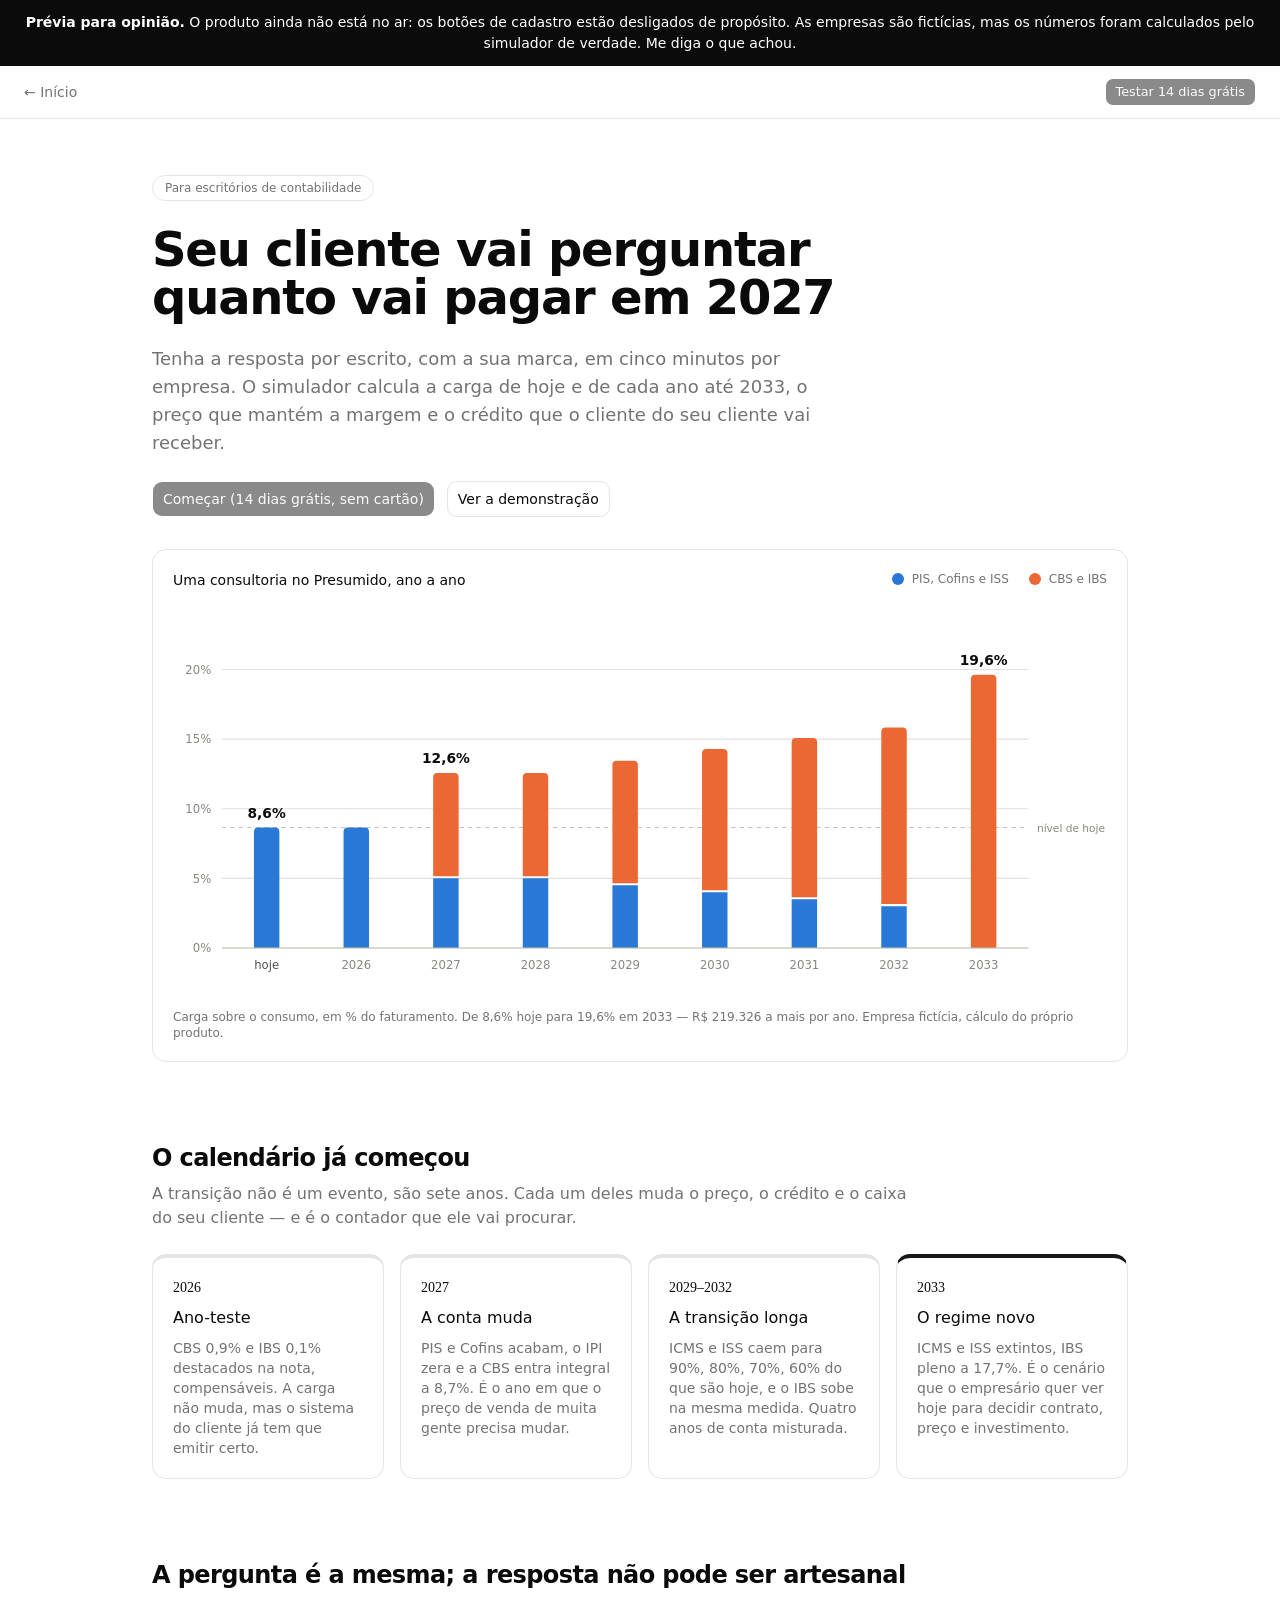
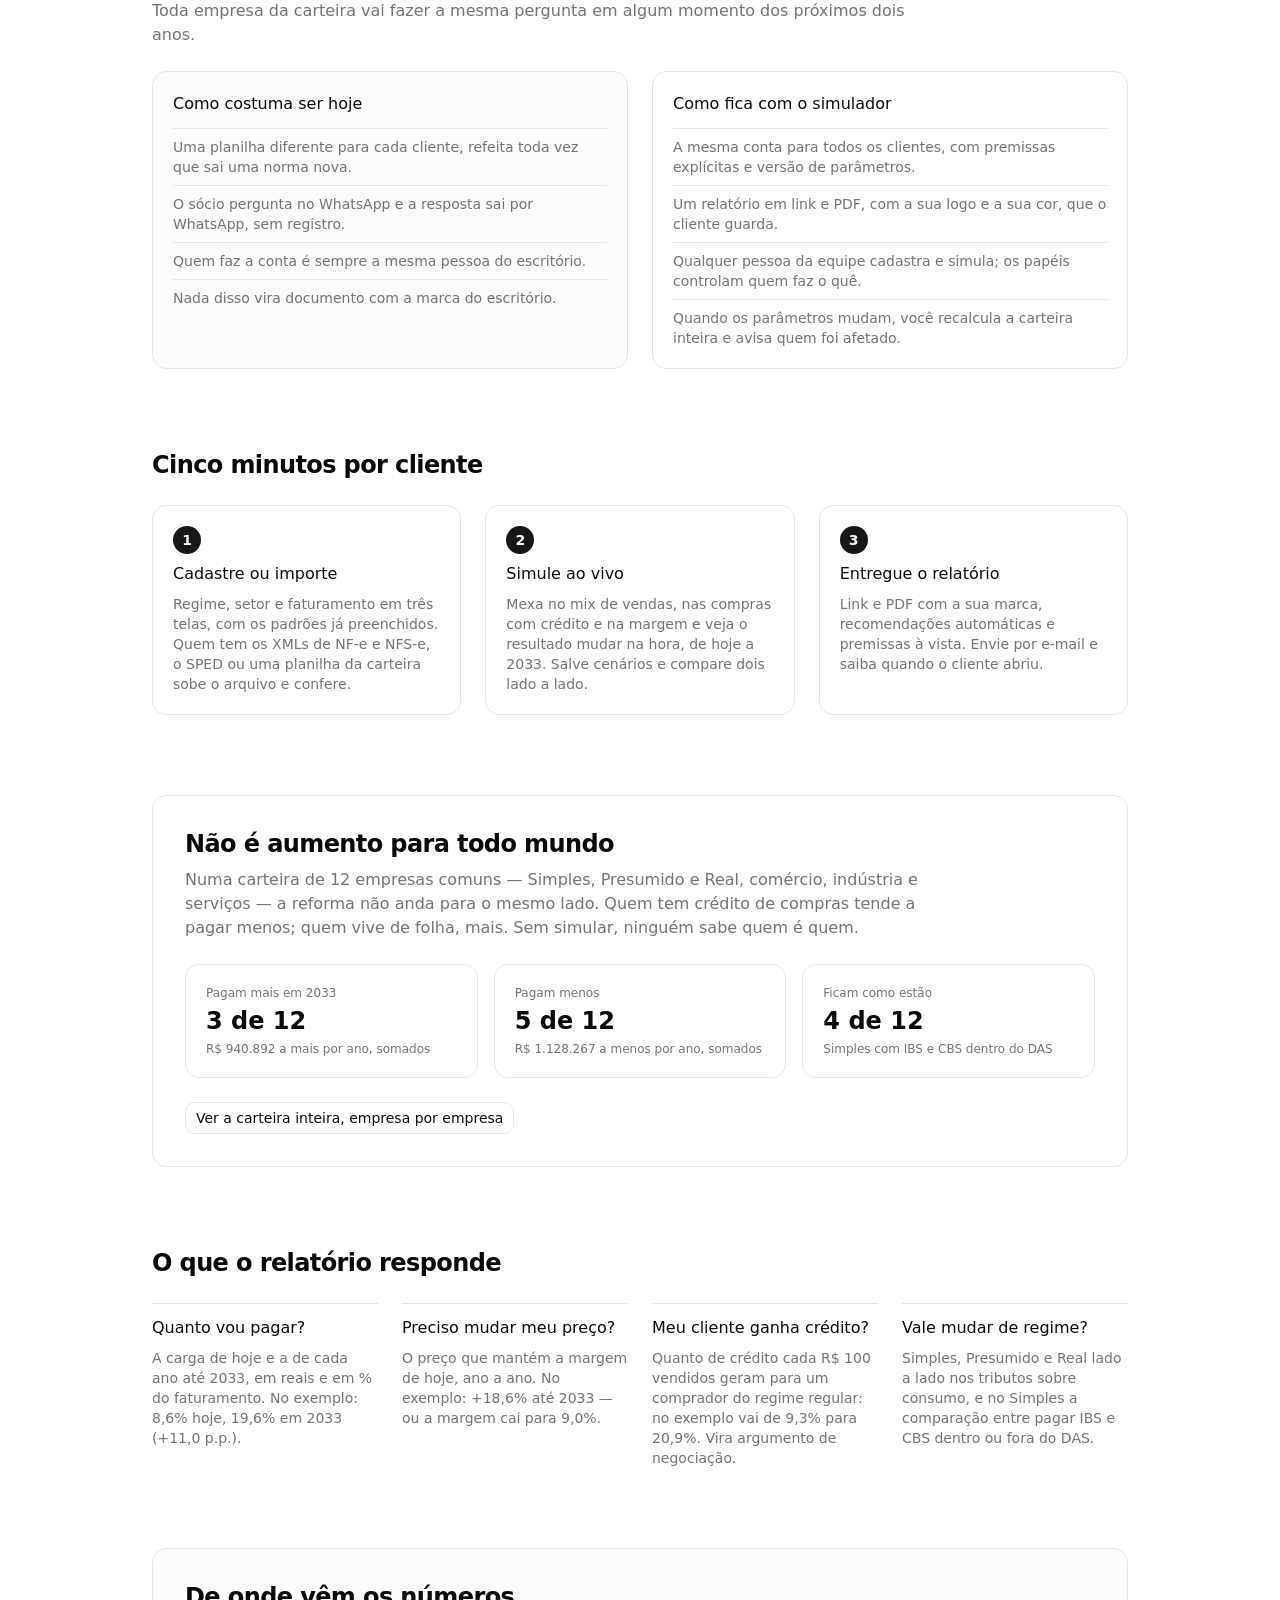
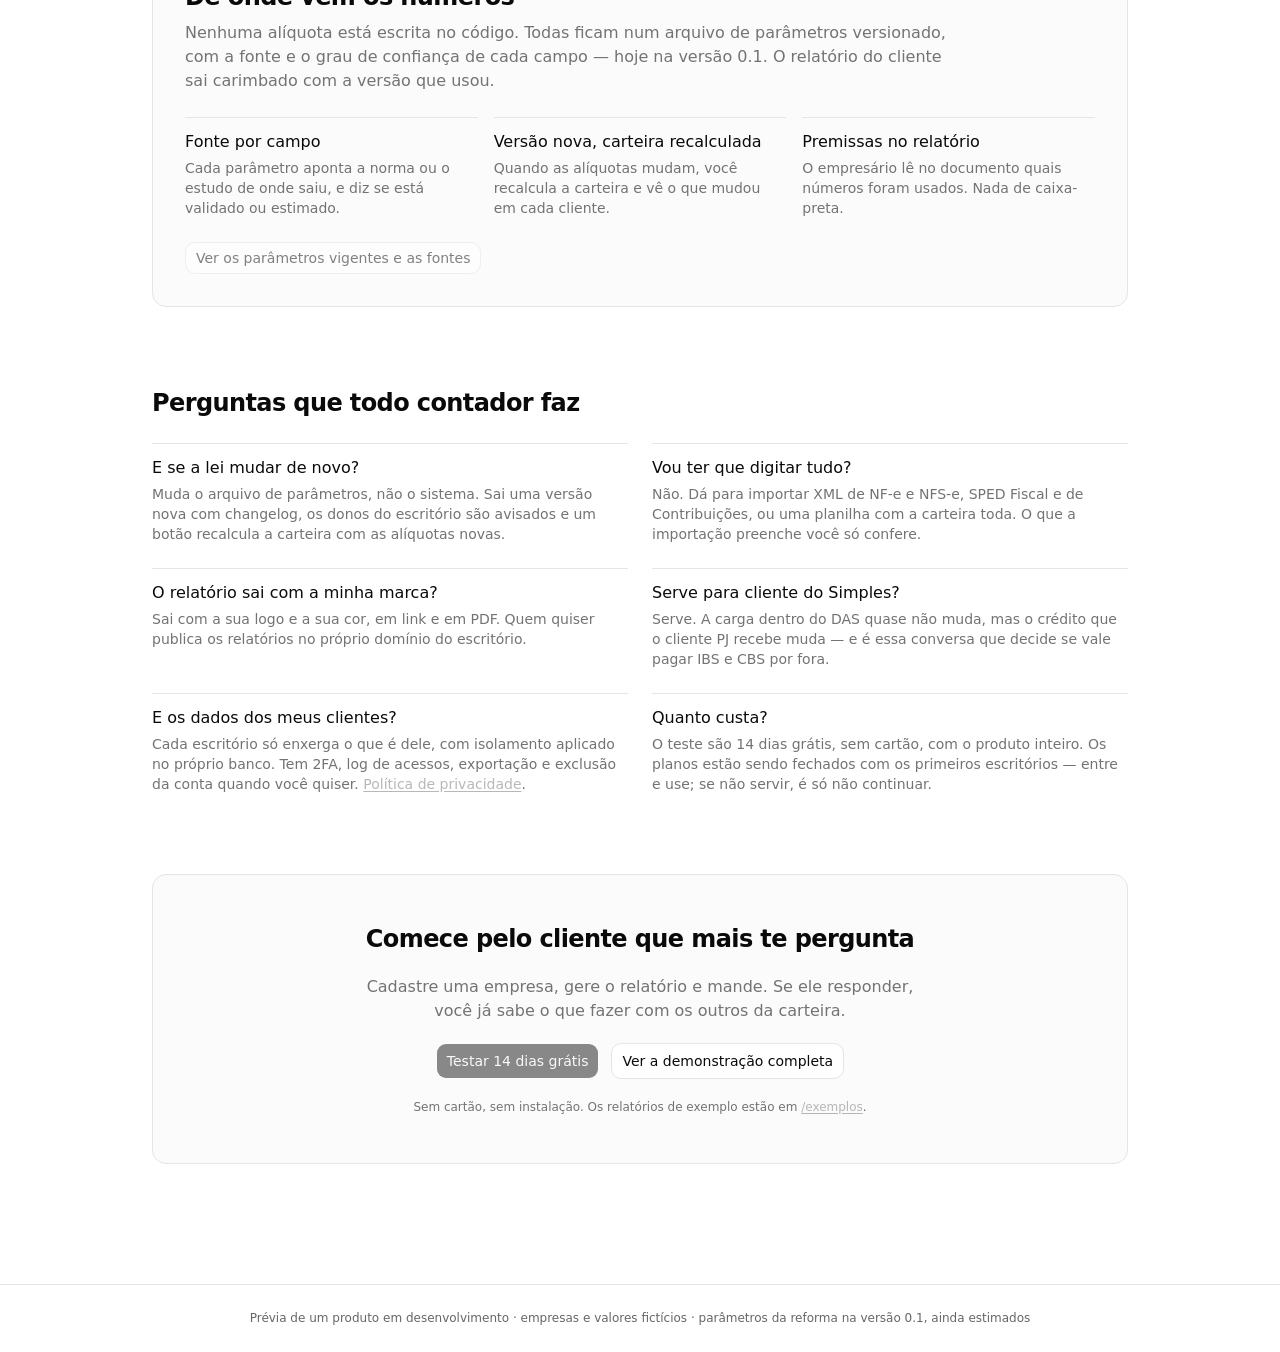
==== index.html @ f6b1e656 "prévia da oferta para opinião de contadores Gerado do build do produto por scripts/gerar-oferta.mjs:" ====
<!DOCTYPE html><html lang="pt-BR" class="geist_a71539c9-module__T19VSG__variable geist_mono_8d43a2aa-module__8Li5zG__variable h-full antialiased"><head><meta charSet="utf-8"/><meta name="viewport" content="width=device-width, initial-scale=1"/><link rel="preload" href="assets/media/797e433ab948586e-s.p.0r6juujl39pe6.woff2" as="font" crossorigin="" type="font/woff2"/><link rel="preload" href="assets/media/caa3a2e1cccd8315-s.p.0wgildi0cnwt9.woff2" as="font" crossorigin="" type="font/woff2"/><link rel="stylesheet" href="assets/2sr7q03uqmrf0.css" data-precedence="next"/><meta name="next-size-adjust" content=""/><title>O simulador da reforma tributária para o seu escritório · Simulador da Reforma Tributária</title><meta name="description" content="Mostre a cada cliente, por escrito e com a sua marca, quanto o imposto dele muda de 2026 a 2033 e qual preço mantém a margem. Cadastro em 3 passos, importação de XML e relatório em PDF."/><meta property="og:title" content="O simulador da reforma tributária para o seu escritório"/><meta property="og:description" content="Mostre a cada cliente, por escrito e com a sua marca, quanto o imposto dele muda de 2026 a 2033 e qual preço mantém a margem. Cadastro em 3 passos, importação de XML e relatório em PDF."/><meta property="og:locale" content="pt_BR"/><meta property="og:type" content="article"/><meta name="twitter:card" content="summary"/><meta name="twitter:title" content="O simulador da reforma tributária para o seu escritório"/><meta name="twitter:description" content="Mostre a cada cliente, por escrito e com a sua marca, quanto o imposto dele muda de 2026 a 2033 e qual preço mantém a margem. Cadastro em 3 passos, importação de XML e relatório em PDF."/><link rel="icon" href="favicon.ico" sizes="256x256" type="image/x-icon"/><meta name="robots" content="noindex"/></head><body class="min-h-full flex flex-col bg-background text-foreground"><style>a[href="#aviso"]{opacity:.5}</style><div id="aviso" style="background:#0b0b0b;color:#fff;padding:12px 24px;font:14px/1.5 system-ui,sans-serif;text-align:center">
<strong>Prévia para opinião.</strong> O produto ainda não está no ar: os botões de cadastro estão desligados de propósito.
As empresas são fictícias, mas os números foram calculados pelo simulador de verdade. Me diga o que achou.
</div><div hidden=""><!--$--><!--/$--></div><div class="flex items-center justify-between gap-4 border-b px-6 py-3 text-sm"><a class="text-muted-foreground hover:underline" href="index.html">← Início</a><a role="button" tabindex="0" data-slot="button" class="group/button inline-flex shrink-0 items-center justify-center border border-transparent bg-clip-padding font-medium whitespace-nowrap transition-all outline-none select-none focus-visible:border-ring focus-visible:ring-3 focus-visible:ring-ring/50 active:not-aria-[haspopup]:translate-y-px disabled:pointer-events-none disabled:opacity-50 aria-invalid:border-destructive aria-invalid:ring-3 aria-invalid:ring-destructive/20 dark:aria-invalid:border-destructive/50 dark:aria-invalid:ring-destructive/40 [&amp;_svg]:pointer-events-none [&amp;_svg]:shrink-0 bg-primary text-primary-foreground hover:bg-primary/80 h-7 gap-1 rounded-[min(var(--radius-md),12px)] px-2.5 text-[0.8rem] in-data-[slot=button-group]:rounded-lg has-data-[icon=inline-end]:pr-1.5 has-data-[icon=inline-start]:pl-1.5 [&amp;_svg:not([class*=&#x27;size-&#x27;])]:size-3.5" href="#aviso" title="Desligado nesta prévia">Testar <!-- -->14<!-- --> dias grátis</a></div><main class="mx-auto flex w-full max-w-5xl flex-1 flex-col gap-20 px-6 py-14"><section class="flex flex-col gap-8"><div class="flex flex-col gap-6"><span class="w-fit rounded-full border px-3 py-1 text-xs text-muted-foreground">Para escritórios de contabilidade</span><h1 class="max-w-3xl text-4xl font-semibold tracking-tight sm:text-5xl">Seu cliente vai perguntar quanto vai pagar em 2027</h1><p class="max-w-2xl text-lg text-muted-foreground">Tenha a resposta por escrito, com a sua marca, em cinco minutos por empresa. O simulador calcula a carga de hoje e de cada ano até 2033, o preço que mantém a margem e o crédito que o cliente do seu cliente vai receber.</p><div class="flex flex-wrap gap-3"><a role="button" tabindex="0" data-slot="button" class="group/button inline-flex shrink-0 items-center justify-center rounded-lg border border-transparent bg-clip-padding text-sm font-medium whitespace-nowrap transition-all outline-none select-none focus-visible:border-ring focus-visible:ring-3 focus-visible:ring-ring/50 active:not-aria-[haspopup]:translate-y-px disabled:pointer-events-none disabled:opacity-50 aria-invalid:border-destructive aria-invalid:ring-3 aria-invalid:ring-destructive/20 dark:aria-invalid:border-destructive/50 dark:aria-invalid:ring-destructive/40 [&amp;_svg]:pointer-events-none [&amp;_svg]:shrink-0 [&amp;_svg:not([class*=&#x27;size-&#x27;])]:size-4 bg-primary text-primary-foreground hover:bg-primary/80 h-9 gap-1.5 px-2.5 has-data-[icon=inline-end]:pr-2 has-data-[icon=inline-start]:pl-2" href="#aviso" title="Desligado nesta prévia">Começar (<!-- -->14<!-- --> dias grátis, sem cartão)</a><a role="button" tabindex="0" data-slot="button" class="group/button inline-flex shrink-0 items-center justify-center rounded-lg border bg-clip-padding text-sm font-medium whitespace-nowrap transition-all outline-none select-none focus-visible:border-ring focus-visible:ring-3 focus-visible:ring-ring/50 active:not-aria-[haspopup]:translate-y-px disabled:pointer-events-none disabled:opacity-50 aria-invalid:border-destructive aria-invalid:ring-3 aria-invalid:ring-destructive/20 dark:aria-invalid:border-destructive/50 dark:aria-invalid:ring-destructive/40 [&amp;_svg]:pointer-events-none [&amp;_svg]:shrink-0 [&amp;_svg:not([class*=&#x27;size-&#x27;])]:size-4 border-border bg-background hover:bg-muted hover:text-foreground aria-expanded:bg-muted aria-expanded:text-foreground dark:border-input dark:bg-input/30 dark:hover:bg-input/50 h-9 gap-1.5 px-2.5 has-data-[icon=inline-end]:pr-2 has-data-[icon=inline-start]:pl-2" href="demonstracao.html">Ver a demonstração</a></div></div><figure class="flex flex-col gap-3 rounded-xl border p-5"><figcaption class="flex flex-wrap items-baseline justify-between gap-2"><span class="text-sm font-medium">Uma consultoria no Presumido, ano a ano</span><ul class="flex flex-wrap items-center gap-x-5 gap-y-2 text-xs text-muted-foreground"><li class="flex items-center gap-2"><span aria-hidden="true" class="size-3 rounded-sm" style="background:#2a78d6"></span>PIS, Cofins e ISS</li><li class="flex items-center gap-2"><span aria-hidden="true" class="size-3 rounded-sm" style="background:#eb6834"></span>CBS e IBS</li></ul></figcaption><div class="overflow-x-auto"><svg viewBox="0 0 880 372" class="h-auto w-full min-w-[660px]" role="img" aria-label="Carga tributária sobre o consumo em porcentagem do faturamento, de hoje a 2033: sai de 8,6% e chega a 19,6%."><g><line x1="46" x2="806" y1="326" y2="326" stroke="#e1e0d9" stroke-width="1"></line><text x="36" y="330" text-anchor="end" font-size="11" fill="#898781" style="font-variant-numeric:tabular-nums">0<!-- -->%</text></g><g><line x1="46" x2="806" y1="260.3934619135508" y2="260.3934619135508" stroke="#e1e0d9" stroke-width="1"></line><text x="36" y="264.3934619135508" text-anchor="end" font-size="11" fill="#898781" style="font-variant-numeric:tabular-nums">5<!-- -->%</text></g><g><line x1="46" x2="806" y1="194.78692382710176" y2="194.78692382710176" stroke="#e1e0d9" stroke-width="1"></line><text x="36" y="198.78692382710176" text-anchor="end" font-size="11" fill="#898781" style="font-variant-numeric:tabular-nums">10<!-- -->%</text></g><g><line x1="46" x2="806" y1="129.18038574065264" y2="129.18038574065264" stroke="#e1e0d9" stroke-width="1"></line><text x="36" y="133.18038574065264" text-anchor="end" font-size="11" fill="#898781" style="font-variant-numeric:tabular-nums">15<!-- -->%</text></g><g><line x1="46" x2="806" y1="63.5738476542035" y2="63.5738476542035" stroke="#e1e0d9" stroke-width="1"></line><text x="36" y="67.57384765420349" text-anchor="end" font-size="11" fill="#898781" style="font-variant-numeric:tabular-nums">20<!-- -->%</text></g><line x1="46" x2="806" y1="212.50068911044303" y2="212.50068911044303" stroke="#c3c2b7" stroke-width="1" stroke-dasharray="4 4"></line><text x="814" y="216.50068911044303" font-size="10" fill="#898781">nível de hoje</text><g><title>hoje: 8,6% do faturamento (atuais 8,6%, CBS+IBS 0,0%)</title><path d="M76.22222222222223 326 L76.22222222222223 216.50068911044303 Q76.22222222222223 212.50068911044303 80.22222222222223 212.50068911044303 L96.22222222222223 212.50068911044303 Q100.22222222222223 212.50068911044303 100.22222222222223 216.50068911044303 L100.22222222222223 326 Z" fill="#2a78d6"></path><text x="88.22222222222223" y="203.50068911044303" text-anchor="middle" font-size="13" font-weight="600" fill="#0b0b0b">8,6%</text><text x="88.22222222222223" y="346" text-anchor="middle" font-size="11" fill="#52514e" style="font-variant-numeric:tabular-nums">hoje</text></g><g><title>2026: 8,6% do faturamento (atuais 8,6%, CBS+IBS 0,0%)</title><path d="M160.66666666666669 326 L160.66666666666669 216.50068911044303 Q160.66666666666669 212.50068911044303 164.66666666666669 212.50068911044303 L180.66666666666669 212.50068911044303 Q184.66666666666669 212.50068911044303 184.66666666666669 216.50068911044303 L184.66666666666669 326 Z" fill="#2a78d6"></path><text x="172.66666666666669" y="346" text-anchor="middle" font-size="11" fill="#898781" style="font-variant-numeric:tabular-nums">2026</text></g><g><title>2027: 12,6% do faturamento (atuais 5,0%, CBS+IBS 7,6%)</title><path d="M245.11111111111111 326 H269.1111111111111 V260.3934619135508 H245.11111111111111 Z" fill="#2a78d6"></path><path d="M245.11111111111111 258.3934619135508 L245.11111111111111 165.01499354507135 Q245.11111111111111 161.01499354507135 249.11111111111111 161.01499354507135 L265.1111111111111 161.01499354507135 Q269.1111111111111 161.01499354507135 269.1111111111111 165.01499354507135 L269.1111111111111 258.3934619135508 Z" fill="#eb6834"></path><text x="257.1111111111111" y="152.01499354507135" text-anchor="middle" font-size="13" font-weight="600" fill="#0b0b0b">12,6%</text><text x="257.1111111111111" y="346" text-anchor="middle" font-size="11" fill="#898781" style="font-variant-numeric:tabular-nums">2027</text></g><g><title>2028: 12,6% do faturamento (atuais 5,0%, CBS+IBS 7,6%)</title><path d="M329.55555555555554 326 H353.55555555555554 V260.3934619135508 H329.55555555555554 Z" fill="#2a78d6"></path><path d="M329.55555555555554 258.3934619135508 L329.55555555555554 165.01499354507135 Q329.55555555555554 161.01499354507135 333.55555555555554 161.01499354507135 L349.55555555555554 161.01499354507135 Q353.55555555555554 161.01499354507135 353.55555555555554 165.01499354507135 L353.55555555555554 258.3934619135508 Z" fill="#eb6834"></path><text x="341.55555555555554" y="346" text-anchor="middle" font-size="11" fill="#898781" style="font-variant-numeric:tabular-nums">2028</text></g><g><title>2029: 13,5% do faturamento (atuais 4,5%, CBS+IBS 9,0%)</title><path d="M414 326 H438 V266.95411572219575 H414 Z" fill="#2a78d6"></path><path d="M414 264.95411572219575 L414 153.49784709018428 Q414 149.49784709018428 418 149.49784709018428 L434 149.49784709018428 Q438 149.49784709018428 438 153.49784709018428 L438 264.95411572219575 Z" fill="#eb6834"></path><text x="426" y="346" text-anchor="middle" font-size="11" fill="#898781" style="font-variant-numeric:tabular-nums">2029</text></g><g><title>2030: 14,3% do faturamento (atuais 4,0%, CBS+IBS 10,3%)</title><path d="M498.44444444444446 326 H522.4444444444445 V273.5147695308407 H498.44444444444446 Z" fill="#2a78d6"></path><path d="M498.44444444444446 271.5147695308407 L498.44444444444446 142.5503589309435 Q498.44444444444446 138.5503589309435 502.44444444444446 138.5503589309435 L518.4444444444445 138.5503589309435 Q522.4444444444445 138.5503589309435 522.4444444444445 142.5503589309435 L522.4444444444445 271.5147695308407 Z" fill="#eb6834"></path><text x="510.44444444444446" y="346" text-anchor="middle" font-size="11" fill="#898781" style="font-variant-numeric:tabular-nums">2030</text></g><g><title>2031: 15,1% do faturamento (atuais 3,5%, CBS+IBS 11,6%)</title><path d="M582.8888888888888 326 H606.8888888888888 V280.0754233394856 H582.8888888888888 Z" fill="#2a78d6"></path><path d="M582.8888888888888 278.0754233394856 L582.8888888888888 132.1460205619604 Q582.8888888888888 128.1460205619604 586.8888888888888 128.1460205619604 L602.8888888888888 128.1460205619604 Q606.8888888888888 128.1460205619604 606.8888888888888 132.1460205619604 L606.8888888888888 278.0754233394856 Z" fill="#eb6834"></path><text x="594.8888888888888" y="346" text-anchor="middle" font-size="11" fill="#898781" style="font-variant-numeric:tabular-nums">2031</text></g><g><title>2032: 15,8% do faturamento (atuais 3,0%, CBS+IBS 12,8%)</title><path d="M667.3333333333333 326 H691.3333333333333 V286.63607714813054 H667.3333333333333 Z" fill="#2a78d6"></path><path d="M667.3333333333333 284.63607714813054 L667.3333333333333 122.2599430862187 Q667.3333333333333 118.2599430862187 671.3333333333333 118.2599430862187 L687.3333333333333 118.2599430862187 Q691.3333333333333 118.2599430862187 691.3333333333333 122.2599430862187 L691.3333333333333 284.63607714813054 Z" fill="#eb6834"></path><text x="679.3333333333333" y="346" text-anchor="middle" font-size="11" fill="#898781" style="font-variant-numeric:tabular-nums">2032</text></g><g><title>2033: 19,6% do faturamento (atuais 0,0%, CBS+IBS 19,6%)</title><path d="M751.7777777777777 326 L751.7777777777777 72.60869565217388 Q751.7777777777777 68.60869565217388 755.7777777777777 68.60869565217388 L771.7777777777777 68.60869565217388 Q775.7777777777777 68.60869565217388 775.7777777777777 72.60869565217388 L775.7777777777777 326 Z" fill="#eb6834"></path><text x="763.7777777777777" y="59.60869565217388" text-anchor="middle" font-size="13" font-weight="600" fill="#0b0b0b">19,6%</text><text x="763.7777777777777" y="346" text-anchor="middle" font-size="11" fill="#898781" style="font-variant-numeric:tabular-nums">2033</text></g><line x1="46" x2="806" y1="326" y2="326" stroke="#c3c2b7" stroke-width="1"></line></svg></div><span class="text-xs text-muted-foreground">Carga sobre o consumo, em % do faturamento. De <!-- -->8,6%<!-- --> hoje para<!-- --> <!-- -->19,6%<!-- --> em 2033 — <!-- -->R$ 219.326<!-- --> a mais por ano. Empresa fictícia, cálculo do próprio produto.</span></figure></section><section class="flex flex-col gap-6"><div class="flex flex-col gap-2"><h2 class="text-2xl font-semibold tracking-tight">O calendário já começou</h2><p class="max-w-3xl text-muted-foreground">A transição não é um evento, são sete anos. Cada um deles muda o preço, o crédito e o caixa do seu cliente — e é o contador que ele vai procurar.</p></div><ol class="grid gap-4 sm:grid-cols-2 lg:grid-cols-4"><li class="flex flex-col gap-2 rounded-xl border-t-4 border-x border-b p-5 border-t-border"><span class="font-mono text-sm font-medium tabular-nums">2026</span><span class="font-medium">Ano-teste</span><span class="text-sm text-muted-foreground">CBS 0,9% e IBS 0,1% destacados na nota, compensáveis. A carga não muda, mas o sistema do cliente já tem que emitir certo.</span></li><li class="flex flex-col gap-2 rounded-xl border-t-4 border-x border-b p-5 border-t-border"><span class="font-mono text-sm font-medium tabular-nums">2027</span><span class="font-medium">A conta muda</span><span class="text-sm text-muted-foreground">PIS e Cofins acabam, o IPI zera e a CBS entra integral a 8,7%. É o ano em que o preço de venda de muita gente precisa mudar.</span></li><li class="flex flex-col gap-2 rounded-xl border-t-4 border-x border-b p-5 border-t-border"><span class="font-mono text-sm font-medium tabular-nums">2029–2032</span><span class="font-medium">A transição longa</span><span class="text-sm text-muted-foreground">ICMS e ISS caem para 90%, 80%, 70%, 60% do que são hoje, e o IBS sobe na mesma medida. Quatro anos de conta misturada.</span></li><li class="flex flex-col gap-2 rounded-xl border-t-4 border-x border-b p-5 border-t-primary"><span class="font-mono text-sm font-medium tabular-nums">2033</span><span class="font-medium">O regime novo</span><span class="text-sm text-muted-foreground">ICMS e ISS extintos, IBS pleno a 17,7%. É o cenário que o empresário quer ver hoje para decidir contrato, preço e investimento.</span></li></ol></section><section class="flex flex-col gap-6"><div class="flex flex-col gap-2"><h2 class="text-2xl font-semibold tracking-tight">A pergunta é a mesma; a resposta não pode ser artesanal</h2><p class="max-w-3xl text-muted-foreground">Toda empresa da carteira vai fazer a mesma pergunta em algum momento dos próximos dois anos.</p></div><div class="grid gap-6 sm:grid-cols-2"><div class="flex flex-col gap-3 rounded-xl border bg-muted/40 p-5"><h3 class="font-medium">Como costuma ser hoje</h3><ul class="flex flex-col gap-2 text-sm text-muted-foreground"><li class="border-t pt-2">Uma planilha diferente para cada cliente, refeita toda vez que sai uma norma nova.</li><li class="border-t pt-2">O sócio pergunta no WhatsApp e a resposta sai por WhatsApp, sem registro.</li><li class="border-t pt-2">Quem faz a conta é sempre a mesma pessoa do escritório.</li><li class="border-t pt-2">Nada disso vira documento com a marca do escritório.</li></ul></div><div class="flex flex-col gap-3 rounded-xl border p-5"><h3 class="font-medium">Como fica com o simulador</h3><ul class="flex flex-col gap-2 text-sm text-muted-foreground"><li class="border-t pt-2">A mesma conta para todos os clientes, com premissas explícitas e versão de parâmetros.</li><li class="border-t pt-2">Um relatório em link e PDF, com a sua logo e a sua cor, que o cliente guarda.</li><li class="border-t pt-2">Qualquer pessoa da equipe cadastra e simula; os papéis controlam quem faz o quê.</li><li class="border-t pt-2">Quando os parâmetros mudam, você recalcula a carteira inteira e avisa quem foi afetado.</li></ul></div></div></section><section class="flex flex-col gap-6"><h2 class="text-2xl font-semibold tracking-tight">Cinco minutos por cliente</h2><div class="grid gap-6 sm:grid-cols-3"><div class="flex flex-col gap-2 rounded-xl border p-5"><span class="flex size-7 items-center justify-center rounded-full bg-primary text-sm font-semibold text-primary-foreground">1</span><h3 class="font-medium">Cadastre ou importe</h3><p class="text-sm text-muted-foreground">Regime, setor e faturamento em três telas, com os padrões já preenchidos. Quem tem os XMLs de NF-e e NFS-e, o SPED ou uma planilha da carteira sobe o arquivo e confere.</p></div><div class="flex flex-col gap-2 rounded-xl border p-5"><span class="flex size-7 items-center justify-center rounded-full bg-primary text-sm font-semibold text-primary-foreground">2</span><h3 class="font-medium">Simule ao vivo</h3><p class="text-sm text-muted-foreground">Mexa no mix de vendas, nas compras com crédito e na margem e veja o resultado mudar na hora, de hoje a 2033. Salve cenários e compare dois lado a lado.</p></div><div class="flex flex-col gap-2 rounded-xl border p-5"><span class="flex size-7 items-center justify-center rounded-full bg-primary text-sm font-semibold text-primary-foreground">3</span><h3 class="font-medium">Entregue o relatório</h3><p class="text-sm text-muted-foreground">Link e PDF com a sua marca, recomendações automáticas e premissas à vista. Envie por e-mail e saiba quando o cliente abriu.</p></div></div></section><section class="flex flex-col gap-6 rounded-xl border p-6 sm:p-8"><div class="flex flex-col gap-2"><h2 class="text-2xl font-semibold tracking-tight">Não é aumento para todo mundo</h2><p class="max-w-3xl text-muted-foreground">Numa carteira de <!-- -->12<!-- --> empresas comuns — Simples, Presumido e Real, comércio, indústria e serviços — a reforma não anda para o mesmo lado. Quem tem crédito de compras tende a pagar menos; quem vive de folha, mais. Sem simular, ninguém sabe quem é quem.</p></div><div class="grid gap-4 sm:grid-cols-3"><div class="flex flex-col gap-1 rounded-xl border bg-background p-5"><span class="text-xs text-muted-foreground">Pagam mais em 2033</span><span class="text-2xl font-semibold">3 de 12</span><span class="text-xs text-muted-foreground">R$ 940.892 a mais por ano, somados</span></div><div class="flex flex-col gap-1 rounded-xl border bg-background p-5"><span class="text-xs text-muted-foreground">Pagam menos</span><span class="text-2xl font-semibold">5 de 12</span><span class="text-xs text-muted-foreground">R$ 1.128.267 a menos por ano, somados</span></div><div class="flex flex-col gap-1 rounded-xl border bg-background p-5"><span class="text-xs text-muted-foreground">Ficam como estão</span><span class="text-2xl font-semibold">4 de 12</span><span class="text-xs text-muted-foreground">Simples com IBS e CBS dentro do DAS</span></div></div><div><a role="button" tabindex="0" data-slot="button" class="group/button inline-flex shrink-0 items-center justify-center rounded-lg border bg-clip-padding text-sm font-medium whitespace-nowrap transition-all outline-none select-none focus-visible:border-ring focus-visible:ring-3 focus-visible:ring-ring/50 active:not-aria-[haspopup]:translate-y-px disabled:pointer-events-none disabled:opacity-50 aria-invalid:border-destructive aria-invalid:ring-3 aria-invalid:ring-destructive/20 dark:aria-invalid:border-destructive/50 dark:aria-invalid:ring-destructive/40 [&amp;_svg]:pointer-events-none [&amp;_svg]:shrink-0 [&amp;_svg:not([class*=&#x27;size-&#x27;])]:size-4 border-border bg-background hover:bg-muted hover:text-foreground aria-expanded:bg-muted aria-expanded:text-foreground dark:border-input dark:bg-input/30 dark:hover:bg-input/50 h-8 gap-1.5 px-2.5 has-data-[icon=inline-end]:pr-2 has-data-[icon=inline-start]:pl-2" href="demonstracao.html#carteira">Ver a carteira inteira, empresa por empresa</a></div></section><section class="flex flex-col gap-6"><h2 class="text-2xl font-semibold tracking-tight">O que o relatório responde</h2><div class="grid gap-6 sm:grid-cols-2 lg:grid-cols-4"><div class="flex flex-col gap-2 border-t pt-3"><h3 class="font-medium">Quanto vou pagar?</h3><p class="text-sm text-muted-foreground">A carga de hoje e a de cada ano até 2033, em reais e em % do faturamento. No exemplo: 8,6% hoje, 19,6% em 2033 (+11,0 p.p.).</p></div><div class="flex flex-col gap-2 border-t pt-3"><h3 class="font-medium">Preciso mudar meu preço?</h3><p class="text-sm text-muted-foreground">O preço que mantém a margem de hoje, ano a ano. No exemplo: +18,6% até 2033 — ou a margem cai para 9,0%.</p></div><div class="flex flex-col gap-2 border-t pt-3"><h3 class="font-medium">Meu cliente ganha crédito?</h3><p class="text-sm text-muted-foreground">Quanto de crédito cada R$ 100 vendidos geram para um comprador do regime regular: no exemplo vai de 9,3% para 20,9%. Vira argumento de negociação.</p></div><div class="flex flex-col gap-2 border-t pt-3"><h3 class="font-medium">Vale mudar de regime?</h3><p class="text-sm text-muted-foreground">Simples, Presumido e Real lado a lado nos tributos sobre consumo, e no Simples a comparação entre pagar IBS e CBS dentro ou fora do DAS.</p></div></div></section><section class="flex flex-col gap-6 rounded-xl border bg-muted/40 p-6 sm:p-8"><div class="flex flex-col gap-2"><h2 class="text-2xl font-semibold tracking-tight">De onde vêm os números</h2><p class="max-w-3xl text-muted-foreground">Nenhuma alíquota está escrita no código. Todas ficam num arquivo de parâmetros versionado, com a fonte e o grau de confiança de cada campo — hoje na versão <!-- -->0.1<!-- -->. O relatório do cliente sai carimbado com a versão que usou.</p></div><ul class="grid gap-4 sm:grid-cols-3"><li class="flex flex-col gap-1 border-t pt-3"><span class="font-medium">Fonte por campo</span><span class="text-sm text-muted-foreground">Cada parâmetro aponta a norma ou o estudo de onde saiu, e diz se está validado ou estimado.</span></li><li class="flex flex-col gap-1 border-t pt-3"><span class="font-medium">Versão nova, carteira recalculada</span><span class="text-sm text-muted-foreground">Quando as alíquotas mudam, você recalcula a carteira e vê o que mudou em cada cliente.</span></li><li class="flex flex-col gap-1 border-t pt-3"><span class="font-medium">Premissas no relatório</span><span class="text-sm text-muted-foreground">O empresário lê no documento quais números foram usados. Nada de caixa-preta.</span></li></ul><div><a role="button" tabindex="0" data-slot="button" class="group/button inline-flex shrink-0 items-center justify-center rounded-lg border bg-clip-padding text-sm font-medium whitespace-nowrap transition-all outline-none select-none focus-visible:border-ring focus-visible:ring-3 focus-visible:ring-ring/50 active:not-aria-[haspopup]:translate-y-px disabled:pointer-events-none disabled:opacity-50 aria-invalid:border-destructive aria-invalid:ring-3 aria-invalid:ring-destructive/20 dark:aria-invalid:border-destructive/50 dark:aria-invalid:ring-destructive/40 [&amp;_svg]:pointer-events-none [&amp;_svg]:shrink-0 [&amp;_svg:not([class*=&#x27;size-&#x27;])]:size-4 border-border bg-background hover:bg-muted hover:text-foreground aria-expanded:bg-muted aria-expanded:text-foreground dark:border-input dark:bg-input/30 dark:hover:bg-input/50 h-8 gap-1.5 px-2.5 has-data-[icon=inline-end]:pr-2 has-data-[icon=inline-start]:pl-2" href="#aviso" title="Desligado nesta prévia">Ver os parâmetros vigentes e as fontes</a></div></section><section class="flex flex-col gap-6"><h2 class="text-2xl font-semibold tracking-tight">Perguntas que todo contador faz</h2><dl class="grid gap-6 sm:grid-cols-2"><div class="border-t pt-3"><dt class="font-medium">E se a lei mudar de novo?</dt><dd class="mt-1 text-sm text-muted-foreground">Muda o arquivo de parâmetros, não o sistema. Sai uma versão nova com changelog, os donos do escritório são avisados e um botão recalcula a carteira com as alíquotas novas.</dd></div><div class="border-t pt-3"><dt class="font-medium">Vou ter que digitar tudo?</dt><dd class="mt-1 text-sm text-muted-foreground">Não. Dá para importar XML de NF-e e NFS-e, SPED Fiscal e de Contribuições, ou uma planilha com a carteira toda. O que a importação preenche você só confere.</dd></div><div class="border-t pt-3"><dt class="font-medium">O relatório sai com a minha marca?</dt><dd class="mt-1 text-sm text-muted-foreground">Sai com a sua logo e a sua cor, em link e em PDF. Quem quiser publica os relatórios no próprio domínio do escritório.</dd></div><div class="border-t pt-3"><dt class="font-medium">Serve para cliente do Simples?</dt><dd class="mt-1 text-sm text-muted-foreground">Serve. A carga dentro do DAS quase não muda, mas o crédito que o cliente PJ recebe muda — e é essa conversa que decide se vale pagar IBS e CBS por fora.</dd></div><div class="border-t pt-3"><dt class="font-medium">E os dados dos meus clientes?</dt><dd class="mt-1 text-sm text-muted-foreground">Cada escritório só enxerga o que é dele, com isolamento aplicado no próprio banco. Tem 2FA, log de acessos, exportação e exclusão da conta quando você quiser.<!-- --> <a class="underline underline-offset-2" href="#aviso" title="Desligado nesta prévia">Política de privacidade</a>.</dd></div><div class="border-t pt-3"><dt class="font-medium">Quanto custa?</dt><dd class="mt-1 text-sm text-muted-foreground">O teste são <!-- -->14<!-- --> dias grátis, sem cartão, com o produto inteiro. Os planos estão sendo fechados com os primeiros escritórios — entre e use; se não servir, é só não continuar.</dd></div></dl></section><section class="flex flex-col items-center gap-5 rounded-xl border bg-muted/40 px-6 py-12 text-center"><h2 class="text-2xl font-semibold tracking-tight">Comece pelo cliente que mais te pergunta</h2><p class="max-w-xl text-muted-foreground">Cadastre uma empresa, gere o relatório e mande. Se ele responder, você já sabe o que fazer com os outros <!-- -->da carteira<!-- -->.</p><div class="flex flex-wrap justify-center gap-3"><a role="button" tabindex="0" data-slot="button" class="group/button inline-flex shrink-0 items-center justify-center rounded-lg border border-transparent bg-clip-padding text-sm font-medium whitespace-nowrap transition-all outline-none select-none focus-visible:border-ring focus-visible:ring-3 focus-visible:ring-ring/50 active:not-aria-[haspopup]:translate-y-px disabled:pointer-events-none disabled:opacity-50 aria-invalid:border-destructive aria-invalid:ring-3 aria-invalid:ring-destructive/20 dark:aria-invalid:border-destructive/50 dark:aria-invalid:ring-destructive/40 [&amp;_svg]:pointer-events-none [&amp;_svg]:shrink-0 [&amp;_svg:not([class*=&#x27;size-&#x27;])]:size-4 bg-primary text-primary-foreground hover:bg-primary/80 h-9 gap-1.5 px-2.5 has-data-[icon=inline-end]:pr-2 has-data-[icon=inline-start]:pl-2" href="#aviso" title="Desligado nesta prévia">Testar <!-- -->14<!-- --> dias grátis</a><a role="button" tabindex="0" data-slot="button" class="group/button inline-flex shrink-0 items-center justify-center rounded-lg border bg-clip-padding text-sm font-medium whitespace-nowrap transition-all outline-none select-none focus-visible:border-ring focus-visible:ring-3 focus-visible:ring-ring/50 active:not-aria-[haspopup]:translate-y-px disabled:pointer-events-none disabled:opacity-50 aria-invalid:border-destructive aria-invalid:ring-3 aria-invalid:ring-destructive/20 dark:aria-invalid:border-destructive/50 dark:aria-invalid:ring-destructive/40 [&amp;_svg]:pointer-events-none [&amp;_svg]:shrink-0 [&amp;_svg:not([class*=&#x27;size-&#x27;])]:size-4 border-border bg-background hover:bg-muted hover:text-foreground aria-expanded:bg-muted aria-expanded:text-foreground dark:border-input dark:bg-input/30 dark:hover:bg-input/50 h-9 gap-1.5 px-2.5 has-data-[icon=inline-end]:pr-2 has-data-[icon=inline-start]:pl-2" href="demonstracao.html">Ver a demonstração completa</a></div><p class="text-xs text-muted-foreground">Sem cartão, sem instalação. Os relatórios de exemplo estão em<!-- --> <a class="underline underline-offset-2" href="#aviso" title="Desligado nesta prévia">/exemplos</a>.</p></section></main><footer style="border-top:1px solid #e5e5e5;margin-top:64px;padding:24px;text-align:center;font:12px/1.6 system-ui,sans-serif;color:#666">
Prévia de um produto em desenvolvimento · empresas e valores fictícios · parâmetros da reforma na versão 0.1, ainda estimados
</footer><!--$--><!--/$--><!--$!--><template data-dgst="BAILOUT_TO_CLIENT_SIDE_RENDERING"></template><!--/$--></body></html>
---- assets/2sr7q03uqmrf0.css ----
@font-face{font-family:Geist;font-style:normal;font-weight:100 900;font-display:swap;src:url(../media/fef07dbb0973bf53-s.3p2_lha1f2xer.woff2)format("woff2");unicode-range:U+460-52F,U+1C80-1C8A,U+20B4,U+2DE0-2DFF,U+A640-A69F,U+FE2E-FE2F}@font-face{font-family:Geist;font-style:normal;font-weight:100 900;font-display:swap;src:url(../media/8a480f0b521d4e75-s.1qq4vpdcun5oj.woff2)format("woff2");unicode-range:U+301,U+400-45F,U+490-491,U+4B0-4B1,U+2116}@font-face{font-family:Geist;font-style:normal;font-weight:100 900;font-display:swap;src:url(../media/53b9e256198e5412-s.390ncx5urfkfu.woff2)format("woff2");unicode-range:U+102-103,U+110-111,U+128-129,U+168-169,U+1A0-1A1,U+1AF-1B0,U+300-301,U+303-304,U+308-309,U+323,U+329,U+1EA0-1EF9,U+20AB}@font-face{font-family:Geist;font-style:normal;font-weight:100 900;font-display:swap;src:url(../media/7178b3e590c64307-s.21jp631_3pja2.woff2)format("woff2");unicode-range:U+100-2BA,U+2BD-2C5,U+2C7-2CC,U+2CE-2D7,U+2DD-2FF,U+304,U+308,U+329,U+1D00-1DBF,U+1E00-1E9F,U+1EF2-1EFF,U+2020,U+20A0-20AB,U+20AD-20C0,U+2113,U+2C60-2C7F,U+A720-A7FF}@font-face{font-family:Geist;font-style:normal;font-weight:100 900;font-display:swap;src:url(../media/caa3a2e1cccd8315-s.p.0wgildi0cnwt9.woff2)format("woff2");unicode-range:U+??,U+131,U+152-153,U+2BB-2BC,U+2C6,U+2DA,U+2DC,U+304,U+308,U+329,U+2000-206F,U+20AC,U+2122,U+2191,U+2193,U+2212,U+2215,U+FEFF,U+FFFD}@font-face{font-family:Geist Fallback;src:local(Arial);ascent-override:95.94%;descent-override:28.16%;line-gap-override:0.0%;size-adjust:104.76%}.geist_a71539c9-module__T19VSG__className{font-family:Geist,Geist Fallback;font-style:normal}.geist_a71539c9-module__T19VSG__variable{--font-geist-sans:"Geist", "Geist Fallback"}
@font-face{font-family:Geist Mono;font-style:normal;font-weight:100 900;font-display:swap;src:url(../media/5ce348bf30bf5439-s.31988l_ccedte.woff2)format("woff2");unicode-range:U+460-52F,U+1C80-1C8A,U+20B4,U+2DE0-2DFF,U+A640-A69F,U+FE2E-FE2F}@font-face{font-family:Geist Mono;font-style:normal;font-weight:100 900;font-display:swap;src:url(../media/4fa387ec64143e14-s.2tuy5pz7dlieh.woff2)format("woff2");unicode-range:U+301,U+400-45F,U+490-491,U+4B0-4B1,U+2116}@font-face{font-family:Geist Mono;font-style:normal;font-weight:100 900;font-display:swap;src:url(../media/6306c77e7c8268e4-s.2dbetqa9o8jxf.woff2)format("woff2");unicode-range:U+2000-2001,U+2004-2008,U+200A,U+23B8-23BD,U+2500-259F}@font-face{font-family:Geist Mono;font-style:normal;font-weight:100 900;font-display:swap;src:url(../media/7d817b4c03b0c5f1-s.1uyisp29ctx0d.woff2)format("woff2");unicode-range:U+102-103,U+110-111,U+128-129,U+168-169,U+1A0-1A1,U+1AF-1B0,U+300-301,U+303-304,U+308-309,U+323,U+329,U+1EA0-1EF9,U+20AB}@font-face{font-family:Geist Mono;font-style:normal;font-weight:100 900;font-display:swap;src:url(../media/bbc41e54d2fcbd21-s.1rgnod-3esatf.woff2)format("woff2");unicode-range:U+100-2BA,U+2BD-2C5,U+2C7-2CC,U+2CE-2D7,U+2DD-2FF,U+304,U+308,U+329,U+1D00-1DBF,U+1E00-1E9F,U+1EF2-1EFF,U+2020,U+20A0-20AB,U+20AD-20C0,U+2113,U+2C60-2C7F,U+A720-A7FF}@font-face{font-family:Geist Mono;font-style:normal;font-weight:100 900;font-display:swap;src:url(../media/797e433ab948586e-s.p.0r6juujl39pe6.woff2)format("woff2");unicode-range:U+??,U+131,U+152-153,U+2BB-2BC,U+2C6,U+2DA,U+2DC,U+304,U+308,U+329,U+2000-206F,U+20AC,U+2122,U+2191,U+2193,U+2212,U+2215,U+FEFF,U+FFFD}@font-face{font-family:Geist Mono Fallback;src:local(Arial);ascent-override:74.67%;descent-override:21.92%;line-gap-override:0.0%;size-adjust:134.59%}.geist_mono_8d43a2aa-module__8Li5zG__className{font-family:Geist Mono,Geist Mono Fallback;font-style:normal}.geist_mono_8d43a2aa-module__8Li5zG__variable{--font-geist-mono:"Geist Mono", "Geist Mono Fallback"}
@layer properties{@supports (((-webkit-hyphens:none)) and (not (margin-trim:inline))) or ((-moz-orient:inline) and (not (color:rgb(from red r g b)))){:root,:host{--shimmer-angle:20deg}*,:before,:after,::backdrop{--tw-space-y-reverse:0;--tw-border-style:solid;--tw-leading:initial;--tw-font-weight:initial;--tw-tracking:initial;--tw-ordinal:initial;--tw-slashed-zero:initial;--tw-numeric-figure:initial;--tw-numeric-spacing:initial;--tw-numeric-fraction:initial;--tw-shadow:0 0 #0000;--tw-shadow-color:initial;--tw-shadow-alpha:100%;--tw-inset-shadow:0 0 #0000;--tw-inset-shadow-color:initial;--tw-inset-shadow-alpha:100%;--tw-ring-color:initial;--tw-ring-shadow:0 0 #0000;--tw-inset-ring-color:initial;--tw-inset-ring-shadow:0 0 #0000;--tw-ring-inset:initial;--tw-ring-offset-width:0px;--tw-ring-offset-color:#fff;--tw-ring-offset-shadow:0 0 #0000;--tw-outline-style:solid;--tw-content:"";--tw-translate-x:0;--tw-translate-y:0;--tw-translate-z:0;--tw-animation-delay:0s;--tw-animation-direction:normal;--tw-animation-duration:initial;--tw-animation-fill-mode:none;--tw-animation-iteration-count:1;--tw-enter-blur:0;--tw-enter-opacity:1;--tw-enter-rotate:0;--tw-enter-scale:1;--tw-enter-translate-x:0;--tw-enter-translate-y:0;--tw-exit-blur:0;--tw-exit-opacity:1;--tw-exit-rotate:0;--tw-exit-scale:1;--tw-exit-translate-x:0;--tw-exit-translate-y:0;--scroll-fade-t:0px;--scroll-fade-b:0px;--scroll-fade-s:0px;--scroll-fade-e:0px;--scroll-fade-mask:initial;--shimmer-image:initial;--shimmer-text-fill:initial}}}@layer theme{:root,:host{--font-sans:var(--font-geist-sans), ui-sans-serif, system-ui, sans-serif;--color-red-50:#fef2f2;--color-red-600:#e40014;--color-red-700:#bf000f;--color-red-800:#9f0712;--color-red-900:#82181a;--color-amber-50:#fffbeb;--color-amber-500:#f99c00;--color-amber-700:#b75000;--color-amber-900:#7b3306;--color-green-50:#f0fdf4;--color-green-100:#dcfce7;--color-green-600:#00a544;--color-green-700:#008138;--color-green-800:#016630;--color-blue-500:#3080ff;--color-black:#000;--color-white:#fff;--spacing:.25rem;--container-xs:20rem;--container-sm:24rem;--container-md:28rem;--container-xl:36rem;--container-2xl:42rem;--container-3xl:48rem;--container-4xl:56rem;--container-5xl:64rem;--container-6xl:72rem;--container-7xl:80rem;--text-xs:.75rem;--text-xs--line-height:calc(1 / .75);--text-sm:.875rem;--text-sm--line-height:calc(1.25 / .875);--text-base:1rem;--text-base--line-height:calc(1.5 / 1);--text-lg:1.125rem;--text-lg--line-height:calc(1.75 / 1.125);--text-xl:1.25rem;--text-xl--line-height:calc(1.75 / 1.25);--text-2xl:1.5rem;--text-2xl--line-height:calc(2 / 1.5);--text-3xl:1.875rem;--text-3xl--line-height:calc(2.25 / 1.875);--text-4xl:2.25rem;--text-4xl--line-height:calc(2.5 / 2.25);--text-5xl:3rem;--text-5xl--line-height:1;--text-6xl:3.75rem;--text-6xl--line-height:1;--font-weight-normal:400;--font-weight-medium:500;--font-weight-semibold:600;--tracking-tight:-.025em;--leading-snug:1.375;--leading-relaxed:1.625;--radius-md:calc(var(--radius) * .8);--default-transition-duration:.15s;--default-transition-timing-function:cubic-bezier(.4, 0, .2, 1);--default-font-family:var(--font-geist-sans), ui-sans-serif, system-ui, sans-serif;--default-mono-font-family:var(--font-geist-mono)}@supports (color:lab(0% 0 0)){:root,:host{--color-red-50:lab(96.5005% 4.18511 1.52329);--color-red-600:lab(48.4493% 77.4328 61.5452);--color-red-700:lab(40.4273% 67.2623 53.7441);--color-red-800:lab(33.7174% 55.8993 41.0293);--color-red-900:lab(28.5139% 44.5539 29.0463);--color-amber-50:lab(98.6252% -.635982 8.42309);--color-amber-500:lab(72.7183% 31.8672 97.9407);--color-amber-700:lab(47.2709% 42.9082 69.2966);--color-amber-900:lab(31.2288% 30.2627 40.0378);--color-green-50:lab(98.1563% -5.60117 2.75913);--color-green-100:lab(96.186% -13.8464 6.52362);--color-green-600:lab(59.0978% -58.6621 41.2579);--color-green-700:lab(47.0329% -47.0239 31.4788);--color-green-800:lab(37.4616% -36.7971 22.9692);--color-blue-500:lab(54.1736% 13.3368 -74.6839)}}}@layer base{*,:after,:before,::backdrop{box-sizing:border-box;border:0 solid;margin:0;padding:0}::file-selector-button{box-sizing:border-box;border:0 solid;margin:0;padding:0}html,:host{-webkit-text-size-adjust:100%;tab-size:4;line-height:1.5;font-family:var(--default-font-family,-apple-system, BlinkMacSystemFont, "Segoe UI", Roboto, "Helvetica Neue", "Noto Sans", Arial, sans-serif, "Apple Color Emoji", "Segoe UI Emoji", "Segoe UI Symbol", "Noto Color Emoji");font-feature-settings:var(--default-font-feature-settings,normal);font-variation-settings:var(--default-font-variation-settings,normal);-webkit-tap-highlight-color:transparent}hr{height:0;color:inherit;border-top-width:1px}abbr:where([title]){-webkit-text-decoration:underline dotted;text-decoration:underline dotted}h1,h2,h3,h4,h5,h6{font-size:inherit;font-weight:inherit}a{color:inherit;-webkit-text-decoration:inherit;-webkit-text-decoration:inherit;-webkit-text-decoration:inherit;-webkit-text-decoration:inherit;text-decoration:inherit}b,strong{font-weight:bolder}code,kbd,samp,pre{font-family:var(--default-mono-font-family,ui-monospace, SFMono-Regular, Menlo, Monaco, Consolas, "Liberation Mono", "Courier New", monospace);font-feature-settings:var(--default-mono-font-feature-settings,normal);font-variation-settings:var(--default-mono-font-variation-settings,normal);font-size:1em}small{font-size:80%}sub,sup{vertical-align:baseline;font-size:75%;line-height:0;position:relative}sub{bottom:-.25em}sup{top:-.5em}table{text-indent:0;border-color:inherit;border-collapse:collapse}:-moz-focusring:where(:not(iframe)){outline:auto}progress{vertical-align:baseline}summary{display:list-item}ol,ul,menu{list-style:none}img,svg,video,canvas,audio,iframe,embed,object{vertical-align:middle;display:block}img,video{max-width:100%;height:auto}button,input,select,optgroup,textarea{font:inherit;font-feature-settings:inherit;font-variation-settings:inherit;letter-spacing:inherit;color:inherit;opacity:1;background-color:#0000;border-radius:0}::file-selector-button{font:inherit;font-feature-settings:inherit;font-variation-settings:inherit;letter-spacing:inherit;color:inherit;opacity:1;background-color:#0000;border-radius:0}:where(select:is([multiple],[size])) optgroup{font-weight:bolder}:where(select:is([multiple],[size])) optgroup option{padding-inline-start:20px}::file-selector-button{margin-inline-end:4px}::placeholder{opacity:1}@supports (not ((-webkit-appearance:-apple-pay-button))) or (contain-intrinsic-size:1px){::placeholder{color:currentColor}@supports (color:color-mix(in lab, red, red)){::placeholder{color:color-mix(in oklab, currentcolor 50%, transparent)}}}textarea{resize:vertical}::-webkit-search-decoration{-webkit-appearance:none}::-webkit-date-and-time-value{min-height:1lh;text-align:inherit}::-webkit-datetime-edit{display:inline-flex}::-webkit-datetime-edit-fields-wrapper{padding:0}::-webkit-datetime-edit{padding-block:0}::-webkit-datetime-edit-year-field{padding-block:0}::-webkit-datetime-edit-month-field{padding-block:0}::-webkit-datetime-edit-day-field{padding-block:0}::-webkit-datetime-edit-hour-field{padding-block:0}::-webkit-datetime-edit-minute-field{padding-block:0}::-webkit-datetime-edit-second-field{padding-block:0}::-webkit-datetime-edit-millisecond-field{padding-block:0}::-webkit-datetime-edit-meridiem-field{padding-block:0}::-webkit-calendar-picker-indicator{line-height:1}:-moz-ui-invalid{box-shadow:none}button,input:where([type=button],[type=reset],[type=submit]){appearance:button}::file-selector-button{appearance:button}::-webkit-inner-spin-button{height:auto}::-webkit-outer-spin-button{height:auto}[hidden]:where(:not([hidden=until-found])){display:none!important}*{border-color:var(--border);outline-color:var(--ring)}@supports (color:color-mix(in lab, red, red)){*{outline-color:color-mix(in oklab, var(--ring) 50%, transparent)}}body{background-color:var(--background);color:var(--foreground)}html{font-family:var(--font-geist-sans), ui-sans-serif, system-ui, sans-serif}}@layer components;@layer utilities{.\@container\/card-header{container:card-header/inline-size}.visible{visibility:visible}.sr-only{clip-path:inset(50%);white-space:nowrap;border-width:0;width:1px;height:1px;margin:-1px;padding:0;position:absolute;overflow:hidden}.fixed{position:fixed}.relative{position:relative}.inset-0{inset:0}.right-4{right:calc(var(--spacing) * 4)}.bottom-4{bottom:calc(var(--spacing) * 4)}.left-4{left:calc(var(--spacing) * 4)}.z-40{z-index:40}.z-50{z-index:50}.col-start-2{grid-column-start:2}.row-span-2{grid-row:span 2/span 2}.row-start-1{grid-row-start:1}.mx-auto{margin-inline:auto}.mt-1{margin-top:var(--spacing)}.mt-2{margin-top:calc(var(--spacing) * 2)}.mt-3{margin-top:calc(var(--spacing) * 3)}.mt-4{margin-top:calc(var(--spacing) * 4)}.mt-auto{margin-top:auto}.mb-1{margin-bottom:var(--spacing)}.mb-2{margin-bottom:calc(var(--spacing) * 2)}.mb-3{margin-bottom:calc(var(--spacing) * 3)}.mb-6{margin-bottom:calc(var(--spacing) * 6)}.ml-2{margin-left:calc(var(--spacing) * 2)}.block{display:block}.flex{display:flex}.grid{display:grid}.hidden{display:none}.inline{display:inline}.inline-flex{display:inline-flex}.table{display:table}.table-caption{display:table-caption}.table-cell{display:table-cell}.table-row{display:table-row}.field-sizing-content{field-sizing:content}.size-3{width:calc(var(--spacing) * 3);height:calc(var(--spacing) * 3)}.size-4{width:calc(var(--spacing) * 4);height:calc(var(--spacing) * 4)}.size-5{width:calc(var(--spacing) * 5);height:calc(var(--spacing) * 5)}.size-6{width:calc(var(--spacing) * 6);height:calc(var(--spacing) * 6)}.size-7{width:calc(var(--spacing) * 7);height:calc(var(--spacing) * 7)}.size-8{width:calc(var(--spacing) * 8);height:calc(var(--spacing) * 8)}.size-9{width:calc(var(--spacing) * 9);height:calc(var(--spacing) * 9)}.h-2\.5{height:calc(var(--spacing) * 2.5)}.h-5{height:calc(var(--spacing) * 5)}.h-6{height:calc(var(--spacing) * 6)}.h-7{height:calc(var(--spacing) * 7)}.h-8{height:calc(var(--spacing) * 8)}.h-9{height:calc(var(--spacing) * 9)}.h-10{height:calc(var(--spacing) * 10)}.h-40{height:calc(var(--spacing) * 40)}.h-72{height:calc(var(--spacing) * 72)}.h-auto{height:auto}.h-full{height:100%}.max-h-96{max-height:calc(var(--spacing) * 96)}.max-h-\[600px\]{max-height:600px}.min-h-16{min-height:calc(var(--spacing) * 16)}.min-h-full{min-height:100%}.w-2\.5{width:calc(var(--spacing) * 2.5)}.w-5{width:calc(var(--spacing) * 5)}.w-7{width:calc(var(--spacing) * 7)}.w-8{width:calc(var(--spacing) * 8)}.w-14{width:calc(var(--spacing) * 14)}.w-32{width:calc(var(--spacing) * 32)}.w-36{width:calc(var(--spacing) * 36)}.w-56{width:calc(var(--spacing) * 56)}.w-64{width:calc(var(--spacing) * 64)}.w-72{width:calc(var(--spacing) * 72)}.w-80{width:calc(var(--spacing) * 80)}.w-96{width:calc(var(--spacing) * 96)}.w-\[min\(22rem\,calc\(100vw-2rem\)\)\]{width:min(22rem,100vw - 2rem)}.w-auto{width:auto}.w-fit{width:fit-content}.w-full{width:100%}.max-w-2xl{max-width:var(--container-2xl)}.max-w-3xl{max-width:var(--container-3xl)}.max-w-4xl{max-width:var(--container-4xl)}.max-w-5xl{max-width:var(--container-5xl)}.max-w-6xl{max-width:var(--container-6xl)}.max-w-7xl{max-width:var(--container-7xl)}.max-w-24{max-width:calc(var(--spacing) * 24)}.max-w-40{max-width:calc(var(--spacing) * 40)}.max-w-full{max-width:100%}.max-w-md{max-width:var(--container-md)}.max-w-none{max-width:none}.max-w-sm{max-width:var(--container-sm)}.max-w-xl{max-width:var(--container-xl)}.max-w-xs{max-width:var(--container-xs)}.min-w-0{min-width:0}.min-w-48{min-width:calc(var(--spacing) * 48)}.min-w-56{min-width:calc(var(--spacing) * 56)}.min-w-60{min-width:calc(var(--spacing) * 60)}.min-w-\[560px\]{min-width:560px}.min-w-\[660px\]{min-width:660px}.flex-1{flex:1}.shrink-0{flex-shrink:0}.grow{flex-grow:1}.basis-full{flex-basis:100%}.caption-bottom{caption-side:bottom}.cursor-pointer{cursor:pointer}.touch-none{touch-action:none}.scroll-mt-6{scroll-margin-top:calc(var(--spacing) * 6)}.list-disc{list-style-type:disc}.break-inside-avoid{break-inside:avoid}.auto-rows-min{grid-auto-rows:min-content}.grid-cols-2{grid-template-columns:repeat(2,minmax(0,1fr))}.grid-cols-4{grid-template-columns:repeat(4,minmax(0,1fr))}.grid-cols-11{grid-template-columns:repeat(11,minmax(0,1fr))}.grid-cols-\[1fr_auto_auto\]{grid-template-columns:1fr auto auto}.grid-cols-\[auto_1fr\]{grid-template-columns:auto 1fr}.flex-col{flex-direction:column}.flex-wrap{flex-wrap:wrap}.place-content-center{place-content:center}.items-baseline{align-items:baseline}.items-center{align-items:center}.items-end{align-items:flex-end}.items-start{align-items:flex-start}.justify-between{justify-content:space-between}.justify-center{justify-content:center}.justify-end{justify-content:flex-end}.gap-\(--card-spacing\){gap:var(--card-spacing)}.gap-1{gap:var(--spacing)}.gap-1\.5{gap:calc(var(--spacing) * 1.5)}.gap-2{gap:calc(var(--spacing) * 2)}.gap-3{gap:calc(var(--spacing) * 3)}.gap-4{gap:calc(var(--spacing) * 4)}.gap-5{gap:calc(var(--spacing) * 5)}.gap-6{gap:calc(var(--spacing) * 6)}.gap-8{gap:calc(var(--spacing) * 8)}.gap-10{gap:calc(var(--spacing) * 10)}.gap-16{gap:calc(var(--spacing) * 16)}.gap-20{gap:calc(var(--spacing) * 20)}.gap-px{gap:1px}:where(.space-y-1>:not(:last-child)){--tw-space-y-reverse:0;margin-block-start:calc(var(--spacing) * var(--tw-space-y-reverse));margin-block-end:calc(var(--spacing) * calc(1 - var(--tw-space-y-reverse)))}.gap-x-3{column-gap:calc(var(--spacing) * 3)}.gap-x-4{column-gap:calc(var(--spacing) * 4)}.gap-x-5{column-gap:calc(var(--spacing) * 5)}.gap-x-6{column-gap:calc(var(--spacing) * 6)}.gap-y-1{row-gap:var(--spacing)}.gap-y-2{row-gap:calc(var(--spacing) * 2)}.self-end{align-self:flex-end}.self-start{align-self:flex-start}.justify-self-end{justify-self:flex-end}.truncate{text-overflow:ellipsis;white-space:nowrap;overflow:hidden}.overflow-auto{overflow:auto}.overflow-hidden{overflow:hidden}.overflow-x-auto{overflow-x:auto}.rounded{border-radius:.25rem}.rounded-4xl{border-radius:calc(var(--radius) * 2.6)}.rounded-\[4px\]{border-radius:4px}.rounded-\[min\(var\(--radius-md\)\,10px\)\]{border-radius:min(var(--radius-md), 10px)}.rounded-\[min\(var\(--radius-md\)\,12px\)\]{border-radius:min(var(--radius-md), 12px)}.rounded-full{border-radius:3.40282e38px}.rounded-lg{border-radius:var(--radius)}.rounded-md{border-radius:calc(var(--radius) * .8)}.rounded-sm{border-radius:calc(var(--radius) * .6)}.rounded-xl{border-radius:calc(var(--radius) * 1.4)}.rounded-t-xl{border-top-left-radius:calc(var(--radius) * 1.4);border-top-right-radius:calc(var(--radius) * 1.4)}.rounded-b-xl{border-bottom-right-radius:calc(var(--radius) * 1.4);border-bottom-left-radius:calc(var(--radius) * 1.4)}.border{border-style:var(--tw-border-style);border-width:1px}.border-x{border-inline-style:var(--tw-border-style);border-inline-width:1px}.border-t{border-top-style:var(--tw-border-style);border-top-width:1px}.border-t-4{border-top-style:var(--tw-border-style);border-top-width:4px}.border-b{border-bottom-style:var(--tw-border-style);border-bottom-width:1px}.border-l-2{border-left-style:var(--tw-border-style);border-left-width:2px}.border-l-4{border-left-style:var(--tw-border-style);border-left-width:4px}.border-dashed{--tw-border-style:dashed;border-style:dashed}.border-amber-500\/50{border-color:#f99c0080}@supports (color:color-mix(in lab, red, red)){.border-amber-500\/50{border-color:color-mix(in oklab, var(--color-amber-500) 50%, transparent)}}.border-border{border-color:var(--border)}.border-destructive\/40{border-color:var(--destructive)}@supports (color:color-mix(in lab, red, red)){.border-destructive\/40{border-color:color-mix(in oklab, var(--destructive) 40%, transparent)}}.border-green-600\/40{border-color:#00a54466}@supports (color:color-mix(in lab, red, red)){.border-green-600\/40{border-color:color-mix(in oklab, var(--color-green-600) 40%, transparent)}}.border-input{border-color:var(--input)}.border-primary{border-color:var(--primary)}.border-ring{border-color:var(--ring)}.border-transparent{border-color:#0000}.border-t-border{border-top-color:var(--border)}.border-t-primary{border-top-color:var(--primary)}.border-l-amber-500{border-left-color:var(--color-amber-500)}.border-l-blue-500{border-left-color:var(--color-blue-500)}.border-l-red-600{border-left-color:var(--color-red-600)}.bg-amber-50{background-color:var(--color-amber-50)}.bg-background{background-color:var(--background)}.bg-black\/40{background-color:#0006}@supports (color:color-mix(in lab, red, red)){.bg-black\/40{background-color:color-mix(in oklab, var(--color-black) 40%, transparent)}}.bg-border{background-color:var(--border)}.bg-card{background-color:var(--card)}.bg-destructive\/5{background-color:var(--destructive)}@supports (color:color-mix(in lab, red, red)){.bg-destructive\/5{background-color:color-mix(in oklab, var(--destructive) 5%, transparent)}}.bg-destructive\/10{background-color:var(--destructive)}@supports (color:color-mix(in lab, red, red)){.bg-destructive\/10{background-color:color-mix(in oklab, var(--destructive) 10%, transparent)}}.bg-green-50{background-color:var(--color-green-50)}.bg-green-100{background-color:var(--color-green-100)}.bg-green-600{background-color:var(--color-green-600)}.bg-muted,.bg-muted\/30{background-color:var(--muted)}@supports (color:color-mix(in lab, red, red)){.bg-muted\/30{background-color:color-mix(in oklab, var(--muted) 30%, transparent)}}.bg-muted\/40{background-color:var(--muted)}@supports (color:color-mix(in lab, red, red)){.bg-muted\/40{background-color:color-mix(in oklab, var(--muted) 40%, transparent)}}.bg-muted\/50{background-color:var(--muted)}@supports (color:color-mix(in lab, red, red)){.bg-muted\/50{background-color:color-mix(in oklab, var(--muted) 50%, transparent)}}.bg-primary,.bg-primary\/40{background-color:var(--primary)}@supports (color:color-mix(in lab, red, red)){.bg-primary\/40{background-color:color-mix(in oklab, var(--primary) 40%, transparent)}}.bg-red-50{background-color:var(--color-red-50)}.bg-red-600{background-color:var(--color-red-600)}.bg-secondary{background-color:var(--secondary)}.bg-transparent{background-color:#0000}.bg-white{background-color:var(--color-white)}.bg-clip-padding{background-clip:padding-box}.object-contain{object-fit:contain}.p-\(--card-spacing\){padding:var(--card-spacing)}.p-1{padding:var(--spacing)}.p-2{padding:calc(var(--spacing) * 2)}.p-3{padding:calc(var(--spacing) * 3)}.p-4{padding:calc(var(--spacing) * 4)}.p-5{padding:calc(var(--spacing) * 5)}.p-6{padding:calc(var(--spacing) * 6)}.p-8{padding:calc(var(--spacing) * 8)}.p-12{padding:calc(var(--spacing) * 12)}.px-\(--card-spacing\){padding-inline:var(--card-spacing)}.px-1{padding-inline:var(--spacing)}.px-2{padding-inline:calc(var(--spacing) * 2)}.px-2\.5{padding-inline:calc(var(--spacing) * 2.5)}.px-3{padding-inline:calc(var(--spacing) * 3)}.px-4{padding-inline:calc(var(--spacing) * 4)}.px-5{padding-inline:calc(var(--spacing) * 5)}.px-6{padding-inline:calc(var(--spacing) * 6)}.py-\(--card-spacing\){padding-block:var(--card-spacing)}.py-0\.5{padding-block:calc(var(--spacing) * .5)}.py-1{padding-block:var(--spacing)}.py-1\.5{padding-block:calc(var(--spacing) * 1.5)}.py-2{padding-block:calc(var(--spacing) * 2)}.py-3{padding-block:calc(var(--spacing) * 3)}.py-4{padding-block:calc(var(--spacing) * 4)}.py-5{padding-block:calc(var(--spacing) * 5)}.py-6{padding-block:calc(var(--spacing) * 6)}.py-8{padding-block:calc(var(--spacing) * 8)}.py-10{padding-block:calc(var(--spacing) * 10)}.py-12{padding-block:calc(var(--spacing) * 12)}.py-14{padding-block:calc(var(--spacing) * 14)}.py-16{padding-block:calc(var(--spacing) * 16)}.py-20{padding-block:calc(var(--spacing) * 20)}.pt-2{padding-top:calc(var(--spacing) * 2)}.pt-3{padding-top:calc(var(--spacing) * 3)}.pt-4{padding-top:calc(var(--spacing) * 4)}.pr-3{padding-right:calc(var(--spacing) * 3)}.pl-4{padding-left:calc(var(--spacing) * 4)}.pl-5{padding-left:calc(var(--spacing) * 5)}.pl-7{padding-left:calc(var(--spacing) * 7)}.text-center{text-align:center}.text-left{text-align:left}.text-right{text-align:right}.align-middle{vertical-align:middle}.font-heading{font-family:var(--font-sans)}.font-mono{font-family:var(--font-geist-mono)}.text-2xl{font-size:var(--text-2xl);line-height:var(--tw-leading,var(--text-2xl--line-height))}.text-3xl{font-size:var(--text-3xl);line-height:var(--tw-leading,var(--text-3xl--line-height))}.text-4xl{font-size:var(--text-4xl);line-height:var(--tw-leading,var(--text-4xl--line-height))}.text-5xl{font-size:var(--text-5xl);line-height:var(--tw-leading,var(--text-5xl--line-height))}.text-base{font-size:var(--text-base);line-height:var(--tw-leading,var(--text-base--line-height))}.text-lg{font-size:var(--text-lg);line-height:var(--tw-leading,var(--text-lg--line-height))}.text-sm{font-size:var(--text-sm);line-height:var(--tw-leading,var(--text-sm--line-height))}.text-xl{font-size:var(--text-xl);line-height:var(--tw-leading,var(--text-xl--line-height))}.text-xs{font-size:var(--text-xs);line-height:var(--tw-leading,var(--text-xs--line-height))}.text-\[0\.8rem\]{font-size:.8rem}.text-\[10px\]{font-size:10px}.text-\[11px\]{font-size:11px}.leading-none{--tw-leading:1;line-height:1}.leading-relaxed{--tw-leading:var(--leading-relaxed);line-height:var(--leading-relaxed)}.leading-snug{--tw-leading:var(--leading-snug);line-height:var(--leading-snug)}.font-medium{--tw-font-weight:var(--font-weight-medium);font-weight:var(--font-weight-medium)}.font-normal{--tw-font-weight:var(--font-weight-normal);font-weight:var(--font-weight-normal)}.font-semibold{--tw-font-weight:var(--font-weight-semibold);font-weight:var(--font-weight-semibold)}.tracking-tight{--tw-tracking:var(--tracking-tight);letter-spacing:var(--tracking-tight)}.break-words{overflow-wrap:break-word}.break-all{word-break:break-all}.whitespace-normal{white-space:normal}.whitespace-nowrap{white-space:nowrap}.text-amber-700{color:var(--color-amber-700)}.text-amber-900{color:var(--color-amber-900)}.text-card-foreground{color:var(--card-foreground)}.text-current{color:currentColor}.text-destructive{color:var(--destructive)}.text-foreground{color:var(--foreground)}.text-green-700{color:var(--color-green-700)}.text-green-800{color:var(--color-green-800)}.text-muted-foreground{color:var(--muted-foreground)}.text-primary{color:var(--primary)}.text-primary-foreground{color:var(--primary-foreground)}.text-red-700{color:var(--color-red-700)}.text-red-800{color:var(--color-red-800)}.text-red-900{color:var(--color-red-900)}.text-secondary-foreground{color:var(--secondary-foreground)}.text-white{color:var(--color-white)}.uppercase{text-transform:uppercase}.tabular-nums{--tw-numeric-spacing:tabular-nums;font-variant-numeric:var(--tw-ordinal,) var(--tw-slashed-zero,) var(--tw-numeric-figure,) var(--tw-numeric-spacing,) var(--tw-numeric-fraction,)}.line-through{text-decoration-line:line-through}.underline{text-decoration-line:underline}.underline-offset-2{text-underline-offset:2px}.underline-offset-4{text-underline-offset:4px}.antialiased{-webkit-font-smoothing:antialiased;-moz-osx-font-smoothing:grayscale}.shadow-lg{--tw-shadow:0 10px 15px -3px var(--tw-shadow-color,#0000001a), 0 4px 6px -4px var(--tw-shadow-color,#0000001a);box-shadow:var(--tw-inset-shadow), var(--tw-inset-ring-shadow), var(--tw-ring-offset-shadow), var(--tw-ring-shadow), var(--tw-shadow)}.shadow-sm{--tw-shadow:0 1px 3px 0 var(--tw-shadow-color,#0000001a), 0 1px 2px -1px var(--tw-shadow-color,#0000001a);box-shadow:var(--tw-inset-shadow), var(--tw-inset-ring-shadow), var(--tw-ring-offset-shadow), var(--tw-ring-shadow), var(--tw-shadow)}.shadow-xl{--tw-shadow:0 20px 25px -5px var(--tw-shadow-color,#0000001a), 0 8px 10px -6px var(--tw-shadow-color,#0000001a);box-shadow:var(--tw-inset-shadow), var(--tw-inset-ring-shadow), var(--tw-ring-offset-shadow), var(--tw-ring-shadow), var(--tw-shadow)}.ring-1{--tw-ring-shadow:var(--tw-ring-inset,) 0 0 0 calc(1px + var(--tw-ring-offset-width)) var(--tw-ring-color,currentcolor);box-shadow:var(--tw-inset-shadow), var(--tw-inset-ring-shadow), var(--tw-ring-offset-shadow), var(--tw-ring-shadow), var(--tw-shadow)}.ring-2{--tw-ring-shadow:var(--tw-ring-inset,) 0 0 0 calc(2px + var(--tw-ring-offset-width)) var(--tw-ring-color,currentcolor);box-shadow:var(--tw-inset-shadow), var(--tw-inset-ring-shadow), var(--tw-ring-offset-shadow), var(--tw-ring-shadow), var(--tw-shadow)}.ring-foreground\/10{--tw-ring-color:var(--foreground)}@supports (color:color-mix(in lab, red, red)){.ring-foreground\/10{--tw-ring-color:color-mix(in oklab, var(--foreground) 10%, transparent)}}.ring-primary\/20{--tw-ring-color:var(--primary)}@supports (color:color-mix(in lab, red, red)){.ring-primary\/20{--tw-ring-color:color-mix(in oklab, var(--primary) 20%, transparent)}}.ring-ring\/50{--tw-ring-color:var(--ring)}@supports (color:color-mix(in lab, red, red)){.ring-ring\/50{--tw-ring-color:color-mix(in oklab, var(--ring) 50%, transparent)}}.outline{outline-style:var(--tw-outline-style);outline-width:1px}.transition-\[color\,box-shadow\]{transition-property:color,box-shadow;transition-timing-function:var(--tw-ease,var(--default-transition-timing-function));transition-duration:var(--tw-duration,var(--default-transition-duration))}.transition-all{transition-property:all;transition-timing-function:var(--tw-ease,var(--default-transition-timing-function));transition-duration:var(--tw-duration,var(--default-transition-duration))}.transition-colors{transition-property:color,background-color,border-color,outline-color,text-decoration-color,fill,stroke,--tw-gradient-from,--tw-gradient-via,--tw-gradient-to;transition-timing-function:var(--tw-ease,var(--default-transition-timing-function));transition-duration:var(--tw-duration,var(--default-transition-duration))}.transition-none{transition-property:none}.outline-none{--tw-outline-style:none;outline-style:none}.select-none{-webkit-user-select:none;user-select:none}.\[--card-spacing\:--spacing\(4\)\]{--card-spacing:calc(var(--spacing) * 4)}.group-has-disabled\/field\:opacity-50:is(:where(.group\/field):has(:disabled) *){opacity:.5}.group-has-\[\:focus-visible\]\/field-label\:ring-0:is(:where(.group\/field-label):has(:focus-visible) *){--tw-ring-shadow:var(--tw-ring-inset,) 0 0 0 calc(0px + var(--tw-ring-offset-width)) var(--tw-ring-color,currentcolor);box-shadow:var(--tw-inset-shadow), var(--tw-inset-ring-shadow), var(--tw-ring-offset-shadow), var(--tw-ring-shadow), var(--tw-shadow)}.group-has-\[\:focus-visible\]\/field-label\:not-data-checked\:border-input:is(:where(.group\/field-label):has(:focus-visible) *):not(:where([data-state=checked]),:where([data-checked]:not([data-checked=false]))){border-color:var(--input)}.group-data-\[disabled\=true\]\:pointer-events-none:is(:where(.group)[data-disabled=true] *){pointer-events:none}.group-data-\[disabled\=true\]\:opacity-50:is(:where(.group)[data-disabled=true] *){opacity:.5}.group-data-\[size\=sm\]\/card\:text-sm:is(:where(.group\/card)[data-size=sm] *){font-size:var(--text-sm);line-height:var(--tw-leading,var(--text-sm--line-height))}.peer-disabled\:cursor-not-allowed:is(:where(.peer):disabled~*){cursor:not-allowed}.peer-disabled\:opacity-50:is(:where(.peer):disabled~*){opacity:.5}.file\:inline-flex::file-selector-button{display:inline-flex}.file\:h-6::file-selector-button{height:calc(var(--spacing) * 6)}.file\:border-0::file-selector-button{border-style:var(--tw-border-style);border-width:0}.file\:bg-transparent::file-selector-button{background-color:#0000}.file\:text-sm::file-selector-button{font-size:var(--text-sm);line-height:var(--tw-leading,var(--text-sm--line-height))}.file\:font-medium::file-selector-button{--tw-font-weight:var(--font-weight-medium);font-weight:var(--font-weight-medium)}.file\:text-foreground::file-selector-button{color:var(--foreground)}.placeholder\:text-muted-foreground::placeholder{color:var(--muted-foreground)}.after\:absolute:after{content:var(--tw-content);position:absolute}.after\:-inset-2:after{content:var(--tw-content);inset:calc(var(--spacing) * -2)}.after\:-inset-x-3:after{content:var(--tw-content);inset-inline:calc(var(--spacing) * -3)}.after\:-inset-y-2:after{content:var(--tw-content);inset-block:calc(var(--spacing) * -2)}@media (hover:hover){.hover\:bg-\[color-mix\(in_oklch\,var\(--secondary\)\,var\(--foreground\)_5\%\)\]:hover{background-color:var(--secondary)}@supports (color:color-mix(in lab, red, red)){.hover\:bg-\[color-mix\(in_oklch\,var\(--secondary\)\,var\(--foreground\)_5\%\)\]:hover{background-color:color-mix(in oklch,var(--secondary),var(--foreground) 5%)}}.hover\:bg-destructive\/20:hover{background-color:var(--destructive)}@supports (color:color-mix(in lab, red, red)){.hover\:bg-destructive\/20:hover{background-color:color-mix(in oklab, var(--destructive) 20%, transparent)}}.hover\:bg-muted:hover,.hover\:bg-muted\/40:hover{background-color:var(--muted)}@supports (color:color-mix(in lab, red, red)){.hover\:bg-muted\/40:hover{background-color:color-mix(in oklab, var(--muted) 40%, transparent)}}.hover\:bg-muted\/50:hover{background-color:var(--muted)}@supports (color:color-mix(in lab, red, red)){.hover\:bg-muted\/50:hover{background-color:color-mix(in oklab, var(--muted) 50%, transparent)}}.hover\:bg-primary\/80:hover{background-color:var(--primary)}@supports (color:color-mix(in lab, red, red)){.hover\:bg-primary\/80:hover{background-color:color-mix(in oklab, var(--primary) 80%, transparent)}}.hover\:text-foreground:hover{color:var(--foreground)}.hover\:text-muted-foreground:hover{color:var(--muted-foreground)}.hover\:underline:hover{text-decoration-line:underline}.hover\:ring-3:hover{--tw-ring-shadow:var(--tw-ring-inset,) 0 0 0 calc(3px + var(--tw-ring-offset-width)) var(--tw-ring-color,currentcolor);box-shadow:var(--tw-inset-shadow), var(--tw-inset-ring-shadow), var(--tw-ring-offset-shadow), var(--tw-ring-shadow), var(--tw-shadow)}}.focus\:not-sr-only:focus{clip-path:none;white-space:normal;width:auto;height:auto;margin:0;padding:0;position:static;overflow:visible}.focus\:absolute:focus{position:absolute}.focus\:top-2:focus{top:calc(var(--spacing) * 2)}.focus\:left-2:focus{left:calc(var(--spacing) * 2)}.focus\:z-50:focus{z-index:50}.focus\:rounded:focus{border-radius:.25rem}.focus\:bg-background:focus{background-color:var(--background)}.focus\:px-3:focus{padding-inline:calc(var(--spacing) * 3)}.focus\:py-1:focus{padding-block:var(--spacing)}.focus-visible\:border-destructive\/40:focus-visible{border-color:var(--destructive)}@supports (color:color-mix(in lab, red, red)){.focus-visible\:border-destructive\/40:focus-visible{border-color:color-mix(in oklab, var(--destructive) 40%, transparent)}}.focus-visible\:border-ring:focus-visible{border-color:var(--ring)}.focus-visible\:ring-3:focus-visible,.focus-visible\:ring-\[3px\]:focus-visible{--tw-ring-shadow:var(--tw-ring-inset,) 0 0 0 calc(3px + var(--tw-ring-offset-width)) var(--tw-ring-color,currentcolor);box-shadow:var(--tw-inset-shadow), var(--tw-inset-ring-shadow), var(--tw-ring-offset-shadow), var(--tw-ring-shadow), var(--tw-shadow)}.focus-visible\:ring-destructive\/20:focus-visible{--tw-ring-color:var(--destructive)}@supports (color:color-mix(in lab, red, red)){.focus-visible\:ring-destructive\/20:focus-visible{--tw-ring-color:color-mix(in oklab, var(--destructive) 20%, transparent)}}.focus-visible\:ring-ring\/50:focus-visible{--tw-ring-color:var(--ring)}@supports (color:color-mix(in lab, red, red)){.focus-visible\:ring-ring\/50:focus-visible{--tw-ring-color:color-mix(in oklab, var(--ring) 50%, transparent)}}.focus-visible\:outline-hidden:focus-visible{--tw-outline-style:none;outline-style:none}@media (forced-colors:active){.focus-visible\:outline-hidden:focus-visible{outline-offset:2px;outline:2px solid #0000}}.active\:ring-3:active{--tw-ring-shadow:var(--tw-ring-inset,) 0 0 0 calc(3px + var(--tw-ring-offset-width)) var(--tw-ring-color,currentcolor);box-shadow:var(--tw-inset-shadow), var(--tw-inset-ring-shadow), var(--tw-ring-offset-shadow), var(--tw-ring-shadow), var(--tw-shadow)}.active\:not-aria-\[haspopup\]\:translate-y-px:active:not([aria-haspopup]){--tw-translate-y:1px;translate:var(--tw-translate-x) var(--tw-translate-y)}.disabled\:pointer-events-none:disabled{pointer-events:none}.disabled\:cursor-not-allowed:disabled{cursor:not-allowed}.disabled\:bg-input\/50:disabled{background-color:var(--input)}@supports (color:color-mix(in lab, red, red)){.disabled\:bg-input\/50:disabled{background-color:color-mix(in oklab, var(--input) 50%, transparent)}}.disabled\:opacity-50:disabled{opacity:.5}:where([data-slot=button-group]) .in-data-\[slot\=button-group\]\:rounded-lg{border-radius:var(--radius)}.has-aria-expanded\:bg-muted\/50:has([aria-expanded=true]){background-color:var(--muted)}@supports (color:color-mix(in lab, red, red)){.has-aria-expanded\:bg-muted\/50:has([aria-expanded=true]){background-color:color-mix(in oklab, var(--muted) 50%, transparent)}}.has-data-\[icon\=inline-end\]\:pr-1\.5:has([data-icon=inline-end]){padding-right:calc(var(--spacing) * 1.5)}.has-data-\[icon\=inline-end\]\:pr-2:has([data-icon=inline-end]){padding-right:calc(var(--spacing) * 2)}.has-data-\[icon\=inline-start\]\:pl-1\.5:has([data-icon=inline-start]){padding-left:calc(var(--spacing) * 1.5)}.has-data-\[icon\=inline-start\]\:pl-2:has([data-icon=inline-start]){padding-left:calc(var(--spacing) * 2)}.has-data-\[slot\=card-action\]\:grid-cols-\[1fr_auto\]:has([data-slot=card-action]){grid-template-columns:1fr auto}.has-data-\[slot\=card-description\]\:grid-rows-\[auto_auto\]:has([data-slot=card-description]){grid-template-rows:auto auto}.has-data-\[slot\=card-footer\]\:pb-0:has([data-slot=card-footer]){padding-bottom:0}.has-\[\:checked\]\:border-primary:has(:checked){border-color:var(--primary)}.has-\[\:checked\]\:ring-2:has(:checked){--tw-ring-shadow:var(--tw-ring-inset,) 0 0 0 calc(2px + var(--tw-ring-offset-width)) var(--tw-ring-color,currentcolor);box-shadow:var(--tw-inset-shadow), var(--tw-inset-ring-shadow), var(--tw-ring-offset-shadow), var(--tw-ring-shadow), var(--tw-shadow)}.has-\[\:checked\]\:ring-primary\/30:has(:checked){--tw-ring-color:var(--primary)}@supports (color:color-mix(in lab, red, red)){.has-\[\:checked\]\:ring-primary\/30:has(:checked){--tw-ring-color:color-mix(in oklab, var(--primary) 30%, transparent)}}.has-\[\:focus-visible\]\:ring-2:has(:focus-visible){--tw-ring-shadow:var(--tw-ring-inset,) 0 0 0 calc(2px + var(--tw-ring-offset-width)) var(--tw-ring-color,currentcolor);box-shadow:var(--tw-inset-shadow), var(--tw-inset-ring-shadow), var(--tw-ring-offset-shadow), var(--tw-ring-shadow), var(--tw-shadow)}.has-\[\:focus-visible\]\:ring-ring:has(:focus-visible){--tw-ring-color:var(--ring)}.has-\[\>img\:first-child\]\:pt-0:has(>img:first-child){padding-top:0}.aria-expanded\:bg-muted[aria-expanded=true]{background-color:var(--muted)}.aria-expanded\:bg-secondary[aria-expanded=true]{background-color:var(--secondary)}.aria-expanded\:text-foreground[aria-expanded=true]{color:var(--foreground)}.aria-expanded\:text-secondary-foreground[aria-expanded=true]{color:var(--secondary-foreground)}.aria-invalid\:border-destructive[aria-invalid=true]{border-color:var(--destructive)}.aria-invalid\:ring-3[aria-invalid=true]{--tw-ring-shadow:var(--tw-ring-inset,) 0 0 0 calc(3px + var(--tw-ring-offset-width)) var(--tw-ring-color,currentcolor);box-shadow:var(--tw-inset-shadow), var(--tw-inset-ring-shadow), var(--tw-ring-offset-shadow), var(--tw-ring-shadow), var(--tw-shadow)}.aria-invalid\:ring-destructive\/20[aria-invalid=true]{--tw-ring-color:var(--destructive)}@supports (color:color-mix(in lab, red, red)){.aria-invalid\:ring-destructive\/20[aria-invalid=true]{--tw-ring-color:color-mix(in oklab, var(--destructive) 20%, transparent)}}.aria-invalid\:aria-checked\:border-primary[aria-invalid=true][aria-checked=true]{border-color:var(--primary)}.data-\[size\=sm\]\:\[--card-spacing\:--spacing\(3\)\][data-size=sm]{--card-spacing:calc(var(--spacing) * 3)}.data-\[size\=sm\]\:has-data-\[slot\=card-footer\]\:pb-0[data-size=sm]:has([data-slot=card-footer]){padding-bottom:0}.data-\[state\=selected\]\:bg-muted[data-state=selected]{background-color:var(--muted)}@media (min-width:40rem){.sm\:col-span-2{grid-column:span 2/span 2}.sm\:inline{display:inline}.sm\:grid-cols-2{grid-template-columns:repeat(2,minmax(0,1fr))}.sm\:grid-cols-3{grid-template-columns:repeat(3,minmax(0,1fr))}.sm\:grid-cols-4{grid-template-columns:repeat(4,minmax(0,1fr))}.sm\:items-center{align-items:center}.sm\:p-8{padding:calc(var(--spacing) * 8)}.sm\:px-6{padding-inline:calc(var(--spacing) * 6)}.sm\:py-8{padding-block:calc(var(--spacing) * 8)}.sm\:text-5xl{font-size:var(--text-5xl);line-height:var(--tw-leading,var(--text-5xl--line-height))}.sm\:text-6xl{font-size:var(--text-6xl);line-height:var(--tw-leading,var(--text-6xl--line-height))}}@media (min-width:48rem){.md\:block{display:block}.md\:hidden{display:none}.md\:grid-cols-3{grid-template-columns:repeat(3,minmax(0,1fr))}.md\:grid-cols-4{grid-template-columns:repeat(4,minmax(0,1fr))}.md\:text-sm{font-size:var(--text-sm);line-height:var(--tw-leading,var(--text-sm--line-height))}}@media (min-width:64rem){.lg\:grid-cols-2{grid-template-columns:repeat(2,minmax(0,1fr))}.lg\:grid-cols-3{grid-template-columns:repeat(3,minmax(0,1fr))}.lg\:grid-cols-4{grid-template-columns:repeat(4,minmax(0,1fr))}.lg\:grid-cols-\[1\.4fr_1fr\]{grid-template-columns:1.4fr 1fr}.lg\:grid-cols-\[1fr_320px\]{grid-template-columns:1fr 320px}.lg\:grid-cols-\[340px_1fr\]{grid-template-columns:340px 1fr}.lg\:grid-cols-\[380px_1fr\]{grid-template-columns:380px 1fr}}.dark\:border-input:is(.dark *){border-color:var(--input)}.dark\:bg-destructive\/20:is(.dark *){background-color:var(--destructive)}@supports (color:color-mix(in lab, red, red)){.dark\:bg-destructive\/20:is(.dark *){background-color:color-mix(in oklab, var(--destructive) 20%, transparent)}}.dark\:bg-input\/30:is(.dark *){background-color:var(--input)}@supports (color:color-mix(in lab, red, red)){.dark\:bg-input\/30:is(.dark *){background-color:color-mix(in oklab, var(--input) 30%, transparent)}}@media (hover:hover){.dark\:hover\:bg-destructive\/30:is(.dark *):hover{background-color:var(--destructive)}@supports (color:color-mix(in lab, red, red)){.dark\:hover\:bg-destructive\/30:is(.dark *):hover{background-color:color-mix(in oklab, var(--destructive) 30%, transparent)}}.dark\:hover\:bg-input\/50:is(.dark *):hover{background-color:var(--input)}@supports (color:color-mix(in lab, red, red)){.dark\:hover\:bg-input\/50:is(.dark *):hover{background-color:color-mix(in oklab, var(--input) 50%, transparent)}}.dark\:hover\:bg-muted\/50:is(.dark *):hover{background-color:var(--muted)}@supports (color:color-mix(in lab, red, red)){.dark\:hover\:bg-muted\/50:is(.dark *):hover{background-color:color-mix(in oklab, var(--muted) 50%, transparent)}}}.dark\:focus-visible\:ring-destructive\/40:is(.dark *):focus-visible{--tw-ring-color:var(--destructive)}@supports (color:color-mix(in lab, red, red)){.dark\:focus-visible\:ring-destructive\/40:is(.dark *):focus-visible{--tw-ring-color:color-mix(in oklab, var(--destructive) 40%, transparent)}}.dark\:disabled\:bg-input\/80:is(.dark *):disabled{background-color:var(--input)}@supports (color:color-mix(in lab, red, red)){.dark\:disabled\:bg-input\/80:is(.dark *):disabled{background-color:color-mix(in oklab, var(--input) 80%, transparent)}}.dark\:aria-invalid\:border-destructive\/50:is(.dark *)[aria-invalid=true]{border-color:var(--destructive)}@supports (color:color-mix(in lab, red, red)){.dark\:aria-invalid\:border-destructive\/50:is(.dark *)[aria-invalid=true]{border-color:color-mix(in oklab, var(--destructive) 50%, transparent)}}.dark\:aria-invalid\:ring-destructive\/40:is(.dark *)[aria-invalid=true]{--tw-ring-color:var(--destructive)}@supports (color:color-mix(in lab, red, red)){.dark\:aria-invalid\:ring-destructive\/40:is(.dark *)[aria-invalid=true]{--tw-ring-color:color-mix(in oklab, var(--destructive) 40%, transparent)}}.data-checked\:border-primary:where([data-state=checked]),.data-checked\:border-primary:where([data-checked]:not([data-checked=false])){border-color:var(--primary)}.data-checked\:bg-primary:where([data-state=checked]),.data-checked\:bg-primary:where([data-checked]:not([data-checked=false])){background-color:var(--primary)}.data-checked\:text-primary-foreground:where([data-state=checked]),.data-checked\:text-primary-foreground:where([data-checked]:not([data-checked=false])){color:var(--primary-foreground)}.group-has-\[\:focus-visible\]\/field-label\:data-checked\:border-primary:is(:where(.group\/field-label):has(:focus-visible) *):where([data-state=checked]),.group-has-\[\:focus-visible\]\/field-label\:data-checked\:border-primary:is(:where(.group\/field-label):has(:focus-visible) *):where([data-checked]:not([data-checked=false])){border-color:var(--primary)}.dark\:data-checked\:bg-primary:is(.dark *):where([data-state=checked]),.dark\:data-checked\:bg-primary:is(.dark *):where([data-checked]:not([data-checked=false])){background-color:var(--primary)}.data-disabled\:opacity-50:where([data-disabled=true]),.data-disabled\:opacity-50:where([data-disabled]:not([data-disabled=false])){opacity:.5}.data-horizontal\:h-1:where([data-orientation=horizontal]){height:var(--spacing)}.data-horizontal\:h-full:where([data-orientation=horizontal]){height:100%}.data-horizontal\:h-px:where([data-orientation=horizontal]){height:1px}.data-horizontal\:w-full:where([data-orientation=horizontal]){width:100%}.data-vertical\:h-full:where([data-orientation=vertical]){height:100%}.data-vertical\:min-h-40:where([data-orientation=vertical]){min-height:calc(var(--spacing) * 40)}.data-vertical\:w-1:where([data-orientation=vertical]){width:var(--spacing)}.data-vertical\:w-auto:where([data-orientation=vertical]){width:auto}.data-vertical\:w-full:where([data-orientation=vertical]){width:100%}.data-vertical\:w-px:where([data-orientation=vertical]){width:1px}.data-vertical\:flex-col:where([data-orientation=vertical]){flex-direction:column}.data-vertical\:self-stretch:where([data-orientation=vertical]){align-self:stretch}.\[\&_svg\]\:pointer-events-none svg{pointer-events:none}.\[\&_svg\]\:shrink-0 svg{flex-shrink:0}.\[\&_svg\:not\(\[class\*\=\'size-\'\]\)\]\:size-3 svg:not([class*=size-]){width:calc(var(--spacing) * 3);height:calc(var(--spacing) * 3)}.\[\&_svg\:not\(\[class\*\=\'size-\'\]\)\]\:size-3\.5 svg:not([class*=size-]){width:calc(var(--spacing) * 3.5);height:calc(var(--spacing) * 3.5)}.\[\&_svg\:not\(\[class\*\=\'size-\'\]\)\]\:size-4 svg:not([class*=size-]){width:calc(var(--spacing) * 4);height:calc(var(--spacing) * 4)}.\[\&_tr\]\:border-b tr{border-bottom-style:var(--tw-border-style);border-bottom-width:1px}.\[\&_tr\:last-child\]\:border-0 tr:last-child{border-style:var(--tw-border-style);border-width:0}.\[\&\:has\(\[role\=checkbox\]\)\]\:pr-0:has([role=checkbox]){padding-right:0}.\[\.border-b\]\:pb-\(--card-spacing\).border-b{padding-bottom:var(--card-spacing)}@media (hover:hover){.\[a\]\:hover\:bg-destructive\/20:is(a):hover{background-color:var(--destructive)}@supports (color:color-mix(in lab, red, red)){.\[a\]\:hover\:bg-destructive\/20:is(a):hover{background-color:color-mix(in oklab, var(--destructive) 20%, transparent)}}.\[a\]\:hover\:bg-muted:is(a):hover{background-color:var(--muted)}.\[a\]\:hover\:bg-primary\/80:is(a):hover{background-color:var(--primary)}@supports (color:color-mix(in lab, red, red)){.\[a\]\:hover\:bg-primary\/80:is(a):hover{background-color:color-mix(in oklab, var(--primary) 80%, transparent)}}.\[a\]\:hover\:bg-secondary\/80:is(a):hover{background-color:var(--secondary)}@supports (color:color-mix(in lab, red, red)){.\[a\]\:hover\:bg-secondary\/80:is(a):hover{background-color:color-mix(in oklab, var(--secondary) 80%, transparent)}}.\[a\]\:hover\:text-muted-foreground:is(a):hover{color:var(--muted-foreground)}}:is(.\*\:\[img\:first-child\]\:rounded-t-xl>*):is(img:first-child){border-top-left-radius:calc(var(--radius) * 1.4);border-top-right-radius:calc(var(--radius) * 1.4)}:is(.\*\:\[img\:last-child\]\:rounded-b-xl>*):is(img:last-child){border-bottom-right-radius:calc(var(--radius) * 1.4);border-bottom-left-radius:calc(var(--radius) * 1.4)}.\[\&\>svg\]\:pointer-events-none>svg{pointer-events:none}.\[\&\>svg\]\:size-3\!>svg{width:calc(var(--spacing) * 3)!important;height:calc(var(--spacing) * 3)!important}.\[\&\>svg\]\:size-3\.5>svg{width:calc(var(--spacing) * 3.5);height:calc(var(--spacing) * 3.5)}.\[\&\>tr\]\:last\:border-b-0>tr:last-child{border-bottom-style:var(--tw-border-style);border-bottom-width:0}}@property --tw-animation-delay{syntax:"*";inherits:false;initial-value:0s}@property --tw-animation-direction{syntax:"*";inherits:false;initial-value:normal}@property --tw-animation-duration{syntax:"*";inherits:false}@property --tw-animation-fill-mode{syntax:"*";inherits:false;initial-value:none}@property --tw-animation-iteration-count{syntax:"*";inherits:false;initial-value:1}@property --tw-enter-blur{syntax:"*";inherits:false;initial-value:0}@property --tw-enter-opacity{syntax:"*";inherits:false;initial-value:1}@property --tw-enter-rotate{syntax:"*";inherits:false;initial-value:0}@property --tw-enter-scale{syntax:"*";inherits:false;initial-value:1}@property --tw-enter-translate-x{syntax:"*";inherits:false;initial-value:0}@property --tw-enter-translate-y{syntax:"*";inherits:false;initial-value:0}@property --tw-exit-blur{syntax:"*";inherits:false;initial-value:0}@property --tw-exit-opacity{syntax:"*";inherits:false;initial-value:1}@property --tw-exit-rotate{syntax:"*";inherits:false;initial-value:0}@property --tw-exit-scale{syntax:"*";inherits:false;initial-value:1}@property --tw-exit-translate-x{syntax:"*";inherits:false;initial-value:0}@property --tw-exit-translate-y{syntax:"*";inherits:false;initial-value:0}@property --scroll-fade-t{syntax:"<length-percentage>";inherits:false;initial-value:0}@property --scroll-fade-b{syntax:"<length-percentage>";inherits:false;initial-value:0}@property --scroll-fade-s{syntax:"<length-percentage>";inherits:false;initial-value:0}@property --scroll-fade-e{syntax:"<length-percentage>";inherits:false;initial-value:0}@property --scroll-fade-mask{syntax:"*";inherits:false}@property --shimmer-angle{syntax:"<angle>";inherits:true;initial-value:20deg}@property --shimmer-image{syntax:"*";inherits:false}@property --shimmer-text-fill{syntax:"*";inherits:false}@media (prefers-reduced-motion:reduce){.shimmer{-webkit-text-fill-color:currentColor;background-image:none;animation:none}}:root{--background:#fff;--foreground:#0a0a0a;--card:#fff;--card-foreground:#0a0a0a;--popover:#fff;--popover-foreground:#0a0a0a;--primary:#171717;--primary-foreground:#fafafa;--secondary:#f5f5f5;--secondary-foreground:#171717;--muted:#f5f5f5;--muted-foreground:#737373;--accent:#f5f5f5;--accent-foreground:#171717;--destructive:#e40014;--border:#e5e5e5;--input:#e5e5e5;--ring:#a1a1a1;--chart-1:#d4d4d4;--chart-2:#737373;--chart-3:#525252;--chart-4:#404040;--chart-5:#262626;--radius:.625rem;--sidebar:#fafafa;--sidebar-foreground:#0a0a0a;--sidebar-primary:#171717;--sidebar-primary-foreground:#fafafa;--sidebar-accent:#f5f5f5;--sidebar-accent-foreground:#171717;--sidebar-border:#e5e5e5;--sidebar-ring:#a1a1a1}@supports (color:lab(0% 0 0)){:root{--background:lab(100% 0 0);--foreground:lab(2.75381% 0 0);--card:lab(100% 0 0);--card-foreground:lab(2.75381% 0 0);--popover:lab(100% 0 0);--popover-foreground:lab(2.75381% 0 0);--primary:lab(7.78201% -.0000149012 0);--primary-foreground:lab(98.26% 0 0);--secondary:lab(96.52% -.0000596046 0);--secondary-foreground:lab(7.78201% -.0000149012 0);--muted:lab(96.52% -.0000596046 0);--muted-foreground:lab(48.496% 0 0);--accent:lab(96.52% -.0000596046 0);--accent-foreground:lab(7.78201% -.0000149012 0);--destructive:lab(48.4493% 77.4328 61.5452);--border:lab(90.952% -.0000596046 0);--input:lab(90.952% -.0000596046 0);--ring:lab(66.128% -.0000298023 .0000119209);--chart-1:lab(84.92% 0 0);--chart-2:lab(48.496% 0 0);--chart-3:lab(34.924% 0 0);--chart-4:lab(27.036% 0 0);--chart-5:lab(15.204% 0 0);--sidebar:lab(98.26% 0 0);--sidebar-foreground:lab(2.75381% 0 0);--sidebar-primary:lab(7.78201% -.0000149012 0);--sidebar-primary-foreground:lab(98.26% 0 0);--sidebar-accent:lab(96.52% -.0000596046 0);--sidebar-accent-foreground:lab(7.78201% -.0000149012 0);--sidebar-border:lab(90.952% -.0000596046 0);--sidebar-ring:lab(66.128% -.0000298023 .0000119209)}}.dark{--background:#0a0a0a;--foreground:#fafafa;--card:#171717;--card-foreground:#fafafa;--popover:#171717;--popover-foreground:#fafafa;--primary:#e5e5e5;--primary-foreground:#171717;--secondary:#262626;--secondary-foreground:#fafafa;--muted:#262626;--muted-foreground:#a1a1a1;--accent:#262626;--accent-foreground:#fafafa;--destructive:#ff6568;--border:#ffffff1a;--input:#ffffff26;--ring:#737373;--chart-1:#d4d4d4;--chart-2:#737373;--chart-3:#525252;--chart-4:#404040;--chart-5:#262626;--sidebar:#171717;--sidebar-foreground:#fafafa;--sidebar-primary:#1447e6;--sidebar-primary-foreground:#fafafa;--sidebar-accent:#262626;--sidebar-accent-foreground:#fafafa;--sidebar-border:#ffffff1a;--sidebar-ring:#737373}@supports (color:lab(0% 0 0)){.dark{--background:lab(2.75381% 0 0);--foreground:lab(98.26% 0 0);--card:lab(7.78201% -.0000149012 0);--card-foreground:lab(98.26% 0 0);--popover:lab(7.78201% -.0000149012 0);--popover-foreground:lab(98.26% 0 0);--primary:lab(90.952% -.0000596046 0);--primary-foreground:lab(7.78201% -.0000149012 0);--secondary:lab(15.204% 0 0);--secondary-foreground:lab(98.26% 0 0);--muted:lab(15.204% 0 0);--muted-foreground:lab(66.128% -.0000298023 .0000119209);--accent:lab(15.204% 0 0);--accent-foreground:lab(98.26% 0 0);--destructive:lab(63.7053% 60.7449 31.3109);--border:lab(100% 0 0/.1);--input:lab(100% 0 0/.15);--ring:lab(48.496% 0 0);--chart-1:lab(84.92% 0 0);--chart-2:lab(48.496% 0 0);--chart-3:lab(34.924% 0 0);--chart-4:lab(27.036% 0 0);--chart-5:lab(15.204% 0 0);--sidebar:lab(7.78201% -.0000149012 0);--sidebar-foreground:lab(98.26% 0 0);--sidebar-primary:lab(36.9089% 35.0961 -85.6872);--sidebar-primary-foreground:lab(98.26% 0 0);--sidebar-accent:lab(15.204% 0 0);--sidebar-accent-foreground:lab(98.26% 0 0);--sidebar-border:lab(100% 0 0/.1);--sidebar-ring:lab(48.496% 0 0)}}@page{size:A4;margin:12mm 10mm}.impressao{width:190mm;margin:0 auto;font-size:12px}.impressao h1{font-size:22px}.impressao h2{font-size:15px}.impressao .grid-cols-2{grid-template-columns:repeat(4,minmax(0,1fr))}.impressao table{width:100%;max-width:100%;font-size:10.5px}.impressao th,.impressao td{overflow-wrap:anywhere;padding:4px 6px;white-space:normal!important}.impressao .overflow-x-auto{overflow:visible}@media print{.no-print{display:none!important}body{background:#fff}.break-inside-avoid{break-inside:avoid}}@property --tw-space-y-reverse{syntax:"*";inherits:false;initial-value:0}@property --tw-border-style{syntax:"*";inherits:false;initial-value:solid}@property --tw-leading{syntax:"*";inherits:false}@property --tw-font-weight{syntax:"*";inherits:false}@property --tw-tracking{syntax:"*";inherits:false}@property --tw-ordinal{syntax:"*";inherits:false}@property --tw-slashed-zero{syntax:"*";inherits:false}@property --tw-numeric-figure{syntax:"*";inherits:false}@property --tw-numeric-spacing{syntax:"*";inherits:false}@property --tw-numeric-fraction{syntax:"*";inherits:false}@property --tw-shadow{syntax:"*";inherits:false;initial-value:0 0 #0000}@property --tw-shadow-color{syntax:"*";inherits:false}@property --tw-shadow-alpha{syntax:"<percentage>";inherits:false;initial-value:100%}@property --tw-inset-shadow{syntax:"*";inherits:false;initial-value:0 0 #0000}@property --tw-inset-shadow-color{syntax:"*";inherits:false}@property --tw-inset-shadow-alpha{syntax:"<percentage>";inherits:false;initial-value:100%}@property --tw-ring-color{syntax:"*";inherits:false}@property --tw-ring-shadow{syntax:"*";inherits:false;initial-value:0 0 #0000}@property --tw-inset-ring-color{syntax:"*";inherits:false}@property --tw-inset-ring-shadow{syntax:"*";inherits:false;initial-value:0 0 #0000}@property --tw-ring-inset{syntax:"*";inherits:false}@property --tw-ring-offset-width{syntax:"<length>";inherits:false;initial-value:0}@property --tw-ring-offset-color{syntax:"*";inherits:false;initial-value:#fff}@property --tw-ring-offset-shadow{syntax:"*";inherits:false;initial-value:0 0 #0000}@property --tw-outline-style{syntax:"*";inherits:false;initial-value:solid}@property --tw-content{syntax:"*";inherits:false;initial-value:""}@property --tw-translate-x{syntax:"*";inherits:false;initial-value:0}@property --tw-translate-y{syntax:"*";inherits:false;initial-value:0}@property --tw-translate-z{syntax:"*";inherits:false;initial-value:0}
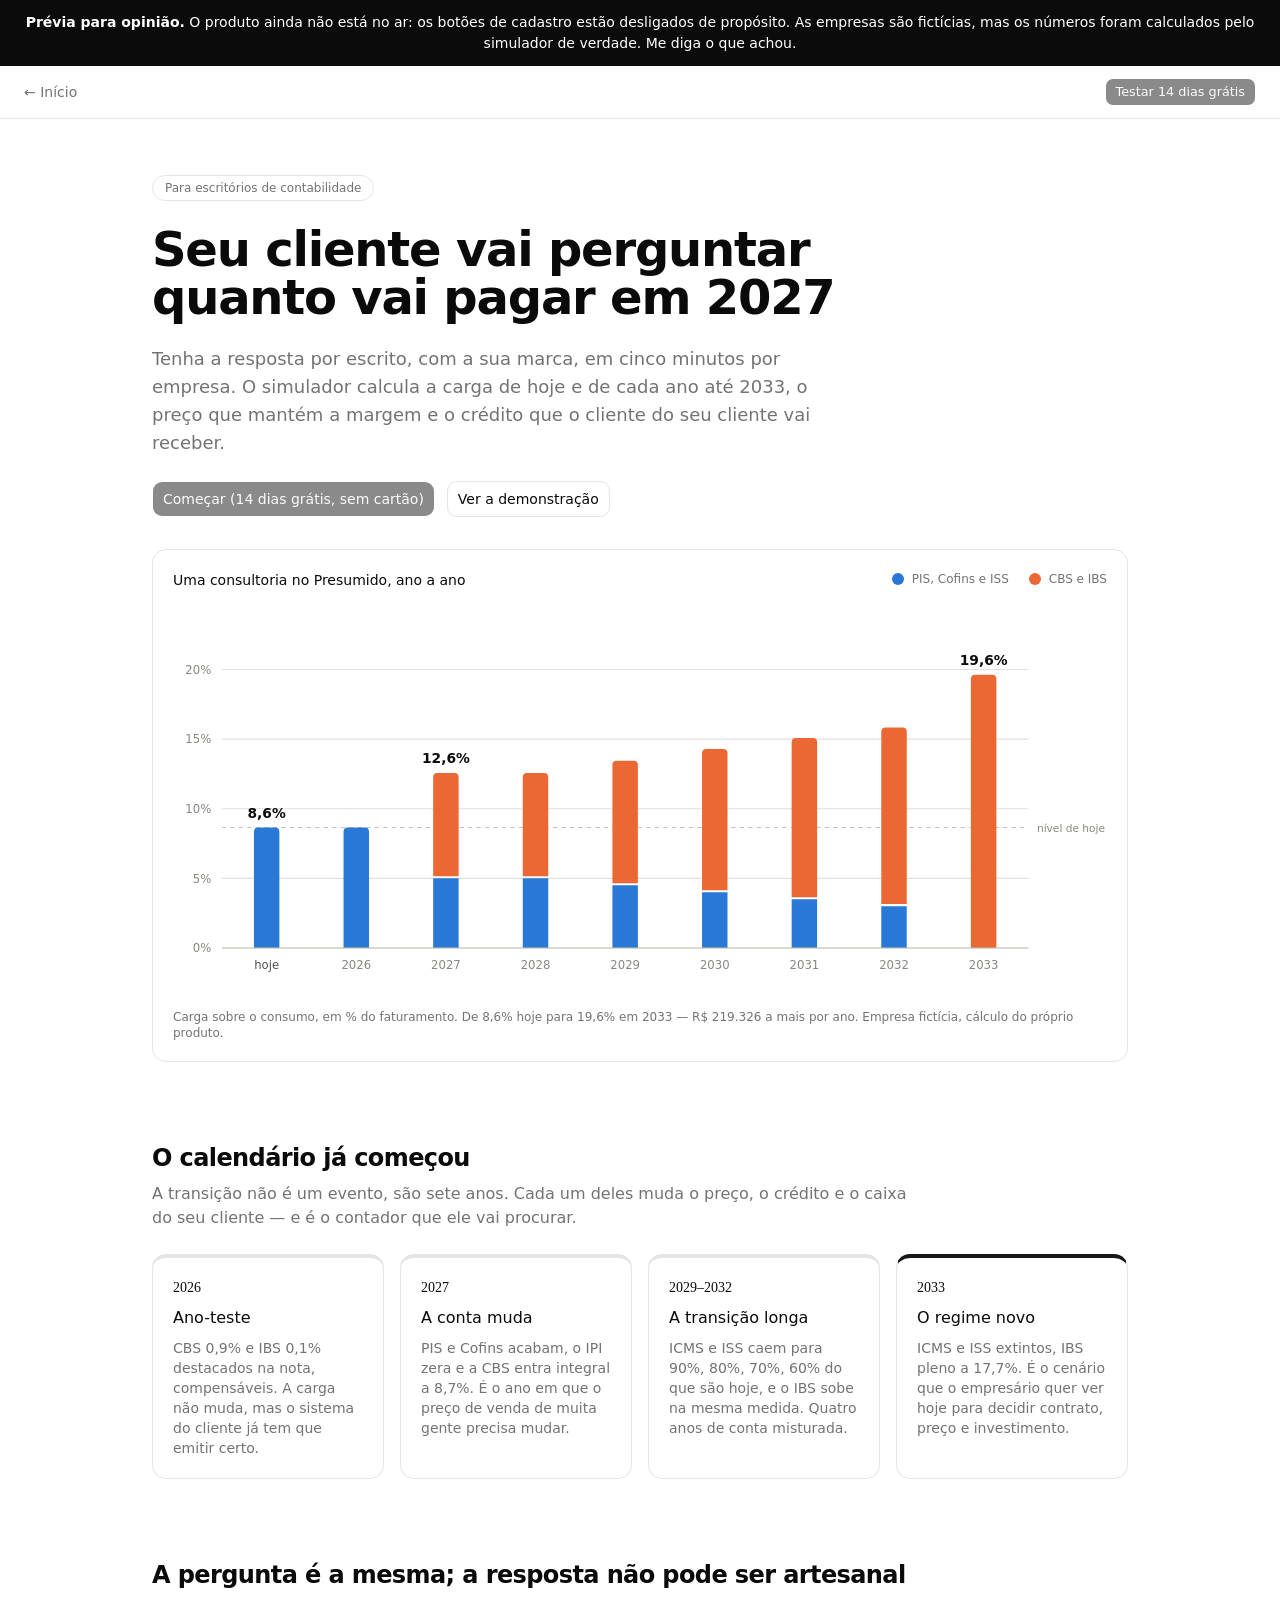
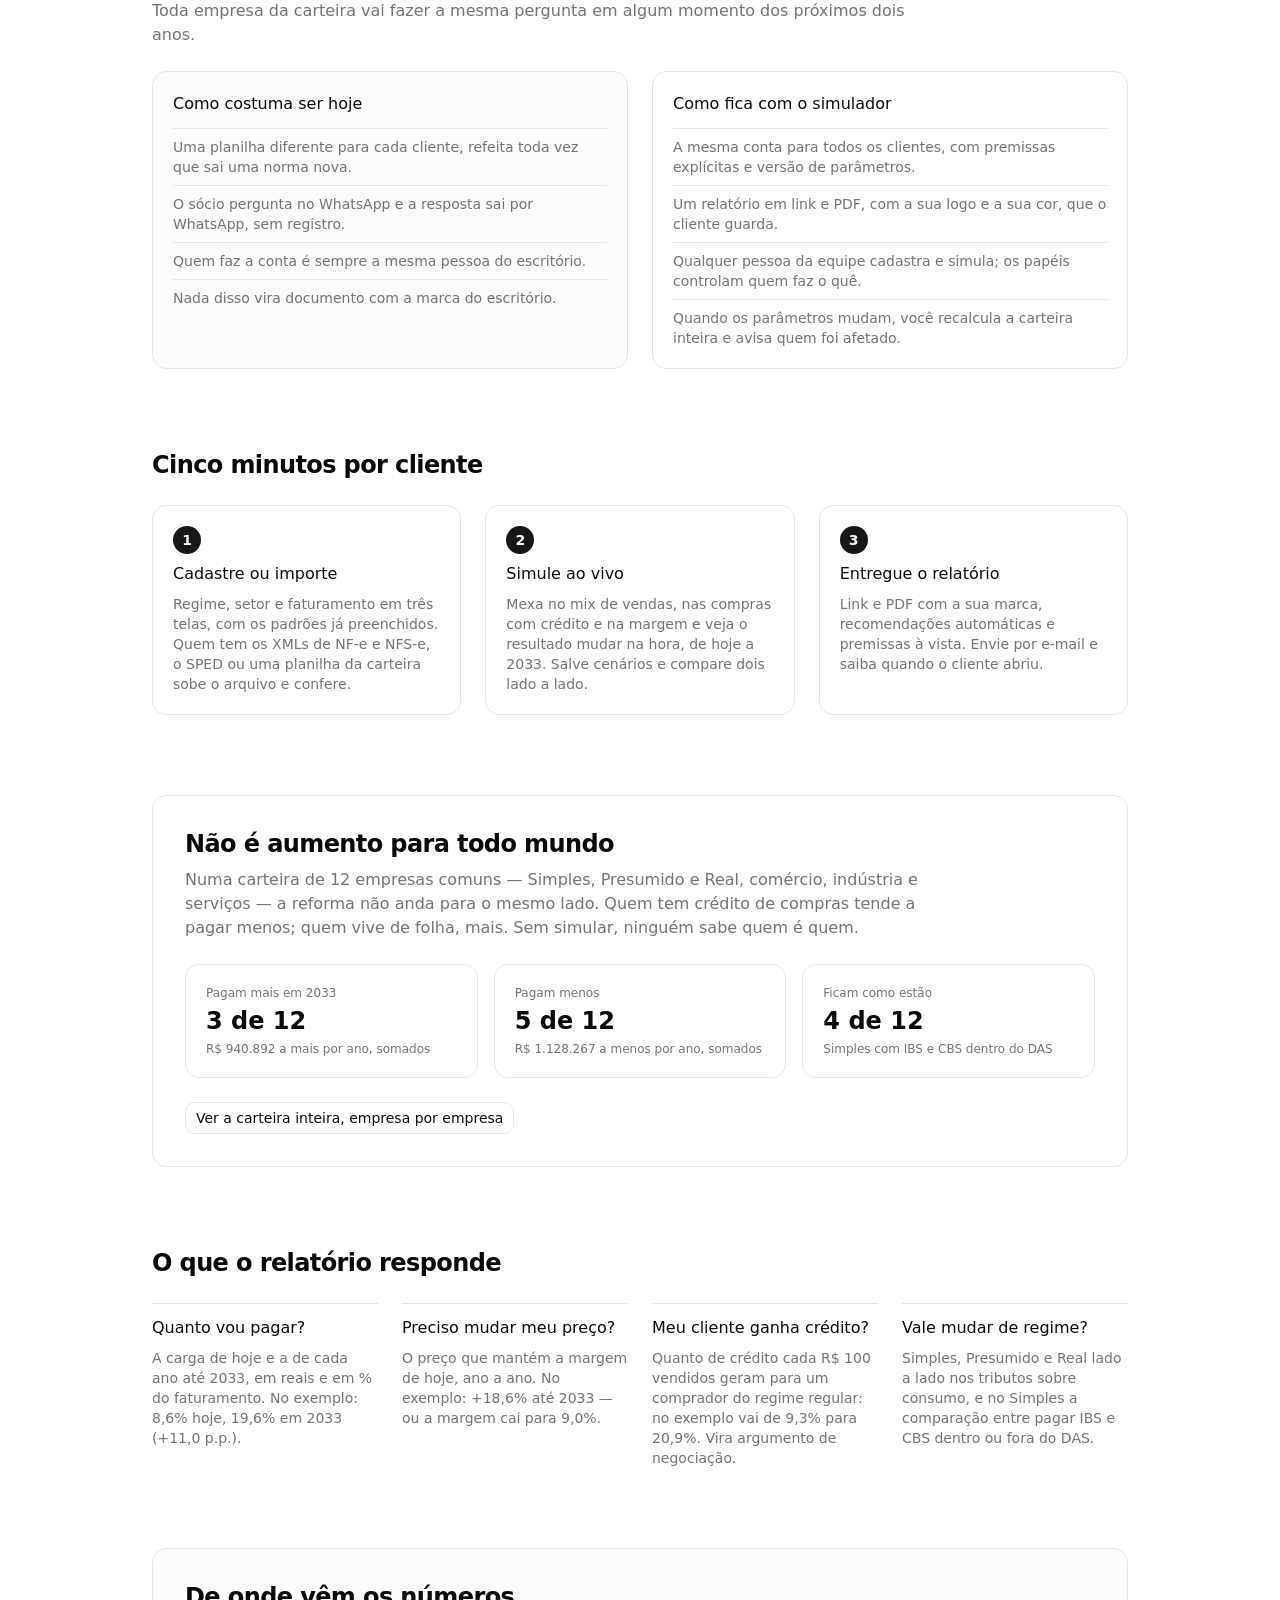
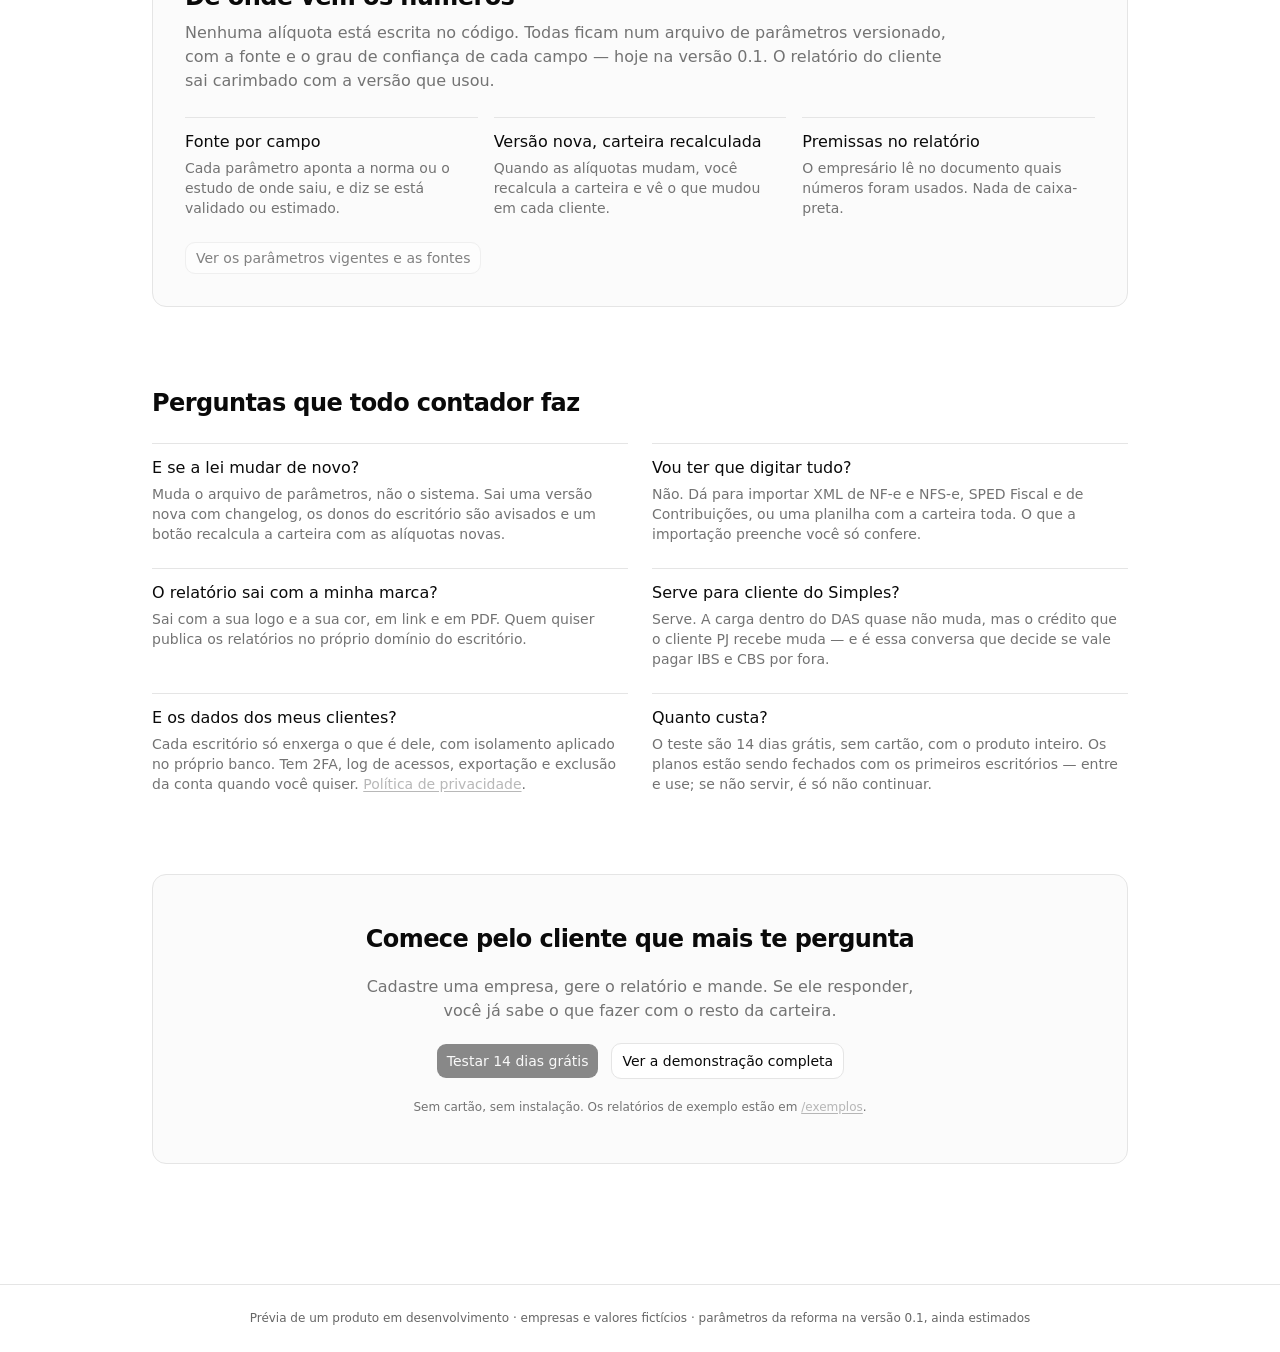
==== commit 50e2ddcc: "ajuste de texto no fechamento da oferta Co-Authored-By: Claude Opus 5 (1M context) <noreply@anthropi" ====
--- a/index.html
+++ b/index.html
@@ -1,6 +1,6 @@
-<!DOCTYPE html><html lang="pt-BR" class="geist_a71539c9-module__T19VSG__variable geist_mono_8d43a2aa-module__8Li5zG__variable h-full antialiased"><head><meta charSet="utf-8"/><meta name="viewport" content="width=device-width, initial-scale=1"/><link rel="preload" href="assets/media/797e433ab948586e-s.p.0r6juujl39pe6.woff2" as="font" crossorigin="" type="font/woff2"/><link rel="preload" href="assets/media/caa3a2e1cccd8315-s.p.0wgildi0cnwt9.woff2" as="font" crossorigin="" type="font/woff2"/><link rel="stylesheet" href="assets/2sr7q03uqmrf0.css" data-precedence="next"/><meta name="next-size-adjust" content=""/><title>O simulador da reforma tributária para o seu escritório · Simulador da Reforma Tributária</title><meta name="description" content="Mostre a cada cliente, por escrito e com a sua marca, quanto o imposto dele muda de 2026 a 2033 e qual preço mantém a margem. Cadastro em 3 passos, importação de XML e relatório em PDF."/><meta property="og:title" content="O simulador da reforma tributária para o seu escritório"/><meta property="og:description" content="Mostre a cada cliente, por escrito e com a sua marca, quanto o imposto dele muda de 2026 a 2033 e qual preço mantém a margem. Cadastro em 3 passos, importação de XML e relatório em PDF."/><meta property="og:locale" content="pt_BR"/><meta property="og:type" content="article"/><meta name="twitter:card" content="summary"/><meta name="twitter:title" content="O simulador da reforma tributária para o seu escritório"/><meta name="twitter:description" content="Mostre a cada cliente, por escrito e com a sua marca, quanto o imposto dele muda de 2026 a 2033 e qual preço mantém a margem. Cadastro em 3 passos, importação de XML e relatório em PDF."/><link rel="icon" href="favicon.ico" sizes="256x256" type="image/x-icon"/><meta name="robots" content="noindex"/></head><body class="min-h-full flex flex-col bg-background text-foreground"><style>a[href="#aviso"]{opacity:.5}</style><div id="aviso" style="background:#0b0b0b;color:#fff;padding:12px 24px;font:14px/1.5 system-ui,sans-serif;text-align:center">
+<!DOCTYPE html><html lang="pt-BR" class="geist_a71539c9-module__T19VSG__variable geist_mono_8d43a2aa-module__8Li5zG__variable h-full antialiased"><head><meta charSet="utf-8"/><meta name="viewport" content="width=device-width, initial-scale=1"/><link rel="preload" href="assets/media/797e433ab948586e-s.p.0r6juujl39pe6.woff2" as="font" crossorigin="" type="font/woff2"/><link rel="preload" href="assets/media/caa3a2e1cccd8315-s.p.0wgildi0cnwt9.woff2" as="font" crossorigin="" type="font/woff2"/><link rel="stylesheet" href="assets/2sr7q03uqmrf0.css" data-precedence="next"/><meta name="next-size-adjust" content=""/><title>O simulador da reforma tributária para o seu escritório · Simulador da Reforma Tributária</title><meta name="description" content="Mostre a cada cliente, por escrito e com a sua marca, quanto o imposto dele muda de 2026 a 2033 e qual preço mantém a margem. Cadastro em 3 passos, importação de XML e relatório em PDF."/><meta property="og:title" content="O simulador da reforma tributária para o seu escritório"/><meta property="og:description" content="Mostre a cada cliente, por escrito e com a sua marca, quanto o imposto dele muda de 2026 a 2033 e qual preço mantém a margem. Cadastro em 3 passos, importação de XML e relatório em PDF."/><meta property="og:locale" content="pt_BR"/><meta property="og:image" content="https://renatomsantana.github.io/simulador-reforma-oferta/og-index.png"/><meta property="og:image:type" content="image/png"/><meta property="og:image:width" content="1200"/><meta property="og:image:height" content="630"/><meta property="og:image:alt" content="Seu cliente vai perguntar quanto vai pagar em 2027"/><meta property="og:type" content="article"/><meta name="twitter:card" content="summary_large_image"/><meta name="twitter:title" content="O simulador da reforma tributária para o seu escritório"/><meta name="twitter:description" content="Mostre a cada cliente, por escrito e com a sua marca, quanto o imposto dele muda de 2026 a 2033 e qual preço mantém a margem. Cadastro em 3 passos, importação de XML e relatório em PDF."/><meta name="twitter:image" content="https://renatomsantana.github.io/simulador-reforma-oferta/og-index.png"/><meta name="twitter:image:alt" content="Seu cliente vai perguntar quanto vai pagar em 2027"/><meta name="twitter:image:type" content="image/png"/><meta name="twitter:image:width" content="1200"/><meta name="twitter:image:height" content="630"/><link rel="icon" href="favicon.ico" sizes="256x256" type="image/x-icon"/><meta name="robots" content="noindex"/></head><body class="min-h-full flex flex-col bg-background text-foreground"><style>a[href="#aviso"]{opacity:.5}</style><div id="aviso" style="background:#0b0b0b;color:#fff;padding:12px 24px;font:14px/1.5 system-ui,sans-serif;text-align:center">
 <strong>Prévia para opinião.</strong> O produto ainda não está no ar: os botões de cadastro estão desligados de propósito.
 As empresas são fictícias, mas os números foram calculados pelo simulador de verdade. Me diga o que achou.
-</div><div hidden=""><!--$--><!--/$--></div><div class="flex items-center justify-between gap-4 border-b px-6 py-3 text-sm"><a class="text-muted-foreground hover:underline" href="index.html">← Início</a><a role="button" tabindex="0" data-slot="button" class="group/button inline-flex shrink-0 items-center justify-center border border-transparent bg-clip-padding font-medium whitespace-nowrap transition-all outline-none select-none focus-visible:border-ring focus-visible:ring-3 focus-visible:ring-ring/50 active:not-aria-[haspopup]:translate-y-px disabled:pointer-events-none disabled:opacity-50 aria-invalid:border-destructive aria-invalid:ring-3 aria-invalid:ring-destructive/20 dark:aria-invalid:border-destructive/50 dark:aria-invalid:ring-destructive/40 [&amp;_svg]:pointer-events-none [&amp;_svg]:shrink-0 bg-primary text-primary-foreground hover:bg-primary/80 h-7 gap-1 rounded-[min(var(--radius-md),12px)] px-2.5 text-[0.8rem] in-data-[slot=button-group]:rounded-lg has-data-[icon=inline-end]:pr-1.5 has-data-[icon=inline-start]:pl-1.5 [&amp;_svg:not([class*=&#x27;size-&#x27;])]:size-3.5" href="#aviso" title="Desligado nesta prévia">Testar <!-- -->14<!-- --> dias grátis</a></div><main class="mx-auto flex w-full max-w-5xl flex-1 flex-col gap-20 px-6 py-14"><section class="flex flex-col gap-8"><div class="flex flex-col gap-6"><span class="w-fit rounded-full border px-3 py-1 text-xs text-muted-foreground">Para escritórios de contabilidade</span><h1 class="max-w-3xl text-4xl font-semibold tracking-tight sm:text-5xl">Seu cliente vai perguntar quanto vai pagar em 2027</h1><p class="max-w-2xl text-lg text-muted-foreground">Tenha a resposta por escrito, com a sua marca, em cinco minutos por empresa. O simulador calcula a carga de hoje e de cada ano até 2033, o preço que mantém a margem e o crédito que o cliente do seu cliente vai receber.</p><div class="flex flex-wrap gap-3"><a role="button" tabindex="0" data-slot="button" class="group/button inline-flex shrink-0 items-center justify-center rounded-lg border border-transparent bg-clip-padding text-sm font-medium whitespace-nowrap transition-all outline-none select-none focus-visible:border-ring focus-visible:ring-3 focus-visible:ring-ring/50 active:not-aria-[haspopup]:translate-y-px disabled:pointer-events-none disabled:opacity-50 aria-invalid:border-destructive aria-invalid:ring-3 aria-invalid:ring-destructive/20 dark:aria-invalid:border-destructive/50 dark:aria-invalid:ring-destructive/40 [&amp;_svg]:pointer-events-none [&amp;_svg]:shrink-0 [&amp;_svg:not([class*=&#x27;size-&#x27;])]:size-4 bg-primary text-primary-foreground hover:bg-primary/80 h-9 gap-1.5 px-2.5 has-data-[icon=inline-end]:pr-2 has-data-[icon=inline-start]:pl-2" href="#aviso" title="Desligado nesta prévia">Começar (<!-- -->14<!-- --> dias grátis, sem cartão)</a><a role="button" tabindex="0" data-slot="button" class="group/button inline-flex shrink-0 items-center justify-center rounded-lg border bg-clip-padding text-sm font-medium whitespace-nowrap transition-all outline-none select-none focus-visible:border-ring focus-visible:ring-3 focus-visible:ring-ring/50 active:not-aria-[haspopup]:translate-y-px disabled:pointer-events-none disabled:opacity-50 aria-invalid:border-destructive aria-invalid:ring-3 aria-invalid:ring-destructive/20 dark:aria-invalid:border-destructive/50 dark:aria-invalid:ring-destructive/40 [&amp;_svg]:pointer-events-none [&amp;_svg]:shrink-0 [&amp;_svg:not([class*=&#x27;size-&#x27;])]:size-4 border-border bg-background hover:bg-muted hover:text-foreground aria-expanded:bg-muted aria-expanded:text-foreground dark:border-input dark:bg-input/30 dark:hover:bg-input/50 h-9 gap-1.5 px-2.5 has-data-[icon=inline-end]:pr-2 has-data-[icon=inline-start]:pl-2" href="demonstracao.html">Ver a demonstração</a></div></div><figure class="flex flex-col gap-3 rounded-xl border p-5"><figcaption class="flex flex-wrap items-baseline justify-between gap-2"><span class="text-sm font-medium">Uma consultoria no Presumido, ano a ano</span><ul class="flex flex-wrap items-center gap-x-5 gap-y-2 text-xs text-muted-foreground"><li class="flex items-center gap-2"><span aria-hidden="true" class="size-3 rounded-sm" style="background:#2a78d6"></span>PIS, Cofins e ISS</li><li class="flex items-center gap-2"><span aria-hidden="true" class="size-3 rounded-sm" style="background:#eb6834"></span>CBS e IBS</li></ul></figcaption><div class="overflow-x-auto"><svg viewBox="0 0 880 372" class="h-auto w-full min-w-[660px]" role="img" aria-label="Carga tributária sobre o consumo em porcentagem do faturamento, de hoje a 2033: sai de 8,6% e chega a 19,6%."><g><line x1="46" x2="806" y1="326" y2="326" stroke="#e1e0d9" stroke-width="1"></line><text x="36" y="330" text-anchor="end" font-size="11" fill="#898781" style="font-variant-numeric:tabular-nums">0<!-- -->%</text></g><g><line x1="46" x2="806" y1="260.3934619135508" y2="260.3934619135508" stroke="#e1e0d9" stroke-width="1"></line><text x="36" y="264.3934619135508" text-anchor="end" font-size="11" fill="#898781" style="font-variant-numeric:tabular-nums">5<!-- -->%</text></g><g><line x1="46" x2="806" y1="194.78692382710176" y2="194.78692382710176" stroke="#e1e0d9" stroke-width="1"></line><text x="36" y="198.78692382710176" text-anchor="end" font-size="11" fill="#898781" style="font-variant-numeric:tabular-nums">10<!-- -->%</text></g><g><line x1="46" x2="806" y1="129.18038574065264" y2="129.18038574065264" stroke="#e1e0d9" stroke-width="1"></line><text x="36" y="133.18038574065264" text-anchor="end" font-size="11" fill="#898781" style="font-variant-numeric:tabular-nums">15<!-- -->%</text></g><g><line x1="46" x2="806" y1="63.5738476542035" y2="63.5738476542035" stroke="#e1e0d9" stroke-width="1"></line><text x="36" y="67.57384765420349" text-anchor="end" font-size="11" fill="#898781" style="font-variant-numeric:tabular-nums">20<!-- -->%</text></g><line x1="46" x2="806" y1="212.50068911044303" y2="212.50068911044303" stroke="#c3c2b7" stroke-width="1" stroke-dasharray="4 4"></line><text x="814" y="216.50068911044303" font-size="10" fill="#898781">nível de hoje</text><g><title>hoje: 8,6% do faturamento (atuais 8,6%, CBS+IBS 0,0%)</title><path d="M76.22222222222223 326 L76.22222222222223 216.50068911044303 Q76.22222222222223 212.50068911044303 80.22222222222223 212.50068911044303 L96.22222222222223 212.50068911044303 Q100.22222222222223 212.50068911044303 100.22222222222223 216.50068911044303 L100.22222222222223 326 Z" fill="#2a78d6"></path><text x="88.22222222222223" y="203.50068911044303" text-anchor="middle" font-size="13" font-weight="600" fill="#0b0b0b">8,6%</text><text x="88.22222222222223" y="346" text-anchor="middle" font-size="11" fill="#52514e" style="font-variant-numeric:tabular-nums">hoje</text></g><g><title>2026: 8,6% do faturamento (atuais 8,6%, CBS+IBS 0,0%)</title><path d="M160.66666666666669 326 L160.66666666666669 216.50068911044303 Q160.66666666666669 212.50068911044303 164.66666666666669 212.50068911044303 L180.66666666666669 212.50068911044303 Q184.66666666666669 212.50068911044303 184.66666666666669 216.50068911044303 L184.66666666666669 326 Z" fill="#2a78d6"></path><text x="172.66666666666669" y="346" text-anchor="middle" font-size="11" fill="#898781" style="font-variant-numeric:tabular-nums">2026</text></g><g><title>2027: 12,6% do faturamento (atuais 5,0%, CBS+IBS 7,6%)</title><path d="M245.11111111111111 326 H269.1111111111111 V260.3934619135508 H245.11111111111111 Z" fill="#2a78d6"></path><path d="M245.11111111111111 258.3934619135508 L245.11111111111111 165.01499354507135 Q245.11111111111111 161.01499354507135 249.11111111111111 161.01499354507135 L265.1111111111111 161.01499354507135 Q269.1111111111111 161.01499354507135 269.1111111111111 165.01499354507135 L269.1111111111111 258.3934619135508 Z" fill="#eb6834"></path><text x="257.1111111111111" y="152.01499354507135" text-anchor="middle" font-size="13" font-weight="600" fill="#0b0b0b">12,6%</text><text x="257.1111111111111" y="346" text-anchor="middle" font-size="11" fill="#898781" style="font-variant-numeric:tabular-nums">2027</text></g><g><title>2028: 12,6% do faturamento (atuais 5,0%, CBS+IBS 7,6%)</title><path d="M329.55555555555554 326 H353.55555555555554 V260.3934619135508 H329.55555555555554 Z" fill="#2a78d6"></path><path d="M329.55555555555554 258.3934619135508 L329.55555555555554 165.01499354507135 Q329.55555555555554 161.01499354507135 333.55555555555554 161.01499354507135 L349.55555555555554 161.01499354507135 Q353.55555555555554 161.01499354507135 353.55555555555554 165.01499354507135 L353.55555555555554 258.3934619135508 Z" fill="#eb6834"></path><text x="341.55555555555554" y="346" text-anchor="middle" font-size="11" fill="#898781" style="font-variant-numeric:tabular-nums">2028</text></g><g><title>2029: 13,5% do faturamento (atuais 4,5%, CBS+IBS 9,0%)</title><path d="M414 326 H438 V266.95411572219575 H414 Z" fill="#2a78d6"></path><path d="M414 264.95411572219575 L414 153.49784709018428 Q414 149.49784709018428 418 149.49784709018428 L434 149.49784709018428 Q438 149.49784709018428 438 153.49784709018428 L438 264.95411572219575 Z" fill="#eb6834"></path><text x="426" y="346" text-anchor="middle" font-size="11" fill="#898781" style="font-variant-numeric:tabular-nums">2029</text></g><g><title>2030: 14,3% do faturamento (atuais 4,0%, CBS+IBS 10,3%)</title><path d="M498.44444444444446 326 H522.4444444444445 V273.5147695308407 H498.44444444444446 Z" fill="#2a78d6"></path><path d="M498.44444444444446 271.5147695308407 L498.44444444444446 142.5503589309435 Q498.44444444444446 138.5503589309435 502.44444444444446 138.5503589309435 L518.4444444444445 138.5503589309435 Q522.4444444444445 138.5503589309435 522.4444444444445 142.5503589309435 L522.4444444444445 271.5147695308407 Z" fill="#eb6834"></path><text x="510.44444444444446" y="346" text-anchor="middle" font-size="11" fill="#898781" style="font-variant-numeric:tabular-nums">2030</text></g><g><title>2031: 15,1% do faturamento (atuais 3,5%, CBS+IBS 11,6%)</title><path d="M582.8888888888888 326 H606.8888888888888 V280.0754233394856 H582.8888888888888 Z" fill="#2a78d6"></path><path d="M582.8888888888888 278.0754233394856 L582.8888888888888 132.1460205619604 Q582.8888888888888 128.1460205619604 586.8888888888888 128.1460205619604 L602.8888888888888 128.1460205619604 Q606.8888888888888 128.1460205619604 606.8888888888888 132.1460205619604 L606.8888888888888 278.0754233394856 Z" fill="#eb6834"></path><text x="594.8888888888888" y="346" text-anchor="middle" font-size="11" fill="#898781" style="font-variant-numeric:tabular-nums">2031</text></g><g><title>2032: 15,8% do faturamento (atuais 3,0%, CBS+IBS 12,8%)</title><path d="M667.3333333333333 326 H691.3333333333333 V286.63607714813054 H667.3333333333333 Z" fill="#2a78d6"></path><path d="M667.3333333333333 284.63607714813054 L667.3333333333333 122.2599430862187 Q667.3333333333333 118.2599430862187 671.3333333333333 118.2599430862187 L687.3333333333333 118.2599430862187 Q691.3333333333333 118.2599430862187 691.3333333333333 122.2599430862187 L691.3333333333333 284.63607714813054 Z" fill="#eb6834"></path><text x="679.3333333333333" y="346" text-anchor="middle" font-size="11" fill="#898781" style="font-variant-numeric:tabular-nums">2032</text></g><g><title>2033: 19,6% do faturamento (atuais 0,0%, CBS+IBS 19,6%)</title><path d="M751.7777777777777 326 L751.7777777777777 72.60869565217388 Q751.7777777777777 68.60869565217388 755.7777777777777 68.60869565217388 L771.7777777777777 68.60869565217388 Q775.7777777777777 68.60869565217388 775.7777777777777 72.60869565217388 L775.7777777777777 326 Z" fill="#eb6834"></path><text x="763.7777777777777" y="59.60869565217388" text-anchor="middle" font-size="13" font-weight="600" fill="#0b0b0b">19,6%</text><text x="763.7777777777777" y="346" text-anchor="middle" font-size="11" fill="#898781" style="font-variant-numeric:tabular-nums">2033</text></g><line x1="46" x2="806" y1="326" y2="326" stroke="#c3c2b7" stroke-width="1"></line></svg></div><span class="text-xs text-muted-foreground">Carga sobre o consumo, em % do faturamento. De <!-- -->8,6%<!-- --> hoje para<!-- --> <!-- -->19,6%<!-- --> em 2033 — <!-- -->R$ 219.326<!-- --> a mais por ano. Empresa fictícia, cálculo do próprio produto.</span></figure></section><section class="flex flex-col gap-6"><div class="flex flex-col gap-2"><h2 class="text-2xl font-semibold tracking-tight">O calendário já começou</h2><p class="max-w-3xl text-muted-foreground">A transição não é um evento, são sete anos. Cada um deles muda o preço, o crédito e o caixa do seu cliente — e é o contador que ele vai procurar.</p></div><ol class="grid gap-4 sm:grid-cols-2 lg:grid-cols-4"><li class="flex flex-col gap-2 rounded-xl border-t-4 border-x border-b p-5 border-t-border"><span class="font-mono text-sm font-medium tabular-nums">2026</span><span class="font-medium">Ano-teste</span><span class="text-sm text-muted-foreground">CBS 0,9% e IBS 0,1% destacados na nota, compensáveis. A carga não muda, mas o sistema do cliente já tem que emitir certo.</span></li><li class="flex flex-col gap-2 rounded-xl border-t-4 border-x border-b p-5 border-t-border"><span class="font-mono text-sm font-medium tabular-nums">2027</span><span class="font-medium">A conta muda</span><span class="text-sm text-muted-foreground">PIS e Cofins acabam, o IPI zera e a CBS entra integral a 8,7%. É o ano em que o preço de venda de muita gente precisa mudar.</span></li><li class="flex flex-col gap-2 rounded-xl border-t-4 border-x border-b p-5 border-t-border"><span class="font-mono text-sm font-medium tabular-nums">2029–2032</span><span class="font-medium">A transição longa</span><span class="text-sm text-muted-foreground">ICMS e ISS caem para 90%, 80%, 70%, 60% do que são hoje, e o IBS sobe na mesma medida. Quatro anos de conta misturada.</span></li><li class="flex flex-col gap-2 rounded-xl border-t-4 border-x border-b p-5 border-t-primary"><span class="font-mono text-sm font-medium tabular-nums">2033</span><span class="font-medium">O regime novo</span><span class="text-sm text-muted-foreground">ICMS e ISS extintos, IBS pleno a 17,7%. É o cenário que o empresário quer ver hoje para decidir contrato, preço e investimento.</span></li></ol></section><section class="flex flex-col gap-6"><div class="flex flex-col gap-2"><h2 class="text-2xl font-semibold tracking-tight">A pergunta é a mesma; a resposta não pode ser artesanal</h2><p class="max-w-3xl text-muted-foreground">Toda empresa da carteira vai fazer a mesma pergunta em algum momento dos próximos dois anos.</p></div><div class="grid gap-6 sm:grid-cols-2"><div class="flex flex-col gap-3 rounded-xl border bg-muted/40 p-5"><h3 class="font-medium">Como costuma ser hoje</h3><ul class="flex flex-col gap-2 text-sm text-muted-foreground"><li class="border-t pt-2">Uma planilha diferente para cada cliente, refeita toda vez que sai uma norma nova.</li><li class="border-t pt-2">O sócio pergunta no WhatsApp e a resposta sai por WhatsApp, sem registro.</li><li class="border-t pt-2">Quem faz a conta é sempre a mesma pessoa do escritório.</li><li class="border-t pt-2">Nada disso vira documento com a marca do escritório.</li></ul></div><div class="flex flex-col gap-3 rounded-xl border p-5"><h3 class="font-medium">Como fica com o simulador</h3><ul class="flex flex-col gap-2 text-sm text-muted-foreground"><li class="border-t pt-2">A mesma conta para todos os clientes, com premissas explícitas e versão de parâmetros.</li><li class="border-t pt-2">Um relatório em link e PDF, com a sua logo e a sua cor, que o cliente guarda.</li><li class="border-t pt-2">Qualquer pessoa da equipe cadastra e simula; os papéis controlam quem faz o quê.</li><li class="border-t pt-2">Quando os parâmetros mudam, você recalcula a carteira inteira e avisa quem foi afetado.</li></ul></div></div></section><section class="flex flex-col gap-6"><h2 class="text-2xl font-semibold tracking-tight">Cinco minutos por cliente</h2><div class="grid gap-6 sm:grid-cols-3"><div class="flex flex-col gap-2 rounded-xl border p-5"><span class="flex size-7 items-center justify-center rounded-full bg-primary text-sm font-semibold text-primary-foreground">1</span><h3 class="font-medium">Cadastre ou importe</h3><p class="text-sm text-muted-foreground">Regime, setor e faturamento em três telas, com os padrões já preenchidos. Quem tem os XMLs de NF-e e NFS-e, o SPED ou uma planilha da carteira sobe o arquivo e confere.</p></div><div class="flex flex-col gap-2 rounded-xl border p-5"><span class="flex size-7 items-center justify-center rounded-full bg-primary text-sm font-semibold text-primary-foreground">2</span><h3 class="font-medium">Simule ao vivo</h3><p class="text-sm text-muted-foreground">Mexa no mix de vendas, nas compras com crédito e na margem e veja o resultado mudar na hora, de hoje a 2033. Salve cenários e compare dois lado a lado.</p></div><div class="flex flex-col gap-2 rounded-xl border p-5"><span class="flex size-7 items-center justify-center rounded-full bg-primary text-sm font-semibold text-primary-foreground">3</span><h3 class="font-medium">Entregue o relatório</h3><p class="text-sm text-muted-foreground">Link e PDF com a sua marca, recomendações automáticas e premissas à vista. Envie por e-mail e saiba quando o cliente abriu.</p></div></div></section><section class="flex flex-col gap-6 rounded-xl border p-6 sm:p-8"><div class="flex flex-col gap-2"><h2 class="text-2xl font-semibold tracking-tight">Não é aumento para todo mundo</h2><p class="max-w-3xl text-muted-foreground">Numa carteira de <!-- -->12<!-- --> empresas comuns — Simples, Presumido e Real, comércio, indústria e serviços — a reforma não anda para o mesmo lado. Quem tem crédito de compras tende a pagar menos; quem vive de folha, mais. Sem simular, ninguém sabe quem é quem.</p></div><div class="grid gap-4 sm:grid-cols-3"><div class="flex flex-col gap-1 rounded-xl border bg-background p-5"><span class="text-xs text-muted-foreground">Pagam mais em 2033</span><span class="text-2xl font-semibold">3 de 12</span><span class="text-xs text-muted-foreground">R$ 940.892 a mais por ano, somados</span></div><div class="flex flex-col gap-1 rounded-xl border bg-background p-5"><span class="text-xs text-muted-foreground">Pagam menos</span><span class="text-2xl font-semibold">5 de 12</span><span class="text-xs text-muted-foreground">R$ 1.128.267 a menos por ano, somados</span></div><div class="flex flex-col gap-1 rounded-xl border bg-background p-5"><span class="text-xs text-muted-foreground">Ficam como estão</span><span class="text-2xl font-semibold">4 de 12</span><span class="text-xs text-muted-foreground">Simples com IBS e CBS dentro do DAS</span></div></div><div><a role="button" tabindex="0" data-slot="button" class="group/button inline-flex shrink-0 items-center justify-center rounded-lg border bg-clip-padding text-sm font-medium whitespace-nowrap transition-all outline-none select-none focus-visible:border-ring focus-visible:ring-3 focus-visible:ring-ring/50 active:not-aria-[haspopup]:translate-y-px disabled:pointer-events-none disabled:opacity-50 aria-invalid:border-destructive aria-invalid:ring-3 aria-invalid:ring-destructive/20 dark:aria-invalid:border-destructive/50 dark:aria-invalid:ring-destructive/40 [&amp;_svg]:pointer-events-none [&amp;_svg]:shrink-0 [&amp;_svg:not([class*=&#x27;size-&#x27;])]:size-4 border-border bg-background hover:bg-muted hover:text-foreground aria-expanded:bg-muted aria-expanded:text-foreground dark:border-input dark:bg-input/30 dark:hover:bg-input/50 h-8 gap-1.5 px-2.5 has-data-[icon=inline-end]:pr-2 has-data-[icon=inline-start]:pl-2" href="demonstracao.html#carteira">Ver a carteira inteira, empresa por empresa</a></div></section><section class="flex flex-col gap-6"><h2 class="text-2xl font-semibold tracking-tight">O que o relatório responde</h2><div class="grid gap-6 sm:grid-cols-2 lg:grid-cols-4"><div class="flex flex-col gap-2 border-t pt-3"><h3 class="font-medium">Quanto vou pagar?</h3><p class="text-sm text-muted-foreground">A carga de hoje e a de cada ano até 2033, em reais e em % do faturamento. No exemplo: 8,6% hoje, 19,6% em 2033 (+11,0 p.p.).</p></div><div class="flex flex-col gap-2 border-t pt-3"><h3 class="font-medium">Preciso mudar meu preço?</h3><p class="text-sm text-muted-foreground">O preço que mantém a margem de hoje, ano a ano. No exemplo: +18,6% até 2033 — ou a margem cai para 9,0%.</p></div><div class="flex flex-col gap-2 border-t pt-3"><h3 class="font-medium">Meu cliente ganha crédito?</h3><p class="text-sm text-muted-foreground">Quanto de crédito cada R$ 100 vendidos geram para um comprador do regime regular: no exemplo vai de 9,3% para 20,9%. Vira argumento de negociação.</p></div><div class="flex flex-col gap-2 border-t pt-3"><h3 class="font-medium">Vale mudar de regime?</h3><p class="text-sm text-muted-foreground">Simples, Presumido e Real lado a lado nos tributos sobre consumo, e no Simples a comparação entre pagar IBS e CBS dentro ou fora do DAS.</p></div></div></section><section class="flex flex-col gap-6 rounded-xl border bg-muted/40 p-6 sm:p-8"><div class="flex flex-col gap-2"><h2 class="text-2xl font-semibold tracking-tight">De onde vêm os números</h2><p class="max-w-3xl text-muted-foreground">Nenhuma alíquota está escrita no código. Todas ficam num arquivo de parâmetros versionado, com a fonte e o grau de confiança de cada campo — hoje na versão <!-- -->0.1<!-- -->. O relatório do cliente sai carimbado com a versão que usou.</p></div><ul class="grid gap-4 sm:grid-cols-3"><li class="flex flex-col gap-1 border-t pt-3"><span class="font-medium">Fonte por campo</span><span class="text-sm text-muted-foreground">Cada parâmetro aponta a norma ou o estudo de onde saiu, e diz se está validado ou estimado.</span></li><li class="flex flex-col gap-1 border-t pt-3"><span class="font-medium">Versão nova, carteira recalculada</span><span class="text-sm text-muted-foreground">Quando as alíquotas mudam, você recalcula a carteira e vê o que mudou em cada cliente.</span></li><li class="flex flex-col gap-1 border-t pt-3"><span class="font-medium">Premissas no relatório</span><span class="text-sm text-muted-foreground">O empresário lê no documento quais números foram usados. Nada de caixa-preta.</span></li></ul><div><a role="button" tabindex="0" data-slot="button" class="group/button inline-flex shrink-0 items-center justify-center rounded-lg border bg-clip-padding text-sm font-medium whitespace-nowrap transition-all outline-none select-none focus-visible:border-ring focus-visible:ring-3 focus-visible:ring-ring/50 active:not-aria-[haspopup]:translate-y-px disabled:pointer-events-none disabled:opacity-50 aria-invalid:border-destructive aria-invalid:ring-3 aria-invalid:ring-destructive/20 dark:aria-invalid:border-destructive/50 dark:aria-invalid:ring-destructive/40 [&amp;_svg]:pointer-events-none [&amp;_svg]:shrink-0 [&amp;_svg:not([class*=&#x27;size-&#x27;])]:size-4 border-border bg-background hover:bg-muted hover:text-foreground aria-expanded:bg-muted aria-expanded:text-foreground dark:border-input dark:bg-input/30 dark:hover:bg-input/50 h-8 gap-1.5 px-2.5 has-data-[icon=inline-end]:pr-2 has-data-[icon=inline-start]:pl-2" href="#aviso" title="Desligado nesta prévia">Ver os parâmetros vigentes e as fontes</a></div></section><section class="flex flex-col gap-6"><h2 class="text-2xl font-semibold tracking-tight">Perguntas que todo contador faz</h2><dl class="grid gap-6 sm:grid-cols-2"><div class="border-t pt-3"><dt class="font-medium">E se a lei mudar de novo?</dt><dd class="mt-1 text-sm text-muted-foreground">Muda o arquivo de parâmetros, não o sistema. Sai uma versão nova com changelog, os donos do escritório são avisados e um botão recalcula a carteira com as alíquotas novas.</dd></div><div class="border-t pt-3"><dt class="font-medium">Vou ter que digitar tudo?</dt><dd class="mt-1 text-sm text-muted-foreground">Não. Dá para importar XML de NF-e e NFS-e, SPED Fiscal e de Contribuições, ou uma planilha com a carteira toda. O que a importação preenche você só confere.</dd></div><div class="border-t pt-3"><dt class="font-medium">O relatório sai com a minha marca?</dt><dd class="mt-1 text-sm text-muted-foreground">Sai com a sua logo e a sua cor, em link e em PDF. Quem quiser publica os relatórios no próprio domínio do escritório.</dd></div><div class="border-t pt-3"><dt class="font-medium">Serve para cliente do Simples?</dt><dd class="mt-1 text-sm text-muted-foreground">Serve. A carga dentro do DAS quase não muda, mas o crédito que o cliente PJ recebe muda — e é essa conversa que decide se vale pagar IBS e CBS por fora.</dd></div><div class="border-t pt-3"><dt class="font-medium">E os dados dos meus clientes?</dt><dd class="mt-1 text-sm text-muted-foreground">Cada escritório só enxerga o que é dele, com isolamento aplicado no próprio banco. Tem 2FA, log de acessos, exportação e exclusão da conta quando você quiser.<!-- --> <a class="underline underline-offset-2" href="#aviso" title="Desligado nesta prévia">Política de privacidade</a>.</dd></div><div class="border-t pt-3"><dt class="font-medium">Quanto custa?</dt><dd class="mt-1 text-sm text-muted-foreground">O teste são <!-- -->14<!-- --> dias grátis, sem cartão, com o produto inteiro. Os planos estão sendo fechados com os primeiros escritórios — entre e use; se não servir, é só não continuar.</dd></div></dl></section><section class="flex flex-col items-center gap-5 rounded-xl border bg-muted/40 px-6 py-12 text-center"><h2 class="text-2xl font-semibold tracking-tight">Comece pelo cliente que mais te pergunta</h2><p class="max-w-xl text-muted-foreground">Cadastre uma empresa, gere o relatório e mande. Se ele responder, você já sabe o que fazer com os outros <!-- -->da carteira<!-- -->.</p><div class="flex flex-wrap justify-center gap-3"><a role="button" tabindex="0" data-slot="button" class="group/button inline-flex shrink-0 items-center justify-center rounded-lg border border-transparent bg-clip-padding text-sm font-medium whitespace-nowrap transition-all outline-none select-none focus-visible:border-ring focus-visible:ring-3 focus-visible:ring-ring/50 active:not-aria-[haspopup]:translate-y-px disabled:pointer-events-none disabled:opacity-50 aria-invalid:border-destructive aria-invalid:ring-3 aria-invalid:ring-destructive/20 dark:aria-invalid:border-destructive/50 dark:aria-invalid:ring-destructive/40 [&amp;_svg]:pointer-events-none [&amp;_svg]:shrink-0 [&amp;_svg:not([class*=&#x27;size-&#x27;])]:size-4 bg-primary text-primary-foreground hover:bg-primary/80 h-9 gap-1.5 px-2.5 has-data-[icon=inline-end]:pr-2 has-data-[icon=inline-start]:pl-2" href="#aviso" title="Desligado nesta prévia">Testar <!-- -->14<!-- --> dias grátis</a><a role="button" tabindex="0" data-slot="button" class="group/button inline-flex shrink-0 items-center justify-center rounded-lg border bg-clip-padding text-sm font-medium whitespace-nowrap transition-all outline-none select-none focus-visible:border-ring focus-visible:ring-3 focus-visible:ring-ring/50 active:not-aria-[haspopup]:translate-y-px disabled:pointer-events-none disabled:opacity-50 aria-invalid:border-destructive aria-invalid:ring-3 aria-invalid:ring-destructive/20 dark:aria-invalid:border-destructive/50 dark:aria-invalid:ring-destructive/40 [&amp;_svg]:pointer-events-none [&amp;_svg]:shrink-0 [&amp;_svg:not([class*=&#x27;size-&#x27;])]:size-4 border-border bg-background hover:bg-muted hover:text-foreground aria-expanded:bg-muted aria-expanded:text-foreground dark:border-input dark:bg-input/30 dark:hover:bg-input/50 h-9 gap-1.5 px-2.5 has-data-[icon=inline-end]:pr-2 has-data-[icon=inline-start]:pl-2" href="demonstracao.html">Ver a demonstração completa</a></div><p class="text-xs text-muted-foreground">Sem cartão, sem instalação. Os relatórios de exemplo estão em<!-- --> <a class="underline underline-offset-2" href="#aviso" title="Desligado nesta prévia">/exemplos</a>.</p></section></main><footer style="border-top:1px solid #e5e5e5;margin-top:64px;padding:24px;text-align:center;font:12px/1.6 system-ui,sans-serif;color:#666">
+</div><div hidden=""><!--$--><!--/$--></div><div class="flex items-center justify-between gap-4 border-b px-6 py-3 text-sm"><a class="text-muted-foreground hover:underline" href="index.html">← Início</a><a role="button" tabindex="0" data-slot="button" class="group/button inline-flex shrink-0 items-center justify-center border border-transparent bg-clip-padding font-medium whitespace-nowrap transition-all outline-none select-none focus-visible:border-ring focus-visible:ring-3 focus-visible:ring-ring/50 active:not-aria-[haspopup]:translate-y-px disabled:pointer-events-none disabled:opacity-50 aria-invalid:border-destructive aria-invalid:ring-3 aria-invalid:ring-destructive/20 dark:aria-invalid:border-destructive/50 dark:aria-invalid:ring-destructive/40 [&amp;_svg]:pointer-events-none [&amp;_svg]:shrink-0 bg-primary text-primary-foreground hover:bg-primary/80 h-7 gap-1 rounded-[min(var(--radius-md),12px)] px-2.5 text-[0.8rem] in-data-[slot=button-group]:rounded-lg has-data-[icon=inline-end]:pr-1.5 has-data-[icon=inline-start]:pl-1.5 [&amp;_svg:not([class*=&#x27;size-&#x27;])]:size-3.5" href="#aviso" title="Desligado nesta prévia">Testar <!-- -->14<!-- --> dias grátis</a></div><main class="mx-auto flex w-full max-w-5xl flex-1 flex-col gap-20 px-6 py-14"><section class="flex flex-col gap-8"><div class="flex flex-col gap-6"><span class="w-fit rounded-full border px-3 py-1 text-xs text-muted-foreground">Para escritórios de contabilidade</span><h1 class="max-w-3xl text-4xl font-semibold tracking-tight sm:text-5xl">Seu cliente vai perguntar quanto vai pagar em 2027</h1><p class="max-w-2xl text-lg text-muted-foreground">Tenha a resposta por escrito, com a sua marca, em cinco minutos por empresa. O simulador calcula a carga de hoje e de cada ano até 2033, o preço que mantém a margem e o crédito que o cliente do seu cliente vai receber.</p><div class="flex flex-wrap gap-3"><a role="button" tabindex="0" data-slot="button" class="group/button inline-flex shrink-0 items-center justify-center rounded-lg border border-transparent bg-clip-padding text-sm font-medium whitespace-nowrap transition-all outline-none select-none focus-visible:border-ring focus-visible:ring-3 focus-visible:ring-ring/50 active:not-aria-[haspopup]:translate-y-px disabled:pointer-events-none disabled:opacity-50 aria-invalid:border-destructive aria-invalid:ring-3 aria-invalid:ring-destructive/20 dark:aria-invalid:border-destructive/50 dark:aria-invalid:ring-destructive/40 [&amp;_svg]:pointer-events-none [&amp;_svg]:shrink-0 [&amp;_svg:not([class*=&#x27;size-&#x27;])]:size-4 bg-primary text-primary-foreground hover:bg-primary/80 h-9 gap-1.5 px-2.5 has-data-[icon=inline-end]:pr-2 has-data-[icon=inline-start]:pl-2" href="#aviso" title="Desligado nesta prévia">Começar (<!-- -->14<!-- --> dias grátis, sem cartão)</a><a role="button" tabindex="0" data-slot="button" class="group/button inline-flex shrink-0 items-center justify-center rounded-lg border bg-clip-padding text-sm font-medium whitespace-nowrap transition-all outline-none select-none focus-visible:border-ring focus-visible:ring-3 focus-visible:ring-ring/50 active:not-aria-[haspopup]:translate-y-px disabled:pointer-events-none disabled:opacity-50 aria-invalid:border-destructive aria-invalid:ring-3 aria-invalid:ring-destructive/20 dark:aria-invalid:border-destructive/50 dark:aria-invalid:ring-destructive/40 [&amp;_svg]:pointer-events-none [&amp;_svg]:shrink-0 [&amp;_svg:not([class*=&#x27;size-&#x27;])]:size-4 border-border bg-background hover:bg-muted hover:text-foreground aria-expanded:bg-muted aria-expanded:text-foreground dark:border-input dark:bg-input/30 dark:hover:bg-input/50 h-9 gap-1.5 px-2.5 has-data-[icon=inline-end]:pr-2 has-data-[icon=inline-start]:pl-2" href="demonstracao.html">Ver a demonstração</a></div></div><figure class="flex flex-col gap-3 rounded-xl border p-5"><figcaption class="flex flex-wrap items-baseline justify-between gap-2"><span class="text-sm font-medium">Uma consultoria no Presumido, ano a ano</span><ul class="flex flex-wrap items-center gap-x-5 gap-y-2 text-xs text-muted-foreground"><li class="flex items-center gap-2"><span aria-hidden="true" class="size-3 rounded-sm" style="background:#2a78d6"></span>PIS, Cofins e ISS</li><li class="flex items-center gap-2"><span aria-hidden="true" class="size-3 rounded-sm" style="background:#eb6834"></span>CBS e IBS</li></ul></figcaption><div class="overflow-x-auto"><svg viewBox="0 0 880 372" class="h-auto w-full min-w-[660px]" role="img" aria-label="Carga tributária sobre o consumo em porcentagem do faturamento, de hoje a 2033: sai de 8,6% e chega a 19,6%."><g><line x1="46" x2="806" y1="326" y2="326" stroke="#e1e0d9" stroke-width="1"></line><text x="36" y="330" text-anchor="end" font-size="11" fill="#898781" style="font-variant-numeric:tabular-nums">0<!-- -->%</text></g><g><line x1="46" x2="806" y1="260.3934619135508" y2="260.3934619135508" stroke="#e1e0d9" stroke-width="1"></line><text x="36" y="264.3934619135508" text-anchor="end" font-size="11" fill="#898781" style="font-variant-numeric:tabular-nums">5<!-- -->%</text></g><g><line x1="46" x2="806" y1="194.78692382710176" y2="194.78692382710176" stroke="#e1e0d9" stroke-width="1"></line><text x="36" y="198.78692382710176" text-anchor="end" font-size="11" fill="#898781" style="font-variant-numeric:tabular-nums">10<!-- -->%</text></g><g><line x1="46" x2="806" y1="129.18038574065264" y2="129.18038574065264" stroke="#e1e0d9" stroke-width="1"></line><text x="36" y="133.18038574065264" text-anchor="end" font-size="11" fill="#898781" style="font-variant-numeric:tabular-nums">15<!-- -->%</text></g><g><line x1="46" x2="806" y1="63.5738476542035" y2="63.5738476542035" stroke="#e1e0d9" stroke-width="1"></line><text x="36" y="67.57384765420349" text-anchor="end" font-size="11" fill="#898781" style="font-variant-numeric:tabular-nums">20<!-- -->%</text></g><line x1="46" x2="806" y1="212.50068911044303" y2="212.50068911044303" stroke="#c3c2b7" stroke-width="1" stroke-dasharray="4 4"></line><text x="814" y="216.50068911044303" font-size="10" fill="#898781">nível de hoje</text><g><title>hoje: 8,6% do faturamento (atuais 8,6%, CBS+IBS 0,0%)</title><path d="M76.22222222222223 326 L76.22222222222223 216.50068911044303 Q76.22222222222223 212.50068911044303 80.22222222222223 212.50068911044303 L96.22222222222223 212.50068911044303 Q100.22222222222223 212.50068911044303 100.22222222222223 216.50068911044303 L100.22222222222223 326 Z" fill="#2a78d6"></path><text x="88.22222222222223" y="203.50068911044303" text-anchor="middle" font-size="13" font-weight="600" fill="#0b0b0b">8,6%</text><text x="88.22222222222223" y="346" text-anchor="middle" font-size="11" fill="#52514e" style="font-variant-numeric:tabular-nums">hoje</text></g><g><title>2026: 8,6% do faturamento (atuais 8,6%, CBS+IBS 0,0%)</title><path d="M160.66666666666669 326 L160.66666666666669 216.50068911044303 Q160.66666666666669 212.50068911044303 164.66666666666669 212.50068911044303 L180.66666666666669 212.50068911044303 Q184.66666666666669 212.50068911044303 184.66666666666669 216.50068911044303 L184.66666666666669 326 Z" fill="#2a78d6"></path><text x="172.66666666666669" y="346" text-anchor="middle" font-size="11" fill="#898781" style="font-variant-numeric:tabular-nums">2026</text></g><g><title>2027: 12,6% do faturamento (atuais 5,0%, CBS+IBS 7,6%)</title><path d="M245.11111111111111 326 H269.1111111111111 V260.3934619135508 H245.11111111111111 Z" fill="#2a78d6"></path><path d="M245.11111111111111 258.3934619135508 L245.11111111111111 165.01499354507135 Q245.11111111111111 161.01499354507135 249.11111111111111 161.01499354507135 L265.1111111111111 161.01499354507135 Q269.1111111111111 161.01499354507135 269.1111111111111 165.01499354507135 L269.1111111111111 258.3934619135508 Z" fill="#eb6834"></path><text x="257.1111111111111" y="152.01499354507135" text-anchor="middle" font-size="13" font-weight="600" fill="#0b0b0b">12,6%</text><text x="257.1111111111111" y="346" text-anchor="middle" font-size="11" fill="#898781" style="font-variant-numeric:tabular-nums">2027</text></g><g><title>2028: 12,6% do faturamento (atuais 5,0%, CBS+IBS 7,6%)</title><path d="M329.55555555555554 326 H353.55555555555554 V260.3934619135508 H329.55555555555554 Z" fill="#2a78d6"></path><path d="M329.55555555555554 258.3934619135508 L329.55555555555554 165.01499354507135 Q329.55555555555554 161.01499354507135 333.55555555555554 161.01499354507135 L349.55555555555554 161.01499354507135 Q353.55555555555554 161.01499354507135 353.55555555555554 165.01499354507135 L353.55555555555554 258.3934619135508 Z" fill="#eb6834"></path><text x="341.55555555555554" y="346" text-anchor="middle" font-size="11" fill="#898781" style="font-variant-numeric:tabular-nums">2028</text></g><g><title>2029: 13,5% do faturamento (atuais 4,5%, CBS+IBS 9,0%)</title><path d="M414 326 H438 V266.95411572219575 H414 Z" fill="#2a78d6"></path><path d="M414 264.95411572219575 L414 153.49784709018428 Q414 149.49784709018428 418 149.49784709018428 L434 149.49784709018428 Q438 149.49784709018428 438 153.49784709018428 L438 264.95411572219575 Z" fill="#eb6834"></path><text x="426" y="346" text-anchor="middle" font-size="11" fill="#898781" style="font-variant-numeric:tabular-nums">2029</text></g><g><title>2030: 14,3% do faturamento (atuais 4,0%, CBS+IBS 10,3%)</title><path d="M498.44444444444446 326 H522.4444444444445 V273.5147695308407 H498.44444444444446 Z" fill="#2a78d6"></path><path d="M498.44444444444446 271.5147695308407 L498.44444444444446 142.5503589309435 Q498.44444444444446 138.5503589309435 502.44444444444446 138.5503589309435 L518.4444444444445 138.5503589309435 Q522.4444444444445 138.5503589309435 522.4444444444445 142.5503589309435 L522.4444444444445 271.5147695308407 Z" fill="#eb6834"></path><text x="510.44444444444446" y="346" text-anchor="middle" font-size="11" fill="#898781" style="font-variant-numeric:tabular-nums">2030</text></g><g><title>2031: 15,1% do faturamento (atuais 3,5%, CBS+IBS 11,6%)</title><path d="M582.8888888888888 326 H606.8888888888888 V280.0754233394856 H582.8888888888888 Z" fill="#2a78d6"></path><path d="M582.8888888888888 278.0754233394856 L582.8888888888888 132.1460205619604 Q582.8888888888888 128.1460205619604 586.8888888888888 128.1460205619604 L602.8888888888888 128.1460205619604 Q606.8888888888888 128.1460205619604 606.8888888888888 132.1460205619604 L606.8888888888888 278.0754233394856 Z" fill="#eb6834"></path><text x="594.8888888888888" y="346" text-anchor="middle" font-size="11" fill="#898781" style="font-variant-numeric:tabular-nums">2031</text></g><g><title>2032: 15,8% do faturamento (atuais 3,0%, CBS+IBS 12,8%)</title><path d="M667.3333333333333 326 H691.3333333333333 V286.63607714813054 H667.3333333333333 Z" fill="#2a78d6"></path><path d="M667.3333333333333 284.63607714813054 L667.3333333333333 122.2599430862187 Q667.3333333333333 118.2599430862187 671.3333333333333 118.2599430862187 L687.3333333333333 118.2599430862187 Q691.3333333333333 118.2599430862187 691.3333333333333 122.2599430862187 L691.3333333333333 284.63607714813054 Z" fill="#eb6834"></path><text x="679.3333333333333" y="346" text-anchor="middle" font-size="11" fill="#898781" style="font-variant-numeric:tabular-nums">2032</text></g><g><title>2033: 19,6% do faturamento (atuais 0,0%, CBS+IBS 19,6%)</title><path d="M751.7777777777777 326 L751.7777777777777 72.60869565217388 Q751.7777777777777 68.60869565217388 755.7777777777777 68.60869565217388 L771.7777777777777 68.60869565217388 Q775.7777777777777 68.60869565217388 775.7777777777777 72.60869565217388 L775.7777777777777 326 Z" fill="#eb6834"></path><text x="763.7777777777777" y="59.60869565217388" text-anchor="middle" font-size="13" font-weight="600" fill="#0b0b0b">19,6%</text><text x="763.7777777777777" y="346" text-anchor="middle" font-size="11" fill="#898781" style="font-variant-numeric:tabular-nums">2033</text></g><line x1="46" x2="806" y1="326" y2="326" stroke="#c3c2b7" stroke-width="1"></line></svg></div><span class="text-xs text-muted-foreground">Carga sobre o consumo, em % do faturamento. De <!-- -->8,6%<!-- --> hoje para<!-- --> <!-- -->19,6%<!-- --> em 2033 — <!-- -->R$ 219.326<!-- --> a mais por ano. Empresa fictícia, cálculo do próprio produto.</span></figure></section><section class="flex flex-col gap-6"><div class="flex flex-col gap-2"><h2 class="text-2xl font-semibold tracking-tight">O calendário já começou</h2><p class="max-w-3xl text-muted-foreground">A transição não é um evento, são sete anos. Cada um deles muda o preço, o crédito e o caixa do seu cliente — e é o contador que ele vai procurar.</p></div><ol class="grid gap-4 sm:grid-cols-2 lg:grid-cols-4"><li class="flex flex-col gap-2 rounded-xl border-t-4 border-x border-b p-5 border-t-border"><span class="font-mono text-sm font-medium tabular-nums">2026</span><span class="font-medium">Ano-teste</span><span class="text-sm text-muted-foreground">CBS 0,9% e IBS 0,1% destacados na nota, compensáveis. A carga não muda, mas o sistema do cliente já tem que emitir certo.</span></li><li class="flex flex-col gap-2 rounded-xl border-t-4 border-x border-b p-5 border-t-border"><span class="font-mono text-sm font-medium tabular-nums">2027</span><span class="font-medium">A conta muda</span><span class="text-sm text-muted-foreground">PIS e Cofins acabam, o IPI zera e a CBS entra integral a 8,7%. É o ano em que o preço de venda de muita gente precisa mudar.</span></li><li class="flex flex-col gap-2 rounded-xl border-t-4 border-x border-b p-5 border-t-border"><span class="font-mono text-sm font-medium tabular-nums">2029–2032</span><span class="font-medium">A transição longa</span><span class="text-sm text-muted-foreground">ICMS e ISS caem para 90%, 80%, 70%, 60% do que são hoje, e o IBS sobe na mesma medida. Quatro anos de conta misturada.</span></li><li class="flex flex-col gap-2 rounded-xl border-t-4 border-x border-b p-5 border-t-primary"><span class="font-mono text-sm font-medium tabular-nums">2033</span><span class="font-medium">O regime novo</span><span class="text-sm text-muted-foreground">ICMS e ISS extintos, IBS pleno a 17,7%. É o cenário que o empresário quer ver hoje para decidir contrato, preço e investimento.</span></li></ol></section><section class="flex flex-col gap-6"><div class="flex flex-col gap-2"><h2 class="text-2xl font-semibold tracking-tight">A pergunta é a mesma; a resposta não pode ser artesanal</h2><p class="max-w-3xl text-muted-foreground">Toda empresa da carteira vai fazer a mesma pergunta em algum momento dos próximos dois anos.</p></div><div class="grid gap-6 sm:grid-cols-2"><div class="flex flex-col gap-3 rounded-xl border bg-muted/40 p-5"><h3 class="font-medium">Como costuma ser hoje</h3><ul class="flex flex-col gap-2 text-sm text-muted-foreground"><li class="border-t pt-2">Uma planilha diferente para cada cliente, refeita toda vez que sai uma norma nova.</li><li class="border-t pt-2">O sócio pergunta no WhatsApp e a resposta sai por WhatsApp, sem registro.</li><li class="border-t pt-2">Quem faz a conta é sempre a mesma pessoa do escritório.</li><li class="border-t pt-2">Nada disso vira documento com a marca do escritório.</li></ul></div><div class="flex flex-col gap-3 rounded-xl border p-5"><h3 class="font-medium">Como fica com o simulador</h3><ul class="flex flex-col gap-2 text-sm text-muted-foreground"><li class="border-t pt-2">A mesma conta para todos os clientes, com premissas explícitas e versão de parâmetros.</li><li class="border-t pt-2">Um relatório em link e PDF, com a sua logo e a sua cor, que o cliente guarda.</li><li class="border-t pt-2">Qualquer pessoa da equipe cadastra e simula; os papéis controlam quem faz o quê.</li><li class="border-t pt-2">Quando os parâmetros mudam, você recalcula a carteira inteira e avisa quem foi afetado.</li></ul></div></div></section><section class="flex flex-col gap-6"><h2 class="text-2xl font-semibold tracking-tight">Cinco minutos por cliente</h2><div class="grid gap-6 sm:grid-cols-3"><div class="flex flex-col gap-2 rounded-xl border p-5"><span class="flex size-7 items-center justify-center rounded-full bg-primary text-sm font-semibold text-primary-foreground">1</span><h3 class="font-medium">Cadastre ou importe</h3><p class="text-sm text-muted-foreground">Regime, setor e faturamento em três telas, com os padrões já preenchidos. Quem tem os XMLs de NF-e e NFS-e, o SPED ou uma planilha da carteira sobe o arquivo e confere.</p></div><div class="flex flex-col gap-2 rounded-xl border p-5"><span class="flex size-7 items-center justify-center rounded-full bg-primary text-sm font-semibold text-primary-foreground">2</span><h3 class="font-medium">Simule ao vivo</h3><p class="text-sm text-muted-foreground">Mexa no mix de vendas, nas compras com crédito e na margem e veja o resultado mudar na hora, de hoje a 2033. Salve cenários e compare dois lado a lado.</p></div><div class="flex flex-col gap-2 rounded-xl border p-5"><span class="flex size-7 items-center justify-center rounded-full bg-primary text-sm font-semibold text-primary-foreground">3</span><h3 class="font-medium">Entregue o relatório</h3><p class="text-sm text-muted-foreground">Link e PDF com a sua marca, recomendações automáticas e premissas à vista. Envie por e-mail e saiba quando o cliente abriu.</p></div></div></section><section class="flex flex-col gap-6 rounded-xl border p-6 sm:p-8"><div class="flex flex-col gap-2"><h2 class="text-2xl font-semibold tracking-tight">Não é aumento para todo mundo</h2><p class="max-w-3xl text-muted-foreground">Numa carteira de <!-- -->12<!-- --> empresas comuns — Simples, Presumido e Real, comércio, indústria e serviços — a reforma não anda para o mesmo lado. Quem tem crédito de compras tende a pagar menos; quem vive de folha, mais. Sem simular, ninguém sabe quem é quem.</p></div><div class="grid gap-4 sm:grid-cols-3"><div class="flex flex-col gap-1 rounded-xl border bg-background p-5"><span class="text-xs text-muted-foreground">Pagam mais em 2033</span><span class="text-2xl font-semibold">3 de 12</span><span class="text-xs text-muted-foreground">R$ 940.892 a mais por ano, somados</span></div><div class="flex flex-col gap-1 rounded-xl border bg-background p-5"><span class="text-xs text-muted-foreground">Pagam menos</span><span class="text-2xl font-semibold">5 de 12</span><span class="text-xs text-muted-foreground">R$ 1.128.267 a menos por ano, somados</span></div><div class="flex flex-col gap-1 rounded-xl border bg-background p-5"><span class="text-xs text-muted-foreground">Ficam como estão</span><span class="text-2xl font-semibold">4 de 12</span><span class="text-xs text-muted-foreground">Simples com IBS e CBS dentro do DAS</span></div></div><div><a role="button" tabindex="0" data-slot="button" class="group/button inline-flex shrink-0 items-center justify-center rounded-lg border bg-clip-padding text-sm font-medium whitespace-nowrap transition-all outline-none select-none focus-visible:border-ring focus-visible:ring-3 focus-visible:ring-ring/50 active:not-aria-[haspopup]:translate-y-px disabled:pointer-events-none disabled:opacity-50 aria-invalid:border-destructive aria-invalid:ring-3 aria-invalid:ring-destructive/20 dark:aria-invalid:border-destructive/50 dark:aria-invalid:ring-destructive/40 [&amp;_svg]:pointer-events-none [&amp;_svg]:shrink-0 [&amp;_svg:not([class*=&#x27;size-&#x27;])]:size-4 border-border bg-background hover:bg-muted hover:text-foreground aria-expanded:bg-muted aria-expanded:text-foreground dark:border-input dark:bg-input/30 dark:hover:bg-input/50 h-8 gap-1.5 px-2.5 has-data-[icon=inline-end]:pr-2 has-data-[icon=inline-start]:pl-2" href="demonstracao.html#carteira">Ver a carteira inteira, empresa por empresa</a></div></section><section class="flex flex-col gap-6"><h2 class="text-2xl font-semibold tracking-tight">O que o relatório responde</h2><div class="grid gap-6 sm:grid-cols-2 lg:grid-cols-4"><div class="flex flex-col gap-2 border-t pt-3"><h3 class="font-medium">Quanto vou pagar?</h3><p class="text-sm text-muted-foreground">A carga de hoje e a de cada ano até 2033, em reais e em % do faturamento. No exemplo: 8,6% hoje, 19,6% em 2033 (+11,0 p.p.).</p></div><div class="flex flex-col gap-2 border-t pt-3"><h3 class="font-medium">Preciso mudar meu preço?</h3><p class="text-sm text-muted-foreground">O preço que mantém a margem de hoje, ano a ano. No exemplo: +18,6% até 2033 — ou a margem cai para 9,0%.</p></div><div class="flex flex-col gap-2 border-t pt-3"><h3 class="font-medium">Meu cliente ganha crédito?</h3><p class="text-sm text-muted-foreground">Quanto de crédito cada R$ 100 vendidos geram para um comprador do regime regular: no exemplo vai de 9,3% para 20,9%. Vira argumento de negociação.</p></div><div class="flex flex-col gap-2 border-t pt-3"><h3 class="font-medium">Vale mudar de regime?</h3><p class="text-sm text-muted-foreground">Simples, Presumido e Real lado a lado nos tributos sobre consumo, e no Simples a comparação entre pagar IBS e CBS dentro ou fora do DAS.</p></div></div></section><section class="flex flex-col gap-6 rounded-xl border bg-muted/40 p-6 sm:p-8"><div class="flex flex-col gap-2"><h2 class="text-2xl font-semibold tracking-tight">De onde vêm os números</h2><p class="max-w-3xl text-muted-foreground">Nenhuma alíquota está escrita no código. Todas ficam num arquivo de parâmetros versionado, com a fonte e o grau de confiança de cada campo — hoje na versão <!-- -->0.1<!-- -->. O relatório do cliente sai carimbado com a versão que usou.</p></div><ul class="grid gap-4 sm:grid-cols-3"><li class="flex flex-col gap-1 border-t pt-3"><span class="font-medium">Fonte por campo</span><span class="text-sm text-muted-foreground">Cada parâmetro aponta a norma ou o estudo de onde saiu, e diz se está validado ou estimado.</span></li><li class="flex flex-col gap-1 border-t pt-3"><span class="font-medium">Versão nova, carteira recalculada</span><span class="text-sm text-muted-foreground">Quando as alíquotas mudam, você recalcula a carteira e vê o que mudou em cada cliente.</span></li><li class="flex flex-col gap-1 border-t pt-3"><span class="font-medium">Premissas no relatório</span><span class="text-sm text-muted-foreground">O empresário lê no documento quais números foram usados. Nada de caixa-preta.</span></li></ul><div><a role="button" tabindex="0" data-slot="button" class="group/button inline-flex shrink-0 items-center justify-center rounded-lg border bg-clip-padding text-sm font-medium whitespace-nowrap transition-all outline-none select-none focus-visible:border-ring focus-visible:ring-3 focus-visible:ring-ring/50 active:not-aria-[haspopup]:translate-y-px disabled:pointer-events-none disabled:opacity-50 aria-invalid:border-destructive aria-invalid:ring-3 aria-invalid:ring-destructive/20 dark:aria-invalid:border-destructive/50 dark:aria-invalid:ring-destructive/40 [&amp;_svg]:pointer-events-none [&amp;_svg]:shrink-0 [&amp;_svg:not([class*=&#x27;size-&#x27;])]:size-4 border-border bg-background hover:bg-muted hover:text-foreground aria-expanded:bg-muted aria-expanded:text-foreground dark:border-input dark:bg-input/30 dark:hover:bg-input/50 h-8 gap-1.5 px-2.5 has-data-[icon=inline-end]:pr-2 has-data-[icon=inline-start]:pl-2" href="#aviso" title="Desligado nesta prévia">Ver os parâmetros vigentes e as fontes</a></div></section><section class="flex flex-col gap-6"><h2 class="text-2xl font-semibold tracking-tight">Perguntas que todo contador faz</h2><dl class="grid gap-6 sm:grid-cols-2"><div class="border-t pt-3"><dt class="font-medium">E se a lei mudar de novo?</dt><dd class="mt-1 text-sm text-muted-foreground">Muda o arquivo de parâmetros, não o sistema. Sai uma versão nova com changelog, os donos do escritório são avisados e um botão recalcula a carteira com as alíquotas novas.</dd></div><div class="border-t pt-3"><dt class="font-medium">Vou ter que digitar tudo?</dt><dd class="mt-1 text-sm text-muted-foreground">Não. Dá para importar XML de NF-e e NFS-e, SPED Fiscal e de Contribuições, ou uma planilha com a carteira toda. O que a importação preenche você só confere.</dd></div><div class="border-t pt-3"><dt class="font-medium">O relatório sai com a minha marca?</dt><dd class="mt-1 text-sm text-muted-foreground">Sai com a sua logo e a sua cor, em link e em PDF. Quem quiser publica os relatórios no próprio domínio do escritório.</dd></div><div class="border-t pt-3"><dt class="font-medium">Serve para cliente do Simples?</dt><dd class="mt-1 text-sm text-muted-foreground">Serve. A carga dentro do DAS quase não muda, mas o crédito que o cliente PJ recebe muda — e é essa conversa que decide se vale pagar IBS e CBS por fora.</dd></div><div class="border-t pt-3"><dt class="font-medium">E os dados dos meus clientes?</dt><dd class="mt-1 text-sm text-muted-foreground">Cada escritório só enxerga o que é dele, com isolamento aplicado no próprio banco. Tem 2FA, log de acessos, exportação e exclusão da conta quando você quiser.<!-- --> <a class="underline underline-offset-2" href="#aviso" title="Desligado nesta prévia">Política de privacidade</a>.</dd></div><div class="border-t pt-3"><dt class="font-medium">Quanto custa?</dt><dd class="mt-1 text-sm text-muted-foreground">O teste são <!-- -->14<!-- --> dias grátis, sem cartão, com o produto inteiro. Os planos estão sendo fechados com os primeiros escritórios — entre e use; se não servir, é só não continuar.</dd></div></dl></section><section class="flex flex-col items-center gap-5 rounded-xl border bg-muted/40 px-6 py-12 text-center"><h2 class="text-2xl font-semibold tracking-tight">Comece pelo cliente que mais te pergunta</h2><p class="max-w-xl text-muted-foreground">Cadastre uma empresa, gere o relatório e mande. Se ele responder, você já sabe o que fazer com o resto da carteira.</p><div class="flex flex-wrap justify-center gap-3"><a role="button" tabindex="0" data-slot="button" class="group/button inline-flex shrink-0 items-center justify-center rounded-lg border border-transparent bg-clip-padding text-sm font-medium whitespace-nowrap transition-all outline-none select-none focus-visible:border-ring focus-visible:ring-3 focus-visible:ring-ring/50 active:not-aria-[haspopup]:translate-y-px disabled:pointer-events-none disabled:opacity-50 aria-invalid:border-destructive aria-invalid:ring-3 aria-invalid:ring-destructive/20 dark:aria-invalid:border-destructive/50 dark:aria-invalid:ring-destructive/40 [&amp;_svg]:pointer-events-none [&amp;_svg]:shrink-0 [&amp;_svg:not([class*=&#x27;size-&#x27;])]:size-4 bg-primary text-primary-foreground hover:bg-primary/80 h-9 gap-1.5 px-2.5 has-data-[icon=inline-end]:pr-2 has-data-[icon=inline-start]:pl-2" href="#aviso" title="Desligado nesta prévia">Testar <!-- -->14<!-- --> dias grátis</a><a role="button" tabindex="0" data-slot="button" class="group/button inline-flex shrink-0 items-center justify-center rounded-lg border bg-clip-padding text-sm font-medium whitespace-nowrap transition-all outline-none select-none focus-visible:border-ring focus-visible:ring-3 focus-visible:ring-ring/50 active:not-aria-[haspopup]:translate-y-px disabled:pointer-events-none disabled:opacity-50 aria-invalid:border-destructive aria-invalid:ring-3 aria-invalid:ring-destructive/20 dark:aria-invalid:border-destructive/50 dark:aria-invalid:ring-destructive/40 [&amp;_svg]:pointer-events-none [&amp;_svg]:shrink-0 [&amp;_svg:not([class*=&#x27;size-&#x27;])]:size-4 border-border bg-background hover:bg-muted hover:text-foreground aria-expanded:bg-muted aria-expanded:text-foreground dark:border-input dark:bg-input/30 dark:hover:bg-input/50 h-9 gap-1.5 px-2.5 has-data-[icon=inline-end]:pr-2 has-data-[icon=inline-start]:pl-2" href="demonstracao.html">Ver a demonstração completa</a></div><p class="text-xs text-muted-foreground">Sem cartão, sem instalação. Os relatórios de exemplo estão em<!-- --> <a class="underline underline-offset-2" href="#aviso" title="Desligado nesta prévia">/exemplos</a>.</p></section></main><footer style="border-top:1px solid #e5e5e5;margin-top:64px;padding:24px;text-align:center;font:12px/1.6 system-ui,sans-serif;color:#666">
 Prévia de um produto em desenvolvimento · empresas e valores fictícios · parâmetros da reforma na versão 0.1, ainda estimados
 </footer><!--$--><!--/$--><!--$!--><template data-dgst="BAILOUT_TO_CLIENT_SIDE_RENDERING"></template><!--/$--></body></html>
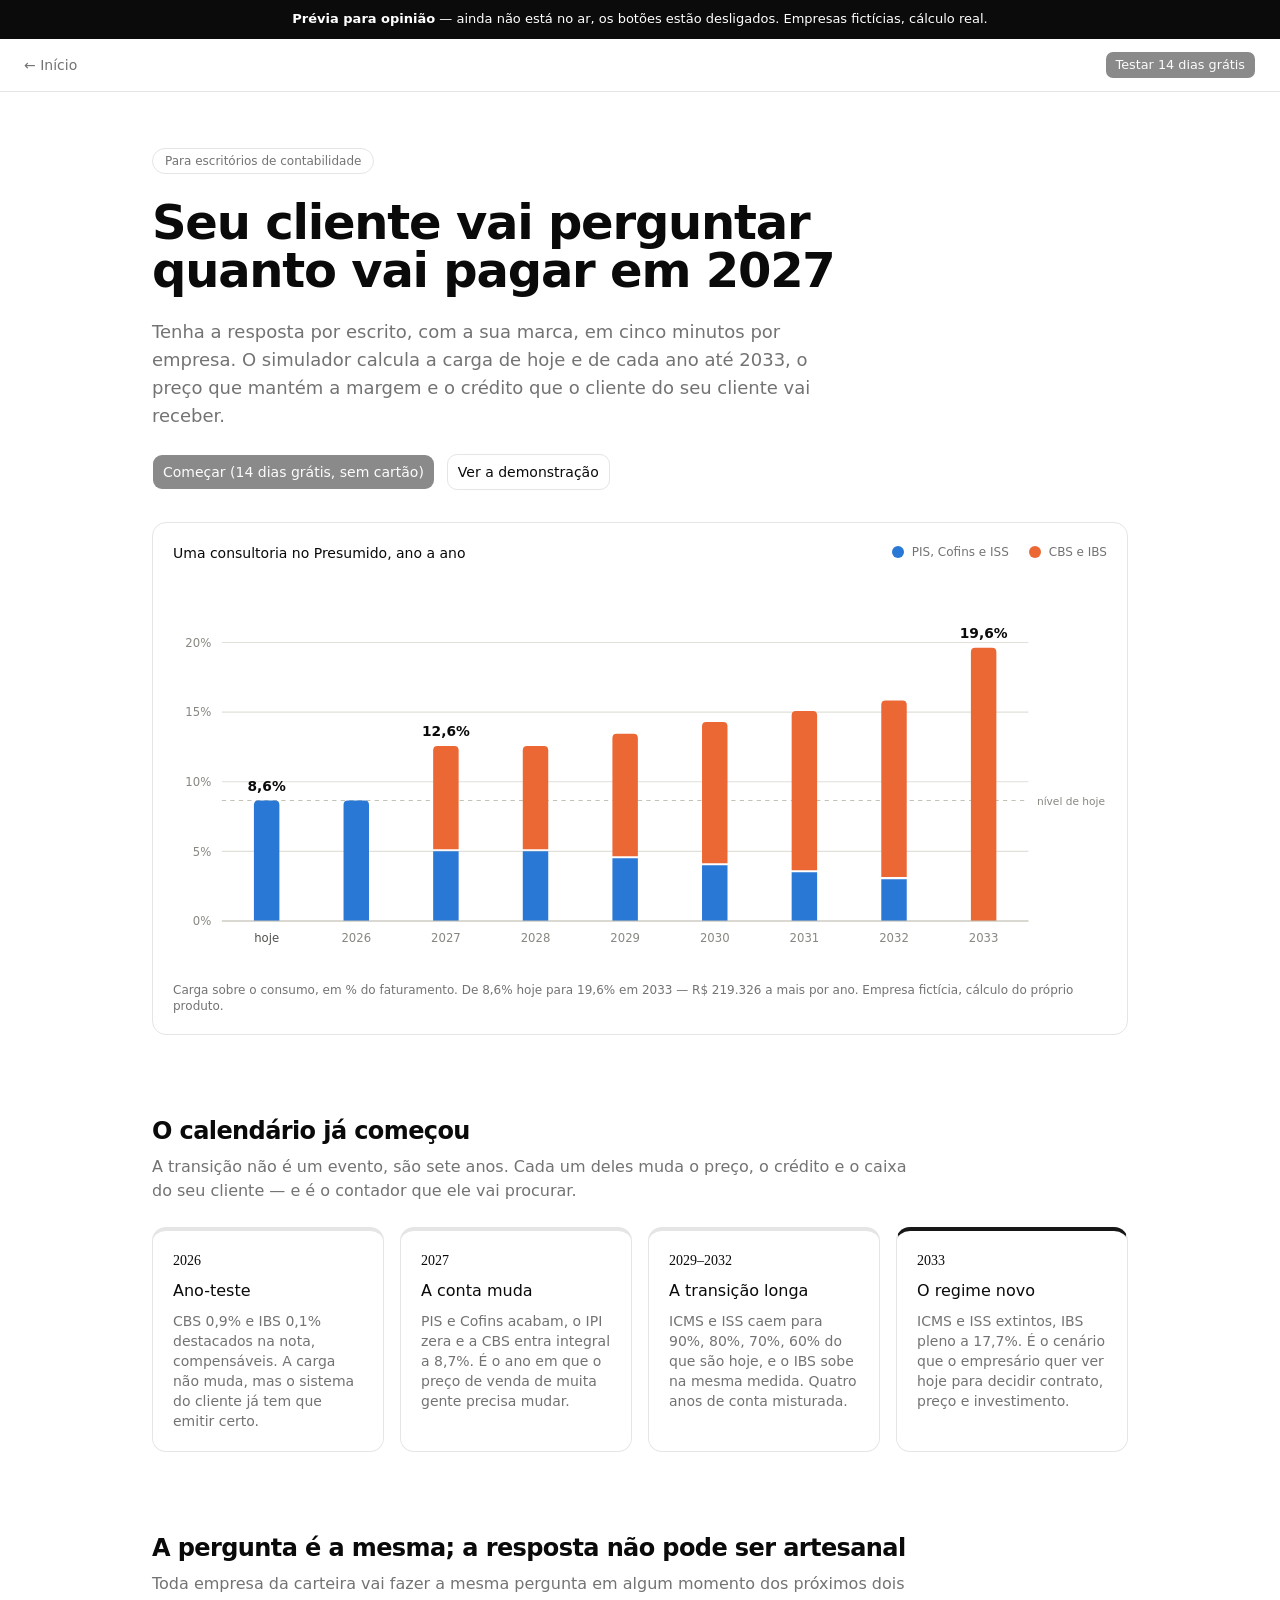
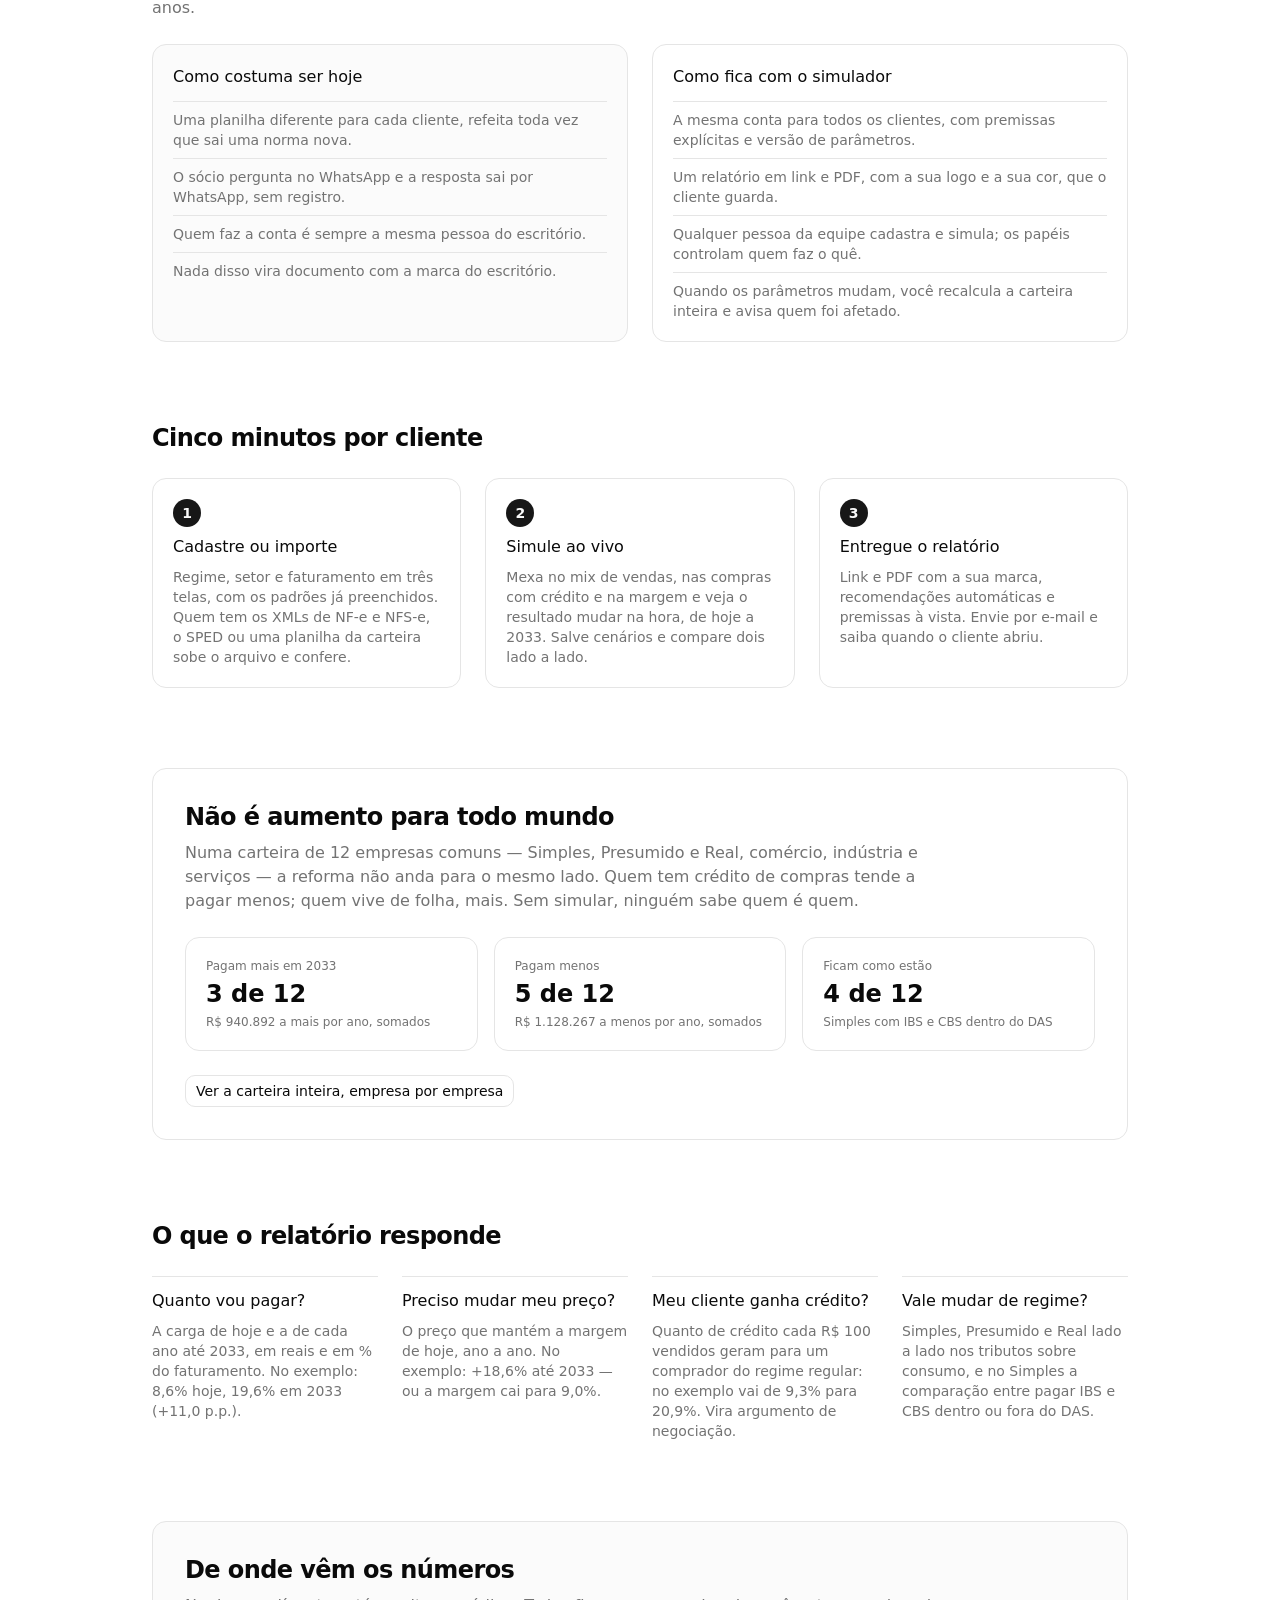
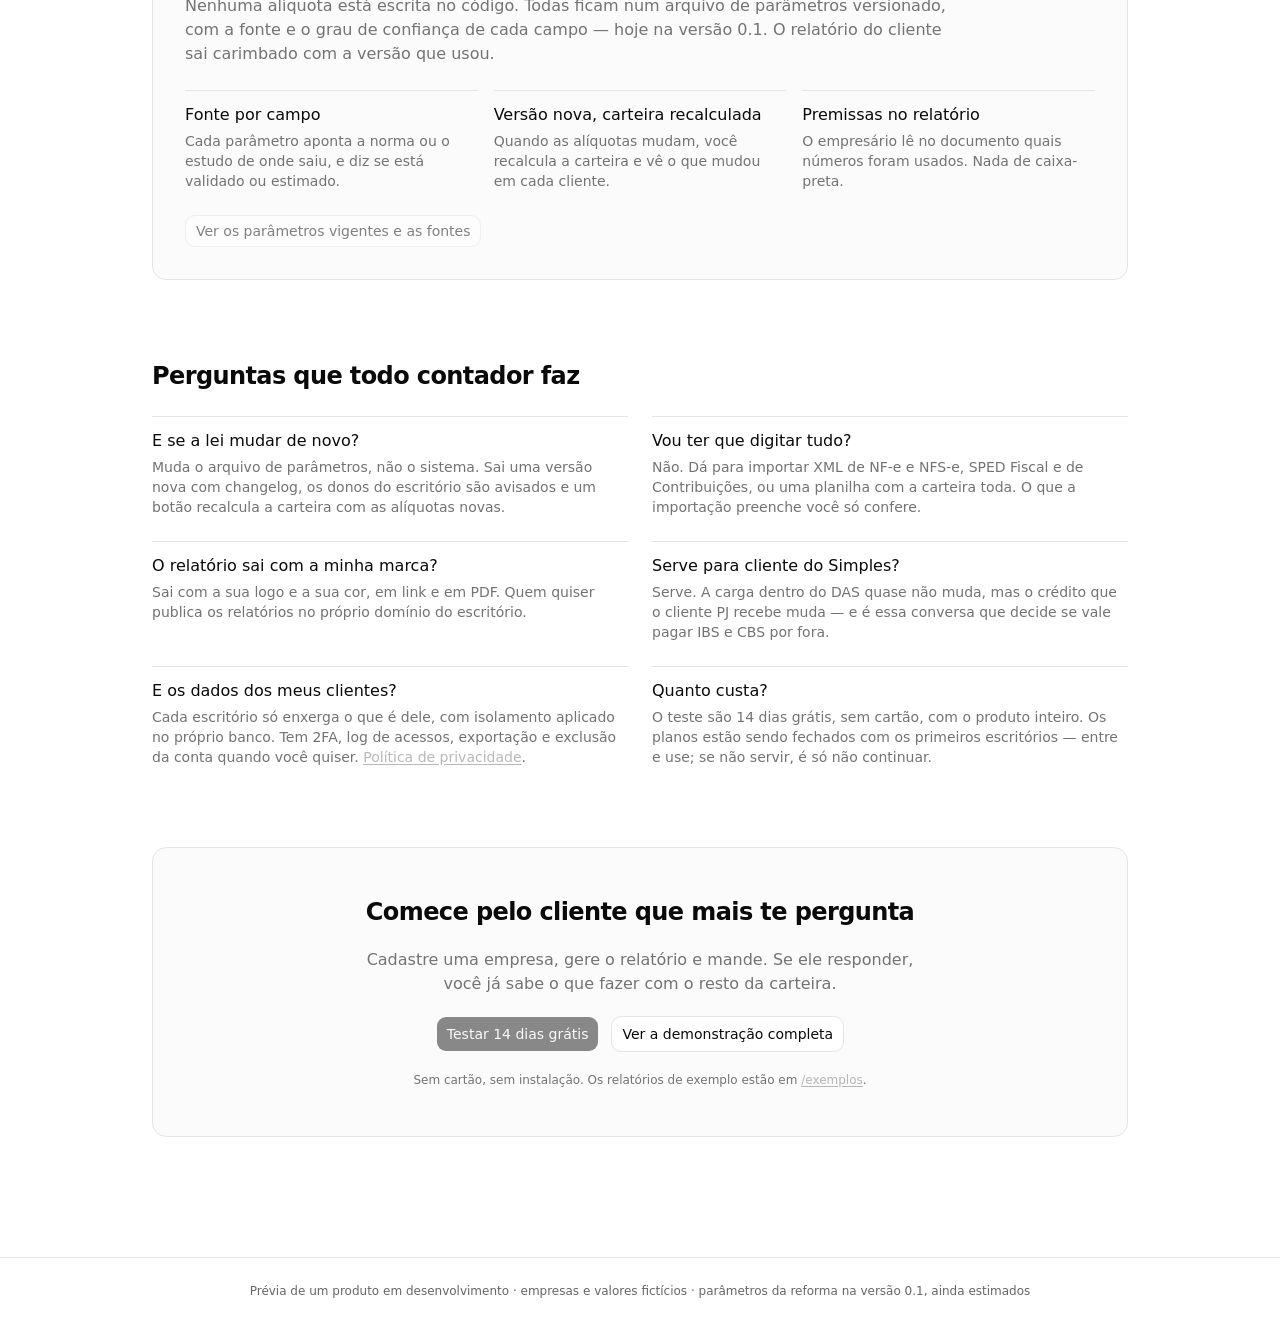
==== commit 59b07c5e: "tarja mais curta: no celular ela ocupava a primeira tela inteira Antes eram 5 linhas de aviso antes " ====
--- a/index.html
+++ b/index.html
@@ -1,6 +1,5 @@
-<!DOCTYPE html><html lang="pt-BR" class="geist_a71539c9-module__T19VSG__variable geist_mono_8d43a2aa-module__8Li5zG__variable h-full antialiased"><head><meta charSet="utf-8"/><meta name="viewport" content="width=device-width, initial-scale=1"/><link rel="preload" href="assets/media/797e433ab948586e-s.p.0r6juujl39pe6.woff2" as="font" crossorigin="" type="font/woff2"/><link rel="preload" href="assets/media/caa3a2e1cccd8315-s.p.0wgildi0cnwt9.woff2" as="font" crossorigin="" type="font/woff2"/><link rel="stylesheet" href="assets/2sr7q03uqmrf0.css" data-precedence="next"/><meta name="next-size-adjust" content=""/><title>O simulador da reforma tributária para o seu escritório · Simulador da Reforma Tributária</title><meta name="description" content="Mostre a cada cliente, por escrito e com a sua marca, quanto o imposto dele muda de 2026 a 2033 e qual preço mantém a margem. Cadastro em 3 passos, importação de XML e relatório em PDF."/><meta property="og:title" content="O simulador da reforma tributária para o seu escritório"/><meta property="og:description" content="Mostre a cada cliente, por escrito e com a sua marca, quanto o imposto dele muda de 2026 a 2033 e qual preço mantém a margem. Cadastro em 3 passos, importação de XML e relatório em PDF."/><meta property="og:locale" content="pt_BR"/><meta property="og:image" content="https://renatomsantana.github.io/simulador-reforma-oferta/og-index.png"/><meta property="og:image:type" content="image/png"/><meta property="og:image:width" content="1200"/><meta property="og:image:height" content="630"/><meta property="og:image:alt" content="Seu cliente vai perguntar quanto vai pagar em 2027"/><meta property="og:type" content="article"/><meta name="twitter:card" content="summary_large_image"/><meta name="twitter:title" content="O simulador da reforma tributária para o seu escritório"/><meta name="twitter:description" content="Mostre a cada cliente, por escrito e com a sua marca, quanto o imposto dele muda de 2026 a 2033 e qual preço mantém a margem. Cadastro em 3 passos, importação de XML e relatório em PDF."/><meta name="twitter:image" content="https://renatomsantana.github.io/simulador-reforma-oferta/og-index.png"/><meta name="twitter:image:alt" content="Seu cliente vai perguntar quanto vai pagar em 2027"/><meta name="twitter:image:type" content="image/png"/><meta name="twitter:image:width" content="1200"/><meta name="twitter:image:height" content="630"/><link rel="icon" href="favicon.ico" sizes="256x256" type="image/x-icon"/><meta name="robots" content="noindex"/></head><body class="min-h-full flex flex-col bg-background text-foreground"><style>a[href="#aviso"]{opacity:.5}</style><div id="aviso" style="background:#0b0b0b;color:#fff;padding:12px 24px;font:14px/1.5 system-ui,sans-serif;text-align:center">
-<strong>Prévia para opinião.</strong> O produto ainda não está no ar: os botões de cadastro estão desligados de propósito.
-As empresas são fictícias, mas os números foram calculados pelo simulador de verdade. Me diga o que achou.
+<!DOCTYPE html><html lang="pt-BR" class="geist_a71539c9-module__T19VSG__variable geist_mono_8d43a2aa-module__8Li5zG__variable h-full antialiased"><head><meta charSet="utf-8"/><meta name="viewport" content="width=device-width, initial-scale=1"/><link rel="preload" href="assets/media/797e433ab948586e-s.p.0r6juujl39pe6.woff2" as="font" crossorigin="" type="font/woff2"/><link rel="preload" href="assets/media/caa3a2e1cccd8315-s.p.0wgildi0cnwt9.woff2" as="font" crossorigin="" type="font/woff2"/><link rel="stylesheet" href="assets/2sr7q03uqmrf0.css" data-precedence="next"/><meta name="next-size-adjust" content=""/><title>O simulador da reforma tributária para o seu escritório · Simulador da Reforma Tributária</title><meta name="description" content="Mostre a cada cliente, por escrito e com a sua marca, quanto o imposto dele muda de 2026 a 2033 e qual preço mantém a margem. Cadastro em 3 passos, importação de XML e relatório em PDF."/><meta property="og:title" content="O simulador da reforma tributária para o seu escritório"/><meta property="og:description" content="Mostre a cada cliente, por escrito e com a sua marca, quanto o imposto dele muda de 2026 a 2033 e qual preço mantém a margem. Cadastro em 3 passos, importação de XML e relatório em PDF."/><meta property="og:locale" content="pt_BR"/><meta property="og:image" content="https://renatomsantana.github.io/simulador-reforma-oferta/og-index.png"/><meta property="og:image:type" content="image/png"/><meta property="og:image:width" content="1200"/><meta property="og:image:height" content="630"/><meta property="og:image:alt" content="Seu cliente vai perguntar quanto vai pagar em 2027"/><meta property="og:type" content="article"/><meta name="twitter:card" content="summary_large_image"/><meta name="twitter:title" content="O simulador da reforma tributária para o seu escritório"/><meta name="twitter:description" content="Mostre a cada cliente, por escrito e com a sua marca, quanto o imposto dele muda de 2026 a 2033 e qual preço mantém a margem. Cadastro em 3 passos, importação de XML e relatório em PDF."/><meta name="twitter:image" content="https://renatomsantana.github.io/simulador-reforma-oferta/og-index.png"/><meta name="twitter:image:alt" content="Seu cliente vai perguntar quanto vai pagar em 2027"/><meta name="twitter:image:type" content="image/png"/><meta name="twitter:image:width" content="1200"/><meta name="twitter:image:height" content="630"/><link rel="icon" href="favicon.ico" sizes="256x256" type="image/x-icon"/><meta name="robots" content="noindex"/></head><body class="min-h-full flex flex-col bg-background text-foreground"><style>a[href="#aviso"]{opacity:.5}</style><div id="aviso" style="background:#0b0b0b;color:#fff;padding:10px 20px;font:13px/1.45 system-ui,sans-serif;text-align:center">
+<strong>Prévia para opinião</strong> — ainda não está no ar, os botões estão desligados. Empresas fictícias, cálculo real.
 </div><div hidden=""><!--$--><!--/$--></div><div class="flex items-center justify-between gap-4 border-b px-6 py-3 text-sm"><a class="text-muted-foreground hover:underline" href="index.html">← Início</a><a role="button" tabindex="0" data-slot="button" class="group/button inline-flex shrink-0 items-center justify-center border border-transparent bg-clip-padding font-medium whitespace-nowrap transition-all outline-none select-none focus-visible:border-ring focus-visible:ring-3 focus-visible:ring-ring/50 active:not-aria-[haspopup]:translate-y-px disabled:pointer-events-none disabled:opacity-50 aria-invalid:border-destructive aria-invalid:ring-3 aria-invalid:ring-destructive/20 dark:aria-invalid:border-destructive/50 dark:aria-invalid:ring-destructive/40 [&amp;_svg]:pointer-events-none [&amp;_svg]:shrink-0 bg-primary text-primary-foreground hover:bg-primary/80 h-7 gap-1 rounded-[min(var(--radius-md),12px)] px-2.5 text-[0.8rem] in-data-[slot=button-group]:rounded-lg has-data-[icon=inline-end]:pr-1.5 has-data-[icon=inline-start]:pl-1.5 [&amp;_svg:not([class*=&#x27;size-&#x27;])]:size-3.5" href="#aviso" title="Desligado nesta prévia">Testar <!-- -->14<!-- --> dias grátis</a></div><main class="mx-auto flex w-full max-w-5xl flex-1 flex-col gap-20 px-6 py-14"><section class="flex flex-col gap-8"><div class="flex flex-col gap-6"><span class="w-fit rounded-full border px-3 py-1 text-xs text-muted-foreground">Para escritórios de contabilidade</span><h1 class="max-w-3xl text-4xl font-semibold tracking-tight sm:text-5xl">Seu cliente vai perguntar quanto vai pagar em 2027</h1><p class="max-w-2xl text-lg text-muted-foreground">Tenha a resposta por escrito, com a sua marca, em cinco minutos por empresa. O simulador calcula a carga de hoje e de cada ano até 2033, o preço que mantém a margem e o crédito que o cliente do seu cliente vai receber.</p><div class="flex flex-wrap gap-3"><a role="button" tabindex="0" data-slot="button" class="group/button inline-flex shrink-0 items-center justify-center rounded-lg border border-transparent bg-clip-padding text-sm font-medium whitespace-nowrap transition-all outline-none select-none focus-visible:border-ring focus-visible:ring-3 focus-visible:ring-ring/50 active:not-aria-[haspopup]:translate-y-px disabled:pointer-events-none disabled:opacity-50 aria-invalid:border-destructive aria-invalid:ring-3 aria-invalid:ring-destructive/20 dark:aria-invalid:border-destructive/50 dark:aria-invalid:ring-destructive/40 [&amp;_svg]:pointer-events-none [&amp;_svg]:shrink-0 [&amp;_svg:not([class*=&#x27;size-&#x27;])]:size-4 bg-primary text-primary-foreground hover:bg-primary/80 h-9 gap-1.5 px-2.5 has-data-[icon=inline-end]:pr-2 has-data-[icon=inline-start]:pl-2" href="#aviso" title="Desligado nesta prévia">Começar (<!-- -->14<!-- --> dias grátis, sem cartão)</a><a role="button" tabindex="0" data-slot="button" class="group/button inline-flex shrink-0 items-center justify-center rounded-lg border bg-clip-padding text-sm font-medium whitespace-nowrap transition-all outline-none select-none focus-visible:border-ring focus-visible:ring-3 focus-visible:ring-ring/50 active:not-aria-[haspopup]:translate-y-px disabled:pointer-events-none disabled:opacity-50 aria-invalid:border-destructive aria-invalid:ring-3 aria-invalid:ring-destructive/20 dark:aria-invalid:border-destructive/50 dark:aria-invalid:ring-destructive/40 [&amp;_svg]:pointer-events-none [&amp;_svg]:shrink-0 [&amp;_svg:not([class*=&#x27;size-&#x27;])]:size-4 border-border bg-background hover:bg-muted hover:text-foreground aria-expanded:bg-muted aria-expanded:text-foreground dark:border-input dark:bg-input/30 dark:hover:bg-input/50 h-9 gap-1.5 px-2.5 has-data-[icon=inline-end]:pr-2 has-data-[icon=inline-start]:pl-2" href="demonstracao.html">Ver a demonstração</a></div></div><figure class="flex flex-col gap-3 rounded-xl border p-5"><figcaption class="flex flex-wrap items-baseline justify-between gap-2"><span class="text-sm font-medium">Uma consultoria no Presumido, ano a ano</span><ul class="flex flex-wrap items-center gap-x-5 gap-y-2 text-xs text-muted-foreground"><li class="flex items-center gap-2"><span aria-hidden="true" class="size-3 rounded-sm" style="background:#2a78d6"></span>PIS, Cofins e ISS</li><li class="flex items-center gap-2"><span aria-hidden="true" class="size-3 rounded-sm" style="background:#eb6834"></span>CBS e IBS</li></ul></figcaption><div class="overflow-x-auto"><svg viewBox="0 0 880 372" class="h-auto w-full min-w-[660px]" role="img" aria-label="Carga tributária sobre o consumo em porcentagem do faturamento, de hoje a 2033: sai de 8,6% e chega a 19,6%."><g><line x1="46" x2="806" y1="326" y2="326" stroke="#e1e0d9" stroke-width="1"></line><text x="36" y="330" text-anchor="end" font-size="11" fill="#898781" style="font-variant-numeric:tabular-nums">0<!-- -->%</text></g><g><line x1="46" x2="806" y1="260.3934619135508" y2="260.3934619135508" stroke="#e1e0d9" stroke-width="1"></line><text x="36" y="264.3934619135508" text-anchor="end" font-size="11" fill="#898781" style="font-variant-numeric:tabular-nums">5<!-- -->%</text></g><g><line x1="46" x2="806" y1="194.78692382710176" y2="194.78692382710176" stroke="#e1e0d9" stroke-width="1"></line><text x="36" y="198.78692382710176" text-anchor="end" font-size="11" fill="#898781" style="font-variant-numeric:tabular-nums">10<!-- -->%</text></g><g><line x1="46" x2="806" y1="129.18038574065264" y2="129.18038574065264" stroke="#e1e0d9" stroke-width="1"></line><text x="36" y="133.18038574065264" text-anchor="end" font-size="11" fill="#898781" style="font-variant-numeric:tabular-nums">15<!-- -->%</text></g><g><line x1="46" x2="806" y1="63.5738476542035" y2="63.5738476542035" stroke="#e1e0d9" stroke-width="1"></line><text x="36" y="67.57384765420349" text-anchor="end" font-size="11" fill="#898781" style="font-variant-numeric:tabular-nums">20<!-- -->%</text></g><line x1="46" x2="806" y1="212.50068911044303" y2="212.50068911044303" stroke="#c3c2b7" stroke-width="1" stroke-dasharray="4 4"></line><text x="814" y="216.50068911044303" font-size="10" fill="#898781">nível de hoje</text><g><title>hoje: 8,6% do faturamento (atuais 8,6%, CBS+IBS 0,0%)</title><path d="M76.22222222222223 326 L76.22222222222223 216.50068911044303 Q76.22222222222223 212.50068911044303 80.22222222222223 212.50068911044303 L96.22222222222223 212.50068911044303 Q100.22222222222223 212.50068911044303 100.22222222222223 216.50068911044303 L100.22222222222223 326 Z" fill="#2a78d6"></path><text x="88.22222222222223" y="203.50068911044303" text-anchor="middle" font-size="13" font-weight="600" fill="#0b0b0b">8,6%</text><text x="88.22222222222223" y="346" text-anchor="middle" font-size="11" fill="#52514e" style="font-variant-numeric:tabular-nums">hoje</text></g><g><title>2026: 8,6% do faturamento (atuais 8,6%, CBS+IBS 0,0%)</title><path d="M160.66666666666669 326 L160.66666666666669 216.50068911044303 Q160.66666666666669 212.50068911044303 164.66666666666669 212.50068911044303 L180.66666666666669 212.50068911044303 Q184.66666666666669 212.50068911044303 184.66666666666669 216.50068911044303 L184.66666666666669 326 Z" fill="#2a78d6"></path><text x="172.66666666666669" y="346" text-anchor="middle" font-size="11" fill="#898781" style="font-variant-numeric:tabular-nums">2026</text></g><g><title>2027: 12,6% do faturamento (atuais 5,0%, CBS+IBS 7,6%)</title><path d="M245.11111111111111 326 H269.1111111111111 V260.3934619135508 H245.11111111111111 Z" fill="#2a78d6"></path><path d="M245.11111111111111 258.3934619135508 L245.11111111111111 165.01499354507135 Q245.11111111111111 161.01499354507135 249.11111111111111 161.01499354507135 L265.1111111111111 161.01499354507135 Q269.1111111111111 161.01499354507135 269.1111111111111 165.01499354507135 L269.1111111111111 258.3934619135508 Z" fill="#eb6834"></path><text x="257.1111111111111" y="152.01499354507135" text-anchor="middle" font-size="13" font-weight="600" fill="#0b0b0b">12,6%</text><text x="257.1111111111111" y="346" text-anchor="middle" font-size="11" fill="#898781" style="font-variant-numeric:tabular-nums">2027</text></g><g><title>2028: 12,6% do faturamento (atuais 5,0%, CBS+IBS 7,6%)</title><path d="M329.55555555555554 326 H353.55555555555554 V260.3934619135508 H329.55555555555554 Z" fill="#2a78d6"></path><path d="M329.55555555555554 258.3934619135508 L329.55555555555554 165.01499354507135 Q329.55555555555554 161.01499354507135 333.55555555555554 161.01499354507135 L349.55555555555554 161.01499354507135 Q353.55555555555554 161.01499354507135 353.55555555555554 165.01499354507135 L353.55555555555554 258.3934619135508 Z" fill="#eb6834"></path><text x="341.55555555555554" y="346" text-anchor="middle" font-size="11" fill="#898781" style="font-variant-numeric:tabular-nums">2028</text></g><g><title>2029: 13,5% do faturamento (atuais 4,5%, CBS+IBS 9,0%)</title><path d="M414 326 H438 V266.95411572219575 H414 Z" fill="#2a78d6"></path><path d="M414 264.95411572219575 L414 153.49784709018428 Q414 149.49784709018428 418 149.49784709018428 L434 149.49784709018428 Q438 149.49784709018428 438 153.49784709018428 L438 264.95411572219575 Z" fill="#eb6834"></path><text x="426" y="346" text-anchor="middle" font-size="11" fill="#898781" style="font-variant-numeric:tabular-nums">2029</text></g><g><title>2030: 14,3% do faturamento (atuais 4,0%, CBS+IBS 10,3%)</title><path d="M498.44444444444446 326 H522.4444444444445 V273.5147695308407 H498.44444444444446 Z" fill="#2a78d6"></path><path d="M498.44444444444446 271.5147695308407 L498.44444444444446 142.5503589309435 Q498.44444444444446 138.5503589309435 502.44444444444446 138.5503589309435 L518.4444444444445 138.5503589309435 Q522.4444444444445 138.5503589309435 522.4444444444445 142.5503589309435 L522.4444444444445 271.5147695308407 Z" fill="#eb6834"></path><text x="510.44444444444446" y="346" text-anchor="middle" font-size="11" fill="#898781" style="font-variant-numeric:tabular-nums">2030</text></g><g><title>2031: 15,1% do faturamento (atuais 3,5%, CBS+IBS 11,6%)</title><path d="M582.8888888888888 326 H606.8888888888888 V280.0754233394856 H582.8888888888888 Z" fill="#2a78d6"></path><path d="M582.8888888888888 278.0754233394856 L582.8888888888888 132.1460205619604 Q582.8888888888888 128.1460205619604 586.8888888888888 128.1460205619604 L602.8888888888888 128.1460205619604 Q606.8888888888888 128.1460205619604 606.8888888888888 132.1460205619604 L606.8888888888888 278.0754233394856 Z" fill="#eb6834"></path><text x="594.8888888888888" y="346" text-anchor="middle" font-size="11" fill="#898781" style="font-variant-numeric:tabular-nums">2031</text></g><g><title>2032: 15,8% do faturamento (atuais 3,0%, CBS+IBS 12,8%)</title><path d="M667.3333333333333 326 H691.3333333333333 V286.63607714813054 H667.3333333333333 Z" fill="#2a78d6"></path><path d="M667.3333333333333 284.63607714813054 L667.3333333333333 122.2599430862187 Q667.3333333333333 118.2599430862187 671.3333333333333 118.2599430862187 L687.3333333333333 118.2599430862187 Q691.3333333333333 118.2599430862187 691.3333333333333 122.2599430862187 L691.3333333333333 284.63607714813054 Z" fill="#eb6834"></path><text x="679.3333333333333" y="346" text-anchor="middle" font-size="11" fill="#898781" style="font-variant-numeric:tabular-nums">2032</text></g><g><title>2033: 19,6% do faturamento (atuais 0,0%, CBS+IBS 19,6%)</title><path d="M751.7777777777777 326 L751.7777777777777 72.60869565217388 Q751.7777777777777 68.60869565217388 755.7777777777777 68.60869565217388 L771.7777777777777 68.60869565217388 Q775.7777777777777 68.60869565217388 775.7777777777777 72.60869565217388 L775.7777777777777 326 Z" fill="#eb6834"></path><text x="763.7777777777777" y="59.60869565217388" text-anchor="middle" font-size="13" font-weight="600" fill="#0b0b0b">19,6%</text><text x="763.7777777777777" y="346" text-anchor="middle" font-size="11" fill="#898781" style="font-variant-numeric:tabular-nums">2033</text></g><line x1="46" x2="806" y1="326" y2="326" stroke="#c3c2b7" stroke-width="1"></line></svg></div><span class="text-xs text-muted-foreground">Carga sobre o consumo, em % do faturamento. De <!-- -->8,6%<!-- --> hoje para<!-- --> <!-- -->19,6%<!-- --> em 2033 — <!-- -->R$ 219.326<!-- --> a mais por ano. Empresa fictícia, cálculo do próprio produto.</span></figure></section><section class="flex flex-col gap-6"><div class="flex flex-col gap-2"><h2 class="text-2xl font-semibold tracking-tight">O calendário já começou</h2><p class="max-w-3xl text-muted-foreground">A transição não é um evento, são sete anos. Cada um deles muda o preço, o crédito e o caixa do seu cliente — e é o contador que ele vai procurar.</p></div><ol class="grid gap-4 sm:grid-cols-2 lg:grid-cols-4"><li class="flex flex-col gap-2 rounded-xl border-t-4 border-x border-b p-5 border-t-border"><span class="font-mono text-sm font-medium tabular-nums">2026</span><span class="font-medium">Ano-teste</span><span class="text-sm text-muted-foreground">CBS 0,9% e IBS 0,1% destacados na nota, compensáveis. A carga não muda, mas o sistema do cliente já tem que emitir certo.</span></li><li class="flex flex-col gap-2 rounded-xl border-t-4 border-x border-b p-5 border-t-border"><span class="font-mono text-sm font-medium tabular-nums">2027</span><span class="font-medium">A conta muda</span><span class="text-sm text-muted-foreground">PIS e Cofins acabam, o IPI zera e a CBS entra integral a 8,7%. É o ano em que o preço de venda de muita gente precisa mudar.</span></li><li class="flex flex-col gap-2 rounded-xl border-t-4 border-x border-b p-5 border-t-border"><span class="font-mono text-sm font-medium tabular-nums">2029–2032</span><span class="font-medium">A transição longa</span><span class="text-sm text-muted-foreground">ICMS e ISS caem para 90%, 80%, 70%, 60% do que são hoje, e o IBS sobe na mesma medida. Quatro anos de conta misturada.</span></li><li class="flex flex-col gap-2 rounded-xl border-t-4 border-x border-b p-5 border-t-primary"><span class="font-mono text-sm font-medium tabular-nums">2033</span><span class="font-medium">O regime novo</span><span class="text-sm text-muted-foreground">ICMS e ISS extintos, IBS pleno a 17,7%. É o cenário que o empresário quer ver hoje para decidir contrato, preço e investimento.</span></li></ol></section><section class="flex flex-col gap-6"><div class="flex flex-col gap-2"><h2 class="text-2xl font-semibold tracking-tight">A pergunta é a mesma; a resposta não pode ser artesanal</h2><p class="max-w-3xl text-muted-foreground">Toda empresa da carteira vai fazer a mesma pergunta em algum momento dos próximos dois anos.</p></div><div class="grid gap-6 sm:grid-cols-2"><div class="flex flex-col gap-3 rounded-xl border bg-muted/40 p-5"><h3 class="font-medium">Como costuma ser hoje</h3><ul class="flex flex-col gap-2 text-sm text-muted-foreground"><li class="border-t pt-2">Uma planilha diferente para cada cliente, refeita toda vez que sai uma norma nova.</li><li class="border-t pt-2">O sócio pergunta no WhatsApp e a resposta sai por WhatsApp, sem registro.</li><li class="border-t pt-2">Quem faz a conta é sempre a mesma pessoa do escritório.</li><li class="border-t pt-2">Nada disso vira documento com a marca do escritório.</li></ul></div><div class="flex flex-col gap-3 rounded-xl border p-5"><h3 class="font-medium">Como fica com o simulador</h3><ul class="flex flex-col gap-2 text-sm text-muted-foreground"><li class="border-t pt-2">A mesma conta para todos os clientes, com premissas explícitas e versão de parâmetros.</li><li class="border-t pt-2">Um relatório em link e PDF, com a sua logo e a sua cor, que o cliente guarda.</li><li class="border-t pt-2">Qualquer pessoa da equipe cadastra e simula; os papéis controlam quem faz o quê.</li><li class="border-t pt-2">Quando os parâmetros mudam, você recalcula a carteira inteira e avisa quem foi afetado.</li></ul></div></div></section><section class="flex flex-col gap-6"><h2 class="text-2xl font-semibold tracking-tight">Cinco minutos por cliente</h2><div class="grid gap-6 sm:grid-cols-3"><div class="flex flex-col gap-2 rounded-xl border p-5"><span class="flex size-7 items-center justify-center rounded-full bg-primary text-sm font-semibold text-primary-foreground">1</span><h3 class="font-medium">Cadastre ou importe</h3><p class="text-sm text-muted-foreground">Regime, setor e faturamento em três telas, com os padrões já preenchidos. Quem tem os XMLs de NF-e e NFS-e, o SPED ou uma planilha da carteira sobe o arquivo e confere.</p></div><div class="flex flex-col gap-2 rounded-xl border p-5"><span class="flex size-7 items-center justify-center rounded-full bg-primary text-sm font-semibold text-primary-foreground">2</span><h3 class="font-medium">Simule ao vivo</h3><p class="text-sm text-muted-foreground">Mexa no mix de vendas, nas compras com crédito e na margem e veja o resultado mudar na hora, de hoje a 2033. Salve cenários e compare dois lado a lado.</p></div><div class="flex flex-col gap-2 rounded-xl border p-5"><span class="flex size-7 items-center justify-center rounded-full bg-primary text-sm font-semibold text-primary-foreground">3</span><h3 class="font-medium">Entregue o relatório</h3><p class="text-sm text-muted-foreground">Link e PDF com a sua marca, recomendações automáticas e premissas à vista. Envie por e-mail e saiba quando o cliente abriu.</p></div></div></section><section class="flex flex-col gap-6 rounded-xl border p-6 sm:p-8"><div class="flex flex-col gap-2"><h2 class="text-2xl font-semibold tracking-tight">Não é aumento para todo mundo</h2><p class="max-w-3xl text-muted-foreground">Numa carteira de <!-- -->12<!-- --> empresas comuns — Simples, Presumido e Real, comércio, indústria e serviços — a reforma não anda para o mesmo lado. Quem tem crédito de compras tende a pagar menos; quem vive de folha, mais. Sem simular, ninguém sabe quem é quem.</p></div><div class="grid gap-4 sm:grid-cols-3"><div class="flex flex-col gap-1 rounded-xl border bg-background p-5"><span class="text-xs text-muted-foreground">Pagam mais em 2033</span><span class="text-2xl font-semibold">3 de 12</span><span class="text-xs text-muted-foreground">R$ 940.892 a mais por ano, somados</span></div><div class="flex flex-col gap-1 rounded-xl border bg-background p-5"><span class="text-xs text-muted-foreground">Pagam menos</span><span class="text-2xl font-semibold">5 de 12</span><span class="text-xs text-muted-foreground">R$ 1.128.267 a menos por ano, somados</span></div><div class="flex flex-col gap-1 rounded-xl border bg-background p-5"><span class="text-xs text-muted-foreground">Ficam como estão</span><span class="text-2xl font-semibold">4 de 12</span><span class="text-xs text-muted-foreground">Simples com IBS e CBS dentro do DAS</span></div></div><div><a role="button" tabindex="0" data-slot="button" class="group/button inline-flex shrink-0 items-center justify-center rounded-lg border bg-clip-padding text-sm font-medium whitespace-nowrap transition-all outline-none select-none focus-visible:border-ring focus-visible:ring-3 focus-visible:ring-ring/50 active:not-aria-[haspopup]:translate-y-px disabled:pointer-events-none disabled:opacity-50 aria-invalid:border-destructive aria-invalid:ring-3 aria-invalid:ring-destructive/20 dark:aria-invalid:border-destructive/50 dark:aria-invalid:ring-destructive/40 [&amp;_svg]:pointer-events-none [&amp;_svg]:shrink-0 [&amp;_svg:not([class*=&#x27;size-&#x27;])]:size-4 border-border bg-background hover:bg-muted hover:text-foreground aria-expanded:bg-muted aria-expanded:text-foreground dark:border-input dark:bg-input/30 dark:hover:bg-input/50 h-8 gap-1.5 px-2.5 has-data-[icon=inline-end]:pr-2 has-data-[icon=inline-start]:pl-2" href="demonstracao.html#carteira">Ver a carteira inteira, empresa por empresa</a></div></section><section class="flex flex-col gap-6"><h2 class="text-2xl font-semibold tracking-tight">O que o relatório responde</h2><div class="grid gap-6 sm:grid-cols-2 lg:grid-cols-4"><div class="flex flex-col gap-2 border-t pt-3"><h3 class="font-medium">Quanto vou pagar?</h3><p class="text-sm text-muted-foreground">A carga de hoje e a de cada ano até 2033, em reais e em % do faturamento. No exemplo: 8,6% hoje, 19,6% em 2033 (+11,0 p.p.).</p></div><div class="flex flex-col gap-2 border-t pt-3"><h3 class="font-medium">Preciso mudar meu preço?</h3><p class="text-sm text-muted-foreground">O preço que mantém a margem de hoje, ano a ano. No exemplo: +18,6% até 2033 — ou a margem cai para 9,0%.</p></div><div class="flex flex-col gap-2 border-t pt-3"><h3 class="font-medium">Meu cliente ganha crédito?</h3><p class="text-sm text-muted-foreground">Quanto de crédito cada R$ 100 vendidos geram para um comprador do regime regular: no exemplo vai de 9,3% para 20,9%. Vira argumento de negociação.</p></div><div class="flex flex-col gap-2 border-t pt-3"><h3 class="font-medium">Vale mudar de regime?</h3><p class="text-sm text-muted-foreground">Simples, Presumido e Real lado a lado nos tributos sobre consumo, e no Simples a comparação entre pagar IBS e CBS dentro ou fora do DAS.</p></div></div></section><section class="flex flex-col gap-6 rounded-xl border bg-muted/40 p-6 sm:p-8"><div class="flex flex-col gap-2"><h2 class="text-2xl font-semibold tracking-tight">De onde vêm os números</h2><p class="max-w-3xl text-muted-foreground">Nenhuma alíquota está escrita no código. Todas ficam num arquivo de parâmetros versionado, com a fonte e o grau de confiança de cada campo — hoje na versão <!-- -->0.1<!-- -->. O relatório do cliente sai carimbado com a versão que usou.</p></div><ul class="grid gap-4 sm:grid-cols-3"><li class="flex flex-col gap-1 border-t pt-3"><span class="font-medium">Fonte por campo</span><span class="text-sm text-muted-foreground">Cada parâmetro aponta a norma ou o estudo de onde saiu, e diz se está validado ou estimado.</span></li><li class="flex flex-col gap-1 border-t pt-3"><span class="font-medium">Versão nova, carteira recalculada</span><span class="text-sm text-muted-foreground">Quando as alíquotas mudam, você recalcula a carteira e vê o que mudou em cada cliente.</span></li><li class="flex flex-col gap-1 border-t pt-3"><span class="font-medium">Premissas no relatório</span><span class="text-sm text-muted-foreground">O empresário lê no documento quais números foram usados. Nada de caixa-preta.</span></li></ul><div><a role="button" tabindex="0" data-slot="button" class="group/button inline-flex shrink-0 items-center justify-center rounded-lg border bg-clip-padding text-sm font-medium whitespace-nowrap transition-all outline-none select-none focus-visible:border-ring focus-visible:ring-3 focus-visible:ring-ring/50 active:not-aria-[haspopup]:translate-y-px disabled:pointer-events-none disabled:opacity-50 aria-invalid:border-destructive aria-invalid:ring-3 aria-invalid:ring-destructive/20 dark:aria-invalid:border-destructive/50 dark:aria-invalid:ring-destructive/40 [&amp;_svg]:pointer-events-none [&amp;_svg]:shrink-0 [&amp;_svg:not([class*=&#x27;size-&#x27;])]:size-4 border-border bg-background hover:bg-muted hover:text-foreground aria-expanded:bg-muted aria-expanded:text-foreground dark:border-input dark:bg-input/30 dark:hover:bg-input/50 h-8 gap-1.5 px-2.5 has-data-[icon=inline-end]:pr-2 has-data-[icon=inline-start]:pl-2" href="#aviso" title="Desligado nesta prévia">Ver os parâmetros vigentes e as fontes</a></div></section><section class="flex flex-col gap-6"><h2 class="text-2xl font-semibold tracking-tight">Perguntas que todo contador faz</h2><dl class="grid gap-6 sm:grid-cols-2"><div class="border-t pt-3"><dt class="font-medium">E se a lei mudar de novo?</dt><dd class="mt-1 text-sm text-muted-foreground">Muda o arquivo de parâmetros, não o sistema. Sai uma versão nova com changelog, os donos do escritório são avisados e um botão recalcula a carteira com as alíquotas novas.</dd></div><div class="border-t pt-3"><dt class="font-medium">Vou ter que digitar tudo?</dt><dd class="mt-1 text-sm text-muted-foreground">Não. Dá para importar XML de NF-e e NFS-e, SPED Fiscal e de Contribuições, ou uma planilha com a carteira toda. O que a importação preenche você só confere.</dd></div><div class="border-t pt-3"><dt class="font-medium">O relatório sai com a minha marca?</dt><dd class="mt-1 text-sm text-muted-foreground">Sai com a sua logo e a sua cor, em link e em PDF. Quem quiser publica os relatórios no próprio domínio do escritório.</dd></div><div class="border-t pt-3"><dt class="font-medium">Serve para cliente do Simples?</dt><dd class="mt-1 text-sm text-muted-foreground">Serve. A carga dentro do DAS quase não muda, mas o crédito que o cliente PJ recebe muda — e é essa conversa que decide se vale pagar IBS e CBS por fora.</dd></div><div class="border-t pt-3"><dt class="font-medium">E os dados dos meus clientes?</dt><dd class="mt-1 text-sm text-muted-foreground">Cada escritório só enxerga o que é dele, com isolamento aplicado no próprio banco. Tem 2FA, log de acessos, exportação e exclusão da conta quando você quiser.<!-- --> <a class="underline underline-offset-2" href="#aviso" title="Desligado nesta prévia">Política de privacidade</a>.</dd></div><div class="border-t pt-3"><dt class="font-medium">Quanto custa?</dt><dd class="mt-1 text-sm text-muted-foreground">O teste são <!-- -->14<!-- --> dias grátis, sem cartão, com o produto inteiro. Os planos estão sendo fechados com os primeiros escritórios — entre e use; se não servir, é só não continuar.</dd></div></dl></section><section class="flex flex-col items-center gap-5 rounded-xl border bg-muted/40 px-6 py-12 text-center"><h2 class="text-2xl font-semibold tracking-tight">Comece pelo cliente que mais te pergunta</h2><p class="max-w-xl text-muted-foreground">Cadastre uma empresa, gere o relatório e mande. Se ele responder, você já sabe o que fazer com o resto da carteira.</p><div class="flex flex-wrap justify-center gap-3"><a role="button" tabindex="0" data-slot="button" class="group/button inline-flex shrink-0 items-center justify-center rounded-lg border border-transparent bg-clip-padding text-sm font-medium whitespace-nowrap transition-all outline-none select-none focus-visible:border-ring focus-visible:ring-3 focus-visible:ring-ring/50 active:not-aria-[haspopup]:translate-y-px disabled:pointer-events-none disabled:opacity-50 aria-invalid:border-destructive aria-invalid:ring-3 aria-invalid:ring-destructive/20 dark:aria-invalid:border-destructive/50 dark:aria-invalid:ring-destructive/40 [&amp;_svg]:pointer-events-none [&amp;_svg]:shrink-0 [&amp;_svg:not([class*=&#x27;size-&#x27;])]:size-4 bg-primary text-primary-foreground hover:bg-primary/80 h-9 gap-1.5 px-2.5 has-data-[icon=inline-end]:pr-2 has-data-[icon=inline-start]:pl-2" href="#aviso" title="Desligado nesta prévia">Testar <!-- -->14<!-- --> dias grátis</a><a role="button" tabindex="0" data-slot="button" class="group/button inline-flex shrink-0 items-center justify-center rounded-lg border bg-clip-padding text-sm font-medium whitespace-nowrap transition-all outline-none select-none focus-visible:border-ring focus-visible:ring-3 focus-visible:ring-ring/50 active:not-aria-[haspopup]:translate-y-px disabled:pointer-events-none disabled:opacity-50 aria-invalid:border-destructive aria-invalid:ring-3 aria-invalid:ring-destructive/20 dark:aria-invalid:border-destructive/50 dark:aria-invalid:ring-destructive/40 [&amp;_svg]:pointer-events-none [&amp;_svg]:shrink-0 [&amp;_svg:not([class*=&#x27;size-&#x27;])]:size-4 border-border bg-background hover:bg-muted hover:text-foreground aria-expanded:bg-muted aria-expanded:text-foreground dark:border-input dark:bg-input/30 dark:hover:bg-input/50 h-9 gap-1.5 px-2.5 has-data-[icon=inline-end]:pr-2 has-data-[icon=inline-start]:pl-2" href="demonstracao.html">Ver a demonstração completa</a></div><p class="text-xs text-muted-foreground">Sem cartão, sem instalação. Os relatórios de exemplo estão em<!-- --> <a class="underline underline-offset-2" href="#aviso" title="Desligado nesta prévia">/exemplos</a>.</p></section></main><footer style="border-top:1px solid #e5e5e5;margin-top:64px;padding:24px;text-align:center;font:12px/1.6 system-ui,sans-serif;color:#666">
 Prévia de um produto em desenvolvimento · empresas e valores fictícios · parâmetros da reforma na versão 0.1, ainda estimados
 </footer><!--$--><!--/$--><!--$!--><template data-dgst="BAILOUT_TO_CLIENT_SIDE_RENDERING"></template><!--/$--></body></html>
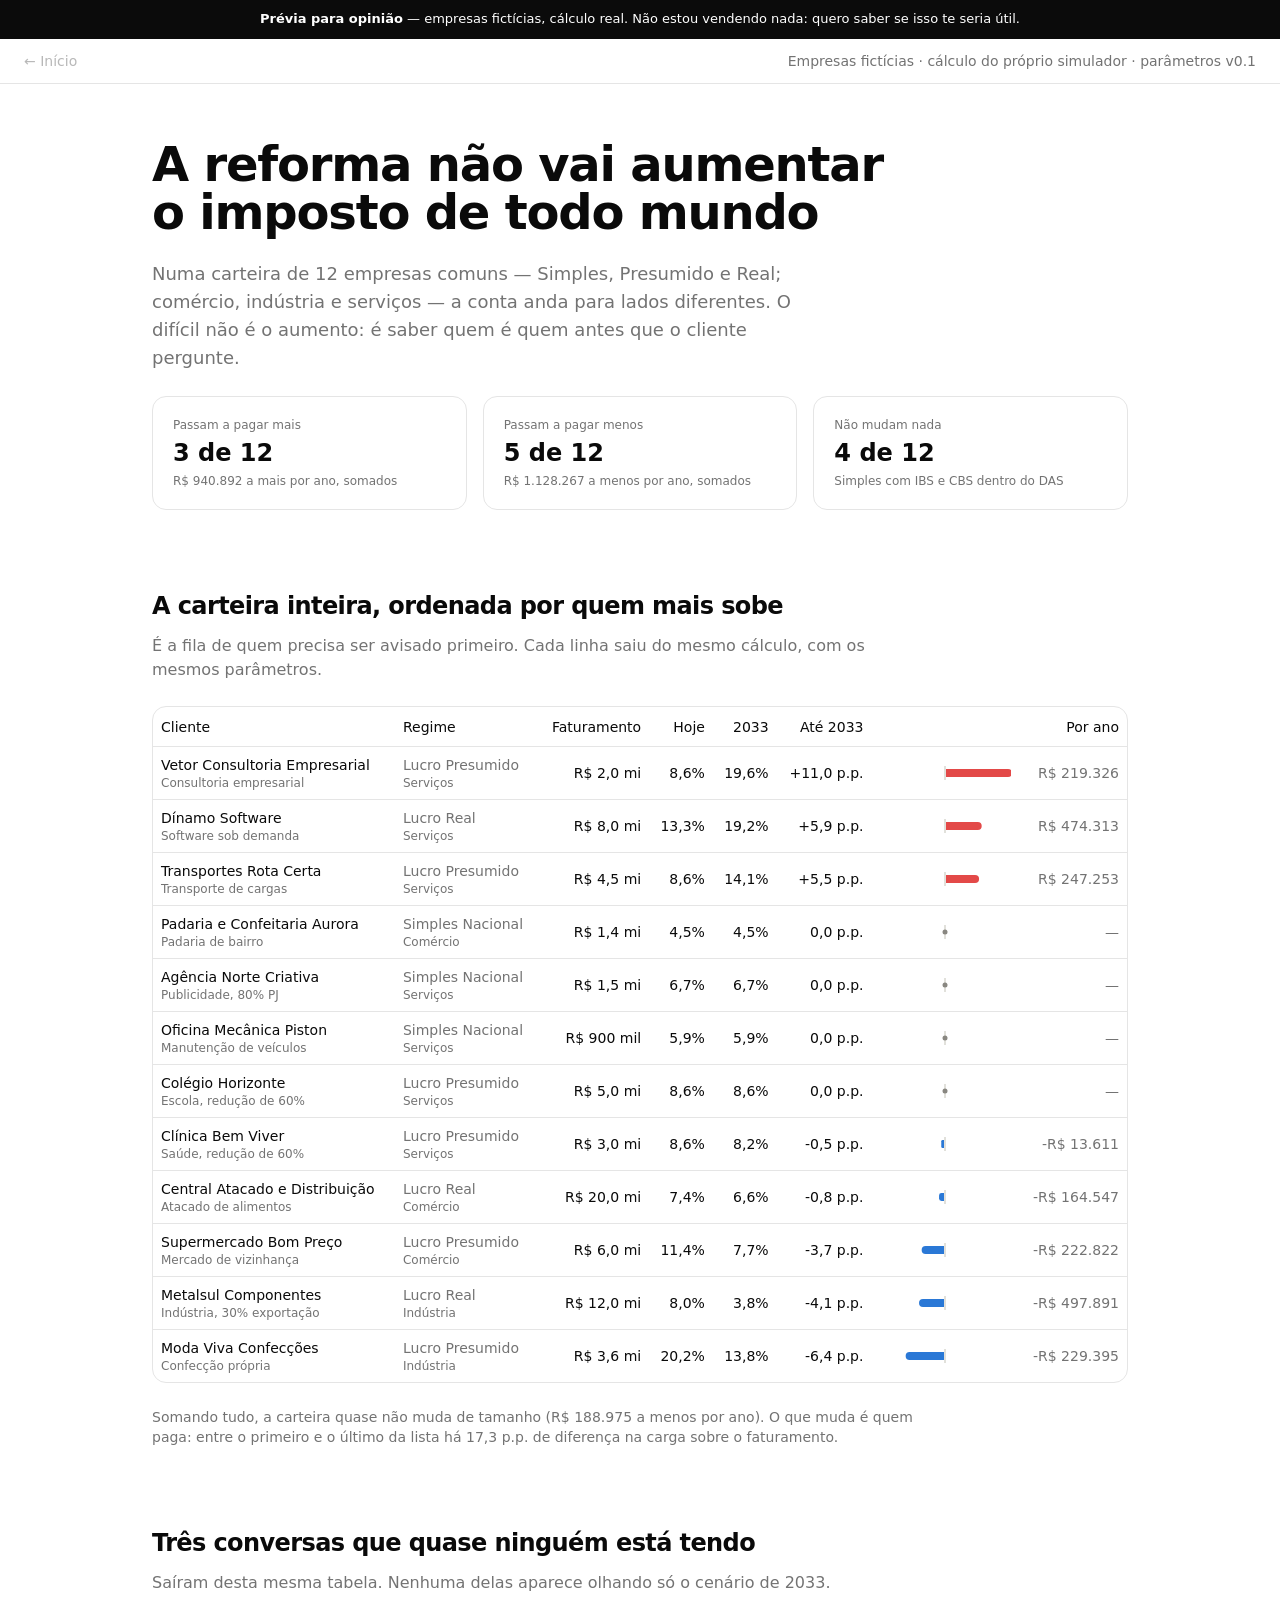
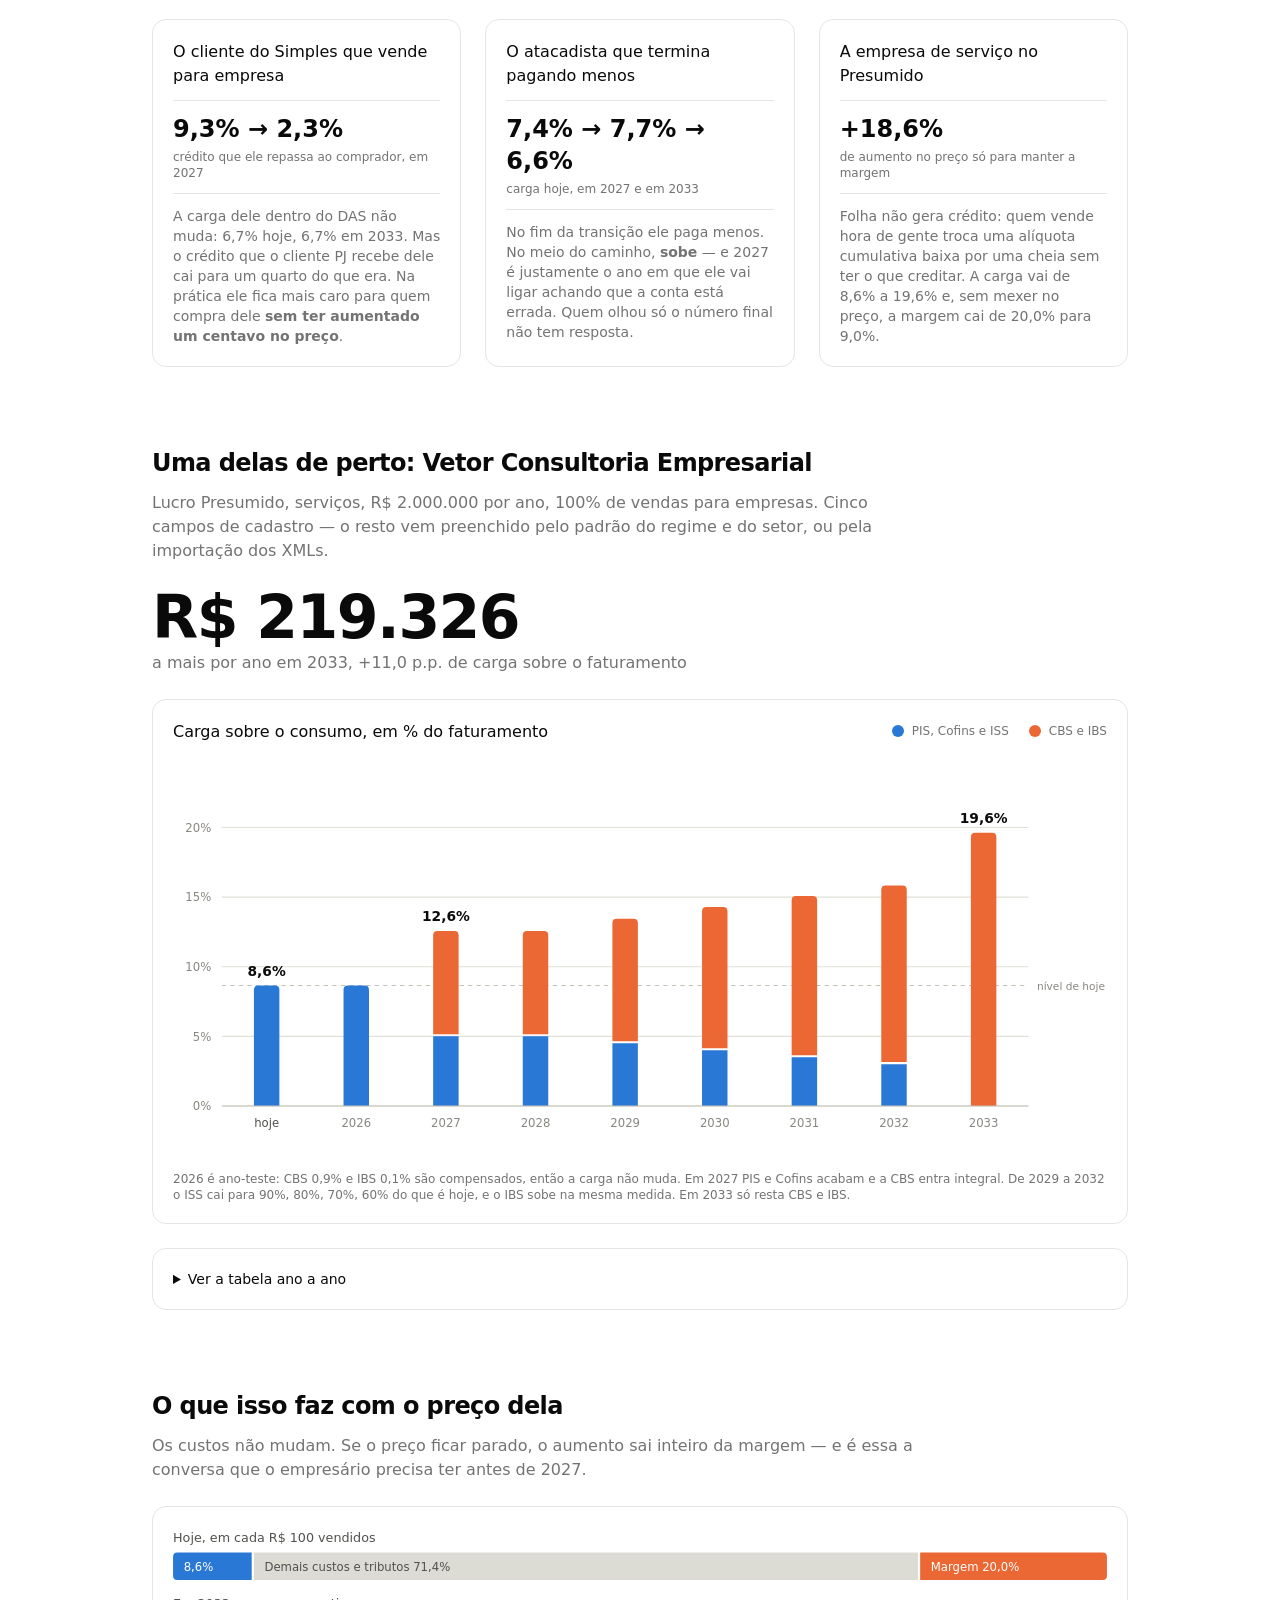
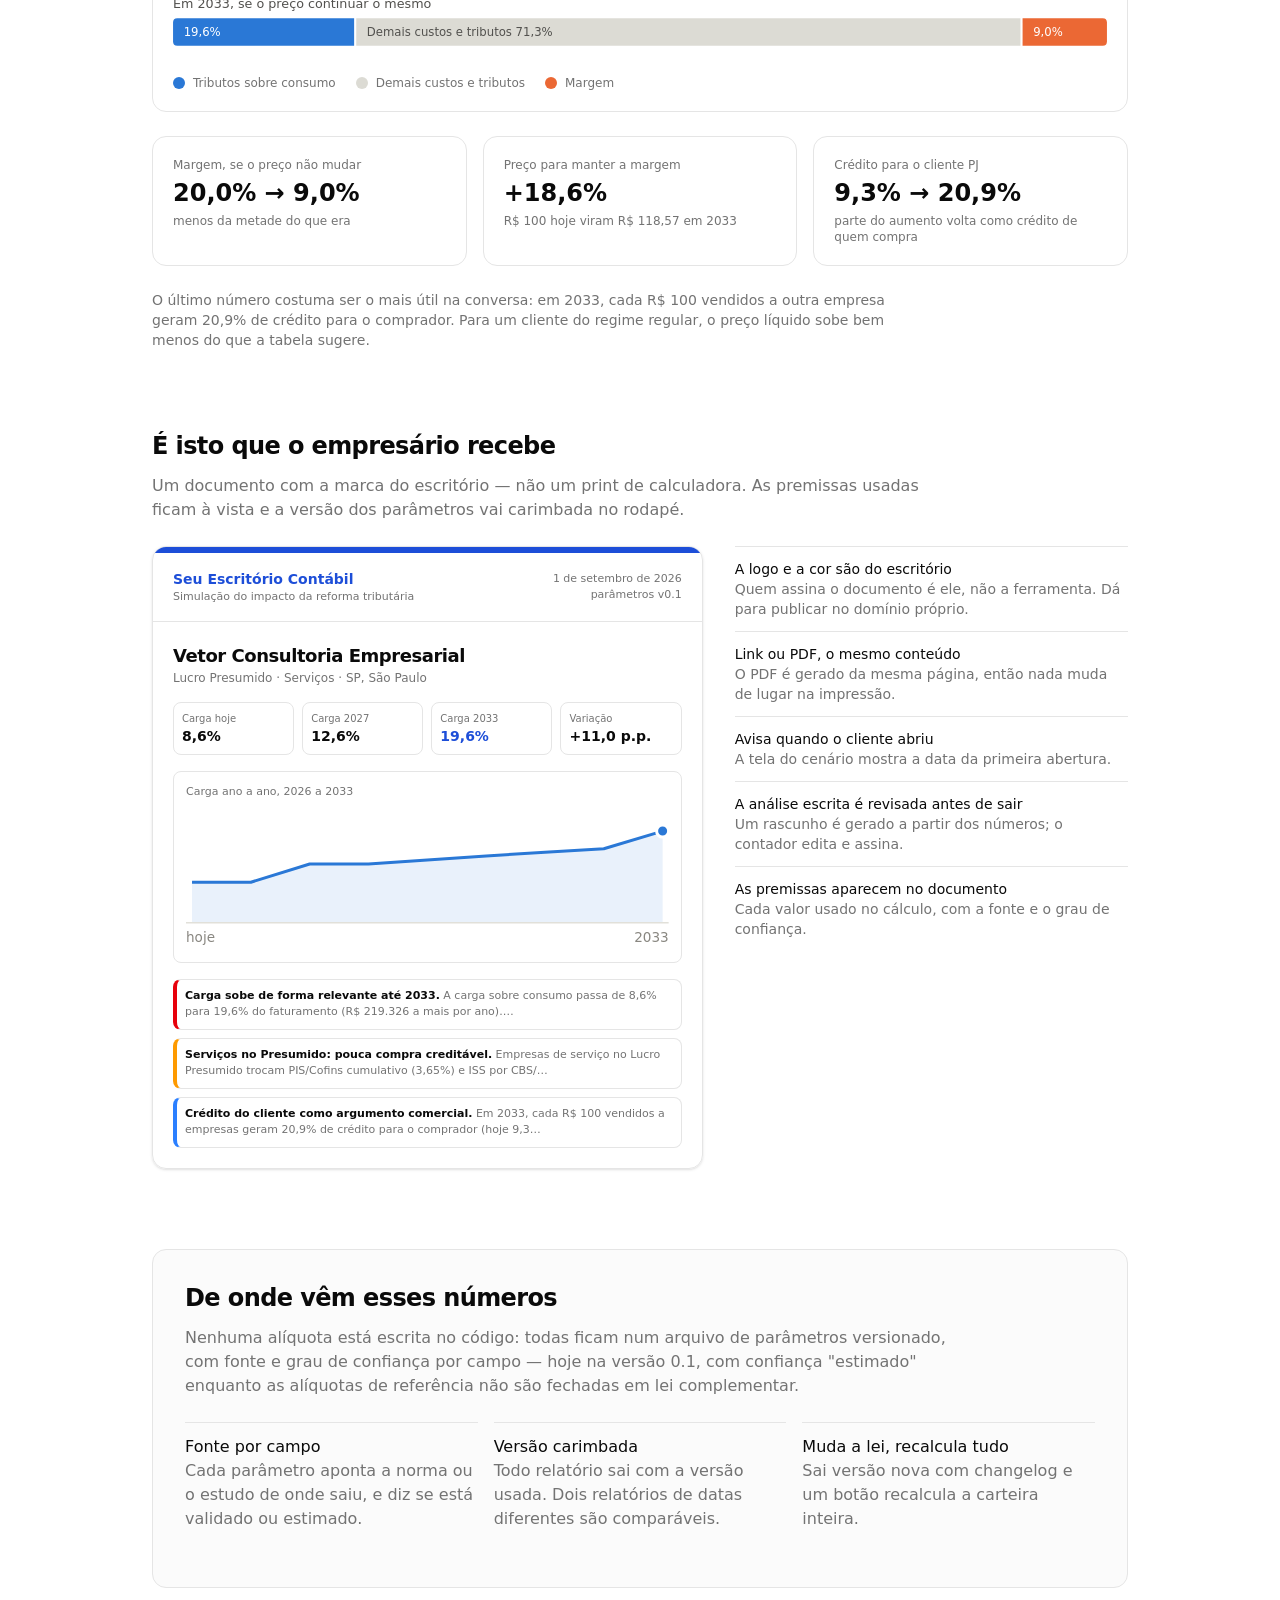
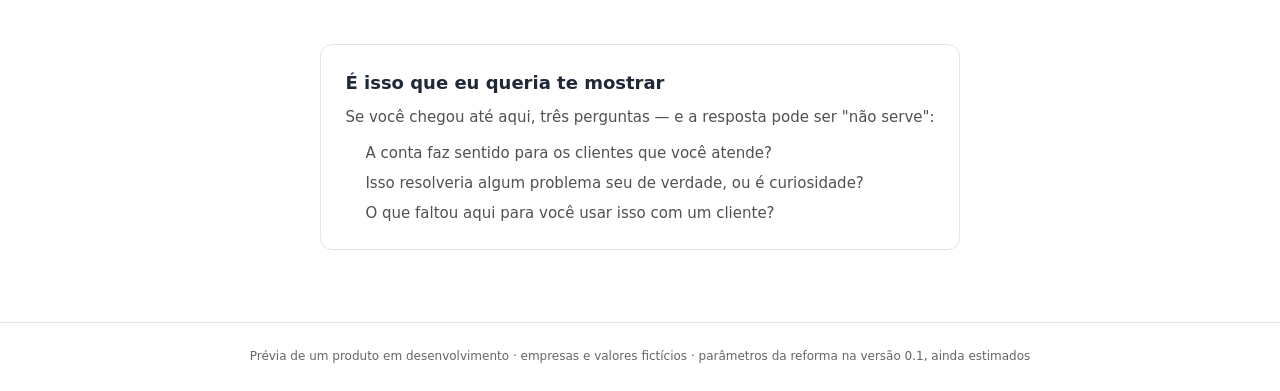
==== commit 488031e6: "página refeita: mostra a conta, não vende Abre pela dispersão da carteira (3 sobem, 5 caem, 4 não mu" ====
--- a/index.html
+++ b/index.html
@@ -1,5 +1,15 @@
-<!DOCTYPE html><html lang="pt-BR" class="geist_a71539c9-module__T19VSG__variable geist_mono_8d43a2aa-module__8Li5zG__variable h-full antialiased"><head><meta charSet="utf-8"/><meta name="viewport" content="width=device-width, initial-scale=1"/><link rel="preload" href="assets/media/797e433ab948586e-s.p.0r6juujl39pe6.woff2" as="font" crossorigin="" type="font/woff2"/><link rel="preload" href="assets/media/caa3a2e1cccd8315-s.p.0wgildi0cnwt9.woff2" as="font" crossorigin="" type="font/woff2"/><link rel="stylesheet" href="assets/2sr7q03uqmrf0.css" data-precedence="next"/><meta name="next-size-adjust" content=""/><title>O simulador da reforma tributária para o seu escritório · Simulador da Reforma Tributária</title><meta name="description" content="Mostre a cada cliente, por escrito e com a sua marca, quanto o imposto dele muda de 2026 a 2033 e qual preço mantém a margem. Cadastro em 3 passos, importação de XML e relatório em PDF."/><meta property="og:title" content="O simulador da reforma tributária para o seu escritório"/><meta property="og:description" content="Mostre a cada cliente, por escrito e com a sua marca, quanto o imposto dele muda de 2026 a 2033 e qual preço mantém a margem. Cadastro em 3 passos, importação de XML e relatório em PDF."/><meta property="og:locale" content="pt_BR"/><meta property="og:image" content="https://renatomsantana.github.io/simulador-reforma-oferta/og-index.png"/><meta property="og:image:type" content="image/png"/><meta property="og:image:width" content="1200"/><meta property="og:image:height" content="630"/><meta property="og:image:alt" content="Seu cliente vai perguntar quanto vai pagar em 2027"/><meta property="og:type" content="article"/><meta name="twitter:card" content="summary_large_image"/><meta name="twitter:title" content="O simulador da reforma tributária para o seu escritório"/><meta name="twitter:description" content="Mostre a cada cliente, por escrito e com a sua marca, quanto o imposto dele muda de 2026 a 2033 e qual preço mantém a margem. Cadastro em 3 passos, importação de XML e relatório em PDF."/><meta name="twitter:image" content="https://renatomsantana.github.io/simulador-reforma-oferta/og-index.png"/><meta name="twitter:image:alt" content="Seu cliente vai perguntar quanto vai pagar em 2027"/><meta name="twitter:image:type" content="image/png"/><meta name="twitter:image:width" content="1200"/><meta name="twitter:image:height" content="630"/><link rel="icon" href="favicon.ico" sizes="256x256" type="image/x-icon"/><meta name="robots" content="noindex"/></head><body class="min-h-full flex flex-col bg-background text-foreground"><style>a[href="#aviso"]{opacity:.5}</style><div id="aviso" style="background:#0b0b0b;color:#fff;padding:10px 20px;font:13px/1.45 system-ui,sans-serif;text-align:center">
-<strong>Prévia para opinião</strong> — ainda não está no ar, os botões estão desligados. Empresas fictícias, cálculo real.
-</div><div hidden=""><!--$--><!--/$--></div><div class="flex items-center justify-between gap-4 border-b px-6 py-3 text-sm"><a class="text-muted-foreground hover:underline" href="index.html">← Início</a><a role="button" tabindex="0" data-slot="button" class="group/button inline-flex shrink-0 items-center justify-center border border-transparent bg-clip-padding font-medium whitespace-nowrap transition-all outline-none select-none focus-visible:border-ring focus-visible:ring-3 focus-visible:ring-ring/50 active:not-aria-[haspopup]:translate-y-px disabled:pointer-events-none disabled:opacity-50 aria-invalid:border-destructive aria-invalid:ring-3 aria-invalid:ring-destructive/20 dark:aria-invalid:border-destructive/50 dark:aria-invalid:ring-destructive/40 [&amp;_svg]:pointer-events-none [&amp;_svg]:shrink-0 bg-primary text-primary-foreground hover:bg-primary/80 h-7 gap-1 rounded-[min(var(--radius-md),12px)] px-2.5 text-[0.8rem] in-data-[slot=button-group]:rounded-lg has-data-[icon=inline-end]:pr-1.5 has-data-[icon=inline-start]:pl-1.5 [&amp;_svg:not([class*=&#x27;size-&#x27;])]:size-3.5" href="#aviso" title="Desligado nesta prévia">Testar <!-- -->14<!-- --> dias grátis</a></div><main class="mx-auto flex w-full max-w-5xl flex-1 flex-col gap-20 px-6 py-14"><section class="flex flex-col gap-8"><div class="flex flex-col gap-6"><span class="w-fit rounded-full border px-3 py-1 text-xs text-muted-foreground">Para escritórios de contabilidade</span><h1 class="max-w-3xl text-4xl font-semibold tracking-tight sm:text-5xl">Seu cliente vai perguntar quanto vai pagar em 2027</h1><p class="max-w-2xl text-lg text-muted-foreground">Tenha a resposta por escrito, com a sua marca, em cinco minutos por empresa. O simulador calcula a carga de hoje e de cada ano até 2033, o preço que mantém a margem e o crédito que o cliente do seu cliente vai receber.</p><div class="flex flex-wrap gap-3"><a role="button" tabindex="0" data-slot="button" class="group/button inline-flex shrink-0 items-center justify-center rounded-lg border border-transparent bg-clip-padding text-sm font-medium whitespace-nowrap transition-all outline-none select-none focus-visible:border-ring focus-visible:ring-3 focus-visible:ring-ring/50 active:not-aria-[haspopup]:translate-y-px disabled:pointer-events-none disabled:opacity-50 aria-invalid:border-destructive aria-invalid:ring-3 aria-invalid:ring-destructive/20 dark:aria-invalid:border-destructive/50 dark:aria-invalid:ring-destructive/40 [&amp;_svg]:pointer-events-none [&amp;_svg]:shrink-0 [&amp;_svg:not([class*=&#x27;size-&#x27;])]:size-4 bg-primary text-primary-foreground hover:bg-primary/80 h-9 gap-1.5 px-2.5 has-data-[icon=inline-end]:pr-2 has-data-[icon=inline-start]:pl-2" href="#aviso" title="Desligado nesta prévia">Começar (<!-- -->14<!-- --> dias grátis, sem cartão)</a><a role="button" tabindex="0" data-slot="button" class="group/button inline-flex shrink-0 items-center justify-center rounded-lg border bg-clip-padding text-sm font-medium whitespace-nowrap transition-all outline-none select-none focus-visible:border-ring focus-visible:ring-3 focus-visible:ring-ring/50 active:not-aria-[haspopup]:translate-y-px disabled:pointer-events-none disabled:opacity-50 aria-invalid:border-destructive aria-invalid:ring-3 aria-invalid:ring-destructive/20 dark:aria-invalid:border-destructive/50 dark:aria-invalid:ring-destructive/40 [&amp;_svg]:pointer-events-none [&amp;_svg]:shrink-0 [&amp;_svg:not([class*=&#x27;size-&#x27;])]:size-4 border-border bg-background hover:bg-muted hover:text-foreground aria-expanded:bg-muted aria-expanded:text-foreground dark:border-input dark:bg-input/30 dark:hover:bg-input/50 h-9 gap-1.5 px-2.5 has-data-[icon=inline-end]:pr-2 has-data-[icon=inline-start]:pl-2" href="demonstracao.html">Ver a demonstração</a></div></div><figure class="flex flex-col gap-3 rounded-xl border p-5"><figcaption class="flex flex-wrap items-baseline justify-between gap-2"><span class="text-sm font-medium">Uma consultoria no Presumido, ano a ano</span><ul class="flex flex-wrap items-center gap-x-5 gap-y-2 text-xs text-muted-foreground"><li class="flex items-center gap-2"><span aria-hidden="true" class="size-3 rounded-sm" style="background:#2a78d6"></span>PIS, Cofins e ISS</li><li class="flex items-center gap-2"><span aria-hidden="true" class="size-3 rounded-sm" style="background:#eb6834"></span>CBS e IBS</li></ul></figcaption><div class="overflow-x-auto"><svg viewBox="0 0 880 372" class="h-auto w-full min-w-[660px]" role="img" aria-label="Carga tributária sobre o consumo em porcentagem do faturamento, de hoje a 2033: sai de 8,6% e chega a 19,6%."><g><line x1="46" x2="806" y1="326" y2="326" stroke="#e1e0d9" stroke-width="1"></line><text x="36" y="330" text-anchor="end" font-size="11" fill="#898781" style="font-variant-numeric:tabular-nums">0<!-- -->%</text></g><g><line x1="46" x2="806" y1="260.3934619135508" y2="260.3934619135508" stroke="#e1e0d9" stroke-width="1"></line><text x="36" y="264.3934619135508" text-anchor="end" font-size="11" fill="#898781" style="font-variant-numeric:tabular-nums">5<!-- -->%</text></g><g><line x1="46" x2="806" y1="194.78692382710176" y2="194.78692382710176" stroke="#e1e0d9" stroke-width="1"></line><text x="36" y="198.78692382710176" text-anchor="end" font-size="11" fill="#898781" style="font-variant-numeric:tabular-nums">10<!-- -->%</text></g><g><line x1="46" x2="806" y1="129.18038574065264" y2="129.18038574065264" stroke="#e1e0d9" stroke-width="1"></line><text x="36" y="133.18038574065264" text-anchor="end" font-size="11" fill="#898781" style="font-variant-numeric:tabular-nums">15<!-- -->%</text></g><g><line x1="46" x2="806" y1="63.5738476542035" y2="63.5738476542035" stroke="#e1e0d9" stroke-width="1"></line><text x="36" y="67.57384765420349" text-anchor="end" font-size="11" fill="#898781" style="font-variant-numeric:tabular-nums">20<!-- -->%</text></g><line x1="46" x2="806" y1="212.50068911044303" y2="212.50068911044303" stroke="#c3c2b7" stroke-width="1" stroke-dasharray="4 4"></line><text x="814" y="216.50068911044303" font-size="10" fill="#898781">nível de hoje</text><g><title>hoje: 8,6% do faturamento (atuais 8,6%, CBS+IBS 0,0%)</title><path d="M76.22222222222223 326 L76.22222222222223 216.50068911044303 Q76.22222222222223 212.50068911044303 80.22222222222223 212.50068911044303 L96.22222222222223 212.50068911044303 Q100.22222222222223 212.50068911044303 100.22222222222223 216.50068911044303 L100.22222222222223 326 Z" fill="#2a78d6"></path><text x="88.22222222222223" y="203.50068911044303" text-anchor="middle" font-size="13" font-weight="600" fill="#0b0b0b">8,6%</text><text x="88.22222222222223" y="346" text-anchor="middle" font-size="11" fill="#52514e" style="font-variant-numeric:tabular-nums">hoje</text></g><g><title>2026: 8,6% do faturamento (atuais 8,6%, CBS+IBS 0,0%)</title><path d="M160.66666666666669 326 L160.66666666666669 216.50068911044303 Q160.66666666666669 212.50068911044303 164.66666666666669 212.50068911044303 L180.66666666666669 212.50068911044303 Q184.66666666666669 212.50068911044303 184.66666666666669 216.50068911044303 L184.66666666666669 326 Z" fill="#2a78d6"></path><text x="172.66666666666669" y="346" text-anchor="middle" font-size="11" fill="#898781" style="font-variant-numeric:tabular-nums">2026</text></g><g><title>2027: 12,6% do faturamento (atuais 5,0%, CBS+IBS 7,6%)</title><path d="M245.11111111111111 326 H269.1111111111111 V260.3934619135508 H245.11111111111111 Z" fill="#2a78d6"></path><path d="M245.11111111111111 258.3934619135508 L245.11111111111111 165.01499354507135 Q245.11111111111111 161.01499354507135 249.11111111111111 161.01499354507135 L265.1111111111111 161.01499354507135 Q269.1111111111111 161.01499354507135 269.1111111111111 165.01499354507135 L269.1111111111111 258.3934619135508 Z" fill="#eb6834"></path><text x="257.1111111111111" y="152.01499354507135" text-anchor="middle" font-size="13" font-weight="600" fill="#0b0b0b">12,6%</text><text x="257.1111111111111" y="346" text-anchor="middle" font-size="11" fill="#898781" style="font-variant-numeric:tabular-nums">2027</text></g><g><title>2028: 12,6% do faturamento (atuais 5,0%, CBS+IBS 7,6%)</title><path d="M329.55555555555554 326 H353.55555555555554 V260.3934619135508 H329.55555555555554 Z" fill="#2a78d6"></path><path d="M329.55555555555554 258.3934619135508 L329.55555555555554 165.01499354507135 Q329.55555555555554 161.01499354507135 333.55555555555554 161.01499354507135 L349.55555555555554 161.01499354507135 Q353.55555555555554 161.01499354507135 353.55555555555554 165.01499354507135 L353.55555555555554 258.3934619135508 Z" fill="#eb6834"></path><text x="341.55555555555554" y="346" text-anchor="middle" font-size="11" fill="#898781" style="font-variant-numeric:tabular-nums">2028</text></g><g><title>2029: 13,5% do faturamento (atuais 4,5%, CBS+IBS 9,0%)</title><path d="M414 326 H438 V266.95411572219575 H414 Z" fill="#2a78d6"></path><path d="M414 264.95411572219575 L414 153.49784709018428 Q414 149.49784709018428 418 149.49784709018428 L434 149.49784709018428 Q438 149.49784709018428 438 153.49784709018428 L438 264.95411572219575 Z" fill="#eb6834"></path><text x="426" y="346" text-anchor="middle" font-size="11" fill="#898781" style="font-variant-numeric:tabular-nums">2029</text></g><g><title>2030: 14,3% do faturamento (atuais 4,0%, CBS+IBS 10,3%)</title><path d="M498.44444444444446 326 H522.4444444444445 V273.5147695308407 H498.44444444444446 Z" fill="#2a78d6"></path><path d="M498.44444444444446 271.5147695308407 L498.44444444444446 142.5503589309435 Q498.44444444444446 138.5503589309435 502.44444444444446 138.5503589309435 L518.4444444444445 138.5503589309435 Q522.4444444444445 138.5503589309435 522.4444444444445 142.5503589309435 L522.4444444444445 271.5147695308407 Z" fill="#eb6834"></path><text x="510.44444444444446" y="346" text-anchor="middle" font-size="11" fill="#898781" style="font-variant-numeric:tabular-nums">2030</text></g><g><title>2031: 15,1% do faturamento (atuais 3,5%, CBS+IBS 11,6%)</title><path d="M582.8888888888888 326 H606.8888888888888 V280.0754233394856 H582.8888888888888 Z" fill="#2a78d6"></path><path d="M582.8888888888888 278.0754233394856 L582.8888888888888 132.1460205619604 Q582.8888888888888 128.1460205619604 586.8888888888888 128.1460205619604 L602.8888888888888 128.1460205619604 Q606.8888888888888 128.1460205619604 606.8888888888888 132.1460205619604 L606.8888888888888 278.0754233394856 Z" fill="#eb6834"></path><text x="594.8888888888888" y="346" text-anchor="middle" font-size="11" fill="#898781" style="font-variant-numeric:tabular-nums">2031</text></g><g><title>2032: 15,8% do faturamento (atuais 3,0%, CBS+IBS 12,8%)</title><path d="M667.3333333333333 326 H691.3333333333333 V286.63607714813054 H667.3333333333333 Z" fill="#2a78d6"></path><path d="M667.3333333333333 284.63607714813054 L667.3333333333333 122.2599430862187 Q667.3333333333333 118.2599430862187 671.3333333333333 118.2599430862187 L687.3333333333333 118.2599430862187 Q691.3333333333333 118.2599430862187 691.3333333333333 122.2599430862187 L691.3333333333333 284.63607714813054 Z" fill="#eb6834"></path><text x="679.3333333333333" y="346" text-anchor="middle" font-size="11" fill="#898781" style="font-variant-numeric:tabular-nums">2032</text></g><g><title>2033: 19,6% do faturamento (atuais 0,0%, CBS+IBS 19,6%)</title><path d="M751.7777777777777 326 L751.7777777777777 72.60869565217388 Q751.7777777777777 68.60869565217388 755.7777777777777 68.60869565217388 L771.7777777777777 68.60869565217388 Q775.7777777777777 68.60869565217388 775.7777777777777 72.60869565217388 L775.7777777777777 326 Z" fill="#eb6834"></path><text x="763.7777777777777" y="59.60869565217388" text-anchor="middle" font-size="13" font-weight="600" fill="#0b0b0b">19,6%</text><text x="763.7777777777777" y="346" text-anchor="middle" font-size="11" fill="#898781" style="font-variant-numeric:tabular-nums">2033</text></g><line x1="46" x2="806" y1="326" y2="326" stroke="#c3c2b7" stroke-width="1"></line></svg></div><span class="text-xs text-muted-foreground">Carga sobre o consumo, em % do faturamento. De <!-- -->8,6%<!-- --> hoje para<!-- --> <!-- -->19,6%<!-- --> em 2033 — <!-- -->R$ 219.326<!-- --> a mais por ano. Empresa fictícia, cálculo do próprio produto.</span></figure></section><section class="flex flex-col gap-6"><div class="flex flex-col gap-2"><h2 class="text-2xl font-semibold tracking-tight">O calendário já começou</h2><p class="max-w-3xl text-muted-foreground">A transição não é um evento, são sete anos. Cada um deles muda o preço, o crédito e o caixa do seu cliente — e é o contador que ele vai procurar.</p></div><ol class="grid gap-4 sm:grid-cols-2 lg:grid-cols-4"><li class="flex flex-col gap-2 rounded-xl border-t-4 border-x border-b p-5 border-t-border"><span class="font-mono text-sm font-medium tabular-nums">2026</span><span class="font-medium">Ano-teste</span><span class="text-sm text-muted-foreground">CBS 0,9% e IBS 0,1% destacados na nota, compensáveis. A carga não muda, mas o sistema do cliente já tem que emitir certo.</span></li><li class="flex flex-col gap-2 rounded-xl border-t-4 border-x border-b p-5 border-t-border"><span class="font-mono text-sm font-medium tabular-nums">2027</span><span class="font-medium">A conta muda</span><span class="text-sm text-muted-foreground">PIS e Cofins acabam, o IPI zera e a CBS entra integral a 8,7%. É o ano em que o preço de venda de muita gente precisa mudar.</span></li><li class="flex flex-col gap-2 rounded-xl border-t-4 border-x border-b p-5 border-t-border"><span class="font-mono text-sm font-medium tabular-nums">2029–2032</span><span class="font-medium">A transição longa</span><span class="text-sm text-muted-foreground">ICMS e ISS caem para 90%, 80%, 70%, 60% do que são hoje, e o IBS sobe na mesma medida. Quatro anos de conta misturada.</span></li><li class="flex flex-col gap-2 rounded-xl border-t-4 border-x border-b p-5 border-t-primary"><span class="font-mono text-sm font-medium tabular-nums">2033</span><span class="font-medium">O regime novo</span><span class="text-sm text-muted-foreground">ICMS e ISS extintos, IBS pleno a 17,7%. É o cenário que o empresário quer ver hoje para decidir contrato, preço e investimento.</span></li></ol></section><section class="flex flex-col gap-6"><div class="flex flex-col gap-2"><h2 class="text-2xl font-semibold tracking-tight">A pergunta é a mesma; a resposta não pode ser artesanal</h2><p class="max-w-3xl text-muted-foreground">Toda empresa da carteira vai fazer a mesma pergunta em algum momento dos próximos dois anos.</p></div><div class="grid gap-6 sm:grid-cols-2"><div class="flex flex-col gap-3 rounded-xl border bg-muted/40 p-5"><h3 class="font-medium">Como costuma ser hoje</h3><ul class="flex flex-col gap-2 text-sm text-muted-foreground"><li class="border-t pt-2">Uma planilha diferente para cada cliente, refeita toda vez que sai uma norma nova.</li><li class="border-t pt-2">O sócio pergunta no WhatsApp e a resposta sai por WhatsApp, sem registro.</li><li class="border-t pt-2">Quem faz a conta é sempre a mesma pessoa do escritório.</li><li class="border-t pt-2">Nada disso vira documento com a marca do escritório.</li></ul></div><div class="flex flex-col gap-3 rounded-xl border p-5"><h3 class="font-medium">Como fica com o simulador</h3><ul class="flex flex-col gap-2 text-sm text-muted-foreground"><li class="border-t pt-2">A mesma conta para todos os clientes, com premissas explícitas e versão de parâmetros.</li><li class="border-t pt-2">Um relatório em link e PDF, com a sua logo e a sua cor, que o cliente guarda.</li><li class="border-t pt-2">Qualquer pessoa da equipe cadastra e simula; os papéis controlam quem faz o quê.</li><li class="border-t pt-2">Quando os parâmetros mudam, você recalcula a carteira inteira e avisa quem foi afetado.</li></ul></div></div></section><section class="flex flex-col gap-6"><h2 class="text-2xl font-semibold tracking-tight">Cinco minutos por cliente</h2><div class="grid gap-6 sm:grid-cols-3"><div class="flex flex-col gap-2 rounded-xl border p-5"><span class="flex size-7 items-center justify-center rounded-full bg-primary text-sm font-semibold text-primary-foreground">1</span><h3 class="font-medium">Cadastre ou importe</h3><p class="text-sm text-muted-foreground">Regime, setor e faturamento em três telas, com os padrões já preenchidos. Quem tem os XMLs de NF-e e NFS-e, o SPED ou uma planilha da carteira sobe o arquivo e confere.</p></div><div class="flex flex-col gap-2 rounded-xl border p-5"><span class="flex size-7 items-center justify-center rounded-full bg-primary text-sm font-semibold text-primary-foreground">2</span><h3 class="font-medium">Simule ao vivo</h3><p class="text-sm text-muted-foreground">Mexa no mix de vendas, nas compras com crédito e na margem e veja o resultado mudar na hora, de hoje a 2033. Salve cenários e compare dois lado a lado.</p></div><div class="flex flex-col gap-2 rounded-xl border p-5"><span class="flex size-7 items-center justify-center rounded-full bg-primary text-sm font-semibold text-primary-foreground">3</span><h3 class="font-medium">Entregue o relatório</h3><p class="text-sm text-muted-foreground">Link e PDF com a sua marca, recomendações automáticas e premissas à vista. Envie por e-mail e saiba quando o cliente abriu.</p></div></div></section><section class="flex flex-col gap-6 rounded-xl border p-6 sm:p-8"><div class="flex flex-col gap-2"><h2 class="text-2xl font-semibold tracking-tight">Não é aumento para todo mundo</h2><p class="max-w-3xl text-muted-foreground">Numa carteira de <!-- -->12<!-- --> empresas comuns — Simples, Presumido e Real, comércio, indústria e serviços — a reforma não anda para o mesmo lado. Quem tem crédito de compras tende a pagar menos; quem vive de folha, mais. Sem simular, ninguém sabe quem é quem.</p></div><div class="grid gap-4 sm:grid-cols-3"><div class="flex flex-col gap-1 rounded-xl border bg-background p-5"><span class="text-xs text-muted-foreground">Pagam mais em 2033</span><span class="text-2xl font-semibold">3 de 12</span><span class="text-xs text-muted-foreground">R$ 940.892 a mais por ano, somados</span></div><div class="flex flex-col gap-1 rounded-xl border bg-background p-5"><span class="text-xs text-muted-foreground">Pagam menos</span><span class="text-2xl font-semibold">5 de 12</span><span class="text-xs text-muted-foreground">R$ 1.128.267 a menos por ano, somados</span></div><div class="flex flex-col gap-1 rounded-xl border bg-background p-5"><span class="text-xs text-muted-foreground">Ficam como estão</span><span class="text-2xl font-semibold">4 de 12</span><span class="text-xs text-muted-foreground">Simples com IBS e CBS dentro do DAS</span></div></div><div><a role="button" tabindex="0" data-slot="button" class="group/button inline-flex shrink-0 items-center justify-center rounded-lg border bg-clip-padding text-sm font-medium whitespace-nowrap transition-all outline-none select-none focus-visible:border-ring focus-visible:ring-3 focus-visible:ring-ring/50 active:not-aria-[haspopup]:translate-y-px disabled:pointer-events-none disabled:opacity-50 aria-invalid:border-destructive aria-invalid:ring-3 aria-invalid:ring-destructive/20 dark:aria-invalid:border-destructive/50 dark:aria-invalid:ring-destructive/40 [&amp;_svg]:pointer-events-none [&amp;_svg]:shrink-0 [&amp;_svg:not([class*=&#x27;size-&#x27;])]:size-4 border-border bg-background hover:bg-muted hover:text-foreground aria-expanded:bg-muted aria-expanded:text-foreground dark:border-input dark:bg-input/30 dark:hover:bg-input/50 h-8 gap-1.5 px-2.5 has-data-[icon=inline-end]:pr-2 has-data-[icon=inline-start]:pl-2" href="demonstracao.html#carteira">Ver a carteira inteira, empresa por empresa</a></div></section><section class="flex flex-col gap-6"><h2 class="text-2xl font-semibold tracking-tight">O que o relatório responde</h2><div class="grid gap-6 sm:grid-cols-2 lg:grid-cols-4"><div class="flex flex-col gap-2 border-t pt-3"><h3 class="font-medium">Quanto vou pagar?</h3><p class="text-sm text-muted-foreground">A carga de hoje e a de cada ano até 2033, em reais e em % do faturamento. No exemplo: 8,6% hoje, 19,6% em 2033 (+11,0 p.p.).</p></div><div class="flex flex-col gap-2 border-t pt-3"><h3 class="font-medium">Preciso mudar meu preço?</h3><p class="text-sm text-muted-foreground">O preço que mantém a margem de hoje, ano a ano. No exemplo: +18,6% até 2033 — ou a margem cai para 9,0%.</p></div><div class="flex flex-col gap-2 border-t pt-3"><h3 class="font-medium">Meu cliente ganha crédito?</h3><p class="text-sm text-muted-foreground">Quanto de crédito cada R$ 100 vendidos geram para um comprador do regime regular: no exemplo vai de 9,3% para 20,9%. Vira argumento de negociação.</p></div><div class="flex flex-col gap-2 border-t pt-3"><h3 class="font-medium">Vale mudar de regime?</h3><p class="text-sm text-muted-foreground">Simples, Presumido e Real lado a lado nos tributos sobre consumo, e no Simples a comparação entre pagar IBS e CBS dentro ou fora do DAS.</p></div></div></section><section class="flex flex-col gap-6 rounded-xl border bg-muted/40 p-6 sm:p-8"><div class="flex flex-col gap-2"><h2 class="text-2xl font-semibold tracking-tight">De onde vêm os números</h2><p class="max-w-3xl text-muted-foreground">Nenhuma alíquota está escrita no código. Todas ficam num arquivo de parâmetros versionado, com a fonte e o grau de confiança de cada campo — hoje na versão <!-- -->0.1<!-- -->. O relatório do cliente sai carimbado com a versão que usou.</p></div><ul class="grid gap-4 sm:grid-cols-3"><li class="flex flex-col gap-1 border-t pt-3"><span class="font-medium">Fonte por campo</span><span class="text-sm text-muted-foreground">Cada parâmetro aponta a norma ou o estudo de onde saiu, e diz se está validado ou estimado.</span></li><li class="flex flex-col gap-1 border-t pt-3"><span class="font-medium">Versão nova, carteira recalculada</span><span class="text-sm text-muted-foreground">Quando as alíquotas mudam, você recalcula a carteira e vê o que mudou em cada cliente.</span></li><li class="flex flex-col gap-1 border-t pt-3"><span class="font-medium">Premissas no relatório</span><span class="text-sm text-muted-foreground">O empresário lê no documento quais números foram usados. Nada de caixa-preta.</span></li></ul><div><a role="button" tabindex="0" data-slot="button" class="group/button inline-flex shrink-0 items-center justify-center rounded-lg border bg-clip-padding text-sm font-medium whitespace-nowrap transition-all outline-none select-none focus-visible:border-ring focus-visible:ring-3 focus-visible:ring-ring/50 active:not-aria-[haspopup]:translate-y-px disabled:pointer-events-none disabled:opacity-50 aria-invalid:border-destructive aria-invalid:ring-3 aria-invalid:ring-destructive/20 dark:aria-invalid:border-destructive/50 dark:aria-invalid:ring-destructive/40 [&amp;_svg]:pointer-events-none [&amp;_svg]:shrink-0 [&amp;_svg:not([class*=&#x27;size-&#x27;])]:size-4 border-border bg-background hover:bg-muted hover:text-foreground aria-expanded:bg-muted aria-expanded:text-foreground dark:border-input dark:bg-input/30 dark:hover:bg-input/50 h-8 gap-1.5 px-2.5 has-data-[icon=inline-end]:pr-2 has-data-[icon=inline-start]:pl-2" href="#aviso" title="Desligado nesta prévia">Ver os parâmetros vigentes e as fontes</a></div></section><section class="flex flex-col gap-6"><h2 class="text-2xl font-semibold tracking-tight">Perguntas que todo contador faz</h2><dl class="grid gap-6 sm:grid-cols-2"><div class="border-t pt-3"><dt class="font-medium">E se a lei mudar de novo?</dt><dd class="mt-1 text-sm text-muted-foreground">Muda o arquivo de parâmetros, não o sistema. Sai uma versão nova com changelog, os donos do escritório são avisados e um botão recalcula a carteira com as alíquotas novas.</dd></div><div class="border-t pt-3"><dt class="font-medium">Vou ter que digitar tudo?</dt><dd class="mt-1 text-sm text-muted-foreground">Não. Dá para importar XML de NF-e e NFS-e, SPED Fiscal e de Contribuições, ou uma planilha com a carteira toda. O que a importação preenche você só confere.</dd></div><div class="border-t pt-3"><dt class="font-medium">O relatório sai com a minha marca?</dt><dd class="mt-1 text-sm text-muted-foreground">Sai com a sua logo e a sua cor, em link e em PDF. Quem quiser publica os relatórios no próprio domínio do escritório.</dd></div><div class="border-t pt-3"><dt class="font-medium">Serve para cliente do Simples?</dt><dd class="mt-1 text-sm text-muted-foreground">Serve. A carga dentro do DAS quase não muda, mas o crédito que o cliente PJ recebe muda — e é essa conversa que decide se vale pagar IBS e CBS por fora.</dd></div><div class="border-t pt-3"><dt class="font-medium">E os dados dos meus clientes?</dt><dd class="mt-1 text-sm text-muted-foreground">Cada escritório só enxerga o que é dele, com isolamento aplicado no próprio banco. Tem 2FA, log de acessos, exportação e exclusão da conta quando você quiser.<!-- --> <a class="underline underline-offset-2" href="#aviso" title="Desligado nesta prévia">Política de privacidade</a>.</dd></div><div class="border-t pt-3"><dt class="font-medium">Quanto custa?</dt><dd class="mt-1 text-sm text-muted-foreground">O teste são <!-- -->14<!-- --> dias grátis, sem cartão, com o produto inteiro. Os planos estão sendo fechados com os primeiros escritórios — entre e use; se não servir, é só não continuar.</dd></div></dl></section><section class="flex flex-col items-center gap-5 rounded-xl border bg-muted/40 px-6 py-12 text-center"><h2 class="text-2xl font-semibold tracking-tight">Comece pelo cliente que mais te pergunta</h2><p class="max-w-xl text-muted-foreground">Cadastre uma empresa, gere o relatório e mande. Se ele responder, você já sabe o que fazer com o resto da carteira.</p><div class="flex flex-wrap justify-center gap-3"><a role="button" tabindex="0" data-slot="button" class="group/button inline-flex shrink-0 items-center justify-center rounded-lg border border-transparent bg-clip-padding text-sm font-medium whitespace-nowrap transition-all outline-none select-none focus-visible:border-ring focus-visible:ring-3 focus-visible:ring-ring/50 active:not-aria-[haspopup]:translate-y-px disabled:pointer-events-none disabled:opacity-50 aria-invalid:border-destructive aria-invalid:ring-3 aria-invalid:ring-destructive/20 dark:aria-invalid:border-destructive/50 dark:aria-invalid:ring-destructive/40 [&amp;_svg]:pointer-events-none [&amp;_svg]:shrink-0 [&amp;_svg:not([class*=&#x27;size-&#x27;])]:size-4 bg-primary text-primary-foreground hover:bg-primary/80 h-9 gap-1.5 px-2.5 has-data-[icon=inline-end]:pr-2 has-data-[icon=inline-start]:pl-2" href="#aviso" title="Desligado nesta prévia">Testar <!-- -->14<!-- --> dias grátis</a><a role="button" tabindex="0" data-slot="button" class="group/button inline-flex shrink-0 items-center justify-center rounded-lg border bg-clip-padding text-sm font-medium whitespace-nowrap transition-all outline-none select-none focus-visible:border-ring focus-visible:ring-3 focus-visible:ring-ring/50 active:not-aria-[haspopup]:translate-y-px disabled:pointer-events-none disabled:opacity-50 aria-invalid:border-destructive aria-invalid:ring-3 aria-invalid:ring-destructive/20 dark:aria-invalid:border-destructive/50 dark:aria-invalid:ring-destructive/40 [&amp;_svg]:pointer-events-none [&amp;_svg]:shrink-0 [&amp;_svg:not([class*=&#x27;size-&#x27;])]:size-4 border-border bg-background hover:bg-muted hover:text-foreground aria-expanded:bg-muted aria-expanded:text-foreground dark:border-input dark:bg-input/30 dark:hover:bg-input/50 h-9 gap-1.5 px-2.5 has-data-[icon=inline-end]:pr-2 has-data-[icon=inline-start]:pl-2" href="demonstracao.html">Ver a demonstração completa</a></div><p class="text-xs text-muted-foreground">Sem cartão, sem instalação. Os relatórios de exemplo estão em<!-- --> <a class="underline underline-offset-2" href="#aviso" title="Desligado nesta prévia">/exemplos</a>.</p></section></main><footer style="border-top:1px solid #e5e5e5;margin-top:64px;padding:24px;text-align:center;font:12px/1.6 system-ui,sans-serif;color:#666">
+<!DOCTYPE html><html lang="pt-BR" class="geist_a71539c9-module__T19VSG__variable geist_mono_8d43a2aa-module__8Li5zG__variable h-full antialiased"><head><meta charSet="utf-8"/><meta name="viewport" content="width=device-width, initial-scale=1"/><link rel="preload" href="assets/media/797e433ab948586e-s.p.0r6juujl39pe6.woff2" as="font" crossorigin="" type="font/woff2"/><link rel="preload" href="assets/media/caa3a2e1cccd8315-s.p.0wgildi0cnwt9.woff2" as="font" crossorigin="" type="font/woff2"/><link rel="stylesheet" href="assets/1d2l4dbvehgk6.css" data-precedence="next"/><meta name="next-size-adjust" content=""/><title>A reforma não vai aumentar o imposto de todo mundo · Simulador da Reforma Tributária</title><meta name="description" content="Numa carteira de 12 empresas comuns, 3 passam a pagar mais, 5 pagam menos e 4 não mudam nada. O difícil é saber quem é quem — e isso só aparece simulando cliente por cliente."/><meta property="og:title" content="A reforma não vai aumentar o imposto de todo mundo"/><meta property="og:description" content="Numa carteira de 12 empresas comuns, 3 passam a pagar mais, 5 pagam menos e 4 não mudam nada. O difícil é saber quem é quem — e isso só aparece simulando cliente por cliente."/><meta property="og:locale" content="pt_BR"/><meta property="og:image" content="https://renatomsantana.github.io/simulador-reforma-oferta/og-index.png"/><meta property="og:image:type" content="image/png"/><meta property="og:image:width" content="1200"/><meta property="og:image:height" content="630"/><meta property="og:image:alt" content="A reforma não vai aumentar o imposto de todo mundo"/><meta property="og:type" content="article"/><meta name="twitter:card" content="summary_large_image"/><meta name="twitter:title" content="A reforma não vai aumentar o imposto de todo mundo"/><meta name="twitter:description" content="Numa carteira de 12 empresas comuns, 3 passam a pagar mais, 5 pagam menos e 4 não mudam nada. O difícil é saber quem é quem — e isso só aparece simulando cliente por cliente."/><meta name="twitter:image" content="https://renatomsantana.github.io/simulador-reforma-oferta/og-index.png"/><meta name="twitter:image:alt" content="A reforma não vai aumentar o imposto de todo mundo"/><meta name="twitter:image:type" content="image/png"/><meta name="twitter:image:width" content="1200"/><meta name="twitter:image:height" content="630"/><link rel="icon" href="favicon.ico" sizes="256x256" type="image/x-icon"/><meta name="robots" content="noindex"/></head><body class="min-h-full flex flex-col bg-background text-foreground"><style>a[href="#aviso"]{opacity:.5}</style><div id="aviso" style="background:#0b0b0b;color:#fff;padding:10px 20px;font:13px/1.45 system-ui,sans-serif;text-align:center">
+<strong>Prévia para opinião</strong> — empresas fictícias, cálculo real. Não estou vendendo nada: quero saber se isso te seria útil.
+</div><div hidden=""><!--$--><!--/$--></div><div class="flex items-center justify-between gap-4 border-b px-6 py-3 text-sm"><a class="text-muted-foreground hover:underline" href="#aviso" title="Desligado nesta prévia">← Início</a><span class="hidden text-muted-foreground sm:inline">Empresas fictícias · cálculo do próprio simulador · parâmetros v<!-- -->0.1</span></div><main class="mx-auto flex w-full max-w-5xl flex-1 flex-col gap-20 px-6 py-14"><section class="flex flex-col gap-6"><h1 class="max-w-3xl text-4xl font-semibold tracking-tight sm:text-5xl">A reforma não vai aumentar o imposto de todo mundo</h1><p class="max-w-2xl text-lg text-muted-foreground">Numa carteira de <!-- -->12<!-- --> empresas comuns — Simples, Presumido e Real; comércio, indústria e serviços — a conta anda para lados diferentes. O difícil não é o aumento: é saber quem é quem antes que o cliente pergunte.</p><div class="grid gap-4 sm:grid-cols-3"><div class="flex flex-col gap-1 rounded-xl border bg-background p-5"><span class="text-xs text-muted-foreground">Passam a pagar mais</span><span class="text-2xl font-semibold">3 de 12</span><span class="text-xs text-muted-foreground">R$ 940.892 a mais por ano, somados</span></div><div class="flex flex-col gap-1 rounded-xl border bg-background p-5"><span class="text-xs text-muted-foreground">Passam a pagar menos</span><span class="text-2xl font-semibold">5 de 12</span><span class="text-xs text-muted-foreground">R$ 1.128.267 a menos por ano, somados</span></div><div class="flex flex-col gap-1 rounded-xl border bg-background p-5"><span class="text-xs text-muted-foreground">Não mudam nada</span><span class="text-2xl font-semibold">4 de 12</span><span class="text-xs text-muted-foreground">Simples com IBS e CBS dentro do DAS</span></div></div></section><section id="carteira" class="flex scroll-mt-6 flex-col gap-6"><div class="flex flex-col gap-3"><h2 class="text-2xl font-semibold tracking-tight">A carteira inteira, ordenada por quem mais sobe</h2><p class="max-w-3xl text-muted-foreground">É a fila de quem precisa ser avisado primeiro. Cada linha saiu do mesmo cálculo, com os mesmos parâmetros.</p></div><div class="overflow-x-auto rounded-xl border"><div data-slot="table-container" class="relative w-full overflow-x-auto"><table data-slot="table" class="w-full caption-bottom text-sm"><thead data-slot="table-header" class="[&amp;_tr]:border-b"><tr data-slot="table-row" class="border-b transition-colors hover:bg-muted/50 has-aria-expanded:bg-muted/50 data-[state=selected]:bg-muted"><th data-slot="table-head" class="h-10 px-2 text-left align-middle font-medium whitespace-nowrap text-foreground [&amp;:has([role=checkbox])]:pr-0">Cliente</th><th data-slot="table-head" class="h-10 px-2 text-left align-middle font-medium whitespace-nowrap text-foreground [&amp;:has([role=checkbox])]:pr-0">Regime</th><th data-slot="table-head" class="h-10 px-2 align-middle font-medium whitespace-nowrap text-foreground [&amp;:has([role=checkbox])]:pr-0 text-right">Faturamento</th><th data-slot="table-head" class="h-10 px-2 align-middle font-medium whitespace-nowrap text-foreground [&amp;:has([role=checkbox])]:pr-0 text-right">Hoje</th><th data-slot="table-head" class="h-10 px-2 align-middle font-medium whitespace-nowrap text-foreground [&amp;:has([role=checkbox])]:pr-0 text-right">2033</th><th data-slot="table-head" class="h-10 px-2 align-middle font-medium whitespace-nowrap text-foreground [&amp;:has([role=checkbox])]:pr-0 text-right">Até 2033</th><th data-slot="table-head" class="h-10 px-2 text-left align-middle font-medium whitespace-nowrap text-foreground [&amp;:has([role=checkbox])]:pr-0 w-36"> </th><th data-slot="table-head" class="h-10 px-2 align-middle font-medium whitespace-nowrap text-foreground [&amp;:has([role=checkbox])]:pr-0 text-right">Por ano</th></tr></thead><tbody data-slot="table-body" class="[&amp;_tr:last-child]:border-0"><tr data-slot="table-row" class="border-b transition-colors hover:bg-muted/50 has-aria-expanded:bg-muted/50 data-[state=selected]:bg-muted"><td data-slot="table-cell" class="p-2 align-middle whitespace-nowrap [&amp;:has([role=checkbox])]:pr-0"><span class="font-medium">Vetor Consultoria Empresarial</span><span class="block text-xs text-muted-foreground">Consultoria empresarial</span></td><td data-slot="table-cell" class="p-2 align-middle whitespace-nowrap [&amp;:has([role=checkbox])]:pr-0 text-sm text-muted-foreground">Lucro Presumido<span class="block text-xs">Serviços</span></td><td data-slot="table-cell" class="p-2 align-middle whitespace-nowrap [&amp;:has([role=checkbox])]:pr-0 text-right tabular-nums">R$ 2,0 mi</td><td data-slot="table-cell" class="p-2 align-middle whitespace-nowrap [&amp;:has([role=checkbox])]:pr-0 text-right tabular-nums">8,6%</td><td data-slot="table-cell" class="p-2 align-middle whitespace-nowrap [&amp;:has([role=checkbox])]:pr-0 text-right tabular-nums">19,6%</td><td data-slot="table-cell" class="p-2 align-middle whitespace-nowrap [&amp;:has([role=checkbox])]:pr-0 text-right font-medium tabular-nums">+11,0 p.p.</td><td data-slot="table-cell" class="p-2 align-middle whitespace-nowrap [&amp;:has([role=checkbox])]:pr-0"><svg viewBox="0 0 132 14" width="132" height="14" role="img" aria-label="+11,0 p.p. até 2033"><title>+11,0 p.p. até 2033</title><line x1="66" x2="66" y1="0" y2="14" stroke="#c3c2b7" stroke-width="1"></line><path d="M67 3 L129 3 Q133 3 133 7 L133 7 Q133 11 129 11 L67 11 Q67 11 67 11 L67 3 Q67 3 67 3 Z" fill="#e34948"></path></svg></td><td data-slot="table-cell" class="p-2 align-middle whitespace-nowrap [&amp;:has([role=checkbox])]:pr-0 text-right tabular-nums text-muted-foreground">R$ 219.326</td></tr><tr data-slot="table-row" class="border-b transition-colors hover:bg-muted/50 has-aria-expanded:bg-muted/50 data-[state=selected]:bg-muted"><td data-slot="table-cell" class="p-2 align-middle whitespace-nowrap [&amp;:has([role=checkbox])]:pr-0"><span class="font-medium">Dínamo Software</span><span class="block text-xs text-muted-foreground">Software sob demanda</span></td><td data-slot="table-cell" class="p-2 align-middle whitespace-nowrap [&amp;:has([role=checkbox])]:pr-0 text-sm text-muted-foreground">Lucro Real<span class="block text-xs">Serviços</span></td><td data-slot="table-cell" class="p-2 align-middle whitespace-nowrap [&amp;:has([role=checkbox])]:pr-0 text-right tabular-nums">R$ 8,0 mi</td><td data-slot="table-cell" class="p-2 align-middle whitespace-nowrap [&amp;:has([role=checkbox])]:pr-0 text-right tabular-nums">13,3%</td><td data-slot="table-cell" class="p-2 align-middle whitespace-nowrap [&amp;:has([role=checkbox])]:pr-0 text-right tabular-nums">19,2%</td><td data-slot="table-cell" class="p-2 align-middle whitespace-nowrap [&amp;:has([role=checkbox])]:pr-0 text-right font-medium tabular-nums">+5,9 p.p.</td><td data-slot="table-cell" class="p-2 align-middle whitespace-nowrap [&amp;:has([role=checkbox])]:pr-0"><svg viewBox="0 0 132 14" width="132" height="14" role="img" aria-label="+5,9 p.p. até 2033"><title>+5,9 p.p. até 2033</title><line x1="66" x2="66" y1="0" y2="14" stroke="#c3c2b7" stroke-width="1"></line><path d="M67 3 L98.68285496869672 3 Q102.68285496869672 3 102.68285496869672 7 L102.68285496869672 7 Q102.68285496869672 11 98.68285496869672 11 L67 11 Q67 11 67 11 L67 3 Q67 3 67 3 Z" fill="#e34948"></path></svg></td><td data-slot="table-cell" class="p-2 align-middle whitespace-nowrap [&amp;:has([role=checkbox])]:pr-0 text-right tabular-nums text-muted-foreground">R$ 474.313</td></tr><tr data-slot="table-row" class="border-b transition-colors hover:bg-muted/50 has-aria-expanded:bg-muted/50 data-[state=selected]:bg-muted"><td data-slot="table-cell" class="p-2 align-middle whitespace-nowrap [&amp;:has([role=checkbox])]:pr-0"><span class="font-medium">Transportes Rota Certa</span><span class="block text-xs text-muted-foreground">Transporte de cargas</span></td><td data-slot="table-cell" class="p-2 align-middle whitespace-nowrap [&amp;:has([role=checkbox])]:pr-0 text-sm text-muted-foreground">Lucro Presumido<span class="block text-xs">Serviços</span></td><td data-slot="table-cell" class="p-2 align-middle whitespace-nowrap [&amp;:has([role=checkbox])]:pr-0 text-right tabular-nums">R$ 4,5 mi</td><td data-slot="table-cell" class="p-2 align-middle whitespace-nowrap [&amp;:has([role=checkbox])]:pr-0 text-right tabular-nums">8,6%</td><td data-slot="table-cell" class="p-2 align-middle whitespace-nowrap [&amp;:has([role=checkbox])]:pr-0 text-right tabular-nums">14,1%</td><td data-slot="table-cell" class="p-2 align-middle whitespace-nowrap [&amp;:has([role=checkbox])]:pr-0 text-right font-medium tabular-nums">+5,5 p.p.</td><td data-slot="table-cell" class="p-2 align-middle whitespace-nowrap [&amp;:has([role=checkbox])]:pr-0"><svg viewBox="0 0 132 14" width="132" height="14" role="img" aria-label="+5,5 p.p. até 2033"><title>+5,5 p.p. até 2033</title><line x1="66" x2="66" y1="0" y2="14" stroke="#c3c2b7" stroke-width="1"></line><path d="M67 3 L96.06839144052735 3 Q100.06839144052735 3 100.06839144052735 7 L100.06839144052735 7 Q100.06839144052735 11 96.06839144052735 11 L67 11 Q67 11 67 11 L67 3 Q67 3 67 3 Z" fill="#e34948"></path></svg></td><td data-slot="table-cell" class="p-2 align-middle whitespace-nowrap [&amp;:has([role=checkbox])]:pr-0 text-right tabular-nums text-muted-foreground">R$ 247.253</td></tr><tr data-slot="table-row" class="border-b transition-colors hover:bg-muted/50 has-aria-expanded:bg-muted/50 data-[state=selected]:bg-muted"><td data-slot="table-cell" class="p-2 align-middle whitespace-nowrap [&amp;:has([role=checkbox])]:pr-0"><span class="font-medium">Padaria e Confeitaria Aurora</span><span class="block text-xs text-muted-foreground">Padaria de bairro</span></td><td data-slot="table-cell" class="p-2 align-middle whitespace-nowrap [&amp;:has([role=checkbox])]:pr-0 text-sm text-muted-foreground">Simples Nacional<span class="block text-xs">Comércio</span></td><td data-slot="table-cell" class="p-2 align-middle whitespace-nowrap [&amp;:has([role=checkbox])]:pr-0 text-right tabular-nums">R$ 1,4 mi</td><td data-slot="table-cell" class="p-2 align-middle whitespace-nowrap [&amp;:has([role=checkbox])]:pr-0 text-right tabular-nums">4,5%</td><td data-slot="table-cell" class="p-2 align-middle whitespace-nowrap [&amp;:has([role=checkbox])]:pr-0 text-right tabular-nums">4,5%</td><td data-slot="table-cell" class="p-2 align-middle whitespace-nowrap [&amp;:has([role=checkbox])]:pr-0 text-right font-medium tabular-nums">0,0 p.p.</td><td data-slot="table-cell" class="p-2 align-middle whitespace-nowrap [&amp;:has([role=checkbox])]:pr-0"><svg viewBox="0 0 132 14" width="132" height="14" role="img" aria-label="+0,0 p.p. até 2033"><title>+0,0 p.p. até 2033</title><line x1="66" x2="66" y1="0" y2="14" stroke="#c3c2b7" stroke-width="1"></line><circle cx="66" cy="7" r="2.5" fill="#898781"></circle></svg></td><td data-slot="table-cell" class="p-2 align-middle whitespace-nowrap [&amp;:has([role=checkbox])]:pr-0 text-right tabular-nums text-muted-foreground">—</td></tr><tr data-slot="table-row" class="border-b transition-colors hover:bg-muted/50 has-aria-expanded:bg-muted/50 data-[state=selected]:bg-muted"><td data-slot="table-cell" class="p-2 align-middle whitespace-nowrap [&amp;:has([role=checkbox])]:pr-0"><span class="font-medium">Agência Norte Criativa</span><span class="block text-xs text-muted-foreground">Publicidade, 80% PJ</span></td><td data-slot="table-cell" class="p-2 align-middle whitespace-nowrap [&amp;:has([role=checkbox])]:pr-0 text-sm text-muted-foreground">Simples Nacional<span class="block text-xs">Serviços</span></td><td data-slot="table-cell" class="p-2 align-middle whitespace-nowrap [&amp;:has([role=checkbox])]:pr-0 text-right tabular-nums">R$ 1,5 mi</td><td data-slot="table-cell" class="p-2 align-middle whitespace-nowrap [&amp;:has([role=checkbox])]:pr-0 text-right tabular-nums">6,7%</td><td data-slot="table-cell" class="p-2 align-middle whitespace-nowrap [&amp;:has([role=checkbox])]:pr-0 text-right tabular-nums">6,7%</td><td data-slot="table-cell" class="p-2 align-middle whitespace-nowrap [&amp;:has([role=checkbox])]:pr-0 text-right font-medium tabular-nums">0,0 p.p.</td><td data-slot="table-cell" class="p-2 align-middle whitespace-nowrap [&amp;:has([role=checkbox])]:pr-0"><svg viewBox="0 0 132 14" width="132" height="14" role="img" aria-label="+0,0 p.p. até 2033"><title>+0,0 p.p. até 2033</title><line x1="66" x2="66" y1="0" y2="14" stroke="#c3c2b7" stroke-width="1"></line><circle cx="66" cy="7" r="2.5" fill="#898781"></circle></svg></td><td data-slot="table-cell" class="p-2 align-middle whitespace-nowrap [&amp;:has([role=checkbox])]:pr-0 text-right tabular-nums text-muted-foreground">—</td></tr><tr data-slot="table-row" class="border-b transition-colors hover:bg-muted/50 has-aria-expanded:bg-muted/50 data-[state=selected]:bg-muted"><td data-slot="table-cell" class="p-2 align-middle whitespace-nowrap [&amp;:has([role=checkbox])]:pr-0"><span class="font-medium">Oficina Mecânica Piston</span><span class="block text-xs text-muted-foreground">Manutenção de veículos</span></td><td data-slot="table-cell" class="p-2 align-middle whitespace-nowrap [&amp;:has([role=checkbox])]:pr-0 text-sm text-muted-foreground">Simples Nacional<span class="block text-xs">Serviços</span></td><td data-slot="table-cell" class="p-2 align-middle whitespace-nowrap [&amp;:has([role=checkbox])]:pr-0 text-right tabular-nums">R$ 900 mil</td><td data-slot="table-cell" class="p-2 align-middle whitespace-nowrap [&amp;:has([role=checkbox])]:pr-0 text-right tabular-nums">5,9%</td><td data-slot="table-cell" class="p-2 align-middle whitespace-nowrap [&amp;:has([role=checkbox])]:pr-0 text-right tabular-nums">5,9%</td><td data-slot="table-cell" class="p-2 align-middle whitespace-nowrap [&amp;:has([role=checkbox])]:pr-0 text-right font-medium tabular-nums">0,0 p.p.</td><td data-slot="table-cell" class="p-2 align-middle whitespace-nowrap [&amp;:has([role=checkbox])]:pr-0"><svg viewBox="0 0 132 14" width="132" height="14" role="img" aria-label="+0,0 p.p. até 2033"><title>+0,0 p.p. até 2033</title><line x1="66" x2="66" y1="0" y2="14" stroke="#c3c2b7" stroke-width="1"></line><circle cx="66" cy="7" r="2.5" fill="#898781"></circle></svg></td><td data-slot="table-cell" class="p-2 align-middle whitespace-nowrap [&amp;:has([role=checkbox])]:pr-0 text-right tabular-nums text-muted-foreground">—</td></tr><tr data-slot="table-row" class="border-b transition-colors hover:bg-muted/50 has-aria-expanded:bg-muted/50 data-[state=selected]:bg-muted"><td data-slot="table-cell" class="p-2 align-middle whitespace-nowrap [&amp;:has([role=checkbox])]:pr-0"><span class="font-medium">Colégio Horizonte</span><span class="block text-xs text-muted-foreground">Escola, redução de 60%</span></td><td data-slot="table-cell" class="p-2 align-middle whitespace-nowrap [&amp;:has([role=checkbox])]:pr-0 text-sm text-muted-foreground">Lucro Presumido<span class="block text-xs">Serviços</span></td><td data-slot="table-cell" class="p-2 align-middle whitespace-nowrap [&amp;:has([role=checkbox])]:pr-0 text-right tabular-nums">R$ 5,0 mi</td><td data-slot="table-cell" class="p-2 align-middle whitespace-nowrap [&amp;:has([role=checkbox])]:pr-0 text-right tabular-nums">8,6%</td><td data-slot="table-cell" class="p-2 align-middle whitespace-nowrap [&amp;:has([role=checkbox])]:pr-0 text-right tabular-nums">8,6%</td><td data-slot="table-cell" class="p-2 align-middle whitespace-nowrap [&amp;:has([role=checkbox])]:pr-0 text-right font-medium tabular-nums">0,0 p.p.</td><td data-slot="table-cell" class="p-2 align-middle whitespace-nowrap [&amp;:has([role=checkbox])]:pr-0"><svg viewBox="0 0 132 14" width="132" height="14" role="img" aria-label="-0,0 p.p. até 2033"><title>-0,0 p.p. até 2033</title><line x1="66" x2="66" y1="0" y2="14" stroke="#c3c2b7" stroke-width="1"></line><circle cx="66" cy="7" r="2.5" fill="#898781"></circle></svg></td><td data-slot="table-cell" class="p-2 align-middle whitespace-nowrap [&amp;:has([role=checkbox])]:pr-0 text-right tabular-nums text-muted-foreground">—</td></tr><tr data-slot="table-row" class="border-b transition-colors hover:bg-muted/50 has-aria-expanded:bg-muted/50 data-[state=selected]:bg-muted"><td data-slot="table-cell" class="p-2 align-middle whitespace-nowrap [&amp;:has([role=checkbox])]:pr-0"><span class="font-medium">Clínica Bem Viver</span><span class="block text-xs text-muted-foreground">Saúde, redução de 60%</span></td><td data-slot="table-cell" class="p-2 align-middle whitespace-nowrap [&amp;:has([role=checkbox])]:pr-0 text-sm text-muted-foreground">Lucro Presumido<span class="block text-xs">Serviços</span></td><td data-slot="table-cell" class="p-2 align-middle whitespace-nowrap [&amp;:has([role=checkbox])]:pr-0 text-right tabular-nums">R$ 3,0 mi</td><td data-slot="table-cell" class="p-2 align-middle whitespace-nowrap [&amp;:has([role=checkbox])]:pr-0 text-right tabular-nums">8,6%</td><td data-slot="table-cell" class="p-2 align-middle whitespace-nowrap [&amp;:has([role=checkbox])]:pr-0 text-right tabular-nums">8,2%</td><td data-slot="table-cell" class="p-2 align-middle whitespace-nowrap [&amp;:has([role=checkbox])]:pr-0 text-right font-medium tabular-nums">-0,5 p.p.</td><td data-slot="table-cell" class="p-2 align-middle whitespace-nowrap [&amp;:has([role=checkbox])]:pr-0"><svg viewBox="0 0 132 14" width="132" height="14" role="img" aria-label="-0,5 p.p. até 2033"><title>-0,5 p.p. até 2033</title><line x1="66" x2="66" y1="0" y2="14" stroke="#c3c2b7" stroke-width="1"></line><path d="M63.63474854500502 3 L65 3 Q65 3 65 3 L65 11 Q65 11 65 11 L63.63474854500502 11 Q62.26949709001003 11 62.26949709001003 9.634748545005014 L62.26949709001003 4.365251454994986 Q62.26949709001003 3 63.63474854500502 3 Z" fill="#2a78d6"></path></svg></td><td data-slot="table-cell" class="p-2 align-middle whitespace-nowrap [&amp;:has([role=checkbox])]:pr-0 text-right tabular-nums text-muted-foreground">-R$ 13.611</td></tr><tr data-slot="table-row" class="border-b transition-colors hover:bg-muted/50 has-aria-expanded:bg-muted/50 data-[state=selected]:bg-muted"><td data-slot="table-cell" class="p-2 align-middle whitespace-nowrap [&amp;:has([role=checkbox])]:pr-0"><span class="font-medium">Central Atacado e Distribuição</span><span class="block text-xs text-muted-foreground">Atacado de alimentos</span></td><td data-slot="table-cell" class="p-2 align-middle whitespace-nowrap [&amp;:has([role=checkbox])]:pr-0 text-sm text-muted-foreground">Lucro Real<span class="block text-xs">Comércio</span></td><td data-slot="table-cell" class="p-2 align-middle whitespace-nowrap [&amp;:has([role=checkbox])]:pr-0 text-right tabular-nums">R$ 20,0 mi</td><td data-slot="table-cell" class="p-2 align-middle whitespace-nowrap [&amp;:has([role=checkbox])]:pr-0 text-right tabular-nums">7,4%</td><td data-slot="table-cell" class="p-2 align-middle whitespace-nowrap [&amp;:has([role=checkbox])]:pr-0 text-right tabular-nums">6,6%</td><td data-slot="table-cell" class="p-2 align-middle whitespace-nowrap [&amp;:has([role=checkbox])]:pr-0 text-right font-medium tabular-nums">-0,8 p.p.</td><td data-slot="table-cell" class="p-2 align-middle whitespace-nowrap [&amp;:has([role=checkbox])]:pr-0"><svg viewBox="0 0 132 14" width="132" height="14" role="img" aria-label="-0,8 p.p. até 2033"><title>-0,8 p.p. até 2033</title><line x1="66" x2="66" y1="0" y2="14" stroke="#c3c2b7" stroke-width="1"></line><path d="M62.52420011749991 3 L65 3 Q65 3 65 3 L65 11 Q65 11 65 11 L62.52420011749991 11 Q60.04840023499982 11 60.04840023499982 8.524200117499909 L60.04840023499982 5.475799882500091 Q60.04840023499982 3 62.52420011749991 3 Z" fill="#2a78d6"></path></svg></td><td data-slot="table-cell" class="p-2 align-middle whitespace-nowrap [&amp;:has([role=checkbox])]:pr-0 text-right tabular-nums text-muted-foreground">-R$ 164.547</td></tr><tr data-slot="table-row" class="border-b transition-colors hover:bg-muted/50 has-aria-expanded:bg-muted/50 data-[state=selected]:bg-muted"><td data-slot="table-cell" class="p-2 align-middle whitespace-nowrap [&amp;:has([role=checkbox])]:pr-0"><span class="font-medium">Supermercado Bom Preço</span><span class="block text-xs text-muted-foreground">Mercado de vizinhança</span></td><td data-slot="table-cell" class="p-2 align-middle whitespace-nowrap [&amp;:has([role=checkbox])]:pr-0 text-sm text-muted-foreground">Lucro Presumido<span class="block text-xs">Comércio</span></td><td data-slot="table-cell" class="p-2 align-middle whitespace-nowrap [&amp;:has([role=checkbox])]:pr-0 text-right tabular-nums">R$ 6,0 mi</td><td data-slot="table-cell" class="p-2 align-middle whitespace-nowrap [&amp;:has([role=checkbox])]:pr-0 text-right tabular-nums">11,4%</td><td data-slot="table-cell" class="p-2 align-middle whitespace-nowrap [&amp;:has([role=checkbox])]:pr-0 text-right tabular-nums">7,7%</td><td data-slot="table-cell" class="p-2 align-middle whitespace-nowrap [&amp;:has([role=checkbox])]:pr-0 text-right font-medium tabular-nums">-3,7 p.p.</td><td data-slot="table-cell" class="p-2 align-middle whitespace-nowrap [&amp;:has([role=checkbox])]:pr-0"><svg viewBox="0 0 132 14" width="132" height="14" role="img" aria-label="-3,7 p.p. até 2033"><title>-3,7 p.p. até 2033</title><line x1="66" x2="66" y1="0" y2="14" stroke="#c3c2b7" stroke-width="1"></line><path d="M46.649280763533184 3 L65 3 Q65 3 65 3 L65 11 Q65 11 65 11 L46.649280763533184 11 Q42.649280763533184 11 42.649280763533184 7 L42.649280763533184 7 Q42.649280763533184 3 46.649280763533184 3 Z" fill="#2a78d6"></path></svg></td><td data-slot="table-cell" class="p-2 align-middle whitespace-nowrap [&amp;:has([role=checkbox])]:pr-0 text-right tabular-nums text-muted-foreground">-R$ 222.822</td></tr><tr data-slot="table-row" class="border-b transition-colors hover:bg-muted/50 has-aria-expanded:bg-muted/50 data-[state=selected]:bg-muted"><td data-slot="table-cell" class="p-2 align-middle whitespace-nowrap [&amp;:has([role=checkbox])]:pr-0"><span class="font-medium">Metalsul Componentes</span><span class="block text-xs text-muted-foreground">Indústria, 30% exportação</span></td><td data-slot="table-cell" class="p-2 align-middle whitespace-nowrap [&amp;:has([role=checkbox])]:pr-0 text-sm text-muted-foreground">Lucro Real<span class="block text-xs">Indústria</span></td><td data-slot="table-cell" class="p-2 align-middle whitespace-nowrap [&amp;:has([role=checkbox])]:pr-0 text-right tabular-nums">R$ 12,0 mi</td><td data-slot="table-cell" class="p-2 align-middle whitespace-nowrap [&amp;:has([role=checkbox])]:pr-0 text-right tabular-nums">8,0%</td><td data-slot="table-cell" class="p-2 align-middle whitespace-nowrap [&amp;:has([role=checkbox])]:pr-0 text-right tabular-nums">3,8%</td><td data-slot="table-cell" class="p-2 align-middle whitespace-nowrap [&amp;:has([role=checkbox])]:pr-0 text-right font-medium tabular-nums">-4,1 p.p.</td><td data-slot="table-cell" class="p-2 align-middle whitespace-nowrap [&amp;:has([role=checkbox])]:pr-0"><svg viewBox="0 0 132 14" width="132" height="14" role="img" aria-label="-4,1 p.p. até 2033"><title>-4,1 p.p. até 2033</title><line x1="66" x2="66" y1="0" y2="14" stroke="#c3c2b7" stroke-width="1"></line><path d="M44.02890534047944 3 L65 3 Q65 3 65 3 L65 11 Q65 11 65 11 L44.02890534047944 11 Q40.02890534047944 11 40.02890534047944 7 L40.02890534047944 7 Q40.02890534047944 3 44.02890534047944 3 Z" fill="#2a78d6"></path></svg></td><td data-slot="table-cell" class="p-2 align-middle whitespace-nowrap [&amp;:has([role=checkbox])]:pr-0 text-right tabular-nums text-muted-foreground">-R$ 497.891</td></tr><tr data-slot="table-row" class="border-b transition-colors hover:bg-muted/50 has-aria-expanded:bg-muted/50 data-[state=selected]:bg-muted"><td data-slot="table-cell" class="p-2 align-middle whitespace-nowrap [&amp;:has([role=checkbox])]:pr-0"><span class="font-medium">Moda Viva Confecções</span><span class="block text-xs text-muted-foreground">Confecção própria</span></td><td data-slot="table-cell" class="p-2 align-middle whitespace-nowrap [&amp;:has([role=checkbox])]:pr-0 text-sm text-muted-foreground">Lucro Presumido<span class="block text-xs">Indústria</span></td><td data-slot="table-cell" class="p-2 align-middle whitespace-nowrap [&amp;:has([role=checkbox])]:pr-0 text-right tabular-nums">R$ 3,6 mi</td><td data-slot="table-cell" class="p-2 align-middle whitespace-nowrap [&amp;:has([role=checkbox])]:pr-0 text-right tabular-nums">20,2%</td><td data-slot="table-cell" class="p-2 align-middle whitespace-nowrap [&amp;:has([role=checkbox])]:pr-0 text-right tabular-nums">13,8%</td><td data-slot="table-cell" class="p-2 align-middle whitespace-nowrap [&amp;:has([role=checkbox])]:pr-0 text-right font-medium tabular-nums">-6,4 p.p.</td><td data-slot="table-cell" class="p-2 align-middle whitespace-nowrap [&amp;:has([role=checkbox])]:pr-0"><svg viewBox="0 0 132 14" width="132" height="14" role="img" aria-label="-6,4 p.p. até 2033"><title>-6,4 p.p. até 2033</title><line x1="66" x2="66" y1="0" y2="14" stroke="#c3c2b7" stroke-width="1"></line><path d="M30.64989289245633 3 L65 3 Q65 3 65 3 L65 11 Q65 11 65 11 L30.64989289245633 11 Q26.64989289245633 11 26.64989289245633 7 L26.64989289245633 7 Q26.64989289245633 3 30.64989289245633 3 Z" fill="#2a78d6"></path></svg></td><td data-slot="table-cell" class="p-2 align-middle whitespace-nowrap [&amp;:has([role=checkbox])]:pr-0 text-right tabular-nums text-muted-foreground">-R$ 229.395</td></tr></tbody></table></div></div><p class="max-w-3xl text-sm text-muted-foreground">Somando tudo, a carteira quase não muda de tamanho (<!-- -->R$ 188.975<!-- --> <!-- -->a menos<!-- --> por ano). O que muda é quem paga: entre o primeiro e o último da lista há <!-- -->17,3 p.p.<!-- --> de diferença na carga sobre o faturamento.</p></section><section class="flex flex-col gap-6"><div class="flex flex-col gap-3"><h2 class="text-2xl font-semibold tracking-tight">Três conversas que quase ninguém está tendo</h2><p class="max-w-3xl text-muted-foreground">Saíram desta mesma tabela. Nenhuma delas aparece olhando só o cenário de 2033.</p></div><div class="grid gap-6 lg:grid-cols-3"><div class="flex flex-col gap-3 rounded-xl border p-5"><h3 class="font-medium">O cliente do Simples que vende para empresa</h3><div class="flex flex-col gap-1 border-y py-3"><span class="text-2xl font-semibold tabular-nums">9,3% → 2,3%</span><span class="text-xs text-muted-foreground">crédito que ele repassa ao comprador, em 2027</span></div><p class="text-sm text-muted-foreground">A carga dele dentro do DAS não muda: <!-- -->6,7%<!-- --> hoje,<!-- --> <!-- -->6,7%<!-- --> em 2033. Mas o crédito que o cliente PJ recebe dele cai para um quarto do que era. Na prática ele fica mais caro para quem compra dele<!-- --> <strong>sem ter aumentado um centavo no preço</strong>.</p></div><div class="flex flex-col gap-3 rounded-xl border p-5"><h3 class="font-medium">O atacadista que termina pagando menos</h3><div class="flex flex-col gap-1 border-y py-3"><span class="text-2xl font-semibold tabular-nums">7,4% → 7,7% → 6,6%</span><span class="text-xs text-muted-foreground">carga hoje, em 2027 e em 2033</span></div><p class="text-sm text-muted-foreground">No fim da transição ele paga menos. No meio do caminho, <strong>sobe</strong> — e 2027 é justamente o ano em que ele vai ligar achando que a conta está errada. Quem olhou só o número final não tem resposta.</p></div><div class="flex flex-col gap-3 rounded-xl border p-5"><h3 class="font-medium">A empresa de serviço no Presumido</h3><div class="flex flex-col gap-1 border-y py-3"><span class="text-2xl font-semibold tabular-nums">+18,6%</span><span class="text-xs text-muted-foreground">de aumento no preço só para manter a margem</span></div><p class="text-sm text-muted-foreground">Folha não gera crédito: quem vende hora de gente troca uma alíquota cumulativa baixa por uma cheia sem ter o que creditar. A carga vai de <!-- -->8,6%<!-- --> a<!-- --> <!-- -->19,6%<!-- --> e, sem mexer no preço, a margem cai de<!-- --> <!-- -->20,0%<!-- --> para <!-- -->9,0%<!-- -->.</p></div></div></section><section id="empresa" class="flex scroll-mt-6 flex-col gap-6"><div class="flex flex-col gap-3"><h2 class="text-2xl font-semibold tracking-tight">Uma delas de perto: Vetor Consultoria Empresarial</h2><p class="max-w-3xl text-muted-foreground">Lucro Presumido, serviços, R$ 2.000.000 por ano, 100% de vendas para empresas. Cinco campos de cadastro — o resto vem preenchido pelo padrão do regime e do setor, ou pela importação dos XMLs.</p></div><div class="flex flex-col gap-1"><span class="text-5xl font-semibold tracking-tight sm:text-6xl">R$ 219.326</span><span class="text-muted-foreground">a mais por ano em 2033, <!-- -->+11,0 p.p.<!-- --> de carga sobre o faturamento</span></div><div class="flex flex-col gap-4 rounded-xl border p-5"><div class="flex flex-wrap items-baseline justify-between gap-3"><h3 class="font-medium">Carga sobre o consumo, em % do faturamento</h3><ul class="flex flex-wrap items-center gap-x-5 gap-y-2 text-xs text-muted-foreground"><li class="flex items-center gap-2"><span aria-hidden="true" class="size-3 rounded-sm" style="background:#2a78d6"></span>PIS, Cofins e ISS</li><li class="flex items-center gap-2"><span aria-hidden="true" class="size-3 rounded-sm" style="background:#eb6834"></span>CBS e IBS</li></ul></div><div class="overflow-x-auto"><svg viewBox="0 0 880 372" class="h-auto w-full min-w-[660px]" role="img" aria-label="Carga tributária sobre o consumo em porcentagem do faturamento, de hoje a 2033: sai de 8,6% e chega a 19,6%."><g><line x1="46" x2="806" y1="326" y2="326" stroke="#e1e0d9" stroke-width="1"></line><text x="36" y="330" text-anchor="end" font-size="11" fill="#898781" style="font-variant-numeric:tabular-nums">0<!-- -->%</text></g><g><line x1="46" x2="806" y1="260.3934619135508" y2="260.3934619135508" stroke="#e1e0d9" stroke-width="1"></line><text x="36" y="264.3934619135508" text-anchor="end" font-size="11" fill="#898781" style="font-variant-numeric:tabular-nums">5<!-- -->%</text></g><g><line x1="46" x2="806" y1="194.78692382710176" y2="194.78692382710176" stroke="#e1e0d9" stroke-width="1"></line><text x="36" y="198.78692382710176" text-anchor="end" font-size="11" fill="#898781" style="font-variant-numeric:tabular-nums">10<!-- -->%</text></g><g><line x1="46" x2="806" y1="129.18038574065264" y2="129.18038574065264" stroke="#e1e0d9" stroke-width="1"></line><text x="36" y="133.18038574065264" text-anchor="end" font-size="11" fill="#898781" style="font-variant-numeric:tabular-nums">15<!-- -->%</text></g><g><line x1="46" x2="806" y1="63.5738476542035" y2="63.5738476542035" stroke="#e1e0d9" stroke-width="1"></line><text x="36" y="67.57384765420349" text-anchor="end" font-size="11" fill="#898781" style="font-variant-numeric:tabular-nums">20<!-- -->%</text></g><line x1="46" x2="806" y1="212.50068911044303" y2="212.50068911044303" stroke="#c3c2b7" stroke-width="1" stroke-dasharray="4 4"></line><text x="814" y="216.50068911044303" font-size="10" fill="#898781">nível de hoje</text><g><title>hoje: 8,6% do faturamento (atuais 8,6%, CBS+IBS 0,0%)</title><path d="M76.22222222222223 326 L76.22222222222223 216.50068911044303 Q76.22222222222223 212.50068911044303 80.22222222222223 212.50068911044303 L96.22222222222223 212.50068911044303 Q100.22222222222223 212.50068911044303 100.22222222222223 216.50068911044303 L100.22222222222223 326 Z" fill="#2a78d6"></path><text x="88.22222222222223" y="203.50068911044303" text-anchor="middle" font-size="13" font-weight="600" fill="#0b0b0b">8,6%</text><text x="88.22222222222223" y="346" text-anchor="middle" font-size="11" fill="#52514e" style="font-variant-numeric:tabular-nums">hoje</text></g><g><title>2026: 8,6% do faturamento (atuais 8,6%, CBS+IBS 0,0%)</title><path d="M160.66666666666669 326 L160.66666666666669 216.50068911044303 Q160.66666666666669 212.50068911044303 164.66666666666669 212.50068911044303 L180.66666666666669 212.50068911044303 Q184.66666666666669 212.50068911044303 184.66666666666669 216.50068911044303 L184.66666666666669 326 Z" fill="#2a78d6"></path><text x="172.66666666666669" y="346" text-anchor="middle" font-size="11" fill="#898781" style="font-variant-numeric:tabular-nums">2026</text></g><g><title>2027: 12,6% do faturamento (atuais 5,0%, CBS+IBS 7,6%)</title><path d="M245.11111111111111 326 H269.1111111111111 V260.3934619135508 H245.11111111111111 Z" fill="#2a78d6"></path><path d="M245.11111111111111 258.3934619135508 L245.11111111111111 165.01499354507135 Q245.11111111111111 161.01499354507135 249.11111111111111 161.01499354507135 L265.1111111111111 161.01499354507135 Q269.1111111111111 161.01499354507135 269.1111111111111 165.01499354507135 L269.1111111111111 258.3934619135508 Z" fill="#eb6834"></path><text x="257.1111111111111" y="152.01499354507135" text-anchor="middle" font-size="13" font-weight="600" fill="#0b0b0b">12,6%</text><text x="257.1111111111111" y="346" text-anchor="middle" font-size="11" fill="#898781" style="font-variant-numeric:tabular-nums">2027</text></g><g><title>2028: 12,6% do faturamento (atuais 5,0%, CBS+IBS 7,6%)</title><path d="M329.55555555555554 326 H353.55555555555554 V260.3934619135508 H329.55555555555554 Z" fill="#2a78d6"></path><path d="M329.55555555555554 258.3934619135508 L329.55555555555554 165.01499354507135 Q329.55555555555554 161.01499354507135 333.55555555555554 161.01499354507135 L349.55555555555554 161.01499354507135 Q353.55555555555554 161.01499354507135 353.55555555555554 165.01499354507135 L353.55555555555554 258.3934619135508 Z" fill="#eb6834"></path><text x="341.55555555555554" y="346" text-anchor="middle" font-size="11" fill="#898781" style="font-variant-numeric:tabular-nums">2028</text></g><g><title>2029: 13,5% do faturamento (atuais 4,5%, CBS+IBS 9,0%)</title><path d="M414 326 H438 V266.95411572219575 H414 Z" fill="#2a78d6"></path><path d="M414 264.95411572219575 L414 153.49784709018428 Q414 149.49784709018428 418 149.49784709018428 L434 149.49784709018428 Q438 149.49784709018428 438 153.49784709018428 L438 264.95411572219575 Z" fill="#eb6834"></path><text x="426" y="346" text-anchor="middle" font-size="11" fill="#898781" style="font-variant-numeric:tabular-nums">2029</text></g><g><title>2030: 14,3% do faturamento (atuais 4,0%, CBS+IBS 10,3%)</title><path d="M498.44444444444446 326 H522.4444444444445 V273.5147695308407 H498.44444444444446 Z" fill="#2a78d6"></path><path d="M498.44444444444446 271.5147695308407 L498.44444444444446 142.5503589309435 Q498.44444444444446 138.5503589309435 502.44444444444446 138.5503589309435 L518.4444444444445 138.5503589309435 Q522.4444444444445 138.5503589309435 522.4444444444445 142.5503589309435 L522.4444444444445 271.5147695308407 Z" fill="#eb6834"></path><text x="510.44444444444446" y="346" text-anchor="middle" font-size="11" fill="#898781" style="font-variant-numeric:tabular-nums">2030</text></g><g><title>2031: 15,1% do faturamento (atuais 3,5%, CBS+IBS 11,6%)</title><path d="M582.8888888888888 326 H606.8888888888888 V280.0754233394856 H582.8888888888888 Z" fill="#2a78d6"></path><path d="M582.8888888888888 278.0754233394856 L582.8888888888888 132.1460205619604 Q582.8888888888888 128.1460205619604 586.8888888888888 128.1460205619604 L602.8888888888888 128.1460205619604 Q606.8888888888888 128.1460205619604 606.8888888888888 132.1460205619604 L606.8888888888888 278.0754233394856 Z" fill="#eb6834"></path><text x="594.8888888888888" y="346" text-anchor="middle" font-size="11" fill="#898781" style="font-variant-numeric:tabular-nums">2031</text></g><g><title>2032: 15,8% do faturamento (atuais 3,0%, CBS+IBS 12,8%)</title><path d="M667.3333333333333 326 H691.3333333333333 V286.63607714813054 H667.3333333333333 Z" fill="#2a78d6"></path><path d="M667.3333333333333 284.63607714813054 L667.3333333333333 122.2599430862187 Q667.3333333333333 118.2599430862187 671.3333333333333 118.2599430862187 L687.3333333333333 118.2599430862187 Q691.3333333333333 118.2599430862187 691.3333333333333 122.2599430862187 L691.3333333333333 284.63607714813054 Z" fill="#eb6834"></path><text x="679.3333333333333" y="346" text-anchor="middle" font-size="11" fill="#898781" style="font-variant-numeric:tabular-nums">2032</text></g><g><title>2033: 19,6% do faturamento (atuais 0,0%, CBS+IBS 19,6%)</title><path d="M751.7777777777777 326 L751.7777777777777 72.60869565217388 Q751.7777777777777 68.60869565217388 755.7777777777777 68.60869565217388 L771.7777777777777 68.60869565217388 Q775.7777777777777 68.60869565217388 775.7777777777777 72.60869565217388 L775.7777777777777 326 Z" fill="#eb6834"></path><text x="763.7777777777777" y="59.60869565217388" text-anchor="middle" font-size="13" font-weight="600" fill="#0b0b0b">19,6%</text><text x="763.7777777777777" y="346" text-anchor="middle" font-size="11" fill="#898781" style="font-variant-numeric:tabular-nums">2033</text></g><line x1="46" x2="806" y1="326" y2="326" stroke="#c3c2b7" stroke-width="1"></line></svg></div><p class="text-xs text-muted-foreground">2026 é ano-teste: CBS <!-- -->0,9%<!-- --> e IBS<!-- --> <!-- -->0,1%<!-- --> são compensados, então a carga não muda. Em 2027 PIS e Cofins acabam e a CBS entra integral. De 2029 a 2032 o ISS cai para<!-- --> <!-- -->90%, 80%, 70%, 60%<!-- --> <!-- -->do que é hoje, e o IBS sobe na mesma medida. Em 2033 só resta CBS e IBS.</p></div><details class="rounded-xl border p-5"><summary class="cursor-pointer text-sm font-medium">Ver a tabela ano a ano</summary><div class="mt-4"><div class="overflow-x-auto rounded-lg border"><div data-slot="table-container" class="relative w-full overflow-x-auto"><table data-slot="table" class="w-full caption-bottom text-sm"><thead data-slot="table-header" class="[&amp;_tr]:border-b"><tr data-slot="table-row" class="border-b transition-colors hover:bg-muted/50 has-aria-expanded:bg-muted/50 data-[state=selected]:bg-muted"><th data-slot="table-head" class="h-10 px-2 text-left align-middle font-medium whitespace-nowrap text-foreground [&amp;:has([role=checkbox])]:pr-0">Ano</th><th data-slot="table-head" class="h-10 px-2 align-middle font-medium whitespace-nowrap text-foreground [&amp;:has([role=checkbox])]:pr-0 text-right">Tributos atuais</th><th data-slot="table-head" class="h-10 px-2 align-middle font-medium whitespace-nowrap text-foreground [&amp;:has([role=checkbox])]:pr-0 text-right">CBS + IBS</th><th data-slot="table-head" class="h-10 px-2 align-middle font-medium whitespace-nowrap text-foreground [&amp;:has([role=checkbox])]:pr-0 text-right">Carga total</th><th data-slot="table-head" class="h-10 px-2 align-middle font-medium whitespace-nowrap text-foreground [&amp;:has([role=checkbox])]:pr-0 text-right">% fat.</th><th data-slot="table-head" class="h-10 px-2 align-middle font-medium whitespace-nowrap text-foreground [&amp;:has([role=checkbox])]:pr-0 text-right">vs. hoje</th><th data-slot="table-head" class="h-10 px-2 align-middle font-medium whitespace-nowrap text-foreground [&amp;:has([role=checkbox])]:pr-0 text-right">Preço p/ manter margem</th><th data-slot="table-head" class="h-10 px-2 align-middle font-medium whitespace-nowrap text-foreground [&amp;:has([role=checkbox])]:pr-0 text-right">Crédito p/ cliente</th></tr></thead><tbody data-slot="table-body" class="[&amp;_tr:last-child]:border-0"><tr data-slot="table-row" class="border-b transition-colors hover:bg-muted/50 has-aria-expanded:bg-muted/50 data-[state=selected]:bg-muted bg-muted/40"><td data-slot="table-cell" class="p-2 align-middle whitespace-nowrap [&amp;:has([role=checkbox])]:pr-0 font-medium">Hoje (2025)</td><td data-slot="table-cell" class="p-2 align-middle whitespace-nowrap [&amp;:has([role=checkbox])]:pr-0 text-right tabular-nums">R$ 173.000</td><td data-slot="table-cell" class="p-2 align-middle whitespace-nowrap [&amp;:has([role=checkbox])]:pr-0 text-right tabular-nums">R$ 0</td><td data-slot="table-cell" class="p-2 align-middle whitespace-nowrap [&amp;:has([role=checkbox])]:pr-0 text-right tabular-nums font-medium">R$ 173.000</td><td data-slot="table-cell" class="p-2 align-middle whitespace-nowrap [&amp;:has([role=checkbox])]:pr-0 text-right tabular-nums">8,6%</td><td data-slot="table-cell" class="p-2 align-middle whitespace-nowrap [&amp;:has([role=checkbox])]:pr-0 text-right tabular-nums">—</td><td data-slot="table-cell" class="p-2 align-middle whitespace-nowrap [&amp;:has([role=checkbox])]:pr-0 text-right tabular-nums">—</td><td data-slot="table-cell" class="p-2 align-middle whitespace-nowrap [&amp;:has([role=checkbox])]:pr-0 text-right tabular-nums">9,3%</td></tr><tr data-slot="table-row" class="border-b transition-colors hover:bg-muted/50 has-aria-expanded:bg-muted/50 data-[state=selected]:bg-muted"><td data-slot="table-cell" class="p-2 align-middle whitespace-nowrap [&amp;:has([role=checkbox])]:pr-0 font-medium">2026</td><td data-slot="table-cell" class="p-2 align-middle whitespace-nowrap [&amp;:has([role=checkbox])]:pr-0 text-right tabular-nums">R$ 173.000</td><td data-slot="table-cell" class="p-2 align-middle whitespace-nowrap [&amp;:has([role=checkbox])]:pr-0 text-right tabular-nums">R$ 0</td><td data-slot="table-cell" class="p-2 align-middle whitespace-nowrap [&amp;:has([role=checkbox])]:pr-0 text-right tabular-nums font-medium">R$ 173.000</td><td data-slot="table-cell" class="p-2 align-middle whitespace-nowrap [&amp;:has([role=checkbox])]:pr-0 text-right tabular-nums">8,6%</td><td data-slot="table-cell" class="p-2 align-middle whitespace-nowrap [&amp;:has([role=checkbox])]:pr-0 text-right tabular-nums">+0,0 p.p.</td><td data-slot="table-cell" class="p-2 align-middle whitespace-nowrap [&amp;:has([role=checkbox])]:pr-0 text-right tabular-nums">+0,0%</td><td data-slot="table-cell" class="p-2 align-middle whitespace-nowrap [&amp;:has([role=checkbox])]:pr-0 text-right tabular-nums">9,3%</td></tr><tr data-slot="table-row" class="border-b transition-colors hover:bg-muted/50 has-aria-expanded:bg-muted/50 data-[state=selected]:bg-muted"><td data-slot="table-cell" class="p-2 align-middle whitespace-nowrap [&amp;:has([role=checkbox])]:pr-0 font-medium">2027</td><td data-slot="table-cell" class="p-2 align-middle whitespace-nowrap [&amp;:has([role=checkbox])]:pr-0 text-right tabular-nums">R$ 100.000</td><td data-slot="table-cell" class="p-2 align-middle whitespace-nowrap [&amp;:has([role=checkbox])]:pr-0 text-right tabular-nums">R$ 151.476</td><td data-slot="table-cell" class="p-2 align-middle whitespace-nowrap [&amp;:has([role=checkbox])]:pr-0 text-right tabular-nums font-medium">R$ 251.476</td><td data-slot="table-cell" class="p-2 align-middle whitespace-nowrap [&amp;:has([role=checkbox])]:pr-0 text-right tabular-nums">12,6%</td><td data-slot="table-cell" class="p-2 align-middle whitespace-nowrap [&amp;:has([role=checkbox])]:pr-0 text-right tabular-nums text-red-700">+3,9 p.p.</td><td data-slot="table-cell" class="p-2 align-middle whitespace-nowrap [&amp;:has([role=checkbox])]:pr-0 text-right tabular-nums">+5,9%</td><td data-slot="table-cell" class="p-2 align-middle whitespace-nowrap [&amp;:has([role=checkbox])]:pr-0 text-right tabular-nums">8,1%</td></tr><tr data-slot="table-row" class="border-b transition-colors hover:bg-muted/50 has-aria-expanded:bg-muted/50 data-[state=selected]:bg-muted"><td data-slot="table-cell" class="p-2 align-middle whitespace-nowrap [&amp;:has([role=checkbox])]:pr-0 font-medium">2028</td><td data-slot="table-cell" class="p-2 align-middle whitespace-nowrap [&amp;:has([role=checkbox])]:pr-0 text-right tabular-nums">R$ 100.000</td><td data-slot="table-cell" class="p-2 align-middle whitespace-nowrap [&amp;:has([role=checkbox])]:pr-0 text-right tabular-nums">R$ 151.476</td><td data-slot="table-cell" class="p-2 align-middle whitespace-nowrap [&amp;:has([role=checkbox])]:pr-0 text-right tabular-nums font-medium">R$ 251.476</td><td data-slot="table-cell" class="p-2 align-middle whitespace-nowrap [&amp;:has([role=checkbox])]:pr-0 text-right tabular-nums">12,6%</td><td data-slot="table-cell" class="p-2 align-middle whitespace-nowrap [&amp;:has([role=checkbox])]:pr-0 text-right tabular-nums text-red-700">+3,9 p.p.</td><td data-slot="table-cell" class="p-2 align-middle whitespace-nowrap [&amp;:has([role=checkbox])]:pr-0 text-right tabular-nums">+5,9%</td><td data-slot="table-cell" class="p-2 align-middle whitespace-nowrap [&amp;:has([role=checkbox])]:pr-0 text-right tabular-nums">8,1%</td></tr><tr data-slot="table-row" class="border-b transition-colors hover:bg-muted/50 has-aria-expanded:bg-muted/50 data-[state=selected]:bg-muted"><td data-slot="table-cell" class="p-2 align-middle whitespace-nowrap [&amp;:has([role=checkbox])]:pr-0 font-medium">2029</td><td data-slot="table-cell" class="p-2 align-middle whitespace-nowrap [&amp;:has([role=checkbox])]:pr-0 text-right tabular-nums">R$ 90.000</td><td data-slot="table-cell" class="p-2 align-middle whitespace-nowrap [&amp;:has([role=checkbox])]:pr-0 text-right tabular-nums">R$ 179.031</td><td data-slot="table-cell" class="p-2 align-middle whitespace-nowrap [&amp;:has([role=checkbox])]:pr-0 text-right tabular-nums font-medium">R$ 269.031</td><td data-slot="table-cell" class="p-2 align-middle whitespace-nowrap [&amp;:has([role=checkbox])]:pr-0 text-right tabular-nums">13,5%</td><td data-slot="table-cell" class="p-2 align-middle whitespace-nowrap [&amp;:has([role=checkbox])]:pr-0 text-right tabular-nums text-red-700">+4,8 p.p.</td><td data-slot="table-cell" class="p-2 align-middle whitespace-nowrap [&amp;:has([role=checkbox])]:pr-0 text-right tabular-nums">+7,3%</td><td data-slot="table-cell" class="p-2 align-middle whitespace-nowrap [&amp;:has([role=checkbox])]:pr-0 text-right tabular-nums">9,6%</td></tr><tr data-slot="table-row" class="border-b transition-colors hover:bg-muted/50 has-aria-expanded:bg-muted/50 data-[state=selected]:bg-muted"><td data-slot="table-cell" class="p-2 align-middle whitespace-nowrap [&amp;:has([role=checkbox])]:pr-0 font-medium">2030</td><td data-slot="table-cell" class="p-2 align-middle whitespace-nowrap [&amp;:has([role=checkbox])]:pr-0 text-right tabular-nums">R$ 80.000</td><td data-slot="table-cell" class="p-2 align-middle whitespace-nowrap [&amp;:has([role=checkbox])]:pr-0 text-right tabular-nums">R$ 205.718</td><td data-slot="table-cell" class="p-2 align-middle whitespace-nowrap [&amp;:has([role=checkbox])]:pr-0 text-right tabular-nums font-medium">R$ 285.718</td><td data-slot="table-cell" class="p-2 align-middle whitespace-nowrap [&amp;:has([role=checkbox])]:pr-0 text-right tabular-nums">14,3%</td><td data-slot="table-cell" class="p-2 align-middle whitespace-nowrap [&amp;:has([role=checkbox])]:pr-0 text-right tabular-nums text-red-700">+5,6 p.p.</td><td data-slot="table-cell" class="p-2 align-middle whitespace-nowrap [&amp;:has([role=checkbox])]:pr-0 text-right tabular-nums">+8,7%</td><td data-slot="table-cell" class="p-2 align-middle whitespace-nowrap [&amp;:has([role=checkbox])]:pr-0 text-right tabular-nums">11,0%</td></tr><tr data-slot="table-row" class="border-b transition-colors hover:bg-muted/50 has-aria-expanded:bg-muted/50 data-[state=selected]:bg-muted"><td data-slot="table-cell" class="p-2 align-middle whitespace-nowrap [&amp;:has([role=checkbox])]:pr-0 font-medium">2031</td><td data-slot="table-cell" class="p-2 align-middle whitespace-nowrap [&amp;:has([role=checkbox])]:pr-0 text-right tabular-nums">R$ 70.000</td><td data-slot="table-cell" class="p-2 align-middle whitespace-nowrap [&amp;:has([role=checkbox])]:pr-0 text-right tabular-nums">R$ 231.577</td><td data-slot="table-cell" class="p-2 align-middle whitespace-nowrap [&amp;:has([role=checkbox])]:pr-0 text-right tabular-nums font-medium">R$ 301.577</td><td data-slot="table-cell" class="p-2 align-middle whitespace-nowrap [&amp;:has([role=checkbox])]:pr-0 text-right tabular-nums">15,1%</td><td data-slot="table-cell" class="p-2 align-middle whitespace-nowrap [&amp;:has([role=checkbox])]:pr-0 text-right tabular-nums text-red-700">+6,4 p.p.</td><td data-slot="table-cell" class="p-2 align-middle whitespace-nowrap [&amp;:has([role=checkbox])]:pr-0 text-right tabular-nums">+10,0%</td><td data-slot="table-cell" class="p-2 align-middle whitespace-nowrap [&amp;:has([role=checkbox])]:pr-0 text-right tabular-nums">12,4%</td></tr><tr data-slot="table-row" class="border-b transition-colors hover:bg-muted/50 has-aria-expanded:bg-muted/50 data-[state=selected]:bg-muted"><td data-slot="table-cell" class="p-2 align-middle whitespace-nowrap [&amp;:has([role=checkbox])]:pr-0 font-medium">2032</td><td data-slot="table-cell" class="p-2 align-middle whitespace-nowrap [&amp;:has([role=checkbox])]:pr-0 text-right tabular-nums">R$ 60.000</td><td data-slot="table-cell" class="p-2 align-middle whitespace-nowrap [&amp;:has([role=checkbox])]:pr-0 text-right tabular-nums">R$ 256.645</td><td data-slot="table-cell" class="p-2 align-middle whitespace-nowrap [&amp;:has([role=checkbox])]:pr-0 text-right tabular-nums font-medium">R$ 316.645</td><td data-slot="table-cell" class="p-2 align-middle whitespace-nowrap [&amp;:has([role=checkbox])]:pr-0 text-right tabular-nums">15,8%</td><td data-slot="table-cell" class="p-2 align-middle whitespace-nowrap [&amp;:has([role=checkbox])]:pr-0 text-right tabular-nums text-red-700">+7,2 p.p.</td><td data-slot="table-cell" class="p-2 align-middle whitespace-nowrap [&amp;:has([role=checkbox])]:pr-0 text-right tabular-nums">+11,3%</td><td data-slot="table-cell" class="p-2 align-middle whitespace-nowrap [&amp;:has([role=checkbox])]:pr-0 text-right tabular-nums">13,7%</td></tr><tr data-slot="table-row" class="border-b transition-colors hover:bg-muted/50 has-aria-expanded:bg-muted/50 data-[state=selected]:bg-muted"><td data-slot="table-cell" class="p-2 align-middle whitespace-nowrap [&amp;:has([role=checkbox])]:pr-0 font-medium">2033</td><td data-slot="table-cell" class="p-2 align-middle whitespace-nowrap [&amp;:has([role=checkbox])]:pr-0 text-right tabular-nums">R$ 0</td><td data-slot="table-cell" class="p-2 align-middle whitespace-nowrap [&amp;:has([role=checkbox])]:pr-0 text-right tabular-nums">R$ 392.326</td><td data-slot="table-cell" class="p-2 align-middle whitespace-nowrap [&amp;:has([role=checkbox])]:pr-0 text-right tabular-nums font-medium">R$ 392.326</td><td data-slot="table-cell" class="p-2 align-middle whitespace-nowrap [&amp;:has([role=checkbox])]:pr-0 text-right tabular-nums">19,6%</td><td data-slot="table-cell" class="p-2 align-middle whitespace-nowrap [&amp;:has([role=checkbox])]:pr-0 text-right tabular-nums text-red-700">+11,0 p.p.</td><td data-slot="table-cell" class="p-2 align-middle whitespace-nowrap [&amp;:has([role=checkbox])]:pr-0 text-right tabular-nums">+18,6%</td><td data-slot="table-cell" class="p-2 align-middle whitespace-nowrap [&amp;:has([role=checkbox])]:pr-0 text-right tabular-nums">20,9%</td></tr></tbody></table></div></div></div></details></section><section id="preco" class="flex scroll-mt-6 flex-col gap-6"><div class="flex flex-col gap-3"><h2 class="text-2xl font-semibold tracking-tight">O que isso faz com o preço dela</h2><p class="max-w-3xl text-muted-foreground">Os custos não mudam. Se o preço ficar parado, o aumento sai inteiro da margem — e é essa a conversa que o empresário precisa ter antes de 2027.</p></div><div class="flex flex-col gap-4 rounded-xl border p-5"><div class="overflow-x-auto"><svg viewBox="0 0 880 124" class="h-auto w-full min-w-[560px]" role="img" aria-label="Composição de cada R$ 100 vendidos: hoje 8,6% de tributos e 20,0% de margem; em 2033, com o mesmo preço, 19,6% de tributos e 9,0% de margem."><g><text x="0" y="14" font-size="12" fill="#52514e">Hoje, em cada R$ 100 vendidos</text><g><title>Tributos sobre consumo 8,6%</title><path d="M4 24 L74.11999999999999 24 Q74.11999999999999 24 74.11999999999999 24 L74.11999999999999 50 Q74.11999999999999 50 74.11999999999999 50 L4 50 Q0 50 0 46 L0 28 Q0 24 4 24 Z" fill="#2a78d6"></path><text x="10" y="41" font-size="11" fill="#ffffff" font-weight="500">8,6%</text></g><g><title>Demais custos e tributos 71,4%</title><path d="M76.11999999999999 24 L702 24 Q702 24 702 24 L702 50 Q702 50 702 50 L76.11999999999999 50 Q76.11999999999999 50 76.11999999999999 50 L76.11999999999999 24 Q76.11999999999999 24 76.11999999999999 24 Z" fill="#dcdbd4"></path><text x="86.11999999999999" y="41" font-size="11" fill="#52514e" font-weight="500">Demais custos e tributos 71,4%</text></g><g><title>Margem 20,0%</title><path d="M704 24 L876 24 Q880 24 880 28 L880 46 Q880 50 876 50 L704 50 Q704 50 704 50 L704 24 Q704 24 704 24 Z" fill="#eb6834"></path><text x="714" y="41" font-size="11" fill="#ffffff" font-weight="500">Margem 20,0%</text></g></g><g><text x="0" y="76" font-size="12" fill="#52514e">Em 2033, se o preço continuar o mesmo</text><g><title>Tributos sobre consumo 19,6%</title><path d="M4 86 L170.62330434782606 86 Q170.62330434782606 86 170.62330434782606 86 L170.62330434782606 112 Q170.62330434782606 112 170.62330434782606 112 L4 112 Q0 112 0 108 L0 90 Q0 86 4 86 Z" fill="#2a78d6"></path><text x="10" y="103" font-size="11" fill="#ffffff" font-weight="500">19,6%</text></g><g><title>Demais custos e tributos 71,3%</title><path d="M172.62330434782606 86 L798.503304347826 86 Q798.503304347826 86 798.503304347826 86 L798.503304347826 112 Q798.503304347826 112 798.503304347826 112 L172.62330434782606 112 Q172.62330434782606 112 172.62330434782606 112 L172.62330434782606 86 Q172.62330434782606 86 172.62330434782606 86 Z" fill="#dcdbd4"></path><text x="182.62330434782606" y="103" font-size="11" fill="#52514e" font-weight="500">Demais custos e tributos 71,3%</text></g><g><title>Margem 9,0%</title><path d="M800.503304347826 86 L875.9999999999999 86 Q879.9999999999999 86 879.9999999999999 90 L879.9999999999999 108 Q879.9999999999999 112 875.9999999999999 112 L800.503304347826 112 Q800.503304347826 112 800.503304347826 112 L800.503304347826 86 Q800.503304347826 86 800.503304347826 86 Z" fill="#eb6834"></path><text x="810.503304347826" y="103" font-size="11" fill="#ffffff" font-weight="500">9,0%</text></g></g></svg></div><ul class="flex flex-wrap items-center gap-x-5 gap-y-2 text-xs text-muted-foreground"><li class="flex items-center gap-2"><span aria-hidden="true" class="size-3 rounded-sm" style="background:#2a78d6"></span>Tributos sobre consumo</li><li class="flex items-center gap-2"><span aria-hidden="true" class="size-3 rounded-sm" style="background:#dcdbd4"></span>Demais custos e tributos</li><li class="flex items-center gap-2"><span aria-hidden="true" class="size-3 rounded-sm" style="background:#eb6834"></span>Margem</li></ul></div><div class="grid gap-4 sm:grid-cols-3"><div class="flex flex-col gap-1 rounded-xl border bg-background p-5"><span class="text-xs text-muted-foreground">Margem, se o preço não mudar</span><span class="text-2xl font-semibold">20,0% → 9,0%</span><span class="text-xs text-muted-foreground">menos da metade do que era</span></div><div class="flex flex-col gap-1 rounded-xl border bg-background p-5"><span class="text-xs text-muted-foreground">Preço para manter a margem</span><span class="text-2xl font-semibold">+18,6%</span><span class="text-xs text-muted-foreground">R$ 100 hoje viram R$ 118,57 em 2033</span></div><div class="flex flex-col gap-1 rounded-xl border bg-background p-5"><span class="text-xs text-muted-foreground">Crédito para o cliente PJ</span><span class="text-2xl font-semibold">9,3% → 20,9%</span><span class="text-xs text-muted-foreground">parte do aumento volta como crédito de quem compra</span></div></div><p class="max-w-3xl text-sm text-muted-foreground">O último número costuma ser o mais útil na conversa: em <!-- -->2033<!-- -->, cada R$ 100 vendidos a outra empresa geram <!-- -->20,9%<!-- --> de crédito para o comprador. Para um cliente do regime regular, o preço líquido sobe bem menos do que a tabela sugere.</p></section><section id="relatorio" class="flex scroll-mt-6 flex-col gap-6"><div class="flex flex-col gap-3"><h2 class="text-2xl font-semibold tracking-tight">É isto que o empresário recebe</h2><p class="max-w-3xl text-muted-foreground">Um documento com a marca do escritório — não um print de calculadora. As premissas usadas ficam à vista e a versão dos parâmetros vai carimbada no rodapé.</p></div><div class="grid gap-8 lg:grid-cols-[1.4fr_1fr]"><div class="overflow-hidden rounded-xl border shadow-sm"><div style="background:#1d4ed8;height:6px"></div><div class="flex items-center justify-between gap-4 border-b px-5 py-4"><div><div class="text-sm font-semibold" style="color:#1d4ed8">Seu Escritório Contábil</div><div class="text-[11px] text-muted-foreground">Simulação do impacto da reforma tributária</div></div><div class="text-right text-[11px] text-muted-foreground">1 de setembro de 2026<br/>parâmetros v<!-- -->0.1</div></div><div class="flex flex-col gap-4 px-5 py-5"><div><h3 class="text-lg font-semibold tracking-tight">Vetor Consultoria Empresarial</h3><p class="text-xs text-muted-foreground">Lucro Presumido<!-- --> · <!-- -->Serviços<!-- --> · <!-- -->SP<!-- -->, <!-- -->São Paulo</p></div><div class="grid grid-cols-4 gap-2"><div class="rounded-md border p-2"><div class="text-[10px] text-muted-foreground">Carga hoje</div><div class="text-sm font-semibold tabular-nums">8,6%</div></div><div class="rounded-md border p-2"><div class="text-[10px] text-muted-foreground">Carga 2027</div><div class="text-sm font-semibold tabular-nums">12,6%</div></div><div class="rounded-md border p-2"><div class="text-[10px] text-muted-foreground">Carga 2033</div><div class="text-sm font-semibold tabular-nums" style="color:#1d4ed8">19,6%</div></div><div class="rounded-md border p-2"><div class="text-[10px] text-muted-foreground">Variação</div><div class="text-sm font-semibold tabular-nums">+11,0 p.p.</div></div></div><div class="rounded-md border p-3"><div class="mb-1 text-[11px] text-muted-foreground">Carga ano a ano, 2026 a 2033</div><svg viewBox="0 0 320 96" class="h-auto w-full" role="img" aria-label="Curva da carga até 2033"><path d="M4.0 51.2 L43.0 51.2 L82.0 39.1 L121.0 39.1 L160.0 36.4 L199.0 33.8 L238.0 31.3 L277.0 29.0 L316.0 17.3 L316.0 78 L4 78 Z" fill="#2a78d6" fill-opacity="0.1"></path><line x1="0" x2="320" y1="78" y2="78" stroke="#e1e0d9" stroke-width="1"></line><path d="M4.0 51.2 L43.0 51.2 L82.0 39.1 L121.0 39.1 L160.0 36.4 L199.0 33.8 L238.0 31.3 L277.0 29.0 L316.0 17.3" fill="none" stroke="#2a78d6" stroke-width="2" stroke-linejoin="round"></path><circle cx="316" cy="17.285714285714292" r="4" fill="#2a78d6" stroke="#ffffff" stroke-width="2"></circle><text x="0" y="91" font-size="9" fill="#898781">hoje</text><text x="320" y="91" font-size="9" fill="#898781" text-anchor="end">2033</text></svg></div><div class="flex flex-col gap-2"><div class="rounded-md border border-l-4 p-2 text-[11px] border-l-red-600"><strong>Carga sobe de forma relevante até 2033<!-- -->.</strong> <span class="text-muted-foreground">A carga sobre consumo passa de 8,6% para 19,6% do faturamento (R$ 219.326 a mais por ano).<!-- -->…</span></div><div class="rounded-md border border-l-4 p-2 text-[11px] border-l-amber-500"><strong>Serviços no Presumido: pouca compra creditável<!-- -->.</strong> <span class="text-muted-foreground">Empresas de serviço no Lucro Presumido trocam PIS/Cofins cumulativo (3,65%) e ISS por CBS/<!-- -->…</span></div><div class="rounded-md border border-l-4 p-2 text-[11px] border-l-blue-500"><strong>Crédito do cliente como argumento comercial<!-- -->.</strong> <span class="text-muted-foreground">Em 2033, cada R$ 100 vendidos a empresas geram 20,9% de crédito para o comprador (hoje 9,3<!-- -->…</span></div></div></div></div><div class="flex flex-col gap-4"><ul class="flex flex-col gap-3 text-sm"><li class="border-t pt-3"><span class="font-medium">A logo e a cor são do escritório</span><span class="block text-muted-foreground">Quem assina o documento é ele, não a ferramenta. Dá para publicar no domínio próprio.</span></li><li class="border-t pt-3"><span class="font-medium">Link ou PDF, o mesmo conteúdo</span><span class="block text-muted-foreground">O PDF é gerado da mesma página, então nada muda de lugar na impressão.</span></li><li class="border-t pt-3"><span class="font-medium">Avisa quando o cliente abriu</span><span class="block text-muted-foreground">A tela do cenário mostra a data da primeira abertura.</span></li><li class="border-t pt-3"><span class="font-medium">A análise escrita é revisada antes de sair</span><span class="block text-muted-foreground">Um rascunho é gerado a partir dos números; o contador edita e assina.</span></li><li class="border-t pt-3"><span class="font-medium">As premissas aparecem no documento</span><span class="block text-muted-foreground">Cada valor usado no cálculo, com a fonte e o grau de confiança.</span></li></ul></div></div></section><section class="flex flex-col gap-6 rounded-xl border bg-muted/40 p-6 sm:p-8"><div class="flex flex-col gap-3"><h2 class="text-2xl font-semibold tracking-tight">De onde vêm esses números</h2><p class="max-w-3xl text-muted-foreground">Nenhuma alíquota está escrita no código: todas ficam num arquivo de parâmetros versionado, com fonte e grau de confiança por campo — hoje na versão 0.1, com confiança &quot;estimado&quot; enquanto as alíquotas de referência não são fechadas em lei complementar.</p></div><ul class="grid gap-4 sm:grid-cols-3"><li class="border-t pt-3"><span class="font-medium">Fonte por campo</span><span class="block text-muted-foreground">Cada parâmetro aponta a norma ou o estudo de onde saiu, e diz se está validado ou estimado.</span></li><li class="border-t pt-3"><span class="font-medium">Versão carimbada</span><span class="block text-muted-foreground">Todo relatório sai com a versão usada. Dois relatórios de datas diferentes são comparáveis.</span></li><li class="border-t pt-3"><span class="font-medium">Muda a lei, recalcula tudo</span><span class="block text-muted-foreground">Sai versão nova com changelog e um botão recalcula a carteira inteira.</span></li></ul><div></div></section></main><section style="max-width:64rem;margin:0 auto;padding:0 24px 8px;font:15px/1.6 system-ui,sans-serif;color:#1f2937">
+<div style="border:1px solid #e5e5e5;border-radius:12px;padding:24px">
+<div style="font-weight:600;font-size:18px;margin-bottom:8px">É isso que eu queria te mostrar</div>
+<div style="color:#52514e">Se você chegou até aqui, três perguntas — e a resposta pode ser "não serve":</div>
+<ol style="color:#52514e;margin:12px 0 0;padding-left:20px">
+<li style="margin-bottom:6px">A conta faz sentido para os clientes que você atende?</li>
+<li style="margin-bottom:6px">Isso resolveria algum problema seu de verdade, ou é curiosidade?</li>
+<li>O que faltou aqui para você usar isso com um cliente?</li>
+</ol>
+</div>
+</section><footer style="border-top:1px solid #e5e5e5;margin-top:64px;padding:24px;text-align:center;font:12px/1.6 system-ui,sans-serif;color:#666">
 Prévia de um produto em desenvolvimento · empresas e valores fictícios · parâmetros da reforma na versão 0.1, ainda estimados
 </footer><!--$--><!--/$--><!--$!--><template data-dgst="BAILOUT_TO_CLIENT_SIDE_RENDERING"></template><!--/$--></body></html>
--- a/assets/1d2l4dbvehgk6.css
+++ b/assets/1d2l4dbvehgk6.css
@@ -0,0 +1,3 @@
+@font-face{font-family:Geist;font-style:normal;font-weight:100 900;font-display:swap;src:url(../media/fef07dbb0973bf53-s.3p2_lha1f2xer.woff2)format("woff2");unicode-range:U+460-52F,U+1C80-1C8A,U+20B4,U+2DE0-2DFF,U+A640-A69F,U+FE2E-FE2F}@font-face{font-family:Geist;font-style:normal;font-weight:100 900;font-display:swap;src:url(../media/8a480f0b521d4e75-s.1qq4vpdcun5oj.woff2)format("woff2");unicode-range:U+301,U+400-45F,U+490-491,U+4B0-4B1,U+2116}@font-face{font-family:Geist;font-style:normal;font-weight:100 900;font-display:swap;src:url(../media/53b9e256198e5412-s.390ncx5urfkfu.woff2)format("woff2");unicode-range:U+102-103,U+110-111,U+128-129,U+168-169,U+1A0-1A1,U+1AF-1B0,U+300-301,U+303-304,U+308-309,U+323,U+329,U+1EA0-1EF9,U+20AB}@font-face{font-family:Geist;font-style:normal;font-weight:100 900;font-display:swap;src:url(../media/7178b3e590c64307-s.21jp631_3pja2.woff2)format("woff2");unicode-range:U+100-2BA,U+2BD-2C5,U+2C7-2CC,U+2CE-2D7,U+2DD-2FF,U+304,U+308,U+329,U+1D00-1DBF,U+1E00-1E9F,U+1EF2-1EFF,U+2020,U+20A0-20AB,U+20AD-20C0,U+2113,U+2C60-2C7F,U+A720-A7FF}@font-face{font-family:Geist;font-style:normal;font-weight:100 900;font-display:swap;src:url(../media/caa3a2e1cccd8315-s.p.0wgildi0cnwt9.woff2)format("woff2");unicode-range:U+??,U+131,U+152-153,U+2BB-2BC,U+2C6,U+2DA,U+2DC,U+304,U+308,U+329,U+2000-206F,U+20AC,U+2122,U+2191,U+2193,U+2212,U+2215,U+FEFF,U+FFFD}@font-face{font-family:Geist Fallback;src:local(Arial);ascent-override:95.94%;descent-override:28.16%;line-gap-override:0.0%;size-adjust:104.76%}.geist_a71539c9-module__T19VSG__className{font-family:Geist,Geist Fallback;font-style:normal}.geist_a71539c9-module__T19VSG__variable{--font-geist-sans:"Geist", "Geist Fallback"}
+@font-face{font-family:Geist Mono;font-style:normal;font-weight:100 900;font-display:swap;src:url(../media/5ce348bf30bf5439-s.31988l_ccedte.woff2)format("woff2");unicode-range:U+460-52F,U+1C80-1C8A,U+20B4,U+2DE0-2DFF,U+A640-A69F,U+FE2E-FE2F}@font-face{font-family:Geist Mono;font-style:normal;font-weight:100 900;font-display:swap;src:url(../media/4fa387ec64143e14-s.2tuy5pz7dlieh.woff2)format("woff2");unicode-range:U+301,U+400-45F,U+490-491,U+4B0-4B1,U+2116}@font-face{font-family:Geist Mono;font-style:normal;font-weight:100 900;font-display:swap;src:url(../media/6306c77e7c8268e4-s.2dbetqa9o8jxf.woff2)format("woff2");unicode-range:U+2000-2001,U+2004-2008,U+200A,U+23B8-23BD,U+2500-259F}@font-face{font-family:Geist Mono;font-style:normal;font-weight:100 900;font-display:swap;src:url(../media/7d817b4c03b0c5f1-s.1uyisp29ctx0d.woff2)format("woff2");unicode-range:U+102-103,U+110-111,U+128-129,U+168-169,U+1A0-1A1,U+1AF-1B0,U+300-301,U+303-304,U+308-309,U+323,U+329,U+1EA0-1EF9,U+20AB}@font-face{font-family:Geist Mono;font-style:normal;font-weight:100 900;font-display:swap;src:url(../media/bbc41e54d2fcbd21-s.1rgnod-3esatf.woff2)format("woff2");unicode-range:U+100-2BA,U+2BD-2C5,U+2C7-2CC,U+2CE-2D7,U+2DD-2FF,U+304,U+308,U+329,U+1D00-1DBF,U+1E00-1E9F,U+1EF2-1EFF,U+2020,U+20A0-20AB,U+20AD-20C0,U+2113,U+2C60-2C7F,U+A720-A7FF}@font-face{font-family:Geist Mono;font-style:normal;font-weight:100 900;font-display:swap;src:url(../media/797e433ab948586e-s.p.0r6juujl39pe6.woff2)format("woff2");unicode-range:U+??,U+131,U+152-153,U+2BB-2BC,U+2C6,U+2DA,U+2DC,U+304,U+308,U+329,U+2000-206F,U+20AC,U+2122,U+2191,U+2193,U+2212,U+2215,U+FEFF,U+FFFD}@font-face{font-family:Geist Mono Fallback;src:local(Arial);ascent-override:74.67%;descent-override:21.92%;line-gap-override:0.0%;size-adjust:134.59%}.geist_mono_8d43a2aa-module__8Li5zG__className{font-family:Geist Mono,Geist Mono Fallback;font-style:normal}.geist_mono_8d43a2aa-module__8Li5zG__variable{--font-geist-mono:"Geist Mono", "Geist Mono Fallback"}
+@layer properties{@supports (((-webkit-hyphens:none)) and (not (margin-trim:inline))) or ((-moz-orient:inline) and (not (color:rgb(from red r g b)))){:root,:host{--shimmer-angle:20deg}*,:before,:after,::backdrop{--tw-space-y-reverse:0;--tw-border-style:solid;--tw-leading:initial;--tw-font-weight:initial;--tw-tracking:initial;--tw-ordinal:initial;--tw-slashed-zero:initial;--tw-numeric-figure:initial;--tw-numeric-spacing:initial;--tw-numeric-fraction:initial;--tw-shadow:0 0 #0000;--tw-shadow-color:initial;--tw-shadow-alpha:100%;--tw-inset-shadow:0 0 #0000;--tw-inset-shadow-color:initial;--tw-inset-shadow-alpha:100%;--tw-ring-color:initial;--tw-ring-shadow:0 0 #0000;--tw-inset-ring-color:initial;--tw-inset-ring-shadow:0 0 #0000;--tw-ring-inset:initial;--tw-ring-offset-width:0px;--tw-ring-offset-color:#fff;--tw-ring-offset-shadow:0 0 #0000;--tw-outline-style:solid;--tw-content:"";--tw-translate-x:0;--tw-translate-y:0;--tw-translate-z:0;--tw-animation-delay:0s;--tw-animation-direction:normal;--tw-animation-duration:initial;--tw-animation-fill-mode:none;--tw-animation-iteration-count:1;--tw-enter-blur:0;--tw-enter-opacity:1;--tw-enter-rotate:0;--tw-enter-scale:1;--tw-enter-translate-x:0;--tw-enter-translate-y:0;--tw-exit-blur:0;--tw-exit-opacity:1;--tw-exit-rotate:0;--tw-exit-scale:1;--tw-exit-translate-x:0;--tw-exit-translate-y:0;--scroll-fade-t:0px;--scroll-fade-b:0px;--scroll-fade-s:0px;--scroll-fade-e:0px;--scroll-fade-mask:initial;--shimmer-image:initial;--shimmer-text-fill:initial}}}@layer theme{:root,:host{--font-sans:var(--font-geist-sans), ui-sans-serif, system-ui, sans-serif;--color-red-50:#fef2f2;--color-red-600:#e40014;--color-red-700:#bf000f;--color-red-800:#9f0712;--color-red-900:#82181a;--color-amber-50:#fffbeb;--color-amber-500:#f99c00;--color-amber-700:#b75000;--color-amber-900:#7b3306;--color-green-50:#f0fdf4;--color-green-100:#dcfce7;--color-green-600:#00a544;--color-green-700:#008138;--color-green-800:#016630;--color-blue-500:#3080ff;--color-black:#000;--color-white:#fff;--spacing:.25rem;--container-xs:20rem;--container-sm:24rem;--container-md:28rem;--container-xl:36rem;--container-2xl:42rem;--container-3xl:48rem;--container-4xl:56rem;--container-5xl:64rem;--container-6xl:72rem;--container-7xl:80rem;--text-xs:.75rem;--text-xs--line-height:calc(1 / .75);--text-sm:.875rem;--text-sm--line-height:calc(1.25 / .875);--text-base:1rem;--text-base--line-height:calc(1.5 / 1);--text-lg:1.125rem;--text-lg--line-height:calc(1.75 / 1.125);--text-xl:1.25rem;--text-xl--line-height:calc(1.75 / 1.25);--text-2xl:1.5rem;--text-2xl--line-height:calc(2 / 1.5);--text-3xl:1.875rem;--text-3xl--line-height:calc(2.25 / 1.875);--text-4xl:2.25rem;--text-4xl--line-height:calc(2.5 / 2.25);--text-5xl:3rem;--text-5xl--line-height:1;--text-6xl:3.75rem;--text-6xl--line-height:1;--font-weight-normal:400;--font-weight-medium:500;--font-weight-semibold:600;--tracking-tight:-.025em;--leading-snug:1.375;--leading-relaxed:1.625;--radius-md:calc(var(--radius) * .8);--default-transition-duration:.15s;--default-transition-timing-function:cubic-bezier(.4, 0, .2, 1);--default-font-family:var(--font-geist-sans), ui-sans-serif, system-ui, sans-serif;--default-mono-font-family:var(--font-geist-mono)}@supports (color:lab(0% 0 0)){:root,:host{--color-red-50:lab(96.5005% 4.18511 1.52329);--color-red-600:lab(48.4493% 77.4328 61.5452);--color-red-700:lab(40.4273% 67.2623 53.7441);--color-red-800:lab(33.7174% 55.8993 41.0293);--color-red-900:lab(28.5139% 44.5539 29.0463);--color-amber-50:lab(98.6252% -.635982 8.42309);--color-amber-500:lab(72.7183% 31.8672 97.9407);--color-amber-700:lab(47.2709% 42.9082 69.2966);--color-amber-900:lab(31.2288% 30.2627 40.0378);--color-green-50:lab(98.1563% -5.60117 2.75913);--color-green-100:lab(96.186% -13.8464 6.52362);--color-green-600:lab(59.0978% -58.6621 41.2579);--color-green-700:lab(47.0329% -47.0239 31.4788);--color-green-800:lab(37.4616% -36.7971 22.9692);--color-blue-500:lab(54.1736% 13.3368 -74.6839)}}}@layer base{*,:after,:before,::backdrop{box-sizing:border-box;border:0 solid;margin:0;padding:0}::file-selector-button{box-sizing:border-box;border:0 solid;margin:0;padding:0}html,:host{-webkit-text-size-adjust:100%;tab-size:4;line-height:1.5;font-family:var(--default-font-family,-apple-system, BlinkMacSystemFont, "Segoe UI", Roboto, "Helvetica Neue", "Noto Sans", Arial, sans-serif, "Apple Color Emoji", "Segoe UI Emoji", "Segoe UI Symbol", "Noto Color Emoji");font-feature-settings:var(--default-font-feature-settings,normal);font-variation-settings:var(--default-font-variation-settings,normal);-webkit-tap-highlight-color:transparent}hr{height:0;color:inherit;border-top-width:1px}abbr:where([title]){-webkit-text-decoration:underline dotted;text-decoration:underline dotted}h1,h2,h3,h4,h5,h6{font-size:inherit;font-weight:inherit}a{color:inherit;-webkit-text-decoration:inherit;-webkit-text-decoration:inherit;-webkit-text-decoration:inherit;-webkit-text-decoration:inherit;text-decoration:inherit}b,strong{font-weight:bolder}code,kbd,samp,pre{font-family:var(--default-mono-font-family,ui-monospace, SFMono-Regular, Menlo, Monaco, Consolas, "Liberation Mono", "Courier New", monospace);font-feature-settings:var(--default-mono-font-feature-settings,normal);font-variation-settings:var(--default-mono-font-variation-settings,normal);font-size:1em}small{font-size:80%}sub,sup{vertical-align:baseline;font-size:75%;line-height:0;position:relative}sub{bottom:-.25em}sup{top:-.5em}table{text-indent:0;border-color:inherit;border-collapse:collapse}:-moz-focusring:where(:not(iframe)){outline:auto}progress{vertical-align:baseline}summary{display:list-item}ol,ul,menu{list-style:none}img,svg,video,canvas,audio,iframe,embed,object{vertical-align:middle;display:block}img,video{max-width:100%;height:auto}button,input,select,optgroup,textarea{font:inherit;font-feature-settings:inherit;font-variation-settings:inherit;letter-spacing:inherit;color:inherit;opacity:1;background-color:#0000;border-radius:0}::file-selector-button{font:inherit;font-feature-settings:inherit;font-variation-settings:inherit;letter-spacing:inherit;color:inherit;opacity:1;background-color:#0000;border-radius:0}:where(select:is([multiple],[size])) optgroup{font-weight:bolder}:where(select:is([multiple],[size])) optgroup option{padding-inline-start:20px}::file-selector-button{margin-inline-end:4px}::placeholder{opacity:1}@supports (not ((-webkit-appearance:-apple-pay-button))) or (contain-intrinsic-size:1px){::placeholder{color:currentColor}@supports (color:color-mix(in lab, red, red)){::placeholder{color:color-mix(in oklab, currentcolor 50%, transparent)}}}textarea{resize:vertical}::-webkit-search-decoration{-webkit-appearance:none}::-webkit-date-and-time-value{min-height:1lh;text-align:inherit}::-webkit-datetime-edit{display:inline-flex}::-webkit-datetime-edit-fields-wrapper{padding:0}::-webkit-datetime-edit{padding-block:0}::-webkit-datetime-edit-year-field{padding-block:0}::-webkit-datetime-edit-month-field{padding-block:0}::-webkit-datetime-edit-day-field{padding-block:0}::-webkit-datetime-edit-hour-field{padding-block:0}::-webkit-datetime-edit-minute-field{padding-block:0}::-webkit-datetime-edit-second-field{padding-block:0}::-webkit-datetime-edit-millisecond-field{padding-block:0}::-webkit-datetime-edit-meridiem-field{padding-block:0}::-webkit-calendar-picker-indicator{line-height:1}:-moz-ui-invalid{box-shadow:none}button,input:where([type=button],[type=reset],[type=submit]){appearance:button}::file-selector-button{appearance:button}::-webkit-inner-spin-button{height:auto}::-webkit-outer-spin-button{height:auto}[hidden]:where(:not([hidden=until-found])){display:none!important}*{border-color:var(--border);outline-color:var(--ring)}@supports (color:color-mix(in lab, red, red)){*{outline-color:color-mix(in oklab, var(--ring) 50%, transparent)}}body{background-color:var(--background);color:var(--foreground)}html{font-family:var(--font-geist-sans), ui-sans-serif, system-ui, sans-serif}}@layer components;@layer utilities{.\@container\/card-header{container:card-header/inline-size}.visible{visibility:visible}.sr-only{clip-path:inset(50%);white-space:nowrap;border-width:0;width:1px;height:1px;margin:-1px;padding:0;position:absolute;overflow:hidden}.fixed{position:fixed}.relative{position:relative}.inset-0{inset:0}.right-4{right:calc(var(--spacing) * 4)}.bottom-4{bottom:calc(var(--spacing) * 4)}.left-4{left:calc(var(--spacing) * 4)}.z-40{z-index:40}.z-50{z-index:50}.col-start-2{grid-column-start:2}.row-span-2{grid-row:span 2/span 2}.row-start-1{grid-row-start:1}.mx-auto{margin-inline:auto}.mt-1{margin-top:var(--spacing)}.mt-2{margin-top:calc(var(--spacing) * 2)}.mt-3{margin-top:calc(var(--spacing) * 3)}.mt-4{margin-top:calc(var(--spacing) * 4)}.mt-auto{margin-top:auto}.mb-1{margin-bottom:var(--spacing)}.mb-2{margin-bottom:calc(var(--spacing) * 2)}.mb-3{margin-bottom:calc(var(--spacing) * 3)}.mb-6{margin-bottom:calc(var(--spacing) * 6)}.ml-2{margin-left:calc(var(--spacing) * 2)}.block{display:block}.flex{display:flex}.grid{display:grid}.hidden{display:none}.inline{display:inline}.inline-flex{display:inline-flex}.table{display:table}.table-caption{display:table-caption}.table-cell{display:table-cell}.table-row{display:table-row}.field-sizing-content{field-sizing:content}.size-3{width:calc(var(--spacing) * 3);height:calc(var(--spacing) * 3)}.size-4{width:calc(var(--spacing) * 4);height:calc(var(--spacing) * 4)}.size-6{width:calc(var(--spacing) * 6);height:calc(var(--spacing) * 6)}.size-7{width:calc(var(--spacing) * 7);height:calc(var(--spacing) * 7)}.size-8{width:calc(var(--spacing) * 8);height:calc(var(--spacing) * 8)}.size-9{width:calc(var(--spacing) * 9);height:calc(var(--spacing) * 9)}.h-2\.5{height:calc(var(--spacing) * 2.5)}.h-5{height:calc(var(--spacing) * 5)}.h-6{height:calc(var(--spacing) * 6)}.h-7{height:calc(var(--spacing) * 7)}.h-8{height:calc(var(--spacing) * 8)}.h-9{height:calc(var(--spacing) * 9)}.h-10{height:calc(var(--spacing) * 10)}.h-40{height:calc(var(--spacing) * 40)}.h-72{height:calc(var(--spacing) * 72)}.h-auto{height:auto}.h-full{height:100%}.max-h-96{max-height:calc(var(--spacing) * 96)}.max-h-\[600px\]{max-height:600px}.min-h-16{min-height:calc(var(--spacing) * 16)}.min-h-full{min-height:100%}.w-2\.5{width:calc(var(--spacing) * 2.5)}.w-5{width:calc(var(--spacing) * 5)}.w-7{width:calc(var(--spacing) * 7)}.w-8{width:calc(var(--spacing) * 8)}.w-14{width:calc(var(--spacing) * 14)}.w-32{width:calc(var(--spacing) * 32)}.w-36{width:calc(var(--spacing) * 36)}.w-56{width:calc(var(--spacing) * 56)}.w-64{width:calc(var(--spacing) * 64)}.w-72{width:calc(var(--spacing) * 72)}.w-80{width:calc(var(--spacing) * 80)}.w-96{width:calc(var(--spacing) * 96)}.w-\[min\(22rem\,calc\(100vw-2rem\)\)\]{width:min(22rem,100vw - 2rem)}.w-auto{width:auto}.w-fit{width:fit-content}.w-full{width:100%}.max-w-2xl{max-width:var(--container-2xl)}.max-w-3xl{max-width:var(--container-3xl)}.max-w-4xl{max-width:var(--container-4xl)}.max-w-5xl{max-width:var(--container-5xl)}.max-w-6xl{max-width:var(--container-6xl)}.max-w-7xl{max-width:var(--container-7xl)}.max-w-24{max-width:calc(var(--spacing) * 24)}.max-w-40{max-width:calc(var(--spacing) * 40)}.max-w-full{max-width:100%}.max-w-md{max-width:var(--container-md)}.max-w-none{max-width:none}.max-w-sm{max-width:var(--container-sm)}.max-w-xl{max-width:var(--container-xl)}.max-w-xs{max-width:var(--container-xs)}.min-w-0{min-width:0}.min-w-48{min-width:calc(var(--spacing) * 48)}.min-w-56{min-width:calc(var(--spacing) * 56)}.min-w-60{min-width:calc(var(--spacing) * 60)}.min-w-\[560px\]{min-width:560px}.min-w-\[660px\]{min-width:660px}.flex-1{flex:1}.shrink-0{flex-shrink:0}.grow{flex-grow:1}.basis-full{flex-basis:100%}.caption-bottom{caption-side:bottom}.cursor-pointer{cursor:pointer}.touch-none{touch-action:none}.scroll-mt-6{scroll-margin-top:calc(var(--spacing) * 6)}.list-disc{list-style-type:disc}.break-inside-avoid{break-inside:avoid}.auto-rows-min{grid-auto-rows:min-content}.grid-cols-2{grid-template-columns:repeat(2,minmax(0,1fr))}.grid-cols-4{grid-template-columns:repeat(4,minmax(0,1fr))}.grid-cols-11{grid-template-columns:repeat(11,minmax(0,1fr))}.grid-cols-\[1fr_auto_auto\]{grid-template-columns:1fr auto auto}.grid-cols-\[auto_1fr\]{grid-template-columns:auto 1fr}.flex-col{flex-direction:column}.flex-wrap{flex-wrap:wrap}.place-content-center{place-content:center}.items-baseline{align-items:baseline}.items-center{align-items:center}.items-end{align-items:flex-end}.items-start{align-items:flex-start}.justify-between{justify-content:space-between}.justify-center{justify-content:center}.justify-end{justify-content:flex-end}.gap-\(--card-spacing\){gap:var(--card-spacing)}.gap-1{gap:var(--spacing)}.gap-1\.5{gap:calc(var(--spacing) * 1.5)}.gap-2{gap:calc(var(--spacing) * 2)}.gap-3{gap:calc(var(--spacing) * 3)}.gap-4{gap:calc(var(--spacing) * 4)}.gap-5{gap:calc(var(--spacing) * 5)}.gap-6{gap:calc(var(--spacing) * 6)}.gap-8{gap:calc(var(--spacing) * 8)}.gap-10{gap:calc(var(--spacing) * 10)}.gap-16{gap:calc(var(--spacing) * 16)}.gap-20{gap:calc(var(--spacing) * 20)}.gap-px{gap:1px}:where(.space-y-1>:not(:last-child)){--tw-space-y-reverse:0;margin-block-start:calc(var(--spacing) * var(--tw-space-y-reverse));margin-block-end:calc(var(--spacing) * calc(1 - var(--tw-space-y-reverse)))}.gap-x-3{column-gap:calc(var(--spacing) * 3)}.gap-x-4{column-gap:calc(var(--spacing) * 4)}.gap-x-5{column-gap:calc(var(--spacing) * 5)}.gap-x-6{column-gap:calc(var(--spacing) * 6)}.gap-y-1{row-gap:var(--spacing)}.gap-y-2{row-gap:calc(var(--spacing) * 2)}.self-end{align-self:flex-end}.self-start{align-self:flex-start}.justify-self-end{justify-self:flex-end}.truncate{text-overflow:ellipsis;white-space:nowrap;overflow:hidden}.overflow-auto{overflow:auto}.overflow-hidden{overflow:hidden}.overflow-x-auto{overflow-x:auto}.rounded{border-radius:.25rem}.rounded-4xl{border-radius:calc(var(--radius) * 2.6)}.rounded-\[4px\]{border-radius:4px}.rounded-\[min\(var\(--radius-md\)\,10px\)\]{border-radius:min(var(--radius-md), 10px)}.rounded-\[min\(var\(--radius-md\)\,12px\)\]{border-radius:min(var(--radius-md), 12px)}.rounded-full{border-radius:3.40282e38px}.rounded-lg{border-radius:var(--radius)}.rounded-md{border-radius:calc(var(--radius) * .8)}.rounded-sm{border-radius:calc(var(--radius) * .6)}.rounded-xl{border-radius:calc(var(--radius) * 1.4)}.rounded-t-xl{border-top-left-radius:calc(var(--radius) * 1.4);border-top-right-radius:calc(var(--radius) * 1.4)}.rounded-b-xl{border-bottom-right-radius:calc(var(--radius) * 1.4);border-bottom-left-radius:calc(var(--radius) * 1.4)}.border{border-style:var(--tw-border-style);border-width:1px}.border-x{border-inline-style:var(--tw-border-style);border-inline-width:1px}.border-y{border-block-style:var(--tw-border-style);border-block-width:1px}.border-t{border-top-style:var(--tw-border-style);border-top-width:1px}.border-t-4{border-top-style:var(--tw-border-style);border-top-width:4px}.border-b{border-bottom-style:var(--tw-border-style);border-bottom-width:1px}.border-l-2{border-left-style:var(--tw-border-style);border-left-width:2px}.border-l-4{border-left-style:var(--tw-border-style);border-left-width:4px}.border-dashed{--tw-border-style:dashed;border-style:dashed}.border-amber-500\/50{border-color:#f99c0080}@supports (color:color-mix(in lab, red, red)){.border-amber-500\/50{border-color:color-mix(in oklab, var(--color-amber-500) 50%, transparent)}}.border-border{border-color:var(--border)}.border-destructive\/40{border-color:var(--destructive)}@supports (color:color-mix(in lab, red, red)){.border-destructive\/40{border-color:color-mix(in oklab, var(--destructive) 40%, transparent)}}.border-green-600\/40{border-color:#00a54466}@supports (color:color-mix(in lab, red, red)){.border-green-600\/40{border-color:color-mix(in oklab, var(--color-green-600) 40%, transparent)}}.border-input{border-color:var(--input)}.border-primary{border-color:var(--primary)}.border-ring{border-color:var(--ring)}.border-transparent{border-color:#0000}.border-t-border{border-top-color:var(--border)}.border-t-primary{border-top-color:var(--primary)}.border-l-amber-500{border-left-color:var(--color-amber-500)}.border-l-blue-500{border-left-color:var(--color-blue-500)}.border-l-red-600{border-left-color:var(--color-red-600)}.bg-amber-50{background-color:var(--color-amber-50)}.bg-background{background-color:var(--background)}.bg-black\/40{background-color:#0006}@supports (color:color-mix(in lab, red, red)){.bg-black\/40{background-color:color-mix(in oklab, var(--color-black) 40%, transparent)}}.bg-border{background-color:var(--border)}.bg-card{background-color:var(--card)}.bg-destructive\/5{background-color:var(--destructive)}@supports (color:color-mix(in lab, red, red)){.bg-destructive\/5{background-color:color-mix(in oklab, var(--destructive) 5%, transparent)}}.bg-destructive\/10{background-color:var(--destructive)}@supports (color:color-mix(in lab, red, red)){.bg-destructive\/10{background-color:color-mix(in oklab, var(--destructive) 10%, transparent)}}.bg-green-50{background-color:var(--color-green-50)}.bg-green-100{background-color:var(--color-green-100)}.bg-green-600{background-color:var(--color-green-600)}.bg-muted,.bg-muted\/30{background-color:var(--muted)}@supports (color:color-mix(in lab, red, red)){.bg-muted\/30{background-color:color-mix(in oklab, var(--muted) 30%, transparent)}}.bg-muted\/40{background-color:var(--muted)}@supports (color:color-mix(in lab, red, red)){.bg-muted\/40{background-color:color-mix(in oklab, var(--muted) 40%, transparent)}}.bg-muted\/50{background-color:var(--muted)}@supports (color:color-mix(in lab, red, red)){.bg-muted\/50{background-color:color-mix(in oklab, var(--muted) 50%, transparent)}}.bg-primary,.bg-primary\/40{background-color:var(--primary)}@supports (color:color-mix(in lab, red, red)){.bg-primary\/40{background-color:color-mix(in oklab, var(--primary) 40%, transparent)}}.bg-red-50{background-color:var(--color-red-50)}.bg-red-600{background-color:var(--color-red-600)}.bg-secondary{background-color:var(--secondary)}.bg-transparent{background-color:#0000}.bg-white{background-color:var(--color-white)}.bg-clip-padding{background-clip:padding-box}.object-contain{object-fit:contain}.p-\(--card-spacing\){padding:var(--card-spacing)}.p-1{padding:var(--spacing)}.p-2{padding:calc(var(--spacing) * 2)}.p-3{padding:calc(var(--spacing) * 3)}.p-4{padding:calc(var(--spacing) * 4)}.p-5{padding:calc(var(--spacing) * 5)}.p-6{padding:calc(var(--spacing) * 6)}.p-8{padding:calc(var(--spacing) * 8)}.p-12{padding:calc(var(--spacing) * 12)}.px-\(--card-spacing\){padding-inline:var(--card-spacing)}.px-1{padding-inline:var(--spacing)}.px-2{padding-inline:calc(var(--spacing) * 2)}.px-2\.5{padding-inline:calc(var(--spacing) * 2.5)}.px-3{padding-inline:calc(var(--spacing) * 3)}.px-4{padding-inline:calc(var(--spacing) * 4)}.px-5{padding-inline:calc(var(--spacing) * 5)}.px-6{padding-inline:calc(var(--spacing) * 6)}.py-\(--card-spacing\){padding-block:var(--card-spacing)}.py-0\.5{padding-block:calc(var(--spacing) * .5)}.py-1{padding-block:var(--spacing)}.py-1\.5{padding-block:calc(var(--spacing) * 1.5)}.py-2{padding-block:calc(var(--spacing) * 2)}.py-3{padding-block:calc(var(--spacing) * 3)}.py-4{padding-block:calc(var(--spacing) * 4)}.py-5{padding-block:calc(var(--spacing) * 5)}.py-6{padding-block:calc(var(--spacing) * 6)}.py-8{padding-block:calc(var(--spacing) * 8)}.py-10{padding-block:calc(var(--spacing) * 10)}.py-12{padding-block:calc(var(--spacing) * 12)}.py-14{padding-block:calc(var(--spacing) * 14)}.py-16{padding-block:calc(var(--spacing) * 16)}.py-20{padding-block:calc(var(--spacing) * 20)}.pt-2{padding-top:calc(var(--spacing) * 2)}.pt-3{padding-top:calc(var(--spacing) * 3)}.pt-4{padding-top:calc(var(--spacing) * 4)}.pr-3{padding-right:calc(var(--spacing) * 3)}.pl-4{padding-left:calc(var(--spacing) * 4)}.pl-5{padding-left:calc(var(--spacing) * 5)}.pl-7{padding-left:calc(var(--spacing) * 7)}.text-center{text-align:center}.text-left{text-align:left}.text-right{text-align:right}.align-middle{vertical-align:middle}.font-heading{font-family:var(--font-sans)}.font-mono{font-family:var(--font-geist-mono)}.text-2xl{font-size:var(--text-2xl);line-height:var(--tw-leading,var(--text-2xl--line-height))}.text-3xl{font-size:var(--text-3xl);line-height:var(--tw-leading,var(--text-3xl--line-height))}.text-4xl{font-size:var(--text-4xl);line-height:var(--tw-leading,var(--text-4xl--line-height))}.text-5xl{font-size:var(--text-5xl);line-height:var(--tw-leading,var(--text-5xl--line-height))}.text-base{font-size:var(--text-base);line-height:var(--tw-leading,var(--text-base--line-height))}.text-lg{font-size:var(--text-lg);line-height:var(--tw-leading,var(--text-lg--line-height))}.text-sm{font-size:var(--text-sm);line-height:var(--tw-leading,var(--text-sm--line-height))}.text-xl{font-size:var(--text-xl);line-height:var(--tw-leading,var(--text-xl--line-height))}.text-xs{font-size:var(--text-xs);line-height:var(--tw-leading,var(--text-xs--line-height))}.text-\[0\.8rem\]{font-size:.8rem}.text-\[10px\]{font-size:10px}.text-\[11px\]{font-size:11px}.leading-none{--tw-leading:1;line-height:1}.leading-relaxed{--tw-leading:var(--leading-relaxed);line-height:var(--leading-relaxed)}.leading-snug{--tw-leading:var(--leading-snug);line-height:var(--leading-snug)}.font-medium{--tw-font-weight:var(--font-weight-medium);font-weight:var(--font-weight-medium)}.font-normal{--tw-font-weight:var(--font-weight-normal);font-weight:var(--font-weight-normal)}.font-semibold{--tw-font-weight:var(--font-weight-semibold);font-weight:var(--font-weight-semibold)}.tracking-tight{--tw-tracking:var(--tracking-tight);letter-spacing:var(--tracking-tight)}.break-words{overflow-wrap:break-word}.break-all{word-break:break-all}.whitespace-normal{white-space:normal}.whitespace-nowrap{white-space:nowrap}.text-amber-700{color:var(--color-amber-700)}.text-amber-900{color:var(--color-amber-900)}.text-card-foreground{color:var(--card-foreground)}.text-current{color:currentColor}.text-destructive{color:var(--destructive)}.text-foreground{color:var(--foreground)}.text-green-700{color:var(--color-green-700)}.text-green-800{color:var(--color-green-800)}.text-muted-foreground{color:var(--muted-foreground)}.text-primary{color:var(--primary)}.text-primary-foreground{color:var(--primary-foreground)}.text-red-700{color:var(--color-red-700)}.text-red-800{color:var(--color-red-800)}.text-red-900{color:var(--color-red-900)}.text-secondary-foreground{color:var(--secondary-foreground)}.text-white{color:var(--color-white)}.uppercase{text-transform:uppercase}.tabular-nums{--tw-numeric-spacing:tabular-nums;font-variant-numeric:var(--tw-ordinal,) var(--tw-slashed-zero,) var(--tw-numeric-figure,) var(--tw-numeric-spacing,) var(--tw-numeric-fraction,)}.line-through{text-decoration-line:line-through}.underline{text-decoration-line:underline}.underline-offset-2{text-underline-offset:2px}.underline-offset-4{text-underline-offset:4px}.antialiased{-webkit-font-smoothing:antialiased;-moz-osx-font-smoothing:grayscale}.shadow-lg{--tw-shadow:0 10px 15px -3px var(--tw-shadow-color,#0000001a), 0 4px 6px -4px var(--tw-shadow-color,#0000001a);box-shadow:var(--tw-inset-shadow), var(--tw-inset-ring-shadow), var(--tw-ring-offset-shadow), var(--tw-ring-shadow), var(--tw-shadow)}.shadow-sm{--tw-shadow:0 1px 3px 0 var(--tw-shadow-color,#0000001a), 0 1px 2px -1px var(--tw-shadow-color,#0000001a);box-shadow:var(--tw-inset-shadow), var(--tw-inset-ring-shadow), var(--tw-ring-offset-shadow), var(--tw-ring-shadow), var(--tw-shadow)}.shadow-xl{--tw-shadow:0 20px 25px -5px var(--tw-shadow-color,#0000001a), 0 8px 10px -6px var(--tw-shadow-color,#0000001a);box-shadow:var(--tw-inset-shadow), var(--tw-inset-ring-shadow), var(--tw-ring-offset-shadow), var(--tw-ring-shadow), var(--tw-shadow)}.ring-1{--tw-ring-shadow:var(--tw-ring-inset,) 0 0 0 calc(1px + var(--tw-ring-offset-width)) var(--tw-ring-color,currentcolor);box-shadow:var(--tw-inset-shadow), var(--tw-inset-ring-shadow), var(--tw-ring-offset-shadow), var(--tw-ring-shadow), var(--tw-shadow)}.ring-2{--tw-ring-shadow:var(--tw-ring-inset,) 0 0 0 calc(2px + var(--tw-ring-offset-width)) var(--tw-ring-color,currentcolor);box-shadow:var(--tw-inset-shadow), var(--tw-inset-ring-shadow), var(--tw-ring-offset-shadow), var(--tw-ring-shadow), var(--tw-shadow)}.ring-foreground\/10{--tw-ring-color:var(--foreground)}@supports (color:color-mix(in lab, red, red)){.ring-foreground\/10{--tw-ring-color:color-mix(in oklab, var(--foreground) 10%, transparent)}}.ring-primary\/20{--tw-ring-color:var(--primary)}@supports (color:color-mix(in lab, red, red)){.ring-primary\/20{--tw-ring-color:color-mix(in oklab, var(--primary) 20%, transparent)}}.ring-ring\/50{--tw-ring-color:var(--ring)}@supports (color:color-mix(in lab, red, red)){.ring-ring\/50{--tw-ring-color:color-mix(in oklab, var(--ring) 50%, transparent)}}.outline{outline-style:var(--tw-outline-style);outline-width:1px}.transition-\[color\,box-shadow\]{transition-property:color,box-shadow;transition-timing-function:var(--tw-ease,var(--default-transition-timing-function));transition-duration:var(--tw-duration,var(--default-transition-duration))}.transition-all{transition-property:all;transition-timing-function:var(--tw-ease,var(--default-transition-timing-function));transition-duration:var(--tw-duration,var(--default-transition-duration))}.transition-colors{transition-property:color,background-color,border-color,outline-color,text-decoration-color,fill,stroke,--tw-gradient-from,--tw-gradient-via,--tw-gradient-to;transition-timing-function:var(--tw-ease,var(--default-transition-timing-function));transition-duration:var(--tw-duration,var(--default-transition-duration))}.transition-none{transition-property:none}.outline-none{--tw-outline-style:none;outline-style:none}.select-none{-webkit-user-select:none;user-select:none}.\[--card-spacing\:--spacing\(4\)\]{--card-spacing:calc(var(--spacing) * 4)}.group-has-disabled\/field\:opacity-50:is(:where(.group\/field):has(:disabled) *){opacity:.5}.group-has-\[\:focus-visible\]\/field-label\:ring-0:is(:where(.group\/field-label):has(:focus-visible) *){--tw-ring-shadow:var(--tw-ring-inset,) 0 0 0 calc(0px + var(--tw-ring-offset-width)) var(--tw-ring-color,currentcolor);box-shadow:var(--tw-inset-shadow), var(--tw-inset-ring-shadow), var(--tw-ring-offset-shadow), var(--tw-ring-shadow), var(--tw-shadow)}.group-has-\[\:focus-visible\]\/field-label\:not-data-checked\:border-input:is(:where(.group\/field-label):has(:focus-visible) *):not(:where([data-state=checked]),:where([data-checked]:not([data-checked=false]))){border-color:var(--input)}.group-data-\[disabled\=true\]\:pointer-events-none:is(:where(.group)[data-disabled=true] *){pointer-events:none}.group-data-\[disabled\=true\]\:opacity-50:is(:where(.group)[data-disabled=true] *){opacity:.5}.group-data-\[size\=sm\]\/card\:text-sm:is(:where(.group\/card)[data-size=sm] *){font-size:var(--text-sm);line-height:var(--tw-leading,var(--text-sm--line-height))}.peer-disabled\:cursor-not-allowed:is(:where(.peer):disabled~*){cursor:not-allowed}.peer-disabled\:opacity-50:is(:where(.peer):disabled~*){opacity:.5}.file\:inline-flex::file-selector-button{display:inline-flex}.file\:h-6::file-selector-button{height:calc(var(--spacing) * 6)}.file\:border-0::file-selector-button{border-style:var(--tw-border-style);border-width:0}.file\:bg-transparent::file-selector-button{background-color:#0000}.file\:text-sm::file-selector-button{font-size:var(--text-sm);line-height:var(--tw-leading,var(--text-sm--line-height))}.file\:font-medium::file-selector-button{--tw-font-weight:var(--font-weight-medium);font-weight:var(--font-weight-medium)}.file\:text-foreground::file-selector-button{color:var(--foreground)}.placeholder\:text-muted-foreground::placeholder{color:var(--muted-foreground)}.after\:absolute:after{content:var(--tw-content);position:absolute}.after\:-inset-2:after{content:var(--tw-content);inset:calc(var(--spacing) * -2)}.after\:-inset-x-3:after{content:var(--tw-content);inset-inline:calc(var(--spacing) * -3)}.after\:-inset-y-2:after{content:var(--tw-content);inset-block:calc(var(--spacing) * -2)}@media (hover:hover){.hover\:bg-\[color-mix\(in_oklch\,var\(--secondary\)\,var\(--foreground\)_5\%\)\]:hover{background-color:var(--secondary)}@supports (color:color-mix(in lab, red, red)){.hover\:bg-\[color-mix\(in_oklch\,var\(--secondary\)\,var\(--foreground\)_5\%\)\]:hover{background-color:color-mix(in oklch,var(--secondary),var(--foreground) 5%)}}.hover\:bg-destructive\/20:hover{background-color:var(--destructive)}@supports (color:color-mix(in lab, red, red)){.hover\:bg-destructive\/20:hover{background-color:color-mix(in oklab, var(--destructive) 20%, transparent)}}.hover\:bg-muted:hover,.hover\:bg-muted\/40:hover{background-color:var(--muted)}@supports (color:color-mix(in lab, red, red)){.hover\:bg-muted\/40:hover{background-color:color-mix(in oklab, var(--muted) 40%, transparent)}}.hover\:bg-muted\/50:hover{background-color:var(--muted)}@supports (color:color-mix(in lab, red, red)){.hover\:bg-muted\/50:hover{background-color:color-mix(in oklab, var(--muted) 50%, transparent)}}.hover\:bg-primary\/80:hover{background-color:var(--primary)}@supports (color:color-mix(in lab, red, red)){.hover\:bg-primary\/80:hover{background-color:color-mix(in oklab, var(--primary) 80%, transparent)}}.hover\:text-foreground:hover{color:var(--foreground)}.hover\:text-muted-foreground:hover{color:var(--muted-foreground)}.hover\:underline:hover{text-decoration-line:underline}.hover\:ring-3:hover{--tw-ring-shadow:var(--tw-ring-inset,) 0 0 0 calc(3px + var(--tw-ring-offset-width)) var(--tw-ring-color,currentcolor);box-shadow:var(--tw-inset-shadow), var(--tw-inset-ring-shadow), var(--tw-ring-offset-shadow), var(--tw-ring-shadow), var(--tw-shadow)}}.focus\:not-sr-only:focus{clip-path:none;white-space:normal;width:auto;height:auto;margin:0;padding:0;position:static;overflow:visible}.focus\:absolute:focus{position:absolute}.focus\:top-2:focus{top:calc(var(--spacing) * 2)}.focus\:left-2:focus{left:calc(var(--spacing) * 2)}.focus\:z-50:focus{z-index:50}.focus\:rounded:focus{border-radius:.25rem}.focus\:bg-background:focus{background-color:var(--background)}.focus\:px-3:focus{padding-inline:calc(var(--spacing) * 3)}.focus\:py-1:focus{padding-block:var(--spacing)}.focus-visible\:border-destructive\/40:focus-visible{border-color:var(--destructive)}@supports (color:color-mix(in lab, red, red)){.focus-visible\:border-destructive\/40:focus-visible{border-color:color-mix(in oklab, var(--destructive) 40%, transparent)}}.focus-visible\:border-ring:focus-visible{border-color:var(--ring)}.focus-visible\:ring-3:focus-visible,.focus-visible\:ring-\[3px\]:focus-visible{--tw-ring-shadow:var(--tw-ring-inset,) 0 0 0 calc(3px + var(--tw-ring-offset-width)) var(--tw-ring-color,currentcolor);box-shadow:var(--tw-inset-shadow), var(--tw-inset-ring-shadow), var(--tw-ring-offset-shadow), var(--tw-ring-shadow), var(--tw-shadow)}.focus-visible\:ring-destructive\/20:focus-visible{--tw-ring-color:var(--destructive)}@supports (color:color-mix(in lab, red, red)){.focus-visible\:ring-destructive\/20:focus-visible{--tw-ring-color:color-mix(in oklab, var(--destructive) 20%, transparent)}}.focus-visible\:ring-ring\/50:focus-visible{--tw-ring-color:var(--ring)}@supports (color:color-mix(in lab, red, red)){.focus-visible\:ring-ring\/50:focus-visible{--tw-ring-color:color-mix(in oklab, var(--ring) 50%, transparent)}}.focus-visible\:outline-hidden:focus-visible{--tw-outline-style:none;outline-style:none}@media (forced-colors:active){.focus-visible\:outline-hidden:focus-visible{outline-offset:2px;outline:2px solid #0000}}.active\:ring-3:active{--tw-ring-shadow:var(--tw-ring-inset,) 0 0 0 calc(3px + var(--tw-ring-offset-width)) var(--tw-ring-color,currentcolor);box-shadow:var(--tw-inset-shadow), var(--tw-inset-ring-shadow), var(--tw-ring-offset-shadow), var(--tw-ring-shadow), var(--tw-shadow)}.active\:not-aria-\[haspopup\]\:translate-y-px:active:not([aria-haspopup]){--tw-translate-y:1px;translate:var(--tw-translate-x) var(--tw-translate-y)}.disabled\:pointer-events-none:disabled{pointer-events:none}.disabled\:cursor-not-allowed:disabled{cursor:not-allowed}.disabled\:bg-input\/50:disabled{background-color:var(--input)}@supports (color:color-mix(in lab, red, red)){.disabled\:bg-input\/50:disabled{background-color:color-mix(in oklab, var(--input) 50%, transparent)}}.disabled\:opacity-50:disabled{opacity:.5}:where([data-slot=button-group]) .in-data-\[slot\=button-group\]\:rounded-lg{border-radius:var(--radius)}.has-aria-expanded\:bg-muted\/50:has([aria-expanded=true]){background-color:var(--muted)}@supports (color:color-mix(in lab, red, red)){.has-aria-expanded\:bg-muted\/50:has([aria-expanded=true]){background-color:color-mix(in oklab, var(--muted) 50%, transparent)}}.has-data-\[icon\=inline-end\]\:pr-1\.5:has([data-icon=inline-end]){padding-right:calc(var(--spacing) * 1.5)}.has-data-\[icon\=inline-end\]\:pr-2:has([data-icon=inline-end]){padding-right:calc(var(--spacing) * 2)}.has-data-\[icon\=inline-start\]\:pl-1\.5:has([data-icon=inline-start]){padding-left:calc(var(--spacing) * 1.5)}.has-data-\[icon\=inline-start\]\:pl-2:has([data-icon=inline-start]){padding-left:calc(var(--spacing) * 2)}.has-data-\[slot\=card-action\]\:grid-cols-\[1fr_auto\]:has([data-slot=card-action]){grid-template-columns:1fr auto}.has-data-\[slot\=card-description\]\:grid-rows-\[auto_auto\]:has([data-slot=card-description]){grid-template-rows:auto auto}.has-data-\[slot\=card-footer\]\:pb-0:has([data-slot=card-footer]){padding-bottom:0}.has-\[\:checked\]\:border-primary:has(:checked){border-color:var(--primary)}.has-\[\:checked\]\:ring-2:has(:checked){--tw-ring-shadow:var(--tw-ring-inset,) 0 0 0 calc(2px + var(--tw-ring-offset-width)) var(--tw-ring-color,currentcolor);box-shadow:var(--tw-inset-shadow), var(--tw-inset-ring-shadow), var(--tw-ring-offset-shadow), var(--tw-ring-shadow), var(--tw-shadow)}.has-\[\:checked\]\:ring-primary\/30:has(:checked){--tw-ring-color:var(--primary)}@supports (color:color-mix(in lab, red, red)){.has-\[\:checked\]\:ring-primary\/30:has(:checked){--tw-ring-color:color-mix(in oklab, var(--primary) 30%, transparent)}}.has-\[\:focus-visible\]\:ring-2:has(:focus-visible){--tw-ring-shadow:var(--tw-ring-inset,) 0 0 0 calc(2px + var(--tw-ring-offset-width)) var(--tw-ring-color,currentcolor);box-shadow:var(--tw-inset-shadow), var(--tw-inset-ring-shadow), var(--tw-ring-offset-shadow), var(--tw-ring-shadow), var(--tw-shadow)}.has-\[\:focus-visible\]\:ring-ring:has(:focus-visible){--tw-ring-color:var(--ring)}.has-\[\>img\:first-child\]\:pt-0:has(>img:first-child){padding-top:0}.aria-expanded\:bg-muted[aria-expanded=true]{background-color:var(--muted)}.aria-expanded\:bg-secondary[aria-expanded=true]{background-color:var(--secondary)}.aria-expanded\:text-foreground[aria-expanded=true]{color:var(--foreground)}.aria-expanded\:text-secondary-foreground[aria-expanded=true]{color:var(--secondary-foreground)}.aria-invalid\:border-destructive[aria-invalid=true]{border-color:var(--destructive)}.aria-invalid\:ring-3[aria-invalid=true]{--tw-ring-shadow:var(--tw-ring-inset,) 0 0 0 calc(3px + var(--tw-ring-offset-width)) var(--tw-ring-color,currentcolor);box-shadow:var(--tw-inset-shadow), var(--tw-inset-ring-shadow), var(--tw-ring-offset-shadow), var(--tw-ring-shadow), var(--tw-shadow)}.aria-invalid\:ring-destructive\/20[aria-invalid=true]{--tw-ring-color:var(--destructive)}@supports (color:color-mix(in lab, red, red)){.aria-invalid\:ring-destructive\/20[aria-invalid=true]{--tw-ring-color:color-mix(in oklab, var(--destructive) 20%, transparent)}}.aria-invalid\:aria-checked\:border-primary[aria-invalid=true][aria-checked=true]{border-color:var(--primary)}.data-\[size\=sm\]\:\[--card-spacing\:--spacing\(3\)\][data-size=sm]{--card-spacing:calc(var(--spacing) * 3)}.data-\[size\=sm\]\:has-data-\[slot\=card-footer\]\:pb-0[data-size=sm]:has([data-slot=card-footer]){padding-bottom:0}.data-\[state\=selected\]\:bg-muted[data-state=selected]{background-color:var(--muted)}@media (min-width:40rem){.sm\:col-span-2{grid-column:span 2/span 2}.sm\:inline{display:inline}.sm\:grid-cols-2{grid-template-columns:repeat(2,minmax(0,1fr))}.sm\:grid-cols-3{grid-template-columns:repeat(3,minmax(0,1fr))}.sm\:grid-cols-4{grid-template-columns:repeat(4,minmax(0,1fr))}.sm\:items-center{align-items:center}.sm\:p-8{padding:calc(var(--spacing) * 8)}.sm\:px-6{padding-inline:calc(var(--spacing) * 6)}.sm\:py-8{padding-block:calc(var(--spacing) * 8)}.sm\:text-5xl{font-size:var(--text-5xl);line-height:var(--tw-leading,var(--text-5xl--line-height))}.sm\:text-6xl{font-size:var(--text-6xl);line-height:var(--tw-leading,var(--text-6xl--line-height))}}@media (min-width:48rem){.md\:block{display:block}.md\:hidden{display:none}.md\:grid-cols-3{grid-template-columns:repeat(3,minmax(0,1fr))}.md\:grid-cols-4{grid-template-columns:repeat(4,minmax(0,1fr))}.md\:text-sm{font-size:var(--text-sm);line-height:var(--tw-leading,var(--text-sm--line-height))}}@media (min-width:64rem){.lg\:grid-cols-2{grid-template-columns:repeat(2,minmax(0,1fr))}.lg\:grid-cols-3{grid-template-columns:repeat(3,minmax(0,1fr))}.lg\:grid-cols-4{grid-template-columns:repeat(4,minmax(0,1fr))}.lg\:grid-cols-\[1\.4fr_1fr\]{grid-template-columns:1.4fr 1fr}.lg\:grid-cols-\[1fr_320px\]{grid-template-columns:1fr 320px}.lg\:grid-cols-\[340px_1fr\]{grid-template-columns:340px 1fr}.lg\:grid-cols-\[380px_1fr\]{grid-template-columns:380px 1fr}}.dark\:border-input:is(.dark *){border-color:var(--input)}.dark\:bg-destructive\/20:is(.dark *){background-color:var(--destructive)}@supports (color:color-mix(in lab, red, red)){.dark\:bg-destructive\/20:is(.dark *){background-color:color-mix(in oklab, var(--destructive) 20%, transparent)}}.dark\:bg-input\/30:is(.dark *){background-color:var(--input)}@supports (color:color-mix(in lab, red, red)){.dark\:bg-input\/30:is(.dark *){background-color:color-mix(in oklab, var(--input) 30%, transparent)}}@media (hover:hover){.dark\:hover\:bg-destructive\/30:is(.dark *):hover{background-color:var(--destructive)}@supports (color:color-mix(in lab, red, red)){.dark\:hover\:bg-destructive\/30:is(.dark *):hover{background-color:color-mix(in oklab, var(--destructive) 30%, transparent)}}.dark\:hover\:bg-input\/50:is(.dark *):hover{background-color:var(--input)}@supports (color:color-mix(in lab, red, red)){.dark\:hover\:bg-input\/50:is(.dark *):hover{background-color:color-mix(in oklab, var(--input) 50%, transparent)}}.dark\:hover\:bg-muted\/50:is(.dark *):hover{background-color:var(--muted)}@supports (color:color-mix(in lab, red, red)){.dark\:hover\:bg-muted\/50:is(.dark *):hover{background-color:color-mix(in oklab, var(--muted) 50%, transparent)}}}.dark\:focus-visible\:ring-destructive\/40:is(.dark *):focus-visible{--tw-ring-color:var(--destructive)}@supports (color:color-mix(in lab, red, red)){.dark\:focus-visible\:ring-destructive\/40:is(.dark *):focus-visible{--tw-ring-color:color-mix(in oklab, var(--destructive) 40%, transparent)}}.dark\:disabled\:bg-input\/80:is(.dark *):disabled{background-color:var(--input)}@supports (color:color-mix(in lab, red, red)){.dark\:disabled\:bg-input\/80:is(.dark *):disabled{background-color:color-mix(in oklab, var(--input) 80%, transparent)}}.dark\:aria-invalid\:border-destructive\/50:is(.dark *)[aria-invalid=true]{border-color:var(--destructive)}@supports (color:color-mix(in lab, red, red)){.dark\:aria-invalid\:border-destructive\/50:is(.dark *)[aria-invalid=true]{border-color:color-mix(in oklab, var(--destructive) 50%, transparent)}}.dark\:aria-invalid\:ring-destructive\/40:is(.dark *)[aria-invalid=true]{--tw-ring-color:var(--destructive)}@supports (color:color-mix(in lab, red, red)){.dark\:aria-invalid\:ring-destructive\/40:is(.dark *)[aria-invalid=true]{--tw-ring-color:color-mix(in oklab, var(--destructive) 40%, transparent)}}.data-checked\:border-primary:where([data-state=checked]),.data-checked\:border-primary:where([data-checked]:not([data-checked=false])){border-color:var(--primary)}.data-checked\:bg-primary:where([data-state=checked]),.data-checked\:bg-primary:where([data-checked]:not([data-checked=false])){background-color:var(--primary)}.data-checked\:text-primary-foreground:where([data-state=checked]),.data-checked\:text-primary-foreground:where([data-checked]:not([data-checked=false])){color:var(--primary-foreground)}.group-has-\[\:focus-visible\]\/field-label\:data-checked\:border-primary:is(:where(.group\/field-label):has(:focus-visible) *):where([data-state=checked]),.group-has-\[\:focus-visible\]\/field-label\:data-checked\:border-primary:is(:where(.group\/field-label):has(:focus-visible) *):where([data-checked]:not([data-checked=false])){border-color:var(--primary)}.dark\:data-checked\:bg-primary:is(.dark *):where([data-state=checked]),.dark\:data-checked\:bg-primary:is(.dark *):where([data-checked]:not([data-checked=false])){background-color:var(--primary)}.data-disabled\:opacity-50:where([data-disabled=true]),.data-disabled\:opacity-50:where([data-disabled]:not([data-disabled=false])){opacity:.5}.data-horizontal\:h-1:where([data-orientation=horizontal]){height:var(--spacing)}.data-horizontal\:h-full:where([data-orientation=horizontal]){height:100%}.data-horizontal\:h-px:where([data-orientation=horizontal]){height:1px}.data-horizontal\:w-full:where([data-orientation=horizontal]){width:100%}.data-vertical\:h-full:where([data-orientation=vertical]){height:100%}.data-vertical\:min-h-40:where([data-orientation=vertical]){min-height:calc(var(--spacing) * 40)}.data-vertical\:w-1:where([data-orientation=vertical]){width:var(--spacing)}.data-vertical\:w-auto:where([data-orientation=vertical]){width:auto}.data-vertical\:w-full:where([data-orientation=vertical]){width:100%}.data-vertical\:w-px:where([data-orientation=vertical]){width:1px}.data-vertical\:flex-col:where([data-orientation=vertical]){flex-direction:column}.data-vertical\:self-stretch:where([data-orientation=vertical]){align-self:stretch}.\[\&_svg\]\:pointer-events-none svg{pointer-events:none}.\[\&_svg\]\:shrink-0 svg{flex-shrink:0}.\[\&_svg\:not\(\[class\*\=\'size-\'\]\)\]\:size-3 svg:not([class*=size-]){width:calc(var(--spacing) * 3);height:calc(var(--spacing) * 3)}.\[\&_svg\:not\(\[class\*\=\'size-\'\]\)\]\:size-3\.5 svg:not([class*=size-]){width:calc(var(--spacing) * 3.5);height:calc(var(--spacing) * 3.5)}.\[\&_svg\:not\(\[class\*\=\'size-\'\]\)\]\:size-4 svg:not([class*=size-]){width:calc(var(--spacing) * 4);height:calc(var(--spacing) * 4)}.\[\&_tr\]\:border-b tr{border-bottom-style:var(--tw-border-style);border-bottom-width:1px}.\[\&_tr\:last-child\]\:border-0 tr:last-child{border-style:var(--tw-border-style);border-width:0}.\[\&\:has\(\[role\=checkbox\]\)\]\:pr-0:has([role=checkbox]){padding-right:0}.\[\.border-b\]\:pb-\(--card-spacing\).border-b{padding-bottom:var(--card-spacing)}@media (hover:hover){.\[a\]\:hover\:bg-destructive\/20:is(a):hover{background-color:var(--destructive)}@supports (color:color-mix(in lab, red, red)){.\[a\]\:hover\:bg-destructive\/20:is(a):hover{background-color:color-mix(in oklab, var(--destructive) 20%, transparent)}}.\[a\]\:hover\:bg-muted:is(a):hover{background-color:var(--muted)}.\[a\]\:hover\:bg-primary\/80:is(a):hover{background-color:var(--primary)}@supports (color:color-mix(in lab, red, red)){.\[a\]\:hover\:bg-primary\/80:is(a):hover{background-color:color-mix(in oklab, var(--primary) 80%, transparent)}}.\[a\]\:hover\:bg-secondary\/80:is(a):hover{background-color:var(--secondary)}@supports (color:color-mix(in lab, red, red)){.\[a\]\:hover\:bg-secondary\/80:is(a):hover{background-color:color-mix(in oklab, var(--secondary) 80%, transparent)}}.\[a\]\:hover\:text-muted-foreground:is(a):hover{color:var(--muted-foreground)}}:is(.\*\:\[img\:first-child\]\:rounded-t-xl>*):is(img:first-child){border-top-left-radius:calc(var(--radius) * 1.4);border-top-right-radius:calc(var(--radius) * 1.4)}:is(.\*\:\[img\:last-child\]\:rounded-b-xl>*):is(img:last-child){border-bottom-right-radius:calc(var(--radius) * 1.4);border-bottom-left-radius:calc(var(--radius) * 1.4)}.\[\&\>svg\]\:pointer-events-none>svg{pointer-events:none}.\[\&\>svg\]\:size-3\!>svg{width:calc(var(--spacing) * 3)!important;height:calc(var(--spacing) * 3)!important}.\[\&\>svg\]\:size-3\.5>svg{width:calc(var(--spacing) * 3.5);height:calc(var(--spacing) * 3.5)}.\[\&\>tr\]\:last\:border-b-0>tr:last-child{border-bottom-style:var(--tw-border-style);border-bottom-width:0}}@property --tw-animation-delay{syntax:"*";inherits:false;initial-value:0s}@property --tw-animation-direction{syntax:"*";inherits:false;initial-value:normal}@property --tw-animation-duration{syntax:"*";inherits:false}@property --tw-animation-fill-mode{syntax:"*";inherits:false;initial-value:none}@property --tw-animation-iteration-count{syntax:"*";inherits:false;initial-value:1}@property --tw-enter-blur{syntax:"*";inherits:false;initial-value:0}@property --tw-enter-opacity{syntax:"*";inherits:false;initial-value:1}@property --tw-enter-rotate{syntax:"*";inherits:false;initial-value:0}@property --tw-enter-scale{syntax:"*";inherits:false;initial-value:1}@property --tw-enter-translate-x{syntax:"*";inherits:false;initial-value:0}@property --tw-enter-translate-y{syntax:"*";inherits:false;initial-value:0}@property --tw-exit-blur{syntax:"*";inherits:false;initial-value:0}@property --tw-exit-opacity{syntax:"*";inherits:false;initial-value:1}@property --tw-exit-rotate{syntax:"*";inherits:false;initial-value:0}@property --tw-exit-scale{syntax:"*";inherits:false;initial-value:1}@property --tw-exit-translate-x{syntax:"*";inherits:false;initial-value:0}@property --tw-exit-translate-y{syntax:"*";inherits:false;initial-value:0}@property --scroll-fade-t{syntax:"<length-percentage>";inherits:false;initial-value:0}@property --scroll-fade-b{syntax:"<length-percentage>";inherits:false;initial-value:0}@property --scroll-fade-s{syntax:"<length-percentage>";inherits:false;initial-value:0}@property --scroll-fade-e{syntax:"<length-percentage>";inherits:false;initial-value:0}@property --scroll-fade-mask{syntax:"*";inherits:false}@property --shimmer-angle{syntax:"<angle>";inherits:true;initial-value:20deg}@property --shimmer-image{syntax:"*";inherits:false}@property --shimmer-text-fill{syntax:"*";inherits:false}@media (prefers-reduced-motion:reduce){.shimmer{-webkit-text-fill-color:currentColor;background-image:none;animation:none}}:root{--background:#fff;--foreground:#0a0a0a;--card:#fff;--card-foreground:#0a0a0a;--popover:#fff;--popover-foreground:#0a0a0a;--primary:#171717;--primary-foreground:#fafafa;--secondary:#f5f5f5;--secondary-foreground:#171717;--muted:#f5f5f5;--muted-foreground:#737373;--accent:#f5f5f5;--accent-foreground:#171717;--destructive:#e40014;--border:#e5e5e5;--input:#e5e5e5;--ring:#a1a1a1;--chart-1:#d4d4d4;--chart-2:#737373;--chart-3:#525252;--chart-4:#404040;--chart-5:#262626;--radius:.625rem;--sidebar:#fafafa;--sidebar-foreground:#0a0a0a;--sidebar-primary:#171717;--sidebar-primary-foreground:#fafafa;--sidebar-accent:#f5f5f5;--sidebar-accent-foreground:#171717;--sidebar-border:#e5e5e5;--sidebar-ring:#a1a1a1}@supports (color:lab(0% 0 0)){:root{--background:lab(100% 0 0);--foreground:lab(2.75381% 0 0);--card:lab(100% 0 0);--card-foreground:lab(2.75381% 0 0);--popover:lab(100% 0 0);--popover-foreground:lab(2.75381% 0 0);--primary:lab(7.78201% -.0000149012 0);--primary-foreground:lab(98.26% 0 0);--secondary:lab(96.52% -.0000596046 0);--secondary-foreground:lab(7.78201% -.0000149012 0);--muted:lab(96.52% -.0000596046 0);--muted-foreground:lab(48.496% 0 0);--accent:lab(96.52% -.0000596046 0);--accent-foreground:lab(7.78201% -.0000149012 0);--destructive:lab(48.4493% 77.4328 61.5452);--border:lab(90.952% -.0000596046 0);--input:lab(90.952% -.0000596046 0);--ring:lab(66.128% -.0000298023 .0000119209);--chart-1:lab(84.92% 0 0);--chart-2:lab(48.496% 0 0);--chart-3:lab(34.924% 0 0);--chart-4:lab(27.036% 0 0);--chart-5:lab(15.204% 0 0);--sidebar:lab(98.26% 0 0);--sidebar-foreground:lab(2.75381% 0 0);--sidebar-primary:lab(7.78201% -.0000149012 0);--sidebar-primary-foreground:lab(98.26% 0 0);--sidebar-accent:lab(96.52% -.0000596046 0);--sidebar-accent-foreground:lab(7.78201% -.0000149012 0);--sidebar-border:lab(90.952% -.0000596046 0);--sidebar-ring:lab(66.128% -.0000298023 .0000119209)}}.dark{--background:#0a0a0a;--foreground:#fafafa;--card:#171717;--card-foreground:#fafafa;--popover:#171717;--popover-foreground:#fafafa;--primary:#e5e5e5;--primary-foreground:#171717;--secondary:#262626;--secondary-foreground:#fafafa;--muted:#262626;--muted-foreground:#a1a1a1;--accent:#262626;--accent-foreground:#fafafa;--destructive:#ff6568;--border:#ffffff1a;--input:#ffffff26;--ring:#737373;--chart-1:#d4d4d4;--chart-2:#737373;--chart-3:#525252;--chart-4:#404040;--chart-5:#262626;--sidebar:#171717;--sidebar-foreground:#fafafa;--sidebar-primary:#1447e6;--sidebar-primary-foreground:#fafafa;--sidebar-accent:#262626;--sidebar-accent-foreground:#fafafa;--sidebar-border:#ffffff1a;--sidebar-ring:#737373}@supports (color:lab(0% 0 0)){.dark{--background:lab(2.75381% 0 0);--foreground:lab(98.26% 0 0);--card:lab(7.78201% -.0000149012 0);--card-foreground:lab(98.26% 0 0);--popover:lab(7.78201% -.0000149012 0);--popover-foreground:lab(98.26% 0 0);--primary:lab(90.952% -.0000596046 0);--primary-foreground:lab(7.78201% -.0000149012 0);--secondary:lab(15.204% 0 0);--secondary-foreground:lab(98.26% 0 0);--muted:lab(15.204% 0 0);--muted-foreground:lab(66.128% -.0000298023 .0000119209);--accent:lab(15.204% 0 0);--accent-foreground:lab(98.26% 0 0);--destructive:lab(63.7053% 60.7449 31.3109);--border:lab(100% 0 0/.1);--input:lab(100% 0 0/.15);--ring:lab(48.496% 0 0);--chart-1:lab(84.92% 0 0);--chart-2:lab(48.496% 0 0);--chart-3:lab(34.924% 0 0);--chart-4:lab(27.036% 0 0);--chart-5:lab(15.204% 0 0);--sidebar:lab(7.78201% -.0000149012 0);--sidebar-foreground:lab(98.26% 0 0);--sidebar-primary:lab(36.9089% 35.0961 -85.6872);--sidebar-primary-foreground:lab(98.26% 0 0);--sidebar-accent:lab(15.204% 0 0);--sidebar-accent-foreground:lab(98.26% 0 0);--sidebar-border:lab(100% 0 0/.1);--sidebar-ring:lab(48.496% 0 0)}}@page{size:A4;margin:12mm 10mm}.impressao{width:190mm;margin:0 auto;font-size:12px}.impressao h1{font-size:22px}.impressao h2{font-size:15px}.impressao .grid-cols-2{grid-template-columns:repeat(4,minmax(0,1fr))}.impressao table{width:100%;max-width:100%;font-size:10.5px}.impressao th,.impressao td{overflow-wrap:anywhere;padding:4px 6px;white-space:normal!important}.impressao .overflow-x-auto{overflow:visible}@media print{.no-print{display:none!important}body{background:#fff}.break-inside-avoid{break-inside:avoid}}@property --tw-space-y-reverse{syntax:"*";inherits:false;initial-value:0}@property --tw-border-style{syntax:"*";inherits:false;initial-value:solid}@property --tw-leading{syntax:"*";inherits:false}@property --tw-font-weight{syntax:"*";inherits:false}@property --tw-tracking{syntax:"*";inherits:false}@property --tw-ordinal{syntax:"*";inherits:false}@property --tw-slashed-zero{syntax:"*";inherits:false}@property --tw-numeric-figure{syntax:"*";inherits:false}@property --tw-numeric-spacing{syntax:"*";inherits:false}@property --tw-numeric-fraction{syntax:"*";inherits:false}@property --tw-shadow{syntax:"*";inherits:false;initial-value:0 0 #0000}@property --tw-shadow-color{syntax:"*";inherits:false}@property --tw-shadow-alpha{syntax:"<percentage>";inherits:false;initial-value:100%}@property --tw-inset-shadow{syntax:"*";inherits:false;initial-value:0 0 #0000}@property --tw-inset-shadow-color{syntax:"*";inherits:false}@property --tw-inset-shadow-alpha{syntax:"<percentage>";inherits:false;initial-value:100%}@property --tw-ring-color{syntax:"*";inherits:false}@property --tw-ring-shadow{syntax:"*";inherits:false;initial-value:0 0 #0000}@property --tw-inset-ring-color{syntax:"*";inherits:false}@property --tw-inset-ring-shadow{syntax:"*";inherits:false;initial-value:0 0 #0000}@property --tw-ring-inset{syntax:"*";inherits:false}@property --tw-ring-offset-width{syntax:"<length>";inherits:false;initial-value:0}@property --tw-ring-offset-color{syntax:"*";inherits:false;initial-value:#fff}@property --tw-ring-offset-shadow{syntax:"*";inherits:false;initial-value:0 0 #0000}@property --tw-outline-style{syntax:"*";inherits:false;initial-value:solid}@property --tw-content{syntax:"*";inherits:false;initial-value:""}@property --tw-translate-x{syntax:"*";inherits:false;initial-value:0}@property --tw-translate-y{syntax:"*";inherits:false;initial-value:0}@property --tw-translate-z{syntax:"*";inherits:false;initial-value:0}
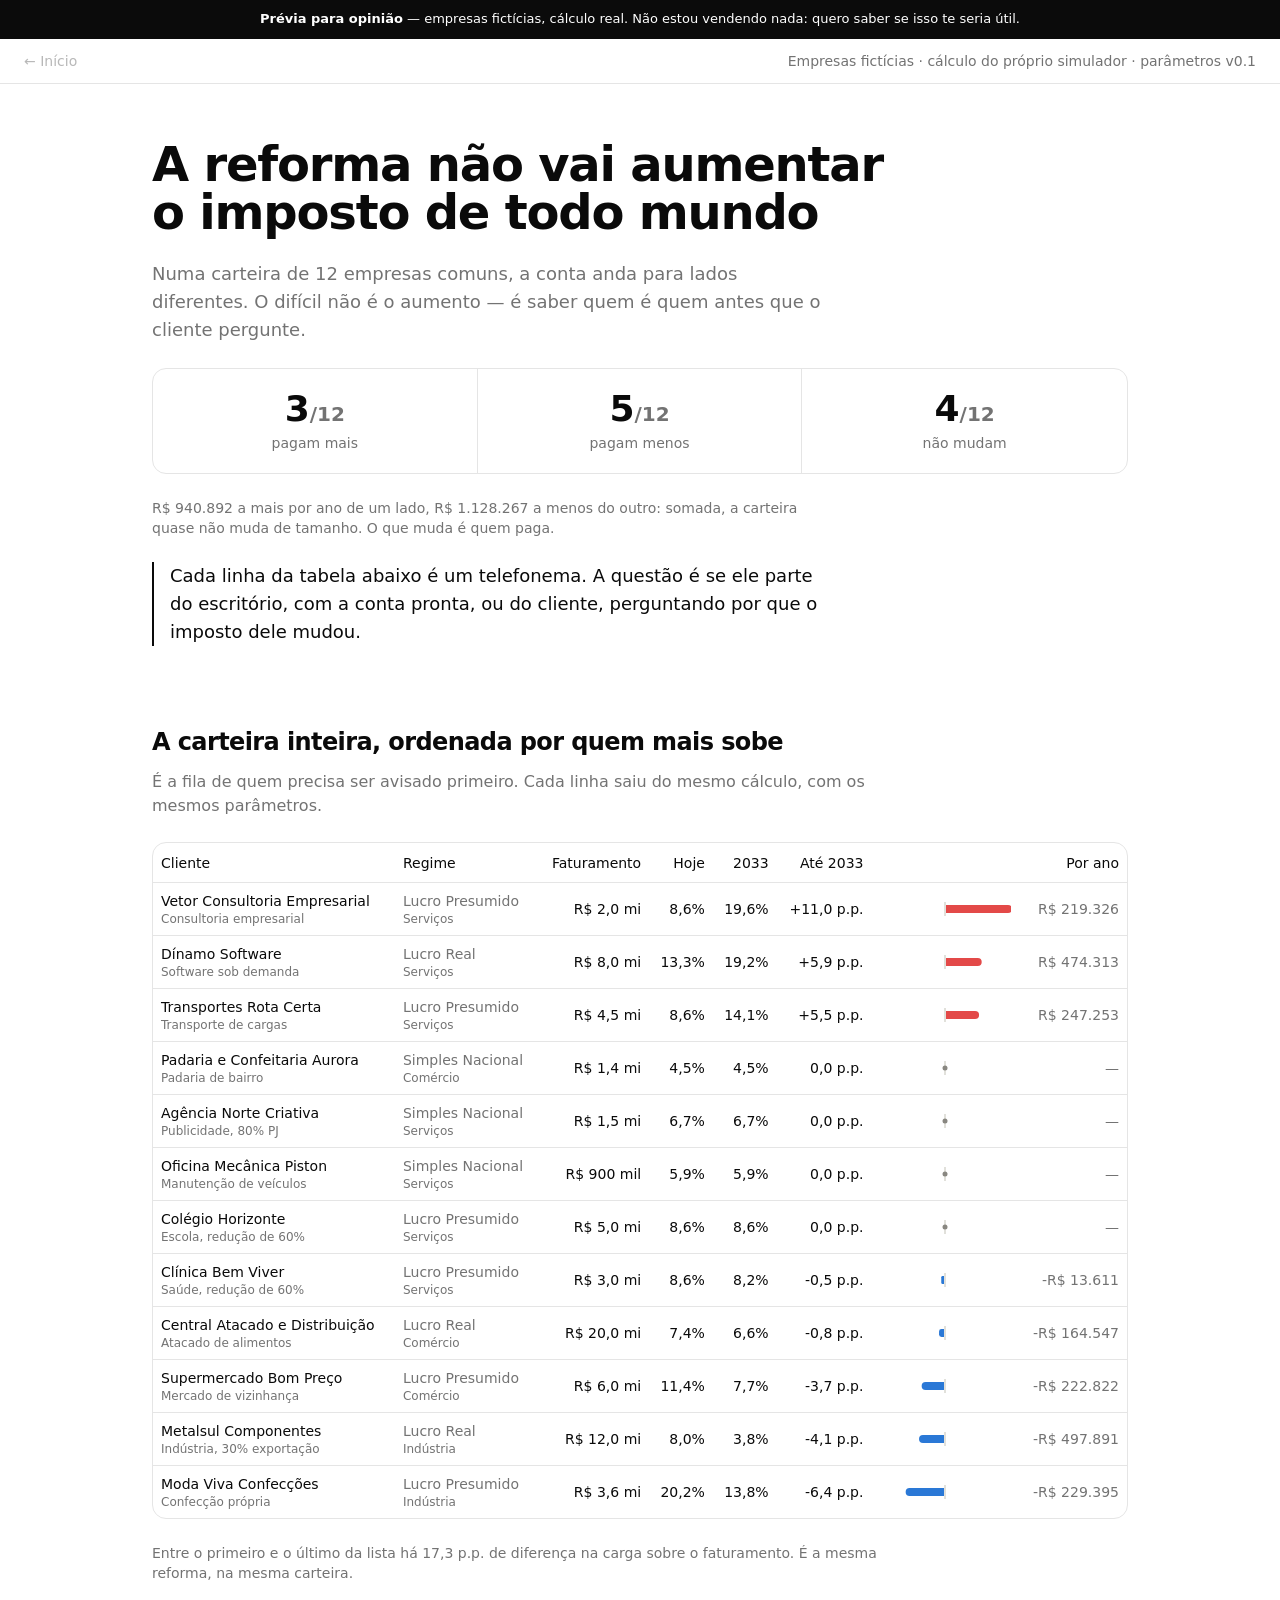
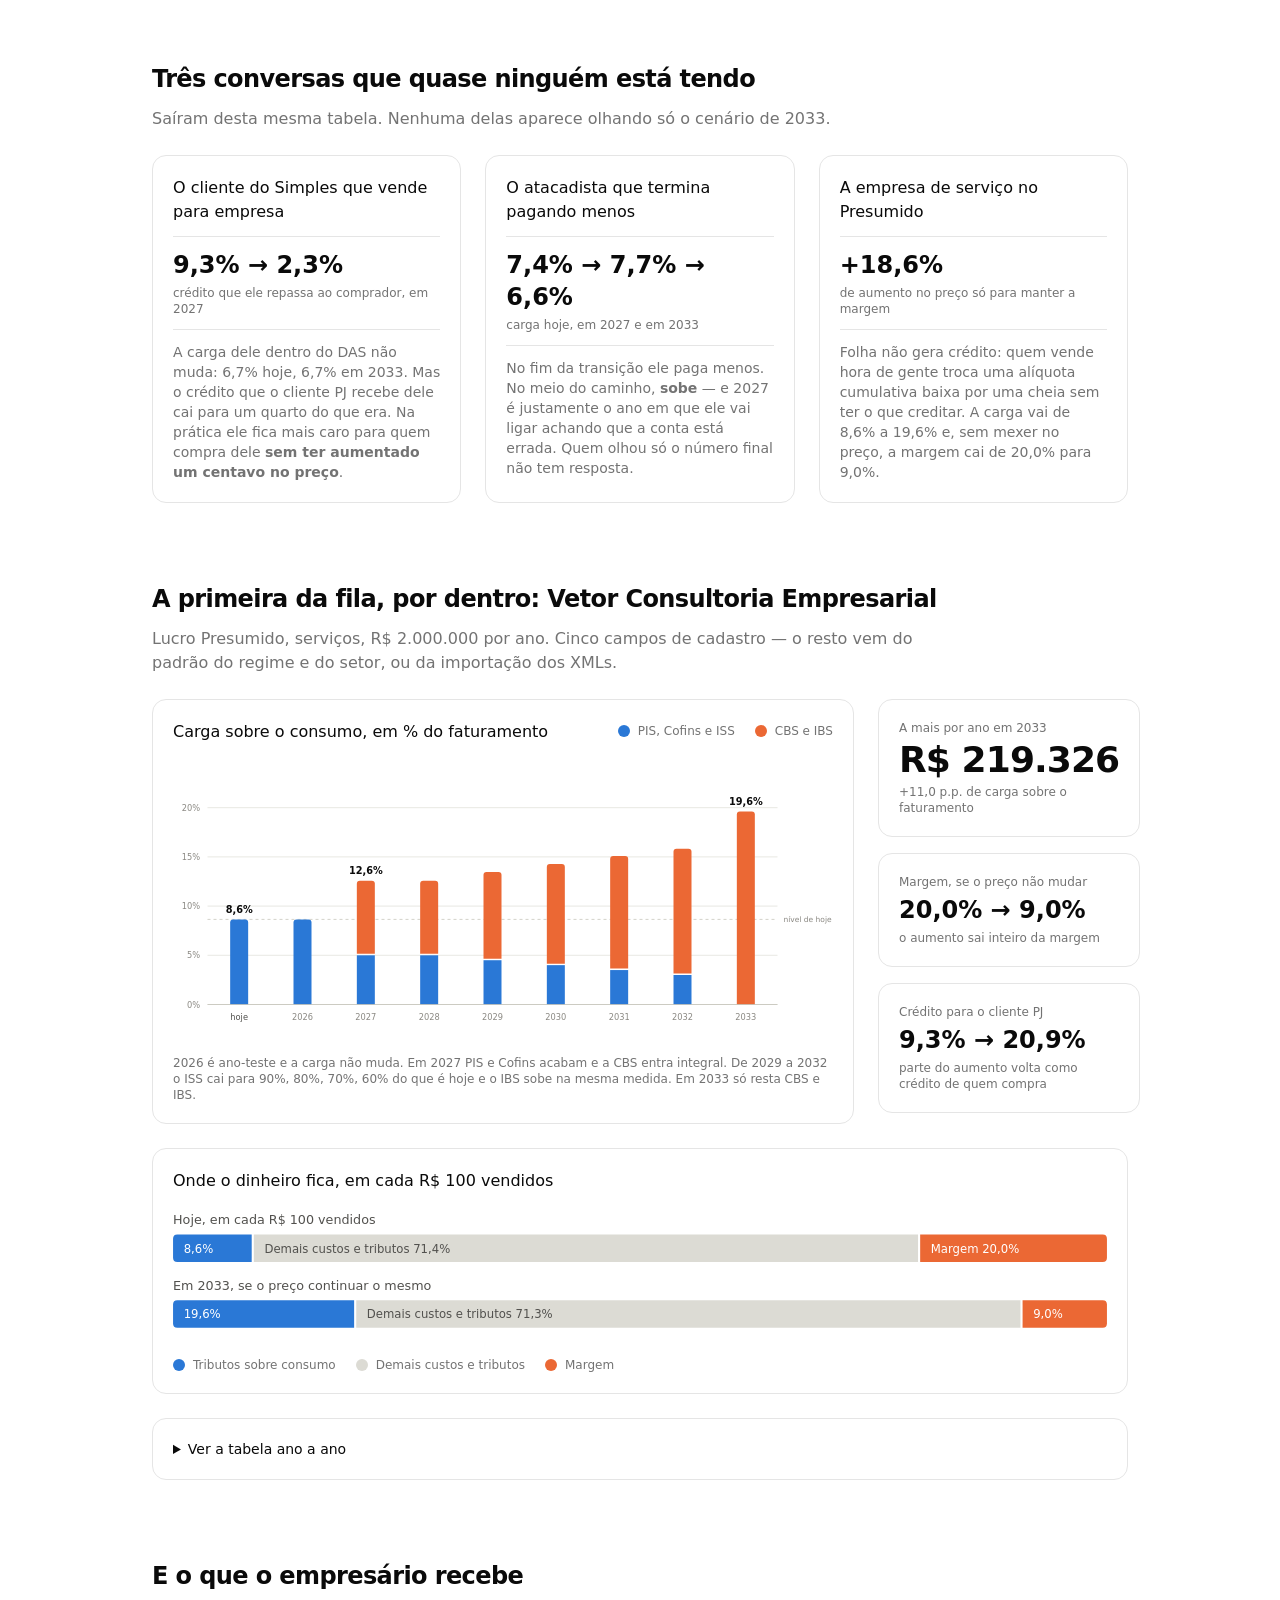
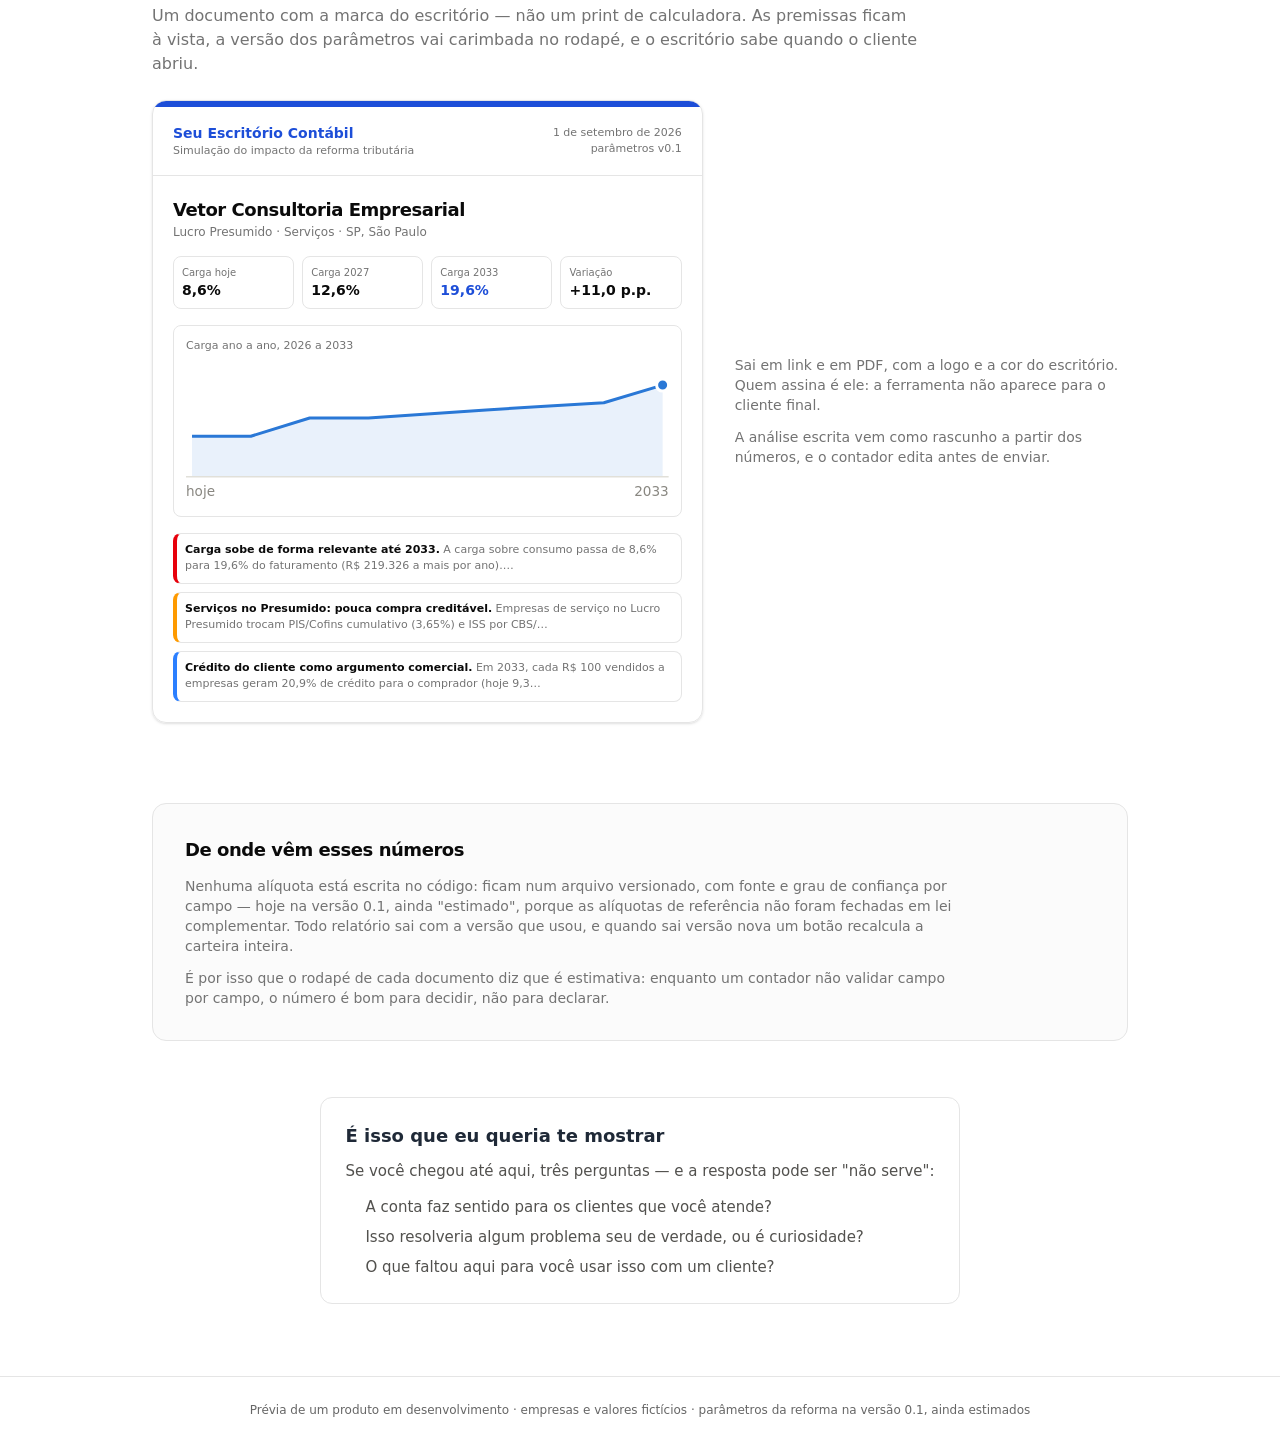
==== commit 84ddce82: "página mais curta e com o motivo em uma frase Co-Authored-By: Claude Opus 5 (1M context) <noreply@an" ====
--- a/index.html
+++ b/index.html
@@ -1,6 +1,6 @@
-<!DOCTYPE html><html lang="pt-BR" class="geist_a71539c9-module__T19VSG__variable geist_mono_8d43a2aa-module__8Li5zG__variable h-full antialiased"><head><meta charSet="utf-8"/><meta name="viewport" content="width=device-width, initial-scale=1"/><link rel="preload" href="assets/media/797e433ab948586e-s.p.0r6juujl39pe6.woff2" as="font" crossorigin="" type="font/woff2"/><link rel="preload" href="assets/media/caa3a2e1cccd8315-s.p.0wgildi0cnwt9.woff2" as="font" crossorigin="" type="font/woff2"/><link rel="stylesheet" href="assets/1d2l4dbvehgk6.css" data-precedence="next"/><meta name="next-size-adjust" content=""/><title>A reforma não vai aumentar o imposto de todo mundo · Simulador da Reforma Tributária</title><meta name="description" content="Numa carteira de 12 empresas comuns, 3 passam a pagar mais, 5 pagam menos e 4 não mudam nada. O difícil é saber quem é quem — e isso só aparece simulando cliente por cliente."/><meta property="og:title" content="A reforma não vai aumentar o imposto de todo mundo"/><meta property="og:description" content="Numa carteira de 12 empresas comuns, 3 passam a pagar mais, 5 pagam menos e 4 não mudam nada. O difícil é saber quem é quem — e isso só aparece simulando cliente por cliente."/><meta property="og:locale" content="pt_BR"/><meta property="og:image" content="https://renatomsantana.github.io/simulador-reforma-oferta/og-index.png"/><meta property="og:image:type" content="image/png"/><meta property="og:image:width" content="1200"/><meta property="og:image:height" content="630"/><meta property="og:image:alt" content="A reforma não vai aumentar o imposto de todo mundo"/><meta property="og:type" content="article"/><meta name="twitter:card" content="summary_large_image"/><meta name="twitter:title" content="A reforma não vai aumentar o imposto de todo mundo"/><meta name="twitter:description" content="Numa carteira de 12 empresas comuns, 3 passam a pagar mais, 5 pagam menos e 4 não mudam nada. O difícil é saber quem é quem — e isso só aparece simulando cliente por cliente."/><meta name="twitter:image" content="https://renatomsantana.github.io/simulador-reforma-oferta/og-index.png"/><meta name="twitter:image:alt" content="A reforma não vai aumentar o imposto de todo mundo"/><meta name="twitter:image:type" content="image/png"/><meta name="twitter:image:width" content="1200"/><meta name="twitter:image:height" content="630"/><link rel="icon" href="favicon.ico" sizes="256x256" type="image/x-icon"/><meta name="robots" content="noindex"/></head><body class="min-h-full flex flex-col bg-background text-foreground"><style>a[href="#aviso"]{opacity:.5}</style><div id="aviso" style="background:#0b0b0b;color:#fff;padding:10px 20px;font:13px/1.45 system-ui,sans-serif;text-align:center">
+<!DOCTYPE html><html lang="pt-BR" class="geist_a71539c9-module__T19VSG__variable geist_mono_8d43a2aa-module__8Li5zG__variable h-full antialiased"><head><meta charSet="utf-8"/><meta name="viewport" content="width=device-width, initial-scale=1"/><link rel="preload" href="assets/media/797e433ab948586e-s.p.0r6juujl39pe6.woff2" as="font" crossorigin="" type="font/woff2"/><link rel="preload" href="assets/media/caa3a2e1cccd8315-s.p.0wgildi0cnwt9.woff2" as="font" crossorigin="" type="font/woff2"/><link rel="stylesheet" href="assets/2-xi7yj1860bp.css" data-precedence="next"/><meta name="next-size-adjust" content=""/><title>A reforma não vai aumentar o imposto de todo mundo · Simulador da Reforma Tributária</title><meta name="description" content="Numa carteira de 12 empresas comuns, 3 passam a pagar mais, 5 pagam menos e 4 não mudam nada. O difícil é saber quem é quem — e isso só aparece simulando cliente por cliente."/><meta property="og:title" content="A reforma não vai aumentar o imposto de todo mundo"/><meta property="og:description" content="Numa carteira de 12 empresas comuns, 3 passam a pagar mais, 5 pagam menos e 4 não mudam nada. O difícil é saber quem é quem — e isso só aparece simulando cliente por cliente."/><meta property="og:locale" content="pt_BR"/><meta property="og:image" content="https://renatomsantana.github.io/simulador-reforma-oferta/og-index.png"/><meta property="og:image:type" content="image/png"/><meta property="og:image:width" content="1200"/><meta property="og:image:height" content="630"/><meta property="og:image:alt" content="A reforma não vai aumentar o imposto de todo mundo"/><meta property="og:type" content="article"/><meta name="twitter:card" content="summary_large_image"/><meta name="twitter:title" content="A reforma não vai aumentar o imposto de todo mundo"/><meta name="twitter:description" content="Numa carteira de 12 empresas comuns, 3 passam a pagar mais, 5 pagam menos e 4 não mudam nada. O difícil é saber quem é quem — e isso só aparece simulando cliente por cliente."/><meta name="twitter:image" content="https://renatomsantana.github.io/simulador-reforma-oferta/og-index.png"/><meta name="twitter:image:alt" content="A reforma não vai aumentar o imposto de todo mundo"/><meta name="twitter:image:type" content="image/png"/><meta name="twitter:image:width" content="1200"/><meta name="twitter:image:height" content="630"/><link rel="icon" href="favicon.ico" sizes="256x256" type="image/x-icon"/><meta name="robots" content="noindex"/></head><body class="min-h-full flex flex-col bg-background text-foreground"><style>a[href="#aviso"]{opacity:.5}</style><div id="aviso" style="background:#0b0b0b;color:#fff;padding:10px 20px;font:13px/1.45 system-ui,sans-serif;text-align:center">
 <strong>Prévia para opinião</strong> — empresas fictícias, cálculo real. Não estou vendendo nada: quero saber se isso te seria útil.
-</div><div hidden=""><!--$--><!--/$--></div><div class="flex items-center justify-between gap-4 border-b px-6 py-3 text-sm"><a class="text-muted-foreground hover:underline" href="#aviso" title="Desligado nesta prévia">← Início</a><span class="hidden text-muted-foreground sm:inline">Empresas fictícias · cálculo do próprio simulador · parâmetros v<!-- -->0.1</span></div><main class="mx-auto flex w-full max-w-5xl flex-1 flex-col gap-20 px-6 py-14"><section class="flex flex-col gap-6"><h1 class="max-w-3xl text-4xl font-semibold tracking-tight sm:text-5xl">A reforma não vai aumentar o imposto de todo mundo</h1><p class="max-w-2xl text-lg text-muted-foreground">Numa carteira de <!-- -->12<!-- --> empresas comuns — Simples, Presumido e Real; comércio, indústria e serviços — a conta anda para lados diferentes. O difícil não é o aumento: é saber quem é quem antes que o cliente pergunte.</p><div class="grid gap-4 sm:grid-cols-3"><div class="flex flex-col gap-1 rounded-xl border bg-background p-5"><span class="text-xs text-muted-foreground">Passam a pagar mais</span><span class="text-2xl font-semibold">3 de 12</span><span class="text-xs text-muted-foreground">R$ 940.892 a mais por ano, somados</span></div><div class="flex flex-col gap-1 rounded-xl border bg-background p-5"><span class="text-xs text-muted-foreground">Passam a pagar menos</span><span class="text-2xl font-semibold">5 de 12</span><span class="text-xs text-muted-foreground">R$ 1.128.267 a menos por ano, somados</span></div><div class="flex flex-col gap-1 rounded-xl border bg-background p-5"><span class="text-xs text-muted-foreground">Não mudam nada</span><span class="text-2xl font-semibold">4 de 12</span><span class="text-xs text-muted-foreground">Simples com IBS e CBS dentro do DAS</span></div></div></section><section id="carteira" class="flex scroll-mt-6 flex-col gap-6"><div class="flex flex-col gap-3"><h2 class="text-2xl font-semibold tracking-tight">A carteira inteira, ordenada por quem mais sobe</h2><p class="max-w-3xl text-muted-foreground">É a fila de quem precisa ser avisado primeiro. Cada linha saiu do mesmo cálculo, com os mesmos parâmetros.</p></div><div class="overflow-x-auto rounded-xl border"><div data-slot="table-container" class="relative w-full overflow-x-auto"><table data-slot="table" class="w-full caption-bottom text-sm"><thead data-slot="table-header" class="[&amp;_tr]:border-b"><tr data-slot="table-row" class="border-b transition-colors hover:bg-muted/50 has-aria-expanded:bg-muted/50 data-[state=selected]:bg-muted"><th data-slot="table-head" class="h-10 px-2 text-left align-middle font-medium whitespace-nowrap text-foreground [&amp;:has([role=checkbox])]:pr-0">Cliente</th><th data-slot="table-head" class="h-10 px-2 text-left align-middle font-medium whitespace-nowrap text-foreground [&amp;:has([role=checkbox])]:pr-0">Regime</th><th data-slot="table-head" class="h-10 px-2 align-middle font-medium whitespace-nowrap text-foreground [&amp;:has([role=checkbox])]:pr-0 text-right">Faturamento</th><th data-slot="table-head" class="h-10 px-2 align-middle font-medium whitespace-nowrap text-foreground [&amp;:has([role=checkbox])]:pr-0 text-right">Hoje</th><th data-slot="table-head" class="h-10 px-2 align-middle font-medium whitespace-nowrap text-foreground [&amp;:has([role=checkbox])]:pr-0 text-right">2033</th><th data-slot="table-head" class="h-10 px-2 align-middle font-medium whitespace-nowrap text-foreground [&amp;:has([role=checkbox])]:pr-0 text-right">Até 2033</th><th data-slot="table-head" class="h-10 px-2 text-left align-middle font-medium whitespace-nowrap text-foreground [&amp;:has([role=checkbox])]:pr-0 w-36"> </th><th data-slot="table-head" class="h-10 px-2 align-middle font-medium whitespace-nowrap text-foreground [&amp;:has([role=checkbox])]:pr-0 text-right">Por ano</th></tr></thead><tbody data-slot="table-body" class="[&amp;_tr:last-child]:border-0"><tr data-slot="table-row" class="border-b transition-colors hover:bg-muted/50 has-aria-expanded:bg-muted/50 data-[state=selected]:bg-muted"><td data-slot="table-cell" class="p-2 align-middle whitespace-nowrap [&amp;:has([role=checkbox])]:pr-0"><span class="font-medium">Vetor Consultoria Empresarial</span><span class="block text-xs text-muted-foreground">Consultoria empresarial</span></td><td data-slot="table-cell" class="p-2 align-middle whitespace-nowrap [&amp;:has([role=checkbox])]:pr-0 text-sm text-muted-foreground">Lucro Presumido<span class="block text-xs">Serviços</span></td><td data-slot="table-cell" class="p-2 align-middle whitespace-nowrap [&amp;:has([role=checkbox])]:pr-0 text-right tabular-nums">R$ 2,0 mi</td><td data-slot="table-cell" class="p-2 align-middle whitespace-nowrap [&amp;:has([role=checkbox])]:pr-0 text-right tabular-nums">8,6%</td><td data-slot="table-cell" class="p-2 align-middle whitespace-nowrap [&amp;:has([role=checkbox])]:pr-0 text-right tabular-nums">19,6%</td><td data-slot="table-cell" class="p-2 align-middle whitespace-nowrap [&amp;:has([role=checkbox])]:pr-0 text-right font-medium tabular-nums">+11,0 p.p.</td><td data-slot="table-cell" class="p-2 align-middle whitespace-nowrap [&amp;:has([role=checkbox])]:pr-0"><svg viewBox="0 0 132 14" width="132" height="14" role="img" aria-label="+11,0 p.p. até 2033"><title>+11,0 p.p. até 2033</title><line x1="66" x2="66" y1="0" y2="14" stroke="#c3c2b7" stroke-width="1"></line><path d="M67 3 L129 3 Q133 3 133 7 L133 7 Q133 11 129 11 L67 11 Q67 11 67 11 L67 3 Q67 3 67 3 Z" fill="#e34948"></path></svg></td><td data-slot="table-cell" class="p-2 align-middle whitespace-nowrap [&amp;:has([role=checkbox])]:pr-0 text-right tabular-nums text-muted-foreground">R$ 219.326</td></tr><tr data-slot="table-row" class="border-b transition-colors hover:bg-muted/50 has-aria-expanded:bg-muted/50 data-[state=selected]:bg-muted"><td data-slot="table-cell" class="p-2 align-middle whitespace-nowrap [&amp;:has([role=checkbox])]:pr-0"><span class="font-medium">Dínamo Software</span><span class="block text-xs text-muted-foreground">Software sob demanda</span></td><td data-slot="table-cell" class="p-2 align-middle whitespace-nowrap [&amp;:has([role=checkbox])]:pr-0 text-sm text-muted-foreground">Lucro Real<span class="block text-xs">Serviços</span></td><td data-slot="table-cell" class="p-2 align-middle whitespace-nowrap [&amp;:has([role=checkbox])]:pr-0 text-right tabular-nums">R$ 8,0 mi</td><td data-slot="table-cell" class="p-2 align-middle whitespace-nowrap [&amp;:has([role=checkbox])]:pr-0 text-right tabular-nums">13,3%</td><td data-slot="table-cell" class="p-2 align-middle whitespace-nowrap [&amp;:has([role=checkbox])]:pr-0 text-right tabular-nums">19,2%</td><td data-slot="table-cell" class="p-2 align-middle whitespace-nowrap [&amp;:has([role=checkbox])]:pr-0 text-right font-medium tabular-nums">+5,9 p.p.</td><td data-slot="table-cell" class="p-2 align-middle whitespace-nowrap [&amp;:has([role=checkbox])]:pr-0"><svg viewBox="0 0 132 14" width="132" height="14" role="img" aria-label="+5,9 p.p. até 2033"><title>+5,9 p.p. até 2033</title><line x1="66" x2="66" y1="0" y2="14" stroke="#c3c2b7" stroke-width="1"></line><path d="M67 3 L98.68285496869672 3 Q102.68285496869672 3 102.68285496869672 7 L102.68285496869672 7 Q102.68285496869672 11 98.68285496869672 11 L67 11 Q67 11 67 11 L67 3 Q67 3 67 3 Z" fill="#e34948"></path></svg></td><td data-slot="table-cell" class="p-2 align-middle whitespace-nowrap [&amp;:has([role=checkbox])]:pr-0 text-right tabular-nums text-muted-foreground">R$ 474.313</td></tr><tr data-slot="table-row" class="border-b transition-colors hover:bg-muted/50 has-aria-expanded:bg-muted/50 data-[state=selected]:bg-muted"><td data-slot="table-cell" class="p-2 align-middle whitespace-nowrap [&amp;:has([role=checkbox])]:pr-0"><span class="font-medium">Transportes Rota Certa</span><span class="block text-xs text-muted-foreground">Transporte de cargas</span></td><td data-slot="table-cell" class="p-2 align-middle whitespace-nowrap [&amp;:has([role=checkbox])]:pr-0 text-sm text-muted-foreground">Lucro Presumido<span class="block text-xs">Serviços</span></td><td data-slot="table-cell" class="p-2 align-middle whitespace-nowrap [&amp;:has([role=checkbox])]:pr-0 text-right tabular-nums">R$ 4,5 mi</td><td data-slot="table-cell" class="p-2 align-middle whitespace-nowrap [&amp;:has([role=checkbox])]:pr-0 text-right tabular-nums">8,6%</td><td data-slot="table-cell" class="p-2 align-middle whitespace-nowrap [&amp;:has([role=checkbox])]:pr-0 text-right tabular-nums">14,1%</td><td data-slot="table-cell" class="p-2 align-middle whitespace-nowrap [&amp;:has([role=checkbox])]:pr-0 text-right font-medium tabular-nums">+5,5 p.p.</td><td data-slot="table-cell" class="p-2 align-middle whitespace-nowrap [&amp;:has([role=checkbox])]:pr-0"><svg viewBox="0 0 132 14" width="132" height="14" role="img" aria-label="+5,5 p.p. até 2033"><title>+5,5 p.p. até 2033</title><line x1="66" x2="66" y1="0" y2="14" stroke="#c3c2b7" stroke-width="1"></line><path d="M67 3 L96.06839144052735 3 Q100.06839144052735 3 100.06839144052735 7 L100.06839144052735 7 Q100.06839144052735 11 96.06839144052735 11 L67 11 Q67 11 67 11 L67 3 Q67 3 67 3 Z" fill="#e34948"></path></svg></td><td data-slot="table-cell" class="p-2 align-middle whitespace-nowrap [&amp;:has([role=checkbox])]:pr-0 text-right tabular-nums text-muted-foreground">R$ 247.253</td></tr><tr data-slot="table-row" class="border-b transition-colors hover:bg-muted/50 has-aria-expanded:bg-muted/50 data-[state=selected]:bg-muted"><td data-slot="table-cell" class="p-2 align-middle whitespace-nowrap [&amp;:has([role=checkbox])]:pr-0"><span class="font-medium">Padaria e Confeitaria Aurora</span><span class="block text-xs text-muted-foreground">Padaria de bairro</span></td><td data-slot="table-cell" class="p-2 align-middle whitespace-nowrap [&amp;:has([role=checkbox])]:pr-0 text-sm text-muted-foreground">Simples Nacional<span class="block text-xs">Comércio</span></td><td data-slot="table-cell" class="p-2 align-middle whitespace-nowrap [&amp;:has([role=checkbox])]:pr-0 text-right tabular-nums">R$ 1,4 mi</td><td data-slot="table-cell" class="p-2 align-middle whitespace-nowrap [&amp;:has([role=checkbox])]:pr-0 text-right tabular-nums">4,5%</td><td data-slot="table-cell" class="p-2 align-middle whitespace-nowrap [&amp;:has([role=checkbox])]:pr-0 text-right tabular-nums">4,5%</td><td data-slot="table-cell" class="p-2 align-middle whitespace-nowrap [&amp;:has([role=checkbox])]:pr-0 text-right font-medium tabular-nums">0,0 p.p.</td><td data-slot="table-cell" class="p-2 align-middle whitespace-nowrap [&amp;:has([role=checkbox])]:pr-0"><svg viewBox="0 0 132 14" width="132" height="14" role="img" aria-label="+0,0 p.p. até 2033"><title>+0,0 p.p. até 2033</title><line x1="66" x2="66" y1="0" y2="14" stroke="#c3c2b7" stroke-width="1"></line><circle cx="66" cy="7" r="2.5" fill="#898781"></circle></svg></td><td data-slot="table-cell" class="p-2 align-middle whitespace-nowrap [&amp;:has([role=checkbox])]:pr-0 text-right tabular-nums text-muted-foreground">—</td></tr><tr data-slot="table-row" class="border-b transition-colors hover:bg-muted/50 has-aria-expanded:bg-muted/50 data-[state=selected]:bg-muted"><td data-slot="table-cell" class="p-2 align-middle whitespace-nowrap [&amp;:has([role=checkbox])]:pr-0"><span class="font-medium">Agência Norte Criativa</span><span class="block text-xs text-muted-foreground">Publicidade, 80% PJ</span></td><td data-slot="table-cell" class="p-2 align-middle whitespace-nowrap [&amp;:has([role=checkbox])]:pr-0 text-sm text-muted-foreground">Simples Nacional<span class="block text-xs">Serviços</span></td><td data-slot="table-cell" class="p-2 align-middle whitespace-nowrap [&amp;:has([role=checkbox])]:pr-0 text-right tabular-nums">R$ 1,5 mi</td><td data-slot="table-cell" class="p-2 align-middle whitespace-nowrap [&amp;:has([role=checkbox])]:pr-0 text-right tabular-nums">6,7%</td><td data-slot="table-cell" class="p-2 align-middle whitespace-nowrap [&amp;:has([role=checkbox])]:pr-0 text-right tabular-nums">6,7%</td><td data-slot="table-cell" class="p-2 align-middle whitespace-nowrap [&amp;:has([role=checkbox])]:pr-0 text-right font-medium tabular-nums">0,0 p.p.</td><td data-slot="table-cell" class="p-2 align-middle whitespace-nowrap [&amp;:has([role=checkbox])]:pr-0"><svg viewBox="0 0 132 14" width="132" height="14" role="img" aria-label="+0,0 p.p. até 2033"><title>+0,0 p.p. até 2033</title><line x1="66" x2="66" y1="0" y2="14" stroke="#c3c2b7" stroke-width="1"></line><circle cx="66" cy="7" r="2.5" fill="#898781"></circle></svg></td><td data-slot="table-cell" class="p-2 align-middle whitespace-nowrap [&amp;:has([role=checkbox])]:pr-0 text-right tabular-nums text-muted-foreground">—</td></tr><tr data-slot="table-row" class="border-b transition-colors hover:bg-muted/50 has-aria-expanded:bg-muted/50 data-[state=selected]:bg-muted"><td data-slot="table-cell" class="p-2 align-middle whitespace-nowrap [&amp;:has([role=checkbox])]:pr-0"><span class="font-medium">Oficina Mecânica Piston</span><span class="block text-xs text-muted-foreground">Manutenção de veículos</span></td><td data-slot="table-cell" class="p-2 align-middle whitespace-nowrap [&amp;:has([role=checkbox])]:pr-0 text-sm text-muted-foreground">Simples Nacional<span class="block text-xs">Serviços</span></td><td data-slot="table-cell" class="p-2 align-middle whitespace-nowrap [&amp;:has([role=checkbox])]:pr-0 text-right tabular-nums">R$ 900 mil</td><td data-slot="table-cell" class="p-2 align-middle whitespace-nowrap [&amp;:has([role=checkbox])]:pr-0 text-right tabular-nums">5,9%</td><td data-slot="table-cell" class="p-2 align-middle whitespace-nowrap [&amp;:has([role=checkbox])]:pr-0 text-right tabular-nums">5,9%</td><td data-slot="table-cell" class="p-2 align-middle whitespace-nowrap [&amp;:has([role=checkbox])]:pr-0 text-right font-medium tabular-nums">0,0 p.p.</td><td data-slot="table-cell" class="p-2 align-middle whitespace-nowrap [&amp;:has([role=checkbox])]:pr-0"><svg viewBox="0 0 132 14" width="132" height="14" role="img" aria-label="+0,0 p.p. até 2033"><title>+0,0 p.p. até 2033</title><line x1="66" x2="66" y1="0" y2="14" stroke="#c3c2b7" stroke-width="1"></line><circle cx="66" cy="7" r="2.5" fill="#898781"></circle></svg></td><td data-slot="table-cell" class="p-2 align-middle whitespace-nowrap [&amp;:has([role=checkbox])]:pr-0 text-right tabular-nums text-muted-foreground">—</td></tr><tr data-slot="table-row" class="border-b transition-colors hover:bg-muted/50 has-aria-expanded:bg-muted/50 data-[state=selected]:bg-muted"><td data-slot="table-cell" class="p-2 align-middle whitespace-nowrap [&amp;:has([role=checkbox])]:pr-0"><span class="font-medium">Colégio Horizonte</span><span class="block text-xs text-muted-foreground">Escola, redução de 60%</span></td><td data-slot="table-cell" class="p-2 align-middle whitespace-nowrap [&amp;:has([role=checkbox])]:pr-0 text-sm text-muted-foreground">Lucro Presumido<span class="block text-xs">Serviços</span></td><td data-slot="table-cell" class="p-2 align-middle whitespace-nowrap [&amp;:has([role=checkbox])]:pr-0 text-right tabular-nums">R$ 5,0 mi</td><td data-slot="table-cell" class="p-2 align-middle whitespace-nowrap [&amp;:has([role=checkbox])]:pr-0 text-right tabular-nums">8,6%</td><td data-slot="table-cell" class="p-2 align-middle whitespace-nowrap [&amp;:has([role=checkbox])]:pr-0 text-right tabular-nums">8,6%</td><td data-slot="table-cell" class="p-2 align-middle whitespace-nowrap [&amp;:has([role=checkbox])]:pr-0 text-right font-medium tabular-nums">0,0 p.p.</td><td data-slot="table-cell" class="p-2 align-middle whitespace-nowrap [&amp;:has([role=checkbox])]:pr-0"><svg viewBox="0 0 132 14" width="132" height="14" role="img" aria-label="-0,0 p.p. até 2033"><title>-0,0 p.p. até 2033</title><line x1="66" x2="66" y1="0" y2="14" stroke="#c3c2b7" stroke-width="1"></line><circle cx="66" cy="7" r="2.5" fill="#898781"></circle></svg></td><td data-slot="table-cell" class="p-2 align-middle whitespace-nowrap [&amp;:has([role=checkbox])]:pr-0 text-right tabular-nums text-muted-foreground">—</td></tr><tr data-slot="table-row" class="border-b transition-colors hover:bg-muted/50 has-aria-expanded:bg-muted/50 data-[state=selected]:bg-muted"><td data-slot="table-cell" class="p-2 align-middle whitespace-nowrap [&amp;:has([role=checkbox])]:pr-0"><span class="font-medium">Clínica Bem Viver</span><span class="block text-xs text-muted-foreground">Saúde, redução de 60%</span></td><td data-slot="table-cell" class="p-2 align-middle whitespace-nowrap [&amp;:has([role=checkbox])]:pr-0 text-sm text-muted-foreground">Lucro Presumido<span class="block text-xs">Serviços</span></td><td data-slot="table-cell" class="p-2 align-middle whitespace-nowrap [&amp;:has([role=checkbox])]:pr-0 text-right tabular-nums">R$ 3,0 mi</td><td data-slot="table-cell" class="p-2 align-middle whitespace-nowrap [&amp;:has([role=checkbox])]:pr-0 text-right tabular-nums">8,6%</td><td data-slot="table-cell" class="p-2 align-middle whitespace-nowrap [&amp;:has([role=checkbox])]:pr-0 text-right tabular-nums">8,2%</td><td data-slot="table-cell" class="p-2 align-middle whitespace-nowrap [&amp;:has([role=checkbox])]:pr-0 text-right font-medium tabular-nums">-0,5 p.p.</td><td data-slot="table-cell" class="p-2 align-middle whitespace-nowrap [&amp;:has([role=checkbox])]:pr-0"><svg viewBox="0 0 132 14" width="132" height="14" role="img" aria-label="-0,5 p.p. até 2033"><title>-0,5 p.p. até 2033</title><line x1="66" x2="66" y1="0" y2="14" stroke="#c3c2b7" stroke-width="1"></line><path d="M63.63474854500502 3 L65 3 Q65 3 65 3 L65 11 Q65 11 65 11 L63.63474854500502 11 Q62.26949709001003 11 62.26949709001003 9.634748545005014 L62.26949709001003 4.365251454994986 Q62.26949709001003 3 63.63474854500502 3 Z" fill="#2a78d6"></path></svg></td><td data-slot="table-cell" class="p-2 align-middle whitespace-nowrap [&amp;:has([role=checkbox])]:pr-0 text-right tabular-nums text-muted-foreground">-R$ 13.611</td></tr><tr data-slot="table-row" class="border-b transition-colors hover:bg-muted/50 has-aria-expanded:bg-muted/50 data-[state=selected]:bg-muted"><td data-slot="table-cell" class="p-2 align-middle whitespace-nowrap [&amp;:has([role=checkbox])]:pr-0"><span class="font-medium">Central Atacado e Distribuição</span><span class="block text-xs text-muted-foreground">Atacado de alimentos</span></td><td data-slot="table-cell" class="p-2 align-middle whitespace-nowrap [&amp;:has([role=checkbox])]:pr-0 text-sm text-muted-foreground">Lucro Real<span class="block text-xs">Comércio</span></td><td data-slot="table-cell" class="p-2 align-middle whitespace-nowrap [&amp;:has([role=checkbox])]:pr-0 text-right tabular-nums">R$ 20,0 mi</td><td data-slot="table-cell" class="p-2 align-middle whitespace-nowrap [&amp;:has([role=checkbox])]:pr-0 text-right tabular-nums">7,4%</td><td data-slot="table-cell" class="p-2 align-middle whitespace-nowrap [&amp;:has([role=checkbox])]:pr-0 text-right tabular-nums">6,6%</td><td data-slot="table-cell" class="p-2 align-middle whitespace-nowrap [&amp;:has([role=checkbox])]:pr-0 text-right font-medium tabular-nums">-0,8 p.p.</td><td data-slot="table-cell" class="p-2 align-middle whitespace-nowrap [&amp;:has([role=checkbox])]:pr-0"><svg viewBox="0 0 132 14" width="132" height="14" role="img" aria-label="-0,8 p.p. até 2033"><title>-0,8 p.p. até 2033</title><line x1="66" x2="66" y1="0" y2="14" stroke="#c3c2b7" stroke-width="1"></line><path d="M62.52420011749991 3 L65 3 Q65 3 65 3 L65 11 Q65 11 65 11 L62.52420011749991 11 Q60.04840023499982 11 60.04840023499982 8.524200117499909 L60.04840023499982 5.475799882500091 Q60.04840023499982 3 62.52420011749991 3 Z" fill="#2a78d6"></path></svg></td><td data-slot="table-cell" class="p-2 align-middle whitespace-nowrap [&amp;:has([role=checkbox])]:pr-0 text-right tabular-nums text-muted-foreground">-R$ 164.547</td></tr><tr data-slot="table-row" class="border-b transition-colors hover:bg-muted/50 has-aria-expanded:bg-muted/50 data-[state=selected]:bg-muted"><td data-slot="table-cell" class="p-2 align-middle whitespace-nowrap [&amp;:has([role=checkbox])]:pr-0"><span class="font-medium">Supermercado Bom Preço</span><span class="block text-xs text-muted-foreground">Mercado de vizinhança</span></td><td data-slot="table-cell" class="p-2 align-middle whitespace-nowrap [&amp;:has([role=checkbox])]:pr-0 text-sm text-muted-foreground">Lucro Presumido<span class="block text-xs">Comércio</span></td><td data-slot="table-cell" class="p-2 align-middle whitespace-nowrap [&amp;:has([role=checkbox])]:pr-0 text-right tabular-nums">R$ 6,0 mi</td><td data-slot="table-cell" class="p-2 align-middle whitespace-nowrap [&amp;:has([role=checkbox])]:pr-0 text-right tabular-nums">11,4%</td><td data-slot="table-cell" class="p-2 align-middle whitespace-nowrap [&amp;:has([role=checkbox])]:pr-0 text-right tabular-nums">7,7%</td><td data-slot="table-cell" class="p-2 align-middle whitespace-nowrap [&amp;:has([role=checkbox])]:pr-0 text-right font-medium tabular-nums">-3,7 p.p.</td><td data-slot="table-cell" class="p-2 align-middle whitespace-nowrap [&amp;:has([role=checkbox])]:pr-0"><svg viewBox="0 0 132 14" width="132" height="14" role="img" aria-label="-3,7 p.p. até 2033"><title>-3,7 p.p. até 2033</title><line x1="66" x2="66" y1="0" y2="14" stroke="#c3c2b7" stroke-width="1"></line><path d="M46.649280763533184 3 L65 3 Q65 3 65 3 L65 11 Q65 11 65 11 L46.649280763533184 11 Q42.649280763533184 11 42.649280763533184 7 L42.649280763533184 7 Q42.649280763533184 3 46.649280763533184 3 Z" fill="#2a78d6"></path></svg></td><td data-slot="table-cell" class="p-2 align-middle whitespace-nowrap [&amp;:has([role=checkbox])]:pr-0 text-right tabular-nums text-muted-foreground">-R$ 222.822</td></tr><tr data-slot="table-row" class="border-b transition-colors hover:bg-muted/50 has-aria-expanded:bg-muted/50 data-[state=selected]:bg-muted"><td data-slot="table-cell" class="p-2 align-middle whitespace-nowrap [&amp;:has([role=checkbox])]:pr-0"><span class="font-medium">Metalsul Componentes</span><span class="block text-xs text-muted-foreground">Indústria, 30% exportação</span></td><td data-slot="table-cell" class="p-2 align-middle whitespace-nowrap [&amp;:has([role=checkbox])]:pr-0 text-sm text-muted-foreground">Lucro Real<span class="block text-xs">Indústria</span></td><td data-slot="table-cell" class="p-2 align-middle whitespace-nowrap [&amp;:has([role=checkbox])]:pr-0 text-right tabular-nums">R$ 12,0 mi</td><td data-slot="table-cell" class="p-2 align-middle whitespace-nowrap [&amp;:has([role=checkbox])]:pr-0 text-right tabular-nums">8,0%</td><td data-slot="table-cell" class="p-2 align-middle whitespace-nowrap [&amp;:has([role=checkbox])]:pr-0 text-right tabular-nums">3,8%</td><td data-slot="table-cell" class="p-2 align-middle whitespace-nowrap [&amp;:has([role=checkbox])]:pr-0 text-right font-medium tabular-nums">-4,1 p.p.</td><td data-slot="table-cell" class="p-2 align-middle whitespace-nowrap [&amp;:has([role=checkbox])]:pr-0"><svg viewBox="0 0 132 14" width="132" height="14" role="img" aria-label="-4,1 p.p. até 2033"><title>-4,1 p.p. até 2033</title><line x1="66" x2="66" y1="0" y2="14" stroke="#c3c2b7" stroke-width="1"></line><path d="M44.02890534047944 3 L65 3 Q65 3 65 3 L65 11 Q65 11 65 11 L44.02890534047944 11 Q40.02890534047944 11 40.02890534047944 7 L40.02890534047944 7 Q40.02890534047944 3 44.02890534047944 3 Z" fill="#2a78d6"></path></svg></td><td data-slot="table-cell" class="p-2 align-middle whitespace-nowrap [&amp;:has([role=checkbox])]:pr-0 text-right tabular-nums text-muted-foreground">-R$ 497.891</td></tr><tr data-slot="table-row" class="border-b transition-colors hover:bg-muted/50 has-aria-expanded:bg-muted/50 data-[state=selected]:bg-muted"><td data-slot="table-cell" class="p-2 align-middle whitespace-nowrap [&amp;:has([role=checkbox])]:pr-0"><span class="font-medium">Moda Viva Confecções</span><span class="block text-xs text-muted-foreground">Confecção própria</span></td><td data-slot="table-cell" class="p-2 align-middle whitespace-nowrap [&amp;:has([role=checkbox])]:pr-0 text-sm text-muted-foreground">Lucro Presumido<span class="block text-xs">Indústria</span></td><td data-slot="table-cell" class="p-2 align-middle whitespace-nowrap [&amp;:has([role=checkbox])]:pr-0 text-right tabular-nums">R$ 3,6 mi</td><td data-slot="table-cell" class="p-2 align-middle whitespace-nowrap [&amp;:has([role=checkbox])]:pr-0 text-right tabular-nums">20,2%</td><td data-slot="table-cell" class="p-2 align-middle whitespace-nowrap [&amp;:has([role=checkbox])]:pr-0 text-right tabular-nums">13,8%</td><td data-slot="table-cell" class="p-2 align-middle whitespace-nowrap [&amp;:has([role=checkbox])]:pr-0 text-right font-medium tabular-nums">-6,4 p.p.</td><td data-slot="table-cell" class="p-2 align-middle whitespace-nowrap [&amp;:has([role=checkbox])]:pr-0"><svg viewBox="0 0 132 14" width="132" height="14" role="img" aria-label="-6,4 p.p. até 2033"><title>-6,4 p.p. até 2033</title><line x1="66" x2="66" y1="0" y2="14" stroke="#c3c2b7" stroke-width="1"></line><path d="M30.64989289245633 3 L65 3 Q65 3 65 3 L65 11 Q65 11 65 11 L30.64989289245633 11 Q26.64989289245633 11 26.64989289245633 7 L26.64989289245633 7 Q26.64989289245633 3 30.64989289245633 3 Z" fill="#2a78d6"></path></svg></td><td data-slot="table-cell" class="p-2 align-middle whitespace-nowrap [&amp;:has([role=checkbox])]:pr-0 text-right tabular-nums text-muted-foreground">-R$ 229.395</td></tr></tbody></table></div></div><p class="max-w-3xl text-sm text-muted-foreground">Somando tudo, a carteira quase não muda de tamanho (<!-- -->R$ 188.975<!-- --> <!-- -->a menos<!-- --> por ano). O que muda é quem paga: entre o primeiro e o último da lista há <!-- -->17,3 p.p.<!-- --> de diferença na carga sobre o faturamento.</p></section><section class="flex flex-col gap-6"><div class="flex flex-col gap-3"><h2 class="text-2xl font-semibold tracking-tight">Três conversas que quase ninguém está tendo</h2><p class="max-w-3xl text-muted-foreground">Saíram desta mesma tabela. Nenhuma delas aparece olhando só o cenário de 2033.</p></div><div class="grid gap-6 lg:grid-cols-3"><div class="flex flex-col gap-3 rounded-xl border p-5"><h3 class="font-medium">O cliente do Simples que vende para empresa</h3><div class="flex flex-col gap-1 border-y py-3"><span class="text-2xl font-semibold tabular-nums">9,3% → 2,3%</span><span class="text-xs text-muted-foreground">crédito que ele repassa ao comprador, em 2027</span></div><p class="text-sm text-muted-foreground">A carga dele dentro do DAS não muda: <!-- -->6,7%<!-- --> hoje,<!-- --> <!-- -->6,7%<!-- --> em 2033. Mas o crédito que o cliente PJ recebe dele cai para um quarto do que era. Na prática ele fica mais caro para quem compra dele<!-- --> <strong>sem ter aumentado um centavo no preço</strong>.</p></div><div class="flex flex-col gap-3 rounded-xl border p-5"><h3 class="font-medium">O atacadista que termina pagando menos</h3><div class="flex flex-col gap-1 border-y py-3"><span class="text-2xl font-semibold tabular-nums">7,4% → 7,7% → 6,6%</span><span class="text-xs text-muted-foreground">carga hoje, em 2027 e em 2033</span></div><p class="text-sm text-muted-foreground">No fim da transição ele paga menos. No meio do caminho, <strong>sobe</strong> — e 2027 é justamente o ano em que ele vai ligar achando que a conta está errada. Quem olhou só o número final não tem resposta.</p></div><div class="flex flex-col gap-3 rounded-xl border p-5"><h3 class="font-medium">A empresa de serviço no Presumido</h3><div class="flex flex-col gap-1 border-y py-3"><span class="text-2xl font-semibold tabular-nums">+18,6%</span><span class="text-xs text-muted-foreground">de aumento no preço só para manter a margem</span></div><p class="text-sm text-muted-foreground">Folha não gera crédito: quem vende hora de gente troca uma alíquota cumulativa baixa por uma cheia sem ter o que creditar. A carga vai de <!-- -->8,6%<!-- --> a<!-- --> <!-- -->19,6%<!-- --> e, sem mexer no preço, a margem cai de<!-- --> <!-- -->20,0%<!-- --> para <!-- -->9,0%<!-- -->.</p></div></div></section><section id="empresa" class="flex scroll-mt-6 flex-col gap-6"><div class="flex flex-col gap-3"><h2 class="text-2xl font-semibold tracking-tight">Uma delas de perto: Vetor Consultoria Empresarial</h2><p class="max-w-3xl text-muted-foreground">Lucro Presumido, serviços, R$ 2.000.000 por ano, 100% de vendas para empresas. Cinco campos de cadastro — o resto vem preenchido pelo padrão do regime e do setor, ou pela importação dos XMLs.</p></div><div class="flex flex-col gap-1"><span class="text-5xl font-semibold tracking-tight sm:text-6xl">R$ 219.326</span><span class="text-muted-foreground">a mais por ano em 2033, <!-- -->+11,0 p.p.<!-- --> de carga sobre o faturamento</span></div><div class="flex flex-col gap-4 rounded-xl border p-5"><div class="flex flex-wrap items-baseline justify-between gap-3"><h3 class="font-medium">Carga sobre o consumo, em % do faturamento</h3><ul class="flex flex-wrap items-center gap-x-5 gap-y-2 text-xs text-muted-foreground"><li class="flex items-center gap-2"><span aria-hidden="true" class="size-3 rounded-sm" style="background:#2a78d6"></span>PIS, Cofins e ISS</li><li class="flex items-center gap-2"><span aria-hidden="true" class="size-3 rounded-sm" style="background:#eb6834"></span>CBS e IBS</li></ul></div><div class="overflow-x-auto"><svg viewBox="0 0 880 372" class="h-auto w-full min-w-[660px]" role="img" aria-label="Carga tributária sobre o consumo em porcentagem do faturamento, de hoje a 2033: sai de 8,6% e chega a 19,6%."><g><line x1="46" x2="806" y1="326" y2="326" stroke="#e1e0d9" stroke-width="1"></line><text x="36" y="330" text-anchor="end" font-size="11" fill="#898781" style="font-variant-numeric:tabular-nums">0<!-- -->%</text></g><g><line x1="46" x2="806" y1="260.3934619135508" y2="260.3934619135508" stroke="#e1e0d9" stroke-width="1"></line><text x="36" y="264.3934619135508" text-anchor="end" font-size="11" fill="#898781" style="font-variant-numeric:tabular-nums">5<!-- -->%</text></g><g><line x1="46" x2="806" y1="194.78692382710176" y2="194.78692382710176" stroke="#e1e0d9" stroke-width="1"></line><text x="36" y="198.78692382710176" text-anchor="end" font-size="11" fill="#898781" style="font-variant-numeric:tabular-nums">10<!-- -->%</text></g><g><line x1="46" x2="806" y1="129.18038574065264" y2="129.18038574065264" stroke="#e1e0d9" stroke-width="1"></line><text x="36" y="133.18038574065264" text-anchor="end" font-size="11" fill="#898781" style="font-variant-numeric:tabular-nums">15<!-- -->%</text></g><g><line x1="46" x2="806" y1="63.5738476542035" y2="63.5738476542035" stroke="#e1e0d9" stroke-width="1"></line><text x="36" y="67.57384765420349" text-anchor="end" font-size="11" fill="#898781" style="font-variant-numeric:tabular-nums">20<!-- -->%</text></g><line x1="46" x2="806" y1="212.50068911044303" y2="212.50068911044303" stroke="#c3c2b7" stroke-width="1" stroke-dasharray="4 4"></line><text x="814" y="216.50068911044303" font-size="10" fill="#898781">nível de hoje</text><g><title>hoje: 8,6% do faturamento (atuais 8,6%, CBS+IBS 0,0%)</title><path d="M76.22222222222223 326 L76.22222222222223 216.50068911044303 Q76.22222222222223 212.50068911044303 80.22222222222223 212.50068911044303 L96.22222222222223 212.50068911044303 Q100.22222222222223 212.50068911044303 100.22222222222223 216.50068911044303 L100.22222222222223 326 Z" fill="#2a78d6"></path><text x="88.22222222222223" y="203.50068911044303" text-anchor="middle" font-size="13" font-weight="600" fill="#0b0b0b">8,6%</text><text x="88.22222222222223" y="346" text-anchor="middle" font-size="11" fill="#52514e" style="font-variant-numeric:tabular-nums">hoje</text></g><g><title>2026: 8,6% do faturamento (atuais 8,6%, CBS+IBS 0,0%)</title><path d="M160.66666666666669 326 L160.66666666666669 216.50068911044303 Q160.66666666666669 212.50068911044303 164.66666666666669 212.50068911044303 L180.66666666666669 212.50068911044303 Q184.66666666666669 212.50068911044303 184.66666666666669 216.50068911044303 L184.66666666666669 326 Z" fill="#2a78d6"></path><text x="172.66666666666669" y="346" text-anchor="middle" font-size="11" fill="#898781" style="font-variant-numeric:tabular-nums">2026</text></g><g><title>2027: 12,6% do faturamento (atuais 5,0%, CBS+IBS 7,6%)</title><path d="M245.11111111111111 326 H269.1111111111111 V260.3934619135508 H245.11111111111111 Z" fill="#2a78d6"></path><path d="M245.11111111111111 258.3934619135508 L245.11111111111111 165.01499354507135 Q245.11111111111111 161.01499354507135 249.11111111111111 161.01499354507135 L265.1111111111111 161.01499354507135 Q269.1111111111111 161.01499354507135 269.1111111111111 165.01499354507135 L269.1111111111111 258.3934619135508 Z" fill="#eb6834"></path><text x="257.1111111111111" y="152.01499354507135" text-anchor="middle" font-size="13" font-weight="600" fill="#0b0b0b">12,6%</text><text x="257.1111111111111" y="346" text-anchor="middle" font-size="11" fill="#898781" style="font-variant-numeric:tabular-nums">2027</text></g><g><title>2028: 12,6% do faturamento (atuais 5,0%, CBS+IBS 7,6%)</title><path d="M329.55555555555554 326 H353.55555555555554 V260.3934619135508 H329.55555555555554 Z" fill="#2a78d6"></path><path d="M329.55555555555554 258.3934619135508 L329.55555555555554 165.01499354507135 Q329.55555555555554 161.01499354507135 333.55555555555554 161.01499354507135 L349.55555555555554 161.01499354507135 Q353.55555555555554 161.01499354507135 353.55555555555554 165.01499354507135 L353.55555555555554 258.3934619135508 Z" fill="#eb6834"></path><text x="341.55555555555554" y="346" text-anchor="middle" font-size="11" fill="#898781" style="font-variant-numeric:tabular-nums">2028</text></g><g><title>2029: 13,5% do faturamento (atuais 4,5%, CBS+IBS 9,0%)</title><path d="M414 326 H438 V266.95411572219575 H414 Z" fill="#2a78d6"></path><path d="M414 264.95411572219575 L414 153.49784709018428 Q414 149.49784709018428 418 149.49784709018428 L434 149.49784709018428 Q438 149.49784709018428 438 153.49784709018428 L438 264.95411572219575 Z" fill="#eb6834"></path><text x="426" y="346" text-anchor="middle" font-size="11" fill="#898781" style="font-variant-numeric:tabular-nums">2029</text></g><g><title>2030: 14,3% do faturamento (atuais 4,0%, CBS+IBS 10,3%)</title><path d="M498.44444444444446 326 H522.4444444444445 V273.5147695308407 H498.44444444444446 Z" fill="#2a78d6"></path><path d="M498.44444444444446 271.5147695308407 L498.44444444444446 142.5503589309435 Q498.44444444444446 138.5503589309435 502.44444444444446 138.5503589309435 L518.4444444444445 138.5503589309435 Q522.4444444444445 138.5503589309435 522.4444444444445 142.5503589309435 L522.4444444444445 271.5147695308407 Z" fill="#eb6834"></path><text x="510.44444444444446" y="346" text-anchor="middle" font-size="11" fill="#898781" style="font-variant-numeric:tabular-nums">2030</text></g><g><title>2031: 15,1% do faturamento (atuais 3,5%, CBS+IBS 11,6%)</title><path d="M582.8888888888888 326 H606.8888888888888 V280.0754233394856 H582.8888888888888 Z" fill="#2a78d6"></path><path d="M582.8888888888888 278.0754233394856 L582.8888888888888 132.1460205619604 Q582.8888888888888 128.1460205619604 586.8888888888888 128.1460205619604 L602.8888888888888 128.1460205619604 Q606.8888888888888 128.1460205619604 606.8888888888888 132.1460205619604 L606.8888888888888 278.0754233394856 Z" fill="#eb6834"></path><text x="594.8888888888888" y="346" text-anchor="middle" font-size="11" fill="#898781" style="font-variant-numeric:tabular-nums">2031</text></g><g><title>2032: 15,8% do faturamento (atuais 3,0%, CBS+IBS 12,8%)</title><path d="M667.3333333333333 326 H691.3333333333333 V286.63607714813054 H667.3333333333333 Z" fill="#2a78d6"></path><path d="M667.3333333333333 284.63607714813054 L667.3333333333333 122.2599430862187 Q667.3333333333333 118.2599430862187 671.3333333333333 118.2599430862187 L687.3333333333333 118.2599430862187 Q691.3333333333333 118.2599430862187 691.3333333333333 122.2599430862187 L691.3333333333333 284.63607714813054 Z" fill="#eb6834"></path><text x="679.3333333333333" y="346" text-anchor="middle" font-size="11" fill="#898781" style="font-variant-numeric:tabular-nums">2032</text></g><g><title>2033: 19,6% do faturamento (atuais 0,0%, CBS+IBS 19,6%)</title><path d="M751.7777777777777 326 L751.7777777777777 72.60869565217388 Q751.7777777777777 68.60869565217388 755.7777777777777 68.60869565217388 L771.7777777777777 68.60869565217388 Q775.7777777777777 68.60869565217388 775.7777777777777 72.60869565217388 L775.7777777777777 326 Z" fill="#eb6834"></path><text x="763.7777777777777" y="59.60869565217388" text-anchor="middle" font-size="13" font-weight="600" fill="#0b0b0b">19,6%</text><text x="763.7777777777777" y="346" text-anchor="middle" font-size="11" fill="#898781" style="font-variant-numeric:tabular-nums">2033</text></g><line x1="46" x2="806" y1="326" y2="326" stroke="#c3c2b7" stroke-width="1"></line></svg></div><p class="text-xs text-muted-foreground">2026 é ano-teste: CBS <!-- -->0,9%<!-- --> e IBS<!-- --> <!-- -->0,1%<!-- --> são compensados, então a carga não muda. Em 2027 PIS e Cofins acabam e a CBS entra integral. De 2029 a 2032 o ISS cai para<!-- --> <!-- -->90%, 80%, 70%, 60%<!-- --> <!-- -->do que é hoje, e o IBS sobe na mesma medida. Em 2033 só resta CBS e IBS.</p></div><details class="rounded-xl border p-5"><summary class="cursor-pointer text-sm font-medium">Ver a tabela ano a ano</summary><div class="mt-4"><div class="overflow-x-auto rounded-lg border"><div data-slot="table-container" class="relative w-full overflow-x-auto"><table data-slot="table" class="w-full caption-bottom text-sm"><thead data-slot="table-header" class="[&amp;_tr]:border-b"><tr data-slot="table-row" class="border-b transition-colors hover:bg-muted/50 has-aria-expanded:bg-muted/50 data-[state=selected]:bg-muted"><th data-slot="table-head" class="h-10 px-2 text-left align-middle font-medium whitespace-nowrap text-foreground [&amp;:has([role=checkbox])]:pr-0">Ano</th><th data-slot="table-head" class="h-10 px-2 align-middle font-medium whitespace-nowrap text-foreground [&amp;:has([role=checkbox])]:pr-0 text-right">Tributos atuais</th><th data-slot="table-head" class="h-10 px-2 align-middle font-medium whitespace-nowrap text-foreground [&amp;:has([role=checkbox])]:pr-0 text-right">CBS + IBS</th><th data-slot="table-head" class="h-10 px-2 align-middle font-medium whitespace-nowrap text-foreground [&amp;:has([role=checkbox])]:pr-0 text-right">Carga total</th><th data-slot="table-head" class="h-10 px-2 align-middle font-medium whitespace-nowrap text-foreground [&amp;:has([role=checkbox])]:pr-0 text-right">% fat.</th><th data-slot="table-head" class="h-10 px-2 align-middle font-medium whitespace-nowrap text-foreground [&amp;:has([role=checkbox])]:pr-0 text-right">vs. hoje</th><th data-slot="table-head" class="h-10 px-2 align-middle font-medium whitespace-nowrap text-foreground [&amp;:has([role=checkbox])]:pr-0 text-right">Preço p/ manter margem</th><th data-slot="table-head" class="h-10 px-2 align-middle font-medium whitespace-nowrap text-foreground [&amp;:has([role=checkbox])]:pr-0 text-right">Crédito p/ cliente</th></tr></thead><tbody data-slot="table-body" class="[&amp;_tr:last-child]:border-0"><tr data-slot="table-row" class="border-b transition-colors hover:bg-muted/50 has-aria-expanded:bg-muted/50 data-[state=selected]:bg-muted bg-muted/40"><td data-slot="table-cell" class="p-2 align-middle whitespace-nowrap [&amp;:has([role=checkbox])]:pr-0 font-medium">Hoje (2025)</td><td data-slot="table-cell" class="p-2 align-middle whitespace-nowrap [&amp;:has([role=checkbox])]:pr-0 text-right tabular-nums">R$ 173.000</td><td data-slot="table-cell" class="p-2 align-middle whitespace-nowrap [&amp;:has([role=checkbox])]:pr-0 text-right tabular-nums">R$ 0</td><td data-slot="table-cell" class="p-2 align-middle whitespace-nowrap [&amp;:has([role=checkbox])]:pr-0 text-right tabular-nums font-medium">R$ 173.000</td><td data-slot="table-cell" class="p-2 align-middle whitespace-nowrap [&amp;:has([role=checkbox])]:pr-0 text-right tabular-nums">8,6%</td><td data-slot="table-cell" class="p-2 align-middle whitespace-nowrap [&amp;:has([role=checkbox])]:pr-0 text-right tabular-nums">—</td><td data-slot="table-cell" class="p-2 align-middle whitespace-nowrap [&amp;:has([role=checkbox])]:pr-0 text-right tabular-nums">—</td><td data-slot="table-cell" class="p-2 align-middle whitespace-nowrap [&amp;:has([role=checkbox])]:pr-0 text-right tabular-nums">9,3%</td></tr><tr data-slot="table-row" class="border-b transition-colors hover:bg-muted/50 has-aria-expanded:bg-muted/50 data-[state=selected]:bg-muted"><td data-slot="table-cell" class="p-2 align-middle whitespace-nowrap [&amp;:has([role=checkbox])]:pr-0 font-medium">2026</td><td data-slot="table-cell" class="p-2 align-middle whitespace-nowrap [&amp;:has([role=checkbox])]:pr-0 text-right tabular-nums">R$ 173.000</td><td data-slot="table-cell" class="p-2 align-middle whitespace-nowrap [&amp;:has([role=checkbox])]:pr-0 text-right tabular-nums">R$ 0</td><td data-slot="table-cell" class="p-2 align-middle whitespace-nowrap [&amp;:has([role=checkbox])]:pr-0 text-right tabular-nums font-medium">R$ 173.000</td><td data-slot="table-cell" class="p-2 align-middle whitespace-nowrap [&amp;:has([role=checkbox])]:pr-0 text-right tabular-nums">8,6%</td><td data-slot="table-cell" class="p-2 align-middle whitespace-nowrap [&amp;:has([role=checkbox])]:pr-0 text-right tabular-nums">+0,0 p.p.</td><td data-slot="table-cell" class="p-2 align-middle whitespace-nowrap [&amp;:has([role=checkbox])]:pr-0 text-right tabular-nums">+0,0%</td><td data-slot="table-cell" class="p-2 align-middle whitespace-nowrap [&amp;:has([role=checkbox])]:pr-0 text-right tabular-nums">9,3%</td></tr><tr data-slot="table-row" class="border-b transition-colors hover:bg-muted/50 has-aria-expanded:bg-muted/50 data-[state=selected]:bg-muted"><td data-slot="table-cell" class="p-2 align-middle whitespace-nowrap [&amp;:has([role=checkbox])]:pr-0 font-medium">2027</td><td data-slot="table-cell" class="p-2 align-middle whitespace-nowrap [&amp;:has([role=checkbox])]:pr-0 text-right tabular-nums">R$ 100.000</td><td data-slot="table-cell" class="p-2 align-middle whitespace-nowrap [&amp;:has([role=checkbox])]:pr-0 text-right tabular-nums">R$ 151.476</td><td data-slot="table-cell" class="p-2 align-middle whitespace-nowrap [&amp;:has([role=checkbox])]:pr-0 text-right tabular-nums font-medium">R$ 251.476</td><td data-slot="table-cell" class="p-2 align-middle whitespace-nowrap [&amp;:has([role=checkbox])]:pr-0 text-right tabular-nums">12,6%</td><td data-slot="table-cell" class="p-2 align-middle whitespace-nowrap [&amp;:has([role=checkbox])]:pr-0 text-right tabular-nums text-red-700">+3,9 p.p.</td><td data-slot="table-cell" class="p-2 align-middle whitespace-nowrap [&amp;:has([role=checkbox])]:pr-0 text-right tabular-nums">+5,9%</td><td data-slot="table-cell" class="p-2 align-middle whitespace-nowrap [&amp;:has([role=checkbox])]:pr-0 text-right tabular-nums">8,1%</td></tr><tr data-slot="table-row" class="border-b transition-colors hover:bg-muted/50 has-aria-expanded:bg-muted/50 data-[state=selected]:bg-muted"><td data-slot="table-cell" class="p-2 align-middle whitespace-nowrap [&amp;:has([role=checkbox])]:pr-0 font-medium">2028</td><td data-slot="table-cell" class="p-2 align-middle whitespace-nowrap [&amp;:has([role=checkbox])]:pr-0 text-right tabular-nums">R$ 100.000</td><td data-slot="table-cell" class="p-2 align-middle whitespace-nowrap [&amp;:has([role=checkbox])]:pr-0 text-right tabular-nums">R$ 151.476</td><td data-slot="table-cell" class="p-2 align-middle whitespace-nowrap [&amp;:has([role=checkbox])]:pr-0 text-right tabular-nums font-medium">R$ 251.476</td><td data-slot="table-cell" class="p-2 align-middle whitespace-nowrap [&amp;:has([role=checkbox])]:pr-0 text-right tabular-nums">12,6%</td><td data-slot="table-cell" class="p-2 align-middle whitespace-nowrap [&amp;:has([role=checkbox])]:pr-0 text-right tabular-nums text-red-700">+3,9 p.p.</td><td data-slot="table-cell" class="p-2 align-middle whitespace-nowrap [&amp;:has([role=checkbox])]:pr-0 text-right tabular-nums">+5,9%</td><td data-slot="table-cell" class="p-2 align-middle whitespace-nowrap [&amp;:has([role=checkbox])]:pr-0 text-right tabular-nums">8,1%</td></tr><tr data-slot="table-row" class="border-b transition-colors hover:bg-muted/50 has-aria-expanded:bg-muted/50 data-[state=selected]:bg-muted"><td data-slot="table-cell" class="p-2 align-middle whitespace-nowrap [&amp;:has([role=checkbox])]:pr-0 font-medium">2029</td><td data-slot="table-cell" class="p-2 align-middle whitespace-nowrap [&amp;:has([role=checkbox])]:pr-0 text-right tabular-nums">R$ 90.000</td><td data-slot="table-cell" class="p-2 align-middle whitespace-nowrap [&amp;:has([role=checkbox])]:pr-0 text-right tabular-nums">R$ 179.031</td><td data-slot="table-cell" class="p-2 align-middle whitespace-nowrap [&amp;:has([role=checkbox])]:pr-0 text-right tabular-nums font-medium">R$ 269.031</td><td data-slot="table-cell" class="p-2 align-middle whitespace-nowrap [&amp;:has([role=checkbox])]:pr-0 text-right tabular-nums">13,5%</td><td data-slot="table-cell" class="p-2 align-middle whitespace-nowrap [&amp;:has([role=checkbox])]:pr-0 text-right tabular-nums text-red-700">+4,8 p.p.</td><td data-slot="table-cell" class="p-2 align-middle whitespace-nowrap [&amp;:has([role=checkbox])]:pr-0 text-right tabular-nums">+7,3%</td><td data-slot="table-cell" class="p-2 align-middle whitespace-nowrap [&amp;:has([role=checkbox])]:pr-0 text-right tabular-nums">9,6%</td></tr><tr data-slot="table-row" class="border-b transition-colors hover:bg-muted/50 has-aria-expanded:bg-muted/50 data-[state=selected]:bg-muted"><td data-slot="table-cell" class="p-2 align-middle whitespace-nowrap [&amp;:has([role=checkbox])]:pr-0 font-medium">2030</td><td data-slot="table-cell" class="p-2 align-middle whitespace-nowrap [&amp;:has([role=checkbox])]:pr-0 text-right tabular-nums">R$ 80.000</td><td data-slot="table-cell" class="p-2 align-middle whitespace-nowrap [&amp;:has([role=checkbox])]:pr-0 text-right tabular-nums">R$ 205.718</td><td data-slot="table-cell" class="p-2 align-middle whitespace-nowrap [&amp;:has([role=checkbox])]:pr-0 text-right tabular-nums font-medium">R$ 285.718</td><td data-slot="table-cell" class="p-2 align-middle whitespace-nowrap [&amp;:has([role=checkbox])]:pr-0 text-right tabular-nums">14,3%</td><td data-slot="table-cell" class="p-2 align-middle whitespace-nowrap [&amp;:has([role=checkbox])]:pr-0 text-right tabular-nums text-red-700">+5,6 p.p.</td><td data-slot="table-cell" class="p-2 align-middle whitespace-nowrap [&amp;:has([role=checkbox])]:pr-0 text-right tabular-nums">+8,7%</td><td data-slot="table-cell" class="p-2 align-middle whitespace-nowrap [&amp;:has([role=checkbox])]:pr-0 text-right tabular-nums">11,0%</td></tr><tr data-slot="table-row" class="border-b transition-colors hover:bg-muted/50 has-aria-expanded:bg-muted/50 data-[state=selected]:bg-muted"><td data-slot="table-cell" class="p-2 align-middle whitespace-nowrap [&amp;:has([role=checkbox])]:pr-0 font-medium">2031</td><td data-slot="table-cell" class="p-2 align-middle whitespace-nowrap [&amp;:has([role=checkbox])]:pr-0 text-right tabular-nums">R$ 70.000</td><td data-slot="table-cell" class="p-2 align-middle whitespace-nowrap [&amp;:has([role=checkbox])]:pr-0 text-right tabular-nums">R$ 231.577</td><td data-slot="table-cell" class="p-2 align-middle whitespace-nowrap [&amp;:has([role=checkbox])]:pr-0 text-right tabular-nums font-medium">R$ 301.577</td><td data-slot="table-cell" class="p-2 align-middle whitespace-nowrap [&amp;:has([role=checkbox])]:pr-0 text-right tabular-nums">15,1%</td><td data-slot="table-cell" class="p-2 align-middle whitespace-nowrap [&amp;:has([role=checkbox])]:pr-0 text-right tabular-nums text-red-700">+6,4 p.p.</td><td data-slot="table-cell" class="p-2 align-middle whitespace-nowrap [&amp;:has([role=checkbox])]:pr-0 text-right tabular-nums">+10,0%</td><td data-slot="table-cell" class="p-2 align-middle whitespace-nowrap [&amp;:has([role=checkbox])]:pr-0 text-right tabular-nums">12,4%</td></tr><tr data-slot="table-row" class="border-b transition-colors hover:bg-muted/50 has-aria-expanded:bg-muted/50 data-[state=selected]:bg-muted"><td data-slot="table-cell" class="p-2 align-middle whitespace-nowrap [&amp;:has([role=checkbox])]:pr-0 font-medium">2032</td><td data-slot="table-cell" class="p-2 align-middle whitespace-nowrap [&amp;:has([role=checkbox])]:pr-0 text-right tabular-nums">R$ 60.000</td><td data-slot="table-cell" class="p-2 align-middle whitespace-nowrap [&amp;:has([role=checkbox])]:pr-0 text-right tabular-nums">R$ 256.645</td><td data-slot="table-cell" class="p-2 align-middle whitespace-nowrap [&amp;:has([role=checkbox])]:pr-0 text-right tabular-nums font-medium">R$ 316.645</td><td data-slot="table-cell" class="p-2 align-middle whitespace-nowrap [&amp;:has([role=checkbox])]:pr-0 text-right tabular-nums">15,8%</td><td data-slot="table-cell" class="p-2 align-middle whitespace-nowrap [&amp;:has([role=checkbox])]:pr-0 text-right tabular-nums text-red-700">+7,2 p.p.</td><td data-slot="table-cell" class="p-2 align-middle whitespace-nowrap [&amp;:has([role=checkbox])]:pr-0 text-right tabular-nums">+11,3%</td><td data-slot="table-cell" class="p-2 align-middle whitespace-nowrap [&amp;:has([role=checkbox])]:pr-0 text-right tabular-nums">13,7%</td></tr><tr data-slot="table-row" class="border-b transition-colors hover:bg-muted/50 has-aria-expanded:bg-muted/50 data-[state=selected]:bg-muted"><td data-slot="table-cell" class="p-2 align-middle whitespace-nowrap [&amp;:has([role=checkbox])]:pr-0 font-medium">2033</td><td data-slot="table-cell" class="p-2 align-middle whitespace-nowrap [&amp;:has([role=checkbox])]:pr-0 text-right tabular-nums">R$ 0</td><td data-slot="table-cell" class="p-2 align-middle whitespace-nowrap [&amp;:has([role=checkbox])]:pr-0 text-right tabular-nums">R$ 392.326</td><td data-slot="table-cell" class="p-2 align-middle whitespace-nowrap [&amp;:has([role=checkbox])]:pr-0 text-right tabular-nums font-medium">R$ 392.326</td><td data-slot="table-cell" class="p-2 align-middle whitespace-nowrap [&amp;:has([role=checkbox])]:pr-0 text-right tabular-nums">19,6%</td><td data-slot="table-cell" class="p-2 align-middle whitespace-nowrap [&amp;:has([role=checkbox])]:pr-0 text-right tabular-nums text-red-700">+11,0 p.p.</td><td data-slot="table-cell" class="p-2 align-middle whitespace-nowrap [&amp;:has([role=checkbox])]:pr-0 text-right tabular-nums">+18,6%</td><td data-slot="table-cell" class="p-2 align-middle whitespace-nowrap [&amp;:has([role=checkbox])]:pr-0 text-right tabular-nums">20,9%</td></tr></tbody></table></div></div></div></details></section><section id="preco" class="flex scroll-mt-6 flex-col gap-6"><div class="flex flex-col gap-3"><h2 class="text-2xl font-semibold tracking-tight">O que isso faz com o preço dela</h2><p class="max-w-3xl text-muted-foreground">Os custos não mudam. Se o preço ficar parado, o aumento sai inteiro da margem — e é essa a conversa que o empresário precisa ter antes de 2027.</p></div><div class="flex flex-col gap-4 rounded-xl border p-5"><div class="overflow-x-auto"><svg viewBox="0 0 880 124" class="h-auto w-full min-w-[560px]" role="img" aria-label="Composição de cada R$ 100 vendidos: hoje 8,6% de tributos e 20,0% de margem; em 2033, com o mesmo preço, 19,6% de tributos e 9,0% de margem."><g><text x="0" y="14" font-size="12" fill="#52514e">Hoje, em cada R$ 100 vendidos</text><g><title>Tributos sobre consumo 8,6%</title><path d="M4 24 L74.11999999999999 24 Q74.11999999999999 24 74.11999999999999 24 L74.11999999999999 50 Q74.11999999999999 50 74.11999999999999 50 L4 50 Q0 50 0 46 L0 28 Q0 24 4 24 Z" fill="#2a78d6"></path><text x="10" y="41" font-size="11" fill="#ffffff" font-weight="500">8,6%</text></g><g><title>Demais custos e tributos 71,4%</title><path d="M76.11999999999999 24 L702 24 Q702 24 702 24 L702 50 Q702 50 702 50 L76.11999999999999 50 Q76.11999999999999 50 76.11999999999999 50 L76.11999999999999 24 Q76.11999999999999 24 76.11999999999999 24 Z" fill="#dcdbd4"></path><text x="86.11999999999999" y="41" font-size="11" fill="#52514e" font-weight="500">Demais custos e tributos 71,4%</text></g><g><title>Margem 20,0%</title><path d="M704 24 L876 24 Q880 24 880 28 L880 46 Q880 50 876 50 L704 50 Q704 50 704 50 L704 24 Q704 24 704 24 Z" fill="#eb6834"></path><text x="714" y="41" font-size="11" fill="#ffffff" font-weight="500">Margem 20,0%</text></g></g><g><text x="0" y="76" font-size="12" fill="#52514e">Em 2033, se o preço continuar o mesmo</text><g><title>Tributos sobre consumo 19,6%</title><path d="M4 86 L170.62330434782606 86 Q170.62330434782606 86 170.62330434782606 86 L170.62330434782606 112 Q170.62330434782606 112 170.62330434782606 112 L4 112 Q0 112 0 108 L0 90 Q0 86 4 86 Z" fill="#2a78d6"></path><text x="10" y="103" font-size="11" fill="#ffffff" font-weight="500">19,6%</text></g><g><title>Demais custos e tributos 71,3%</title><path d="M172.62330434782606 86 L798.503304347826 86 Q798.503304347826 86 798.503304347826 86 L798.503304347826 112 Q798.503304347826 112 798.503304347826 112 L172.62330434782606 112 Q172.62330434782606 112 172.62330434782606 112 L172.62330434782606 86 Q172.62330434782606 86 172.62330434782606 86 Z" fill="#dcdbd4"></path><text x="182.62330434782606" y="103" font-size="11" fill="#52514e" font-weight="500">Demais custos e tributos 71,3%</text></g><g><title>Margem 9,0%</title><path d="M800.503304347826 86 L875.9999999999999 86 Q879.9999999999999 86 879.9999999999999 90 L879.9999999999999 108 Q879.9999999999999 112 875.9999999999999 112 L800.503304347826 112 Q800.503304347826 112 800.503304347826 112 L800.503304347826 86 Q800.503304347826 86 800.503304347826 86 Z" fill="#eb6834"></path><text x="810.503304347826" y="103" font-size="11" fill="#ffffff" font-weight="500">9,0%</text></g></g></svg></div><ul class="flex flex-wrap items-center gap-x-5 gap-y-2 text-xs text-muted-foreground"><li class="flex items-center gap-2"><span aria-hidden="true" class="size-3 rounded-sm" style="background:#2a78d6"></span>Tributos sobre consumo</li><li class="flex items-center gap-2"><span aria-hidden="true" class="size-3 rounded-sm" style="background:#dcdbd4"></span>Demais custos e tributos</li><li class="flex items-center gap-2"><span aria-hidden="true" class="size-3 rounded-sm" style="background:#eb6834"></span>Margem</li></ul></div><div class="grid gap-4 sm:grid-cols-3"><div class="flex flex-col gap-1 rounded-xl border bg-background p-5"><span class="text-xs text-muted-foreground">Margem, se o preço não mudar</span><span class="text-2xl font-semibold">20,0% → 9,0%</span><span class="text-xs text-muted-foreground">menos da metade do que era</span></div><div class="flex flex-col gap-1 rounded-xl border bg-background p-5"><span class="text-xs text-muted-foreground">Preço para manter a margem</span><span class="text-2xl font-semibold">+18,6%</span><span class="text-xs text-muted-foreground">R$ 100 hoje viram R$ 118,57 em 2033</span></div><div class="flex flex-col gap-1 rounded-xl border bg-background p-5"><span class="text-xs text-muted-foreground">Crédito para o cliente PJ</span><span class="text-2xl font-semibold">9,3% → 20,9%</span><span class="text-xs text-muted-foreground">parte do aumento volta como crédito de quem compra</span></div></div><p class="max-w-3xl text-sm text-muted-foreground">O último número costuma ser o mais útil na conversa: em <!-- -->2033<!-- -->, cada R$ 100 vendidos a outra empresa geram <!-- -->20,9%<!-- --> de crédito para o comprador. Para um cliente do regime regular, o preço líquido sobe bem menos do que a tabela sugere.</p></section><section id="relatorio" class="flex scroll-mt-6 flex-col gap-6"><div class="flex flex-col gap-3"><h2 class="text-2xl font-semibold tracking-tight">É isto que o empresário recebe</h2><p class="max-w-3xl text-muted-foreground">Um documento com a marca do escritório — não um print de calculadora. As premissas usadas ficam à vista e a versão dos parâmetros vai carimbada no rodapé.</p></div><div class="grid gap-8 lg:grid-cols-[1.4fr_1fr]"><div class="overflow-hidden rounded-xl border shadow-sm"><div style="background:#1d4ed8;height:6px"></div><div class="flex items-center justify-between gap-4 border-b px-5 py-4"><div><div class="text-sm font-semibold" style="color:#1d4ed8">Seu Escritório Contábil</div><div class="text-[11px] text-muted-foreground">Simulação do impacto da reforma tributária</div></div><div class="text-right text-[11px] text-muted-foreground">1 de setembro de 2026<br/>parâmetros v<!-- -->0.1</div></div><div class="flex flex-col gap-4 px-5 py-5"><div><h3 class="text-lg font-semibold tracking-tight">Vetor Consultoria Empresarial</h3><p class="text-xs text-muted-foreground">Lucro Presumido<!-- --> · <!-- -->Serviços<!-- --> · <!-- -->SP<!-- -->, <!-- -->São Paulo</p></div><div class="grid grid-cols-4 gap-2"><div class="rounded-md border p-2"><div class="text-[10px] text-muted-foreground">Carga hoje</div><div class="text-sm font-semibold tabular-nums">8,6%</div></div><div class="rounded-md border p-2"><div class="text-[10px] text-muted-foreground">Carga 2027</div><div class="text-sm font-semibold tabular-nums">12,6%</div></div><div class="rounded-md border p-2"><div class="text-[10px] text-muted-foreground">Carga 2033</div><div class="text-sm font-semibold tabular-nums" style="color:#1d4ed8">19,6%</div></div><div class="rounded-md border p-2"><div class="text-[10px] text-muted-foreground">Variação</div><div class="text-sm font-semibold tabular-nums">+11,0 p.p.</div></div></div><div class="rounded-md border p-3"><div class="mb-1 text-[11px] text-muted-foreground">Carga ano a ano, 2026 a 2033</div><svg viewBox="0 0 320 96" class="h-auto w-full" role="img" aria-label="Curva da carga até 2033"><path d="M4.0 51.2 L43.0 51.2 L82.0 39.1 L121.0 39.1 L160.0 36.4 L199.0 33.8 L238.0 31.3 L277.0 29.0 L316.0 17.3 L316.0 78 L4 78 Z" fill="#2a78d6" fill-opacity="0.1"></path><line x1="0" x2="320" y1="78" y2="78" stroke="#e1e0d9" stroke-width="1"></line><path d="M4.0 51.2 L43.0 51.2 L82.0 39.1 L121.0 39.1 L160.0 36.4 L199.0 33.8 L238.0 31.3 L277.0 29.0 L316.0 17.3" fill="none" stroke="#2a78d6" stroke-width="2" stroke-linejoin="round"></path><circle cx="316" cy="17.285714285714292" r="4" fill="#2a78d6" stroke="#ffffff" stroke-width="2"></circle><text x="0" y="91" font-size="9" fill="#898781">hoje</text><text x="320" y="91" font-size="9" fill="#898781" text-anchor="end">2033</text></svg></div><div class="flex flex-col gap-2"><div class="rounded-md border border-l-4 p-2 text-[11px] border-l-red-600"><strong>Carga sobe de forma relevante até 2033<!-- -->.</strong> <span class="text-muted-foreground">A carga sobre consumo passa de 8,6% para 19,6% do faturamento (R$ 219.326 a mais por ano).<!-- -->…</span></div><div class="rounded-md border border-l-4 p-2 text-[11px] border-l-amber-500"><strong>Serviços no Presumido: pouca compra creditável<!-- -->.</strong> <span class="text-muted-foreground">Empresas de serviço no Lucro Presumido trocam PIS/Cofins cumulativo (3,65%) e ISS por CBS/<!-- -->…</span></div><div class="rounded-md border border-l-4 p-2 text-[11px] border-l-blue-500"><strong>Crédito do cliente como argumento comercial<!-- -->.</strong> <span class="text-muted-foreground">Em 2033, cada R$ 100 vendidos a empresas geram 20,9% de crédito para o comprador (hoje 9,3<!-- -->…</span></div></div></div></div><div class="flex flex-col gap-4"><ul class="flex flex-col gap-3 text-sm"><li class="border-t pt-3"><span class="font-medium">A logo e a cor são do escritório</span><span class="block text-muted-foreground">Quem assina o documento é ele, não a ferramenta. Dá para publicar no domínio próprio.</span></li><li class="border-t pt-3"><span class="font-medium">Link ou PDF, o mesmo conteúdo</span><span class="block text-muted-foreground">O PDF é gerado da mesma página, então nada muda de lugar na impressão.</span></li><li class="border-t pt-3"><span class="font-medium">Avisa quando o cliente abriu</span><span class="block text-muted-foreground">A tela do cenário mostra a data da primeira abertura.</span></li><li class="border-t pt-3"><span class="font-medium">A análise escrita é revisada antes de sair</span><span class="block text-muted-foreground">Um rascunho é gerado a partir dos números; o contador edita e assina.</span></li><li class="border-t pt-3"><span class="font-medium">As premissas aparecem no documento</span><span class="block text-muted-foreground">Cada valor usado no cálculo, com a fonte e o grau de confiança.</span></li></ul></div></div></section><section class="flex flex-col gap-6 rounded-xl border bg-muted/40 p-6 sm:p-8"><div class="flex flex-col gap-3"><h2 class="text-2xl font-semibold tracking-tight">De onde vêm esses números</h2><p class="max-w-3xl text-muted-foreground">Nenhuma alíquota está escrita no código: todas ficam num arquivo de parâmetros versionado, com fonte e grau de confiança por campo — hoje na versão 0.1, com confiança &quot;estimado&quot; enquanto as alíquotas de referência não são fechadas em lei complementar.</p></div><ul class="grid gap-4 sm:grid-cols-3"><li class="border-t pt-3"><span class="font-medium">Fonte por campo</span><span class="block text-muted-foreground">Cada parâmetro aponta a norma ou o estudo de onde saiu, e diz se está validado ou estimado.</span></li><li class="border-t pt-3"><span class="font-medium">Versão carimbada</span><span class="block text-muted-foreground">Todo relatório sai com a versão usada. Dois relatórios de datas diferentes são comparáveis.</span></li><li class="border-t pt-3"><span class="font-medium">Muda a lei, recalcula tudo</span><span class="block text-muted-foreground">Sai versão nova com changelog e um botão recalcula a carteira inteira.</span></li></ul><div></div></section></main><section style="max-width:64rem;margin:0 auto;padding:0 24px 8px;font:15px/1.6 system-ui,sans-serif;color:#1f2937">
+</div><div hidden=""><!--$--><!--/$--></div><div class="flex items-center justify-between gap-4 border-b px-6 py-3 text-sm"><a class="text-muted-foreground hover:underline" href="#aviso" title="Desligado nesta prévia">← Início</a><span class="hidden text-muted-foreground sm:inline">Empresas fictícias · cálculo do próprio simulador · parâmetros v<!-- -->0.1</span></div><main class="mx-auto flex w-full max-w-5xl flex-1 flex-col gap-14 px-6 py-10 sm:gap-20 sm:py-14"><section class="flex flex-col gap-6"><h1 class="max-w-3xl text-4xl font-semibold tracking-tight sm:text-5xl">A reforma não vai aumentar o imposto de todo mundo</h1><p class="max-w-2xl text-lg text-muted-foreground">Numa carteira de <!-- -->12<!-- --> empresas comuns, a conta anda para lados diferentes. O difícil não é o aumento — é saber quem é quem antes que o cliente pergunte.</p><div class="grid grid-cols-3 divide-x rounded-xl border"><div class="flex flex-col items-center gap-1 px-2 py-5 text-center"><span class="text-3xl font-semibold tabular-nums sm:text-4xl">3<span class="text-lg text-muted-foreground sm:text-xl">/<!-- -->12</span></span><span class="text-xs text-muted-foreground sm:text-sm">pagam mais</span></div><div class="flex flex-col items-center gap-1 px-2 py-5 text-center"><span class="text-3xl font-semibold tabular-nums sm:text-4xl">5<span class="text-lg text-muted-foreground sm:text-xl">/<!-- -->12</span></span><span class="text-xs text-muted-foreground sm:text-sm">pagam menos</span></div><div class="flex flex-col items-center gap-1 px-2 py-5 text-center"><span class="text-3xl font-semibold tabular-nums sm:text-4xl">4<span class="text-lg text-muted-foreground sm:text-xl">/<!-- -->12</span></span><span class="text-xs text-muted-foreground sm:text-sm">não mudam</span></div></div><p class="max-w-2xl text-sm text-muted-foreground">R$ 940.892<!-- --> a mais por ano de um lado, <!-- -->R$ 1.128.267<!-- --> a menos do outro: somada, a carteira quase não muda de tamanho. O que muda é quem paga.</p><p class="max-w-2xl border-l-2 border-foreground pl-4 text-lg">Cada linha da tabela abaixo é um telefonema. A questão é se ele parte do escritório, com a conta pronta, ou do cliente, perguntando por que o imposto dele mudou.</p></section><section id="carteira" class="flex scroll-mt-6 flex-col gap-6"><div class="flex flex-col gap-3"><h2 class="text-2xl font-semibold tracking-tight">A carteira inteira, ordenada por quem mais sobe</h2><p class="max-w-3xl text-muted-foreground">É a fila de quem precisa ser avisado primeiro. Cada linha saiu do mesmo cálculo, com os mesmos parâmetros.</p></div><div class="overflow-x-auto rounded-xl border"><div data-slot="table-container" class="relative w-full overflow-x-auto"><table data-slot="table" class="w-full caption-bottom text-sm"><thead data-slot="table-header" class="[&amp;_tr]:border-b"><tr data-slot="table-row" class="border-b transition-colors hover:bg-muted/50 has-aria-expanded:bg-muted/50 data-[state=selected]:bg-muted"><th data-slot="table-head" class="h-10 px-2 text-left align-middle font-medium whitespace-nowrap text-foreground [&amp;:has([role=checkbox])]:pr-0">Cliente</th><th data-slot="table-head" class="h-10 px-2 text-left align-middle font-medium whitespace-nowrap text-foreground [&amp;:has([role=checkbox])]:pr-0">Regime</th><th data-slot="table-head" class="h-10 px-2 align-middle font-medium whitespace-nowrap text-foreground [&amp;:has([role=checkbox])]:pr-0 text-right">Faturamento</th><th data-slot="table-head" class="h-10 px-2 align-middle font-medium whitespace-nowrap text-foreground [&amp;:has([role=checkbox])]:pr-0 text-right">Hoje</th><th data-slot="table-head" class="h-10 px-2 align-middle font-medium whitespace-nowrap text-foreground [&amp;:has([role=checkbox])]:pr-0 text-right">2033</th><th data-slot="table-head" class="h-10 px-2 align-middle font-medium whitespace-nowrap text-foreground [&amp;:has([role=checkbox])]:pr-0 text-right">Até 2033</th><th data-slot="table-head" class="h-10 px-2 text-left align-middle font-medium whitespace-nowrap text-foreground [&amp;:has([role=checkbox])]:pr-0 w-36"> </th><th data-slot="table-head" class="h-10 px-2 align-middle font-medium whitespace-nowrap text-foreground [&amp;:has([role=checkbox])]:pr-0 text-right">Por ano</th></tr></thead><tbody data-slot="table-body" class="[&amp;_tr:last-child]:border-0"><tr data-slot="table-row" class="border-b transition-colors hover:bg-muted/50 has-aria-expanded:bg-muted/50 data-[state=selected]:bg-muted"><td data-slot="table-cell" class="p-2 align-middle whitespace-nowrap [&amp;:has([role=checkbox])]:pr-0"><span class="font-medium">Vetor Consultoria Empresarial</span><span class="block text-xs text-muted-foreground">Consultoria empresarial</span></td><td data-slot="table-cell" class="p-2 align-middle whitespace-nowrap [&amp;:has([role=checkbox])]:pr-0 text-sm text-muted-foreground">Lucro Presumido<span class="block text-xs">Serviços</span></td><td data-slot="table-cell" class="p-2 align-middle whitespace-nowrap [&amp;:has([role=checkbox])]:pr-0 text-right tabular-nums">R$ 2,0 mi</td><td data-slot="table-cell" class="p-2 align-middle whitespace-nowrap [&amp;:has([role=checkbox])]:pr-0 text-right tabular-nums">8,6%</td><td data-slot="table-cell" class="p-2 align-middle whitespace-nowrap [&amp;:has([role=checkbox])]:pr-0 text-right tabular-nums">19,6%</td><td data-slot="table-cell" class="p-2 align-middle whitespace-nowrap [&amp;:has([role=checkbox])]:pr-0 text-right font-medium tabular-nums">+11,0 p.p.</td><td data-slot="table-cell" class="p-2 align-middle whitespace-nowrap [&amp;:has([role=checkbox])]:pr-0"><svg viewBox="0 0 132 14" width="132" height="14" role="img" aria-label="+11,0 p.p. até 2033"><title>+11,0 p.p. até 2033</title><line x1="66" x2="66" y1="0" y2="14" stroke="#c3c2b7" stroke-width="1"></line><path d="M67 3 L129 3 Q133 3 133 7 L133 7 Q133 11 129 11 L67 11 Q67 11 67 11 L67 3 Q67 3 67 3 Z" fill="#e34948"></path></svg></td><td data-slot="table-cell" class="p-2 align-middle whitespace-nowrap [&amp;:has([role=checkbox])]:pr-0 text-right tabular-nums text-muted-foreground">R$ 219.326</td></tr><tr data-slot="table-row" class="border-b transition-colors hover:bg-muted/50 has-aria-expanded:bg-muted/50 data-[state=selected]:bg-muted"><td data-slot="table-cell" class="p-2 align-middle whitespace-nowrap [&amp;:has([role=checkbox])]:pr-0"><span class="font-medium">Dínamo Software</span><span class="block text-xs text-muted-foreground">Software sob demanda</span></td><td data-slot="table-cell" class="p-2 align-middle whitespace-nowrap [&amp;:has([role=checkbox])]:pr-0 text-sm text-muted-foreground">Lucro Real<span class="block text-xs">Serviços</span></td><td data-slot="table-cell" class="p-2 align-middle whitespace-nowrap [&amp;:has([role=checkbox])]:pr-0 text-right tabular-nums">R$ 8,0 mi</td><td data-slot="table-cell" class="p-2 align-middle whitespace-nowrap [&amp;:has([role=checkbox])]:pr-0 text-right tabular-nums">13,3%</td><td data-slot="table-cell" class="p-2 align-middle whitespace-nowrap [&amp;:has([role=checkbox])]:pr-0 text-right tabular-nums">19,2%</td><td data-slot="table-cell" class="p-2 align-middle whitespace-nowrap [&amp;:has([role=checkbox])]:pr-0 text-right font-medium tabular-nums">+5,9 p.p.</td><td data-slot="table-cell" class="p-2 align-middle whitespace-nowrap [&amp;:has([role=checkbox])]:pr-0"><svg viewBox="0 0 132 14" width="132" height="14" role="img" aria-label="+5,9 p.p. até 2033"><title>+5,9 p.p. até 2033</title><line x1="66" x2="66" y1="0" y2="14" stroke="#c3c2b7" stroke-width="1"></line><path d="M67 3 L98.68285496869672 3 Q102.68285496869672 3 102.68285496869672 7 L102.68285496869672 7 Q102.68285496869672 11 98.68285496869672 11 L67 11 Q67 11 67 11 L67 3 Q67 3 67 3 Z" fill="#e34948"></path></svg></td><td data-slot="table-cell" class="p-2 align-middle whitespace-nowrap [&amp;:has([role=checkbox])]:pr-0 text-right tabular-nums text-muted-foreground">R$ 474.313</td></tr><tr data-slot="table-row" class="border-b transition-colors hover:bg-muted/50 has-aria-expanded:bg-muted/50 data-[state=selected]:bg-muted"><td data-slot="table-cell" class="p-2 align-middle whitespace-nowrap [&amp;:has([role=checkbox])]:pr-0"><span class="font-medium">Transportes Rota Certa</span><span class="block text-xs text-muted-foreground">Transporte de cargas</span></td><td data-slot="table-cell" class="p-2 align-middle whitespace-nowrap [&amp;:has([role=checkbox])]:pr-0 text-sm text-muted-foreground">Lucro Presumido<span class="block text-xs">Serviços</span></td><td data-slot="table-cell" class="p-2 align-middle whitespace-nowrap [&amp;:has([role=checkbox])]:pr-0 text-right tabular-nums">R$ 4,5 mi</td><td data-slot="table-cell" class="p-2 align-middle whitespace-nowrap [&amp;:has([role=checkbox])]:pr-0 text-right tabular-nums">8,6%</td><td data-slot="table-cell" class="p-2 align-middle whitespace-nowrap [&amp;:has([role=checkbox])]:pr-0 text-right tabular-nums">14,1%</td><td data-slot="table-cell" class="p-2 align-middle whitespace-nowrap [&amp;:has([role=checkbox])]:pr-0 text-right font-medium tabular-nums">+5,5 p.p.</td><td data-slot="table-cell" class="p-2 align-middle whitespace-nowrap [&amp;:has([role=checkbox])]:pr-0"><svg viewBox="0 0 132 14" width="132" height="14" role="img" aria-label="+5,5 p.p. até 2033"><title>+5,5 p.p. até 2033</title><line x1="66" x2="66" y1="0" y2="14" stroke="#c3c2b7" stroke-width="1"></line><path d="M67 3 L96.06839144052735 3 Q100.06839144052735 3 100.06839144052735 7 L100.06839144052735 7 Q100.06839144052735 11 96.06839144052735 11 L67 11 Q67 11 67 11 L67 3 Q67 3 67 3 Z" fill="#e34948"></path></svg></td><td data-slot="table-cell" class="p-2 align-middle whitespace-nowrap [&amp;:has([role=checkbox])]:pr-0 text-right tabular-nums text-muted-foreground">R$ 247.253</td></tr><tr data-slot="table-row" class="border-b transition-colors hover:bg-muted/50 has-aria-expanded:bg-muted/50 data-[state=selected]:bg-muted"><td data-slot="table-cell" class="p-2 align-middle whitespace-nowrap [&amp;:has([role=checkbox])]:pr-0"><span class="font-medium">Padaria e Confeitaria Aurora</span><span class="block text-xs text-muted-foreground">Padaria de bairro</span></td><td data-slot="table-cell" class="p-2 align-middle whitespace-nowrap [&amp;:has([role=checkbox])]:pr-0 text-sm text-muted-foreground">Simples Nacional<span class="block text-xs">Comércio</span></td><td data-slot="table-cell" class="p-2 align-middle whitespace-nowrap [&amp;:has([role=checkbox])]:pr-0 text-right tabular-nums">R$ 1,4 mi</td><td data-slot="table-cell" class="p-2 align-middle whitespace-nowrap [&amp;:has([role=checkbox])]:pr-0 text-right tabular-nums">4,5%</td><td data-slot="table-cell" class="p-2 align-middle whitespace-nowrap [&amp;:has([role=checkbox])]:pr-0 text-right tabular-nums">4,5%</td><td data-slot="table-cell" class="p-2 align-middle whitespace-nowrap [&amp;:has([role=checkbox])]:pr-0 text-right font-medium tabular-nums">0,0 p.p.</td><td data-slot="table-cell" class="p-2 align-middle whitespace-nowrap [&amp;:has([role=checkbox])]:pr-0"><svg viewBox="0 0 132 14" width="132" height="14" role="img" aria-label="+0,0 p.p. até 2033"><title>+0,0 p.p. até 2033</title><line x1="66" x2="66" y1="0" y2="14" stroke="#c3c2b7" stroke-width="1"></line><circle cx="66" cy="7" r="2.5" fill="#898781"></circle></svg></td><td data-slot="table-cell" class="p-2 align-middle whitespace-nowrap [&amp;:has([role=checkbox])]:pr-0 text-right tabular-nums text-muted-foreground">—</td></tr><tr data-slot="table-row" class="border-b transition-colors hover:bg-muted/50 has-aria-expanded:bg-muted/50 data-[state=selected]:bg-muted"><td data-slot="table-cell" class="p-2 align-middle whitespace-nowrap [&amp;:has([role=checkbox])]:pr-0"><span class="font-medium">Agência Norte Criativa</span><span class="block text-xs text-muted-foreground">Publicidade, 80% PJ</span></td><td data-slot="table-cell" class="p-2 align-middle whitespace-nowrap [&amp;:has([role=checkbox])]:pr-0 text-sm text-muted-foreground">Simples Nacional<span class="block text-xs">Serviços</span></td><td data-slot="table-cell" class="p-2 align-middle whitespace-nowrap [&amp;:has([role=checkbox])]:pr-0 text-right tabular-nums">R$ 1,5 mi</td><td data-slot="table-cell" class="p-2 align-middle whitespace-nowrap [&amp;:has([role=checkbox])]:pr-0 text-right tabular-nums">6,7%</td><td data-slot="table-cell" class="p-2 align-middle whitespace-nowrap [&amp;:has([role=checkbox])]:pr-0 text-right tabular-nums">6,7%</td><td data-slot="table-cell" class="p-2 align-middle whitespace-nowrap [&amp;:has([role=checkbox])]:pr-0 text-right font-medium tabular-nums">0,0 p.p.</td><td data-slot="table-cell" class="p-2 align-middle whitespace-nowrap [&amp;:has([role=checkbox])]:pr-0"><svg viewBox="0 0 132 14" width="132" height="14" role="img" aria-label="+0,0 p.p. até 2033"><title>+0,0 p.p. até 2033</title><line x1="66" x2="66" y1="0" y2="14" stroke="#c3c2b7" stroke-width="1"></line><circle cx="66" cy="7" r="2.5" fill="#898781"></circle></svg></td><td data-slot="table-cell" class="p-2 align-middle whitespace-nowrap [&amp;:has([role=checkbox])]:pr-0 text-right tabular-nums text-muted-foreground">—</td></tr><tr data-slot="table-row" class="border-b transition-colors hover:bg-muted/50 has-aria-expanded:bg-muted/50 data-[state=selected]:bg-muted"><td data-slot="table-cell" class="p-2 align-middle whitespace-nowrap [&amp;:has([role=checkbox])]:pr-0"><span class="font-medium">Oficina Mecânica Piston</span><span class="block text-xs text-muted-foreground">Manutenção de veículos</span></td><td data-slot="table-cell" class="p-2 align-middle whitespace-nowrap [&amp;:has([role=checkbox])]:pr-0 text-sm text-muted-foreground">Simples Nacional<span class="block text-xs">Serviços</span></td><td data-slot="table-cell" class="p-2 align-middle whitespace-nowrap [&amp;:has([role=checkbox])]:pr-0 text-right tabular-nums">R$ 900 mil</td><td data-slot="table-cell" class="p-2 align-middle whitespace-nowrap [&amp;:has([role=checkbox])]:pr-0 text-right tabular-nums">5,9%</td><td data-slot="table-cell" class="p-2 align-middle whitespace-nowrap [&amp;:has([role=checkbox])]:pr-0 text-right tabular-nums">5,9%</td><td data-slot="table-cell" class="p-2 align-middle whitespace-nowrap [&amp;:has([role=checkbox])]:pr-0 text-right font-medium tabular-nums">0,0 p.p.</td><td data-slot="table-cell" class="p-2 align-middle whitespace-nowrap [&amp;:has([role=checkbox])]:pr-0"><svg viewBox="0 0 132 14" width="132" height="14" role="img" aria-label="+0,0 p.p. até 2033"><title>+0,0 p.p. até 2033</title><line x1="66" x2="66" y1="0" y2="14" stroke="#c3c2b7" stroke-width="1"></line><circle cx="66" cy="7" r="2.5" fill="#898781"></circle></svg></td><td data-slot="table-cell" class="p-2 align-middle whitespace-nowrap [&amp;:has([role=checkbox])]:pr-0 text-right tabular-nums text-muted-foreground">—</td></tr><tr data-slot="table-row" class="border-b transition-colors hover:bg-muted/50 has-aria-expanded:bg-muted/50 data-[state=selected]:bg-muted"><td data-slot="table-cell" class="p-2 align-middle whitespace-nowrap [&amp;:has([role=checkbox])]:pr-0"><span class="font-medium">Colégio Horizonte</span><span class="block text-xs text-muted-foreground">Escola, redução de 60%</span></td><td data-slot="table-cell" class="p-2 align-middle whitespace-nowrap [&amp;:has([role=checkbox])]:pr-0 text-sm text-muted-foreground">Lucro Presumido<span class="block text-xs">Serviços</span></td><td data-slot="table-cell" class="p-2 align-middle whitespace-nowrap [&amp;:has([role=checkbox])]:pr-0 text-right tabular-nums">R$ 5,0 mi</td><td data-slot="table-cell" class="p-2 align-middle whitespace-nowrap [&amp;:has([role=checkbox])]:pr-0 text-right tabular-nums">8,6%</td><td data-slot="table-cell" class="p-2 align-middle whitespace-nowrap [&amp;:has([role=checkbox])]:pr-0 text-right tabular-nums">8,6%</td><td data-slot="table-cell" class="p-2 align-middle whitespace-nowrap [&amp;:has([role=checkbox])]:pr-0 text-right font-medium tabular-nums">0,0 p.p.</td><td data-slot="table-cell" class="p-2 align-middle whitespace-nowrap [&amp;:has([role=checkbox])]:pr-0"><svg viewBox="0 0 132 14" width="132" height="14" role="img" aria-label="-0,0 p.p. até 2033"><title>-0,0 p.p. até 2033</title><line x1="66" x2="66" y1="0" y2="14" stroke="#c3c2b7" stroke-width="1"></line><circle cx="66" cy="7" r="2.5" fill="#898781"></circle></svg></td><td data-slot="table-cell" class="p-2 align-middle whitespace-nowrap [&amp;:has([role=checkbox])]:pr-0 text-right tabular-nums text-muted-foreground">—</td></tr><tr data-slot="table-row" class="border-b transition-colors hover:bg-muted/50 has-aria-expanded:bg-muted/50 data-[state=selected]:bg-muted"><td data-slot="table-cell" class="p-2 align-middle whitespace-nowrap [&amp;:has([role=checkbox])]:pr-0"><span class="font-medium">Clínica Bem Viver</span><span class="block text-xs text-muted-foreground">Saúde, redução de 60%</span></td><td data-slot="table-cell" class="p-2 align-middle whitespace-nowrap [&amp;:has([role=checkbox])]:pr-0 text-sm text-muted-foreground">Lucro Presumido<span class="block text-xs">Serviços</span></td><td data-slot="table-cell" class="p-2 align-middle whitespace-nowrap [&amp;:has([role=checkbox])]:pr-0 text-right tabular-nums">R$ 3,0 mi</td><td data-slot="table-cell" class="p-2 align-middle whitespace-nowrap [&amp;:has([role=checkbox])]:pr-0 text-right tabular-nums">8,6%</td><td data-slot="table-cell" class="p-2 align-middle whitespace-nowrap [&amp;:has([role=checkbox])]:pr-0 text-right tabular-nums">8,2%</td><td data-slot="table-cell" class="p-2 align-middle whitespace-nowrap [&amp;:has([role=checkbox])]:pr-0 text-right font-medium tabular-nums">-0,5 p.p.</td><td data-slot="table-cell" class="p-2 align-middle whitespace-nowrap [&amp;:has([role=checkbox])]:pr-0"><svg viewBox="0 0 132 14" width="132" height="14" role="img" aria-label="-0,5 p.p. até 2033"><title>-0,5 p.p. até 2033</title><line x1="66" x2="66" y1="0" y2="14" stroke="#c3c2b7" stroke-width="1"></line><path d="M63.63474854500502 3 L65 3 Q65 3 65 3 L65 11 Q65 11 65 11 L63.63474854500502 11 Q62.26949709001003 11 62.26949709001003 9.634748545005014 L62.26949709001003 4.365251454994986 Q62.26949709001003 3 63.63474854500502 3 Z" fill="#2a78d6"></path></svg></td><td data-slot="table-cell" class="p-2 align-middle whitespace-nowrap [&amp;:has([role=checkbox])]:pr-0 text-right tabular-nums text-muted-foreground">-R$ 13.611</td></tr><tr data-slot="table-row" class="border-b transition-colors hover:bg-muted/50 has-aria-expanded:bg-muted/50 data-[state=selected]:bg-muted"><td data-slot="table-cell" class="p-2 align-middle whitespace-nowrap [&amp;:has([role=checkbox])]:pr-0"><span class="font-medium">Central Atacado e Distribuição</span><span class="block text-xs text-muted-foreground">Atacado de alimentos</span></td><td data-slot="table-cell" class="p-2 align-middle whitespace-nowrap [&amp;:has([role=checkbox])]:pr-0 text-sm text-muted-foreground">Lucro Real<span class="block text-xs">Comércio</span></td><td data-slot="table-cell" class="p-2 align-middle whitespace-nowrap [&amp;:has([role=checkbox])]:pr-0 text-right tabular-nums">R$ 20,0 mi</td><td data-slot="table-cell" class="p-2 align-middle whitespace-nowrap [&amp;:has([role=checkbox])]:pr-0 text-right tabular-nums">7,4%</td><td data-slot="table-cell" class="p-2 align-middle whitespace-nowrap [&amp;:has([role=checkbox])]:pr-0 text-right tabular-nums">6,6%</td><td data-slot="table-cell" class="p-2 align-middle whitespace-nowrap [&amp;:has([role=checkbox])]:pr-0 text-right font-medium tabular-nums">-0,8 p.p.</td><td data-slot="table-cell" class="p-2 align-middle whitespace-nowrap [&amp;:has([role=checkbox])]:pr-0"><svg viewBox="0 0 132 14" width="132" height="14" role="img" aria-label="-0,8 p.p. até 2033"><title>-0,8 p.p. até 2033</title><line x1="66" x2="66" y1="0" y2="14" stroke="#c3c2b7" stroke-width="1"></line><path d="M62.52420011749991 3 L65 3 Q65 3 65 3 L65 11 Q65 11 65 11 L62.52420011749991 11 Q60.04840023499982 11 60.04840023499982 8.524200117499909 L60.04840023499982 5.475799882500091 Q60.04840023499982 3 62.52420011749991 3 Z" fill="#2a78d6"></path></svg></td><td data-slot="table-cell" class="p-2 align-middle whitespace-nowrap [&amp;:has([role=checkbox])]:pr-0 text-right tabular-nums text-muted-foreground">-R$ 164.547</td></tr><tr data-slot="table-row" class="border-b transition-colors hover:bg-muted/50 has-aria-expanded:bg-muted/50 data-[state=selected]:bg-muted"><td data-slot="table-cell" class="p-2 align-middle whitespace-nowrap [&amp;:has([role=checkbox])]:pr-0"><span class="font-medium">Supermercado Bom Preço</span><span class="block text-xs text-muted-foreground">Mercado de vizinhança</span></td><td data-slot="table-cell" class="p-2 align-middle whitespace-nowrap [&amp;:has([role=checkbox])]:pr-0 text-sm text-muted-foreground">Lucro Presumido<span class="block text-xs">Comércio</span></td><td data-slot="table-cell" class="p-2 align-middle whitespace-nowrap [&amp;:has([role=checkbox])]:pr-0 text-right tabular-nums">R$ 6,0 mi</td><td data-slot="table-cell" class="p-2 align-middle whitespace-nowrap [&amp;:has([role=checkbox])]:pr-0 text-right tabular-nums">11,4%</td><td data-slot="table-cell" class="p-2 align-middle whitespace-nowrap [&amp;:has([role=checkbox])]:pr-0 text-right tabular-nums">7,7%</td><td data-slot="table-cell" class="p-2 align-middle whitespace-nowrap [&amp;:has([role=checkbox])]:pr-0 text-right font-medium tabular-nums">-3,7 p.p.</td><td data-slot="table-cell" class="p-2 align-middle whitespace-nowrap [&amp;:has([role=checkbox])]:pr-0"><svg viewBox="0 0 132 14" width="132" height="14" role="img" aria-label="-3,7 p.p. até 2033"><title>-3,7 p.p. até 2033</title><line x1="66" x2="66" y1="0" y2="14" stroke="#c3c2b7" stroke-width="1"></line><path d="M46.649280763533184 3 L65 3 Q65 3 65 3 L65 11 Q65 11 65 11 L46.649280763533184 11 Q42.649280763533184 11 42.649280763533184 7 L42.649280763533184 7 Q42.649280763533184 3 46.649280763533184 3 Z" fill="#2a78d6"></path></svg></td><td data-slot="table-cell" class="p-2 align-middle whitespace-nowrap [&amp;:has([role=checkbox])]:pr-0 text-right tabular-nums text-muted-foreground">-R$ 222.822</td></tr><tr data-slot="table-row" class="border-b transition-colors hover:bg-muted/50 has-aria-expanded:bg-muted/50 data-[state=selected]:bg-muted"><td data-slot="table-cell" class="p-2 align-middle whitespace-nowrap [&amp;:has([role=checkbox])]:pr-0"><span class="font-medium">Metalsul Componentes</span><span class="block text-xs text-muted-foreground">Indústria, 30% exportação</span></td><td data-slot="table-cell" class="p-2 align-middle whitespace-nowrap [&amp;:has([role=checkbox])]:pr-0 text-sm text-muted-foreground">Lucro Real<span class="block text-xs">Indústria</span></td><td data-slot="table-cell" class="p-2 align-middle whitespace-nowrap [&amp;:has([role=checkbox])]:pr-0 text-right tabular-nums">R$ 12,0 mi</td><td data-slot="table-cell" class="p-2 align-middle whitespace-nowrap [&amp;:has([role=checkbox])]:pr-0 text-right tabular-nums">8,0%</td><td data-slot="table-cell" class="p-2 align-middle whitespace-nowrap [&amp;:has([role=checkbox])]:pr-0 text-right tabular-nums">3,8%</td><td data-slot="table-cell" class="p-2 align-middle whitespace-nowrap [&amp;:has([role=checkbox])]:pr-0 text-right font-medium tabular-nums">-4,1 p.p.</td><td data-slot="table-cell" class="p-2 align-middle whitespace-nowrap [&amp;:has([role=checkbox])]:pr-0"><svg viewBox="0 0 132 14" width="132" height="14" role="img" aria-label="-4,1 p.p. até 2033"><title>-4,1 p.p. até 2033</title><line x1="66" x2="66" y1="0" y2="14" stroke="#c3c2b7" stroke-width="1"></line><path d="M44.02890534047944 3 L65 3 Q65 3 65 3 L65 11 Q65 11 65 11 L44.02890534047944 11 Q40.02890534047944 11 40.02890534047944 7 L40.02890534047944 7 Q40.02890534047944 3 44.02890534047944 3 Z" fill="#2a78d6"></path></svg></td><td data-slot="table-cell" class="p-2 align-middle whitespace-nowrap [&amp;:has([role=checkbox])]:pr-0 text-right tabular-nums text-muted-foreground">-R$ 497.891</td></tr><tr data-slot="table-row" class="border-b transition-colors hover:bg-muted/50 has-aria-expanded:bg-muted/50 data-[state=selected]:bg-muted"><td data-slot="table-cell" class="p-2 align-middle whitespace-nowrap [&amp;:has([role=checkbox])]:pr-0"><span class="font-medium">Moda Viva Confecções</span><span class="block text-xs text-muted-foreground">Confecção própria</span></td><td data-slot="table-cell" class="p-2 align-middle whitespace-nowrap [&amp;:has([role=checkbox])]:pr-0 text-sm text-muted-foreground">Lucro Presumido<span class="block text-xs">Indústria</span></td><td data-slot="table-cell" class="p-2 align-middle whitespace-nowrap [&amp;:has([role=checkbox])]:pr-0 text-right tabular-nums">R$ 3,6 mi</td><td data-slot="table-cell" class="p-2 align-middle whitespace-nowrap [&amp;:has([role=checkbox])]:pr-0 text-right tabular-nums">20,2%</td><td data-slot="table-cell" class="p-2 align-middle whitespace-nowrap [&amp;:has([role=checkbox])]:pr-0 text-right tabular-nums">13,8%</td><td data-slot="table-cell" class="p-2 align-middle whitespace-nowrap [&amp;:has([role=checkbox])]:pr-0 text-right font-medium tabular-nums">-6,4 p.p.</td><td data-slot="table-cell" class="p-2 align-middle whitespace-nowrap [&amp;:has([role=checkbox])]:pr-0"><svg viewBox="0 0 132 14" width="132" height="14" role="img" aria-label="-6,4 p.p. até 2033"><title>-6,4 p.p. até 2033</title><line x1="66" x2="66" y1="0" y2="14" stroke="#c3c2b7" stroke-width="1"></line><path d="M30.64989289245633 3 L65 3 Q65 3 65 3 L65 11 Q65 11 65 11 L30.64989289245633 11 Q26.64989289245633 11 26.64989289245633 7 L26.64989289245633 7 Q26.64989289245633 3 30.64989289245633 3 Z" fill="#2a78d6"></path></svg></td><td data-slot="table-cell" class="p-2 align-middle whitespace-nowrap [&amp;:has([role=checkbox])]:pr-0 text-right tabular-nums text-muted-foreground">-R$ 229.395</td></tr></tbody></table></div></div><p class="max-w-3xl text-sm text-muted-foreground">Entre o primeiro e o último da lista há <!-- -->17,3 p.p.<!-- --> <!-- -->de diferença na carga sobre o faturamento. É a mesma reforma, na mesma carteira.</p></section><section class="flex flex-col gap-6"><div class="flex flex-col gap-3"><h2 class="text-2xl font-semibold tracking-tight">Três conversas que quase ninguém está tendo</h2><p class="max-w-3xl text-muted-foreground">Saíram desta mesma tabela. Nenhuma delas aparece olhando só o cenário de 2033.</p></div><div class="grid gap-6 lg:grid-cols-3"><div class="flex flex-col gap-3 rounded-xl border p-5"><h3 class="font-medium">O cliente do Simples que vende para empresa</h3><div class="flex flex-col gap-1 border-y py-3"><span class="text-2xl font-semibold tabular-nums">9,3% → 2,3%</span><span class="text-xs text-muted-foreground">crédito que ele repassa ao comprador, em 2027</span></div><p class="text-sm text-muted-foreground">A carga dele dentro do DAS não muda: <!-- -->6,7%<!-- --> hoje,<!-- --> <!-- -->6,7%<!-- --> em 2033. Mas o crédito que o cliente PJ recebe dele cai para um quarto do que era. Na prática ele fica mais caro para quem compra dele<!-- --> <strong>sem ter aumentado um centavo no preço</strong>.</p></div><div class="flex flex-col gap-3 rounded-xl border p-5"><h3 class="font-medium">O atacadista que termina pagando menos</h3><div class="flex flex-col gap-1 border-y py-3"><span class="text-2xl font-semibold tabular-nums">7,4% → 7,7% → 6,6%</span><span class="text-xs text-muted-foreground">carga hoje, em 2027 e em 2033</span></div><p class="text-sm text-muted-foreground">No fim da transição ele paga menos. No meio do caminho, <strong>sobe</strong> — e 2027 é justamente o ano em que ele vai ligar achando que a conta está errada. Quem olhou só o número final não tem resposta.</p></div><div class="flex flex-col gap-3 rounded-xl border p-5"><h3 class="font-medium">A empresa de serviço no Presumido</h3><div class="flex flex-col gap-1 border-y py-3"><span class="text-2xl font-semibold tabular-nums">+18,6%</span><span class="text-xs text-muted-foreground">de aumento no preço só para manter a margem</span></div><p class="text-sm text-muted-foreground">Folha não gera crédito: quem vende hora de gente troca uma alíquota cumulativa baixa por uma cheia sem ter o que creditar. A carga vai de <!-- -->8,6%<!-- --> a<!-- --> <!-- -->19,6%<!-- --> e, sem mexer no preço, a margem cai de<!-- --> <!-- -->20,0%<!-- --> para <!-- -->9,0%<!-- -->.</p></div></div></section><section id="empresa" class="flex scroll-mt-6 flex-col gap-6"><div class="flex flex-col gap-3"><h2 class="text-2xl font-semibold tracking-tight">A primeira da fila, por dentro: Vetor Consultoria Empresarial</h2><p class="max-w-3xl text-muted-foreground">Lucro Presumido, serviços, R$ 2.000.000 por ano. Cinco campos de cadastro — o resto vem do padrão do regime e do setor, ou da importação dos XMLs.</p></div><div class="grid gap-6 lg:grid-cols-[1.5fr_1fr]"><div class="flex flex-col gap-4 rounded-xl border p-5"><div class="flex flex-wrap items-baseline justify-between gap-3"><h3 class="font-medium">Carga sobre o consumo, em % do faturamento</h3><ul class="flex flex-wrap items-center gap-x-5 gap-y-2 text-xs text-muted-foreground"><li class="flex items-center gap-2"><span aria-hidden="true" class="size-3 rounded-sm" style="background:#2a78d6"></span>PIS, Cofins e ISS</li><li class="flex items-center gap-2"><span aria-hidden="true" class="size-3 rounded-sm" style="background:#eb6834"></span>CBS e IBS</li></ul></div><div class="overflow-x-auto"><svg viewBox="0 0 880 372" class="h-auto w-full min-w-[660px]" role="img" aria-label="Carga tributária sobre o consumo em porcentagem do faturamento, de hoje a 2033: sai de 8,6% e chega a 19,6%."><g><line x1="46" x2="806" y1="326" y2="326" stroke="#e1e0d9" stroke-width="1"></line><text x="36" y="330" text-anchor="end" font-size="11" fill="#898781" style="font-variant-numeric:tabular-nums">0<!-- -->%</text></g><g><line x1="46" x2="806" y1="260.3934619135508" y2="260.3934619135508" stroke="#e1e0d9" stroke-width="1"></line><text x="36" y="264.3934619135508" text-anchor="end" font-size="11" fill="#898781" style="font-variant-numeric:tabular-nums">5<!-- -->%</text></g><g><line x1="46" x2="806" y1="194.78692382710176" y2="194.78692382710176" stroke="#e1e0d9" stroke-width="1"></line><text x="36" y="198.78692382710176" text-anchor="end" font-size="11" fill="#898781" style="font-variant-numeric:tabular-nums">10<!-- -->%</text></g><g><line x1="46" x2="806" y1="129.18038574065264" y2="129.18038574065264" stroke="#e1e0d9" stroke-width="1"></line><text x="36" y="133.18038574065264" text-anchor="end" font-size="11" fill="#898781" style="font-variant-numeric:tabular-nums">15<!-- -->%</text></g><g><line x1="46" x2="806" y1="63.5738476542035" y2="63.5738476542035" stroke="#e1e0d9" stroke-width="1"></line><text x="36" y="67.57384765420349" text-anchor="end" font-size="11" fill="#898781" style="font-variant-numeric:tabular-nums">20<!-- -->%</text></g><line x1="46" x2="806" y1="212.50068911044303" y2="212.50068911044303" stroke="#c3c2b7" stroke-width="1" stroke-dasharray="4 4"></line><text x="814" y="216.50068911044303" font-size="10" fill="#898781">nível de hoje</text><g><title>hoje: 8,6% do faturamento (atuais 8,6%, CBS+IBS 0,0%)</title><path d="M76.22222222222223 326 L76.22222222222223 216.50068911044303 Q76.22222222222223 212.50068911044303 80.22222222222223 212.50068911044303 L96.22222222222223 212.50068911044303 Q100.22222222222223 212.50068911044303 100.22222222222223 216.50068911044303 L100.22222222222223 326 Z" fill="#2a78d6"></path><text x="88.22222222222223" y="203.50068911044303" text-anchor="middle" font-size="13" font-weight="600" fill="#0b0b0b">8,6%</text><text x="88.22222222222223" y="346" text-anchor="middle" font-size="11" fill="#52514e" style="font-variant-numeric:tabular-nums">hoje</text></g><g><title>2026: 8,6% do faturamento (atuais 8,6%, CBS+IBS 0,0%)</title><path d="M160.66666666666669 326 L160.66666666666669 216.50068911044303 Q160.66666666666669 212.50068911044303 164.66666666666669 212.50068911044303 L180.66666666666669 212.50068911044303 Q184.66666666666669 212.50068911044303 184.66666666666669 216.50068911044303 L184.66666666666669 326 Z" fill="#2a78d6"></path><text x="172.66666666666669" y="346" text-anchor="middle" font-size="11" fill="#898781" style="font-variant-numeric:tabular-nums">2026</text></g><g><title>2027: 12,6% do faturamento (atuais 5,0%, CBS+IBS 7,6%)</title><path d="M245.11111111111111 326 H269.1111111111111 V260.3934619135508 H245.11111111111111 Z" fill="#2a78d6"></path><path d="M245.11111111111111 258.3934619135508 L245.11111111111111 165.01499354507135 Q245.11111111111111 161.01499354507135 249.11111111111111 161.01499354507135 L265.1111111111111 161.01499354507135 Q269.1111111111111 161.01499354507135 269.1111111111111 165.01499354507135 L269.1111111111111 258.3934619135508 Z" fill="#eb6834"></path><text x="257.1111111111111" y="152.01499354507135" text-anchor="middle" font-size="13" font-weight="600" fill="#0b0b0b">12,6%</text><text x="257.1111111111111" y="346" text-anchor="middle" font-size="11" fill="#898781" style="font-variant-numeric:tabular-nums">2027</text></g><g><title>2028: 12,6% do faturamento (atuais 5,0%, CBS+IBS 7,6%)</title><path d="M329.55555555555554 326 H353.55555555555554 V260.3934619135508 H329.55555555555554 Z" fill="#2a78d6"></path><path d="M329.55555555555554 258.3934619135508 L329.55555555555554 165.01499354507135 Q329.55555555555554 161.01499354507135 333.55555555555554 161.01499354507135 L349.55555555555554 161.01499354507135 Q353.55555555555554 161.01499354507135 353.55555555555554 165.01499354507135 L353.55555555555554 258.3934619135508 Z" fill="#eb6834"></path><text x="341.55555555555554" y="346" text-anchor="middle" font-size="11" fill="#898781" style="font-variant-numeric:tabular-nums">2028</text></g><g><title>2029: 13,5% do faturamento (atuais 4,5%, CBS+IBS 9,0%)</title><path d="M414 326 H438 V266.95411572219575 H414 Z" fill="#2a78d6"></path><path d="M414 264.95411572219575 L414 153.49784709018428 Q414 149.49784709018428 418 149.49784709018428 L434 149.49784709018428 Q438 149.49784709018428 438 153.49784709018428 L438 264.95411572219575 Z" fill="#eb6834"></path><text x="426" y="346" text-anchor="middle" font-size="11" fill="#898781" style="font-variant-numeric:tabular-nums">2029</text></g><g><title>2030: 14,3% do faturamento (atuais 4,0%, CBS+IBS 10,3%)</title><path d="M498.44444444444446 326 H522.4444444444445 V273.5147695308407 H498.44444444444446 Z" fill="#2a78d6"></path><path d="M498.44444444444446 271.5147695308407 L498.44444444444446 142.5503589309435 Q498.44444444444446 138.5503589309435 502.44444444444446 138.5503589309435 L518.4444444444445 138.5503589309435 Q522.4444444444445 138.5503589309435 522.4444444444445 142.5503589309435 L522.4444444444445 271.5147695308407 Z" fill="#eb6834"></path><text x="510.44444444444446" y="346" text-anchor="middle" font-size="11" fill="#898781" style="font-variant-numeric:tabular-nums">2030</text></g><g><title>2031: 15,1% do faturamento (atuais 3,5%, CBS+IBS 11,6%)</title><path d="M582.8888888888888 326 H606.8888888888888 V280.0754233394856 H582.8888888888888 Z" fill="#2a78d6"></path><path d="M582.8888888888888 278.0754233394856 L582.8888888888888 132.1460205619604 Q582.8888888888888 128.1460205619604 586.8888888888888 128.1460205619604 L602.8888888888888 128.1460205619604 Q606.8888888888888 128.1460205619604 606.8888888888888 132.1460205619604 L606.8888888888888 278.0754233394856 Z" fill="#eb6834"></path><text x="594.8888888888888" y="346" text-anchor="middle" font-size="11" fill="#898781" style="font-variant-numeric:tabular-nums">2031</text></g><g><title>2032: 15,8% do faturamento (atuais 3,0%, CBS+IBS 12,8%)</title><path d="M667.3333333333333 326 H691.3333333333333 V286.63607714813054 H667.3333333333333 Z" fill="#2a78d6"></path><path d="M667.3333333333333 284.63607714813054 L667.3333333333333 122.2599430862187 Q667.3333333333333 118.2599430862187 671.3333333333333 118.2599430862187 L687.3333333333333 118.2599430862187 Q691.3333333333333 118.2599430862187 691.3333333333333 122.2599430862187 L691.3333333333333 284.63607714813054 Z" fill="#eb6834"></path><text x="679.3333333333333" y="346" text-anchor="middle" font-size="11" fill="#898781" style="font-variant-numeric:tabular-nums">2032</text></g><g><title>2033: 19,6% do faturamento (atuais 0,0%, CBS+IBS 19,6%)</title><path d="M751.7777777777777 326 L751.7777777777777 72.60869565217388 Q751.7777777777777 68.60869565217388 755.7777777777777 68.60869565217388 L771.7777777777777 68.60869565217388 Q775.7777777777777 68.60869565217388 775.7777777777777 72.60869565217388 L775.7777777777777 326 Z" fill="#eb6834"></path><text x="763.7777777777777" y="59.60869565217388" text-anchor="middle" font-size="13" font-weight="600" fill="#0b0b0b">19,6%</text><text x="763.7777777777777" y="346" text-anchor="middle" font-size="11" fill="#898781" style="font-variant-numeric:tabular-nums">2033</text></g><line x1="46" x2="806" y1="326" y2="326" stroke="#c3c2b7" stroke-width="1"></line></svg></div><p class="text-xs text-muted-foreground">2026 é ano-teste e a carga não muda. Em 2027 PIS e Cofins acabam e a CBS entra integral. De 2029 a 2032 o ISS cai para<!-- --> <!-- -->90%, 80%, 70%, 60%<!-- --> <!-- -->do que é hoje e o IBS sobe na mesma medida. Em 2033 só resta CBS e IBS.</p></div><div class="flex flex-col gap-4"><div class="flex flex-col gap-1 rounded-xl border p-5"><span class="text-xs text-muted-foreground">A mais por ano em 2033</span><span class="text-4xl font-semibold tracking-tight">R$ 219.326</span><span class="text-xs text-muted-foreground">+11,0 p.p.<!-- --> de carga sobre o faturamento</span></div><div class="flex flex-col gap-1 rounded-xl border bg-background p-5"><span class="text-xs text-muted-foreground">Margem, se o preço não mudar</span><span class="text-2xl font-semibold">20,0% → 9,0%</span><span class="text-xs text-muted-foreground">o aumento sai inteiro da margem</span></div><div class="flex flex-col gap-1 rounded-xl border bg-background p-5"><span class="text-xs text-muted-foreground">Crédito para o cliente PJ</span><span class="text-2xl font-semibold">9,3% → 20,9%</span><span class="text-xs text-muted-foreground">parte do aumento volta como crédito de quem compra</span></div></div></div><div class="flex flex-col gap-4 rounded-xl border p-5"><h3 class="font-medium">Onde o dinheiro fica, em cada R$ 100 vendidos</h3><div class="overflow-x-auto"><svg viewBox="0 0 880 124" class="h-auto w-full min-w-[560px]" role="img" aria-label="Composição de cada R$ 100 vendidos: hoje 8,6% de tributos e 20,0% de margem; em 2033, com o mesmo preço, 19,6% de tributos e 9,0% de margem."><g><text x="0" y="14" font-size="12" fill="#52514e">Hoje, em cada R$ 100 vendidos</text><g><title>Tributos sobre consumo 8,6%</title><path d="M4 24 L74.11999999999999 24 Q74.11999999999999 24 74.11999999999999 24 L74.11999999999999 50 Q74.11999999999999 50 74.11999999999999 50 L4 50 Q0 50 0 46 L0 28 Q0 24 4 24 Z" fill="#2a78d6"></path><text x="10" y="41" font-size="11" fill="#ffffff" font-weight="500">8,6%</text></g><g><title>Demais custos e tributos 71,4%</title><path d="M76.11999999999999 24 L702 24 Q702 24 702 24 L702 50 Q702 50 702 50 L76.11999999999999 50 Q76.11999999999999 50 76.11999999999999 50 L76.11999999999999 24 Q76.11999999999999 24 76.11999999999999 24 Z" fill="#dcdbd4"></path><text x="86.11999999999999" y="41" font-size="11" fill="#52514e" font-weight="500">Demais custos e tributos 71,4%</text></g><g><title>Margem 20,0%</title><path d="M704 24 L876 24 Q880 24 880 28 L880 46 Q880 50 876 50 L704 50 Q704 50 704 50 L704 24 Q704 24 704 24 Z" fill="#eb6834"></path><text x="714" y="41" font-size="11" fill="#ffffff" font-weight="500">Margem 20,0%</text></g></g><g><text x="0" y="76" font-size="12" fill="#52514e">Em 2033, se o preço continuar o mesmo</text><g><title>Tributos sobre consumo 19,6%</title><path d="M4 86 L170.62330434782606 86 Q170.62330434782606 86 170.62330434782606 86 L170.62330434782606 112 Q170.62330434782606 112 170.62330434782606 112 L4 112 Q0 112 0 108 L0 90 Q0 86 4 86 Z" fill="#2a78d6"></path><text x="10" y="103" font-size="11" fill="#ffffff" font-weight="500">19,6%</text></g><g><title>Demais custos e tributos 71,3%</title><path d="M172.62330434782606 86 L798.503304347826 86 Q798.503304347826 86 798.503304347826 86 L798.503304347826 112 Q798.503304347826 112 798.503304347826 112 L172.62330434782606 112 Q172.62330434782606 112 172.62330434782606 112 L172.62330434782606 86 Q172.62330434782606 86 172.62330434782606 86 Z" fill="#dcdbd4"></path><text x="182.62330434782606" y="103" font-size="11" fill="#52514e" font-weight="500">Demais custos e tributos 71,3%</text></g><g><title>Margem 9,0%</title><path d="M800.503304347826 86 L875.9999999999999 86 Q879.9999999999999 86 879.9999999999999 90 L879.9999999999999 108 Q879.9999999999999 112 875.9999999999999 112 L800.503304347826 112 Q800.503304347826 112 800.503304347826 112 L800.503304347826 86 Q800.503304347826 86 800.503304347826 86 Z" fill="#eb6834"></path><text x="810.503304347826" y="103" font-size="11" fill="#ffffff" font-weight="500">9,0%</text></g></g></svg></div><ul class="flex flex-wrap items-center gap-x-5 gap-y-2 text-xs text-muted-foreground"><li class="flex items-center gap-2"><span aria-hidden="true" class="size-3 rounded-sm" style="background:#2a78d6"></span>Tributos sobre consumo</li><li class="flex items-center gap-2"><span aria-hidden="true" class="size-3 rounded-sm" style="background:#dcdbd4"></span>Demais custos e tributos</li><li class="flex items-center gap-2"><span aria-hidden="true" class="size-3 rounded-sm" style="background:#eb6834"></span>Margem</li></ul></div><details class="rounded-xl border p-5"><summary class="cursor-pointer text-sm font-medium">Ver a tabela ano a ano</summary><div class="mt-4"><div class="overflow-x-auto rounded-lg border"><div data-slot="table-container" class="relative w-full overflow-x-auto"><table data-slot="table" class="w-full caption-bottom text-sm"><thead data-slot="table-header" class="[&amp;_tr]:border-b"><tr data-slot="table-row" class="border-b transition-colors hover:bg-muted/50 has-aria-expanded:bg-muted/50 data-[state=selected]:bg-muted"><th data-slot="table-head" class="h-10 px-2 text-left align-middle font-medium whitespace-nowrap text-foreground [&amp;:has([role=checkbox])]:pr-0">Ano</th><th data-slot="table-head" class="h-10 px-2 align-middle font-medium whitespace-nowrap text-foreground [&amp;:has([role=checkbox])]:pr-0 text-right">Tributos atuais</th><th data-slot="table-head" class="h-10 px-2 align-middle font-medium whitespace-nowrap text-foreground [&amp;:has([role=checkbox])]:pr-0 text-right">CBS + IBS</th><th data-slot="table-head" class="h-10 px-2 align-middle font-medium whitespace-nowrap text-foreground [&amp;:has([role=checkbox])]:pr-0 text-right">Carga total</th><th data-slot="table-head" class="h-10 px-2 align-middle font-medium whitespace-nowrap text-foreground [&amp;:has([role=checkbox])]:pr-0 text-right">% fat.</th><th data-slot="table-head" class="h-10 px-2 align-middle font-medium whitespace-nowrap text-foreground [&amp;:has([role=checkbox])]:pr-0 text-right">vs. hoje</th><th data-slot="table-head" class="h-10 px-2 align-middle font-medium whitespace-nowrap text-foreground [&amp;:has([role=checkbox])]:pr-0 text-right">Preço p/ manter margem</th><th data-slot="table-head" class="h-10 px-2 align-middle font-medium whitespace-nowrap text-foreground [&amp;:has([role=checkbox])]:pr-0 text-right">Crédito p/ cliente</th></tr></thead><tbody data-slot="table-body" class="[&amp;_tr:last-child]:border-0"><tr data-slot="table-row" class="border-b transition-colors hover:bg-muted/50 has-aria-expanded:bg-muted/50 data-[state=selected]:bg-muted bg-muted/40"><td data-slot="table-cell" class="p-2 align-middle whitespace-nowrap [&amp;:has([role=checkbox])]:pr-0 font-medium">Hoje (2025)</td><td data-slot="table-cell" class="p-2 align-middle whitespace-nowrap [&amp;:has([role=checkbox])]:pr-0 text-right tabular-nums">R$ 173.000</td><td data-slot="table-cell" class="p-2 align-middle whitespace-nowrap [&amp;:has([role=checkbox])]:pr-0 text-right tabular-nums">R$ 0</td><td data-slot="table-cell" class="p-2 align-middle whitespace-nowrap [&amp;:has([role=checkbox])]:pr-0 text-right tabular-nums font-medium">R$ 173.000</td><td data-slot="table-cell" class="p-2 align-middle whitespace-nowrap [&amp;:has([role=checkbox])]:pr-0 text-right tabular-nums">8,6%</td><td data-slot="table-cell" class="p-2 align-middle whitespace-nowrap [&amp;:has([role=checkbox])]:pr-0 text-right tabular-nums">—</td><td data-slot="table-cell" class="p-2 align-middle whitespace-nowrap [&amp;:has([role=checkbox])]:pr-0 text-right tabular-nums">—</td><td data-slot="table-cell" class="p-2 align-middle whitespace-nowrap [&amp;:has([role=checkbox])]:pr-0 text-right tabular-nums">9,3%</td></tr><tr data-slot="table-row" class="border-b transition-colors hover:bg-muted/50 has-aria-expanded:bg-muted/50 data-[state=selected]:bg-muted"><td data-slot="table-cell" class="p-2 align-middle whitespace-nowrap [&amp;:has([role=checkbox])]:pr-0 font-medium">2026</td><td data-slot="table-cell" class="p-2 align-middle whitespace-nowrap [&amp;:has([role=checkbox])]:pr-0 text-right tabular-nums">R$ 173.000</td><td data-slot="table-cell" class="p-2 align-middle whitespace-nowrap [&amp;:has([role=checkbox])]:pr-0 text-right tabular-nums">R$ 0</td><td data-slot="table-cell" class="p-2 align-middle whitespace-nowrap [&amp;:has([role=checkbox])]:pr-0 text-right tabular-nums font-medium">R$ 173.000</td><td data-slot="table-cell" class="p-2 align-middle whitespace-nowrap [&amp;:has([role=checkbox])]:pr-0 text-right tabular-nums">8,6%</td><td data-slot="table-cell" class="p-2 align-middle whitespace-nowrap [&amp;:has([role=checkbox])]:pr-0 text-right tabular-nums">+0,0 p.p.</td><td data-slot="table-cell" class="p-2 align-middle whitespace-nowrap [&amp;:has([role=checkbox])]:pr-0 text-right tabular-nums">+0,0%</td><td data-slot="table-cell" class="p-2 align-middle whitespace-nowrap [&amp;:has([role=checkbox])]:pr-0 text-right tabular-nums">9,3%</td></tr><tr data-slot="table-row" class="border-b transition-colors hover:bg-muted/50 has-aria-expanded:bg-muted/50 data-[state=selected]:bg-muted"><td data-slot="table-cell" class="p-2 align-middle whitespace-nowrap [&amp;:has([role=checkbox])]:pr-0 font-medium">2027</td><td data-slot="table-cell" class="p-2 align-middle whitespace-nowrap [&amp;:has([role=checkbox])]:pr-0 text-right tabular-nums">R$ 100.000</td><td data-slot="table-cell" class="p-2 align-middle whitespace-nowrap [&amp;:has([role=checkbox])]:pr-0 text-right tabular-nums">R$ 151.476</td><td data-slot="table-cell" class="p-2 align-middle whitespace-nowrap [&amp;:has([role=checkbox])]:pr-0 text-right tabular-nums font-medium">R$ 251.476</td><td data-slot="table-cell" class="p-2 align-middle whitespace-nowrap [&amp;:has([role=checkbox])]:pr-0 text-right tabular-nums">12,6%</td><td data-slot="table-cell" class="p-2 align-middle whitespace-nowrap [&amp;:has([role=checkbox])]:pr-0 text-right tabular-nums text-red-700">+3,9 p.p.</td><td data-slot="table-cell" class="p-2 align-middle whitespace-nowrap [&amp;:has([role=checkbox])]:pr-0 text-right tabular-nums">+5,9%</td><td data-slot="table-cell" class="p-2 align-middle whitespace-nowrap [&amp;:has([role=checkbox])]:pr-0 text-right tabular-nums">8,1%</td></tr><tr data-slot="table-row" class="border-b transition-colors hover:bg-muted/50 has-aria-expanded:bg-muted/50 data-[state=selected]:bg-muted"><td data-slot="table-cell" class="p-2 align-middle whitespace-nowrap [&amp;:has([role=checkbox])]:pr-0 font-medium">2028</td><td data-slot="table-cell" class="p-2 align-middle whitespace-nowrap [&amp;:has([role=checkbox])]:pr-0 text-right tabular-nums">R$ 100.000</td><td data-slot="table-cell" class="p-2 align-middle whitespace-nowrap [&amp;:has([role=checkbox])]:pr-0 text-right tabular-nums">R$ 151.476</td><td data-slot="table-cell" class="p-2 align-middle whitespace-nowrap [&amp;:has([role=checkbox])]:pr-0 text-right tabular-nums font-medium">R$ 251.476</td><td data-slot="table-cell" class="p-2 align-middle whitespace-nowrap [&amp;:has([role=checkbox])]:pr-0 text-right tabular-nums">12,6%</td><td data-slot="table-cell" class="p-2 align-middle whitespace-nowrap [&amp;:has([role=checkbox])]:pr-0 text-right tabular-nums text-red-700">+3,9 p.p.</td><td data-slot="table-cell" class="p-2 align-middle whitespace-nowrap [&amp;:has([role=checkbox])]:pr-0 text-right tabular-nums">+5,9%</td><td data-slot="table-cell" class="p-2 align-middle whitespace-nowrap [&amp;:has([role=checkbox])]:pr-0 text-right tabular-nums">8,1%</td></tr><tr data-slot="table-row" class="border-b transition-colors hover:bg-muted/50 has-aria-expanded:bg-muted/50 data-[state=selected]:bg-muted"><td data-slot="table-cell" class="p-2 align-middle whitespace-nowrap [&amp;:has([role=checkbox])]:pr-0 font-medium">2029</td><td data-slot="table-cell" class="p-2 align-middle whitespace-nowrap [&amp;:has([role=checkbox])]:pr-0 text-right tabular-nums">R$ 90.000</td><td data-slot="table-cell" class="p-2 align-middle whitespace-nowrap [&amp;:has([role=checkbox])]:pr-0 text-right tabular-nums">R$ 179.031</td><td data-slot="table-cell" class="p-2 align-middle whitespace-nowrap [&amp;:has([role=checkbox])]:pr-0 text-right tabular-nums font-medium">R$ 269.031</td><td data-slot="table-cell" class="p-2 align-middle whitespace-nowrap [&amp;:has([role=checkbox])]:pr-0 text-right tabular-nums">13,5%</td><td data-slot="table-cell" class="p-2 align-middle whitespace-nowrap [&amp;:has([role=checkbox])]:pr-0 text-right tabular-nums text-red-700">+4,8 p.p.</td><td data-slot="table-cell" class="p-2 align-middle whitespace-nowrap [&amp;:has([role=checkbox])]:pr-0 text-right tabular-nums">+7,3%</td><td data-slot="table-cell" class="p-2 align-middle whitespace-nowrap [&amp;:has([role=checkbox])]:pr-0 text-right tabular-nums">9,6%</td></tr><tr data-slot="table-row" class="border-b transition-colors hover:bg-muted/50 has-aria-expanded:bg-muted/50 data-[state=selected]:bg-muted"><td data-slot="table-cell" class="p-2 align-middle whitespace-nowrap [&amp;:has([role=checkbox])]:pr-0 font-medium">2030</td><td data-slot="table-cell" class="p-2 align-middle whitespace-nowrap [&amp;:has([role=checkbox])]:pr-0 text-right tabular-nums">R$ 80.000</td><td data-slot="table-cell" class="p-2 align-middle whitespace-nowrap [&amp;:has([role=checkbox])]:pr-0 text-right tabular-nums">R$ 205.718</td><td data-slot="table-cell" class="p-2 align-middle whitespace-nowrap [&amp;:has([role=checkbox])]:pr-0 text-right tabular-nums font-medium">R$ 285.718</td><td data-slot="table-cell" class="p-2 align-middle whitespace-nowrap [&amp;:has([role=checkbox])]:pr-0 text-right tabular-nums">14,3%</td><td data-slot="table-cell" class="p-2 align-middle whitespace-nowrap [&amp;:has([role=checkbox])]:pr-0 text-right tabular-nums text-red-700">+5,6 p.p.</td><td data-slot="table-cell" class="p-2 align-middle whitespace-nowrap [&amp;:has([role=checkbox])]:pr-0 text-right tabular-nums">+8,7%</td><td data-slot="table-cell" class="p-2 align-middle whitespace-nowrap [&amp;:has([role=checkbox])]:pr-0 text-right tabular-nums">11,0%</td></tr><tr data-slot="table-row" class="border-b transition-colors hover:bg-muted/50 has-aria-expanded:bg-muted/50 data-[state=selected]:bg-muted"><td data-slot="table-cell" class="p-2 align-middle whitespace-nowrap [&amp;:has([role=checkbox])]:pr-0 font-medium">2031</td><td data-slot="table-cell" class="p-2 align-middle whitespace-nowrap [&amp;:has([role=checkbox])]:pr-0 text-right tabular-nums">R$ 70.000</td><td data-slot="table-cell" class="p-2 align-middle whitespace-nowrap [&amp;:has([role=checkbox])]:pr-0 text-right tabular-nums">R$ 231.577</td><td data-slot="table-cell" class="p-2 align-middle whitespace-nowrap [&amp;:has([role=checkbox])]:pr-0 text-right tabular-nums font-medium">R$ 301.577</td><td data-slot="table-cell" class="p-2 align-middle whitespace-nowrap [&amp;:has([role=checkbox])]:pr-0 text-right tabular-nums">15,1%</td><td data-slot="table-cell" class="p-2 align-middle whitespace-nowrap [&amp;:has([role=checkbox])]:pr-0 text-right tabular-nums text-red-700">+6,4 p.p.</td><td data-slot="table-cell" class="p-2 align-middle whitespace-nowrap [&amp;:has([role=checkbox])]:pr-0 text-right tabular-nums">+10,0%</td><td data-slot="table-cell" class="p-2 align-middle whitespace-nowrap [&amp;:has([role=checkbox])]:pr-0 text-right tabular-nums">12,4%</td></tr><tr data-slot="table-row" class="border-b transition-colors hover:bg-muted/50 has-aria-expanded:bg-muted/50 data-[state=selected]:bg-muted"><td data-slot="table-cell" class="p-2 align-middle whitespace-nowrap [&amp;:has([role=checkbox])]:pr-0 font-medium">2032</td><td data-slot="table-cell" class="p-2 align-middle whitespace-nowrap [&amp;:has([role=checkbox])]:pr-0 text-right tabular-nums">R$ 60.000</td><td data-slot="table-cell" class="p-2 align-middle whitespace-nowrap [&amp;:has([role=checkbox])]:pr-0 text-right tabular-nums">R$ 256.645</td><td data-slot="table-cell" class="p-2 align-middle whitespace-nowrap [&amp;:has([role=checkbox])]:pr-0 text-right tabular-nums font-medium">R$ 316.645</td><td data-slot="table-cell" class="p-2 align-middle whitespace-nowrap [&amp;:has([role=checkbox])]:pr-0 text-right tabular-nums">15,8%</td><td data-slot="table-cell" class="p-2 align-middle whitespace-nowrap [&amp;:has([role=checkbox])]:pr-0 text-right tabular-nums text-red-700">+7,2 p.p.</td><td data-slot="table-cell" class="p-2 align-middle whitespace-nowrap [&amp;:has([role=checkbox])]:pr-0 text-right tabular-nums">+11,3%</td><td data-slot="table-cell" class="p-2 align-middle whitespace-nowrap [&amp;:has([role=checkbox])]:pr-0 text-right tabular-nums">13,7%</td></tr><tr data-slot="table-row" class="border-b transition-colors hover:bg-muted/50 has-aria-expanded:bg-muted/50 data-[state=selected]:bg-muted"><td data-slot="table-cell" class="p-2 align-middle whitespace-nowrap [&amp;:has([role=checkbox])]:pr-0 font-medium">2033</td><td data-slot="table-cell" class="p-2 align-middle whitespace-nowrap [&amp;:has([role=checkbox])]:pr-0 text-right tabular-nums">R$ 0</td><td data-slot="table-cell" class="p-2 align-middle whitespace-nowrap [&amp;:has([role=checkbox])]:pr-0 text-right tabular-nums">R$ 392.326</td><td data-slot="table-cell" class="p-2 align-middle whitespace-nowrap [&amp;:has([role=checkbox])]:pr-0 text-right tabular-nums font-medium">R$ 392.326</td><td data-slot="table-cell" class="p-2 align-middle whitespace-nowrap [&amp;:has([role=checkbox])]:pr-0 text-right tabular-nums">19,6%</td><td data-slot="table-cell" class="p-2 align-middle whitespace-nowrap [&amp;:has([role=checkbox])]:pr-0 text-right tabular-nums text-red-700">+11,0 p.p.</td><td data-slot="table-cell" class="p-2 align-middle whitespace-nowrap [&amp;:has([role=checkbox])]:pr-0 text-right tabular-nums">+18,6%</td><td data-slot="table-cell" class="p-2 align-middle whitespace-nowrap [&amp;:has([role=checkbox])]:pr-0 text-right tabular-nums">20,9%</td></tr></tbody></table></div></div></div></details></section><section id="relatorio" class="flex scroll-mt-6 flex-col gap-6"><div class="flex flex-col gap-3"><h2 class="text-2xl font-semibold tracking-tight">E o que o empresário recebe</h2><p class="max-w-3xl text-muted-foreground">Um documento com a marca do escritório — não um print de calculadora. As premissas ficam à vista, a versão dos parâmetros vai carimbada no rodapé, e o escritório sabe quando o cliente abriu.</p></div><div class="grid gap-8 lg:grid-cols-[1.4fr_1fr]"><div class="overflow-hidden rounded-xl border shadow-sm"><div style="background:#1d4ed8;height:6px"></div><div class="flex items-center justify-between gap-4 border-b px-5 py-4"><div><div class="text-sm font-semibold" style="color:#1d4ed8">Seu Escritório Contábil</div><div class="text-[11px] text-muted-foreground">Simulação do impacto da reforma tributária</div></div><div class="text-right text-[11px] text-muted-foreground">1 de setembro de 2026<br/>parâmetros v<!-- -->0.1</div></div><div class="flex flex-col gap-4 px-5 py-5"><div><h3 class="text-lg font-semibold tracking-tight">Vetor Consultoria Empresarial</h3><p class="text-xs text-muted-foreground">Lucro Presumido<!-- --> · <!-- -->Serviços<!-- --> · <!-- -->SP<!-- -->, <!-- -->São Paulo</p></div><div class="grid grid-cols-4 gap-2"><div class="rounded-md border p-2"><div class="text-[10px] text-muted-foreground">Carga hoje</div><div class="text-sm font-semibold tabular-nums">8,6%</div></div><div class="rounded-md border p-2"><div class="text-[10px] text-muted-foreground">Carga 2027</div><div class="text-sm font-semibold tabular-nums">12,6%</div></div><div class="rounded-md border p-2"><div class="text-[10px] text-muted-foreground">Carga 2033</div><div class="text-sm font-semibold tabular-nums" style="color:#1d4ed8">19,6%</div></div><div class="rounded-md border p-2"><div class="text-[10px] text-muted-foreground">Variação</div><div class="text-sm font-semibold tabular-nums">+11,0 p.p.</div></div></div><div class="rounded-md border p-3"><div class="mb-1 text-[11px] text-muted-foreground">Carga ano a ano, 2026 a 2033</div><svg viewBox="0 0 320 96" class="h-auto w-full" role="img" aria-label="Curva da carga até 2033"><path d="M4.0 51.2 L43.0 51.2 L82.0 39.1 L121.0 39.1 L160.0 36.4 L199.0 33.8 L238.0 31.3 L277.0 29.0 L316.0 17.3 L316.0 78 L4 78 Z" fill="#2a78d6" fill-opacity="0.1"></path><line x1="0" x2="320" y1="78" y2="78" stroke="#e1e0d9" stroke-width="1"></line><path d="M4.0 51.2 L43.0 51.2 L82.0 39.1 L121.0 39.1 L160.0 36.4 L199.0 33.8 L238.0 31.3 L277.0 29.0 L316.0 17.3" fill="none" stroke="#2a78d6" stroke-width="2" stroke-linejoin="round"></path><circle cx="316" cy="17.285714285714292" r="4" fill="#2a78d6" stroke="#ffffff" stroke-width="2"></circle><text x="0" y="91" font-size="9" fill="#898781">hoje</text><text x="320" y="91" font-size="9" fill="#898781" text-anchor="end">2033</text></svg></div><div class="flex flex-col gap-2"><div class="rounded-md border border-l-4 p-2 text-[11px] border-l-red-600"><strong>Carga sobe de forma relevante até 2033<!-- -->.</strong> <span class="text-muted-foreground">A carga sobre consumo passa de 8,6% para 19,6% do faturamento (R$ 219.326 a mais por ano).<!-- -->…</span></div><div class="rounded-md border border-l-4 p-2 text-[11px] border-l-amber-500"><strong>Serviços no Presumido: pouca compra creditável<!-- -->.</strong> <span class="text-muted-foreground">Empresas de serviço no Lucro Presumido trocam PIS/Cofins cumulativo (3,65%) e ISS por CBS/<!-- -->…</span></div><div class="rounded-md border border-l-4 p-2 text-[11px] border-l-blue-500"><strong>Crédito do cliente como argumento comercial<!-- -->.</strong> <span class="text-muted-foreground">Em 2033, cada R$ 100 vendidos a empresas geram 20,9% de crédito para o comprador (hoje 9,3<!-- -->…</span></div></div></div></div><div class="flex flex-col justify-center gap-3 text-sm text-muted-foreground"><p>Sai em link e em PDF, com a logo e a cor do escritório. Quem assina é ele: a ferramenta não aparece para o cliente final.</p><p>A análise escrita vem como rascunho a partir dos números, e o contador edita antes de enviar.</p></div></div></section><section class="flex flex-col gap-3 rounded-xl border bg-muted/40 p-6 text-sm sm:p-8"><h2 class="text-lg font-semibold tracking-tight">De onde vêm esses números</h2><p class="max-w-3xl text-muted-foreground">Nenhuma alíquota está escrita no código: ficam num arquivo versionado, com fonte e grau de confiança por campo — hoje na versão <!-- -->0.1<!-- -->, ainda &quot;<!-- -->estimado<!-- -->&quot;, porque as alíquotas de referência não foram fechadas em lei complementar. Todo relatório sai com a versão que usou, e quando sai versão nova um botão recalcula a carteira inteira.</p><p class="max-w-3xl text-muted-foreground">É por isso que o rodapé de cada documento diz que é estimativa: enquanto um contador não validar campo por campo, o número é bom para decidir, não para declarar.</p></section></main><section style="max-width:64rem;margin:0 auto;padding:0 24px 8px;font:15px/1.6 system-ui,sans-serif;color:#1f2937">
 <div style="border:1px solid #e5e5e5;border-radius:12px;padding:24px">
 <div style="font-weight:600;font-size:18px;margin-bottom:8px">É isso que eu queria te mostrar</div>
 <div style="color:#52514e">Se você chegou até aqui, três perguntas — e a resposta pode ser "não serve":</div>
--- a/assets/2-xi7yj1860bp.css
+++ b/assets/2-xi7yj1860bp.css
@@ -0,0 +1,3 @@
+@font-face{font-family:Geist;font-style:normal;font-weight:100 900;font-display:swap;src:url(../media/fef07dbb0973bf53-s.3p2_lha1f2xer.woff2)format("woff2");unicode-range:U+460-52F,U+1C80-1C8A,U+20B4,U+2DE0-2DFF,U+A640-A69F,U+FE2E-FE2F}@font-face{font-family:Geist;font-style:normal;font-weight:100 900;font-display:swap;src:url(../media/8a480f0b521d4e75-s.1qq4vpdcun5oj.woff2)format("woff2");unicode-range:U+301,U+400-45F,U+490-491,U+4B0-4B1,U+2116}@font-face{font-family:Geist;font-style:normal;font-weight:100 900;font-display:swap;src:url(../media/53b9e256198e5412-s.390ncx5urfkfu.woff2)format("woff2");unicode-range:U+102-103,U+110-111,U+128-129,U+168-169,U+1A0-1A1,U+1AF-1B0,U+300-301,U+303-304,U+308-309,U+323,U+329,U+1EA0-1EF9,U+20AB}@font-face{font-family:Geist;font-style:normal;font-weight:100 900;font-display:swap;src:url(../media/7178b3e590c64307-s.21jp631_3pja2.woff2)format("woff2");unicode-range:U+100-2BA,U+2BD-2C5,U+2C7-2CC,U+2CE-2D7,U+2DD-2FF,U+304,U+308,U+329,U+1D00-1DBF,U+1E00-1E9F,U+1EF2-1EFF,U+2020,U+20A0-20AB,U+20AD-20C0,U+2113,U+2C60-2C7F,U+A720-A7FF}@font-face{font-family:Geist;font-style:normal;font-weight:100 900;font-display:swap;src:url(../media/caa3a2e1cccd8315-s.p.0wgildi0cnwt9.woff2)format("woff2");unicode-range:U+??,U+131,U+152-153,U+2BB-2BC,U+2C6,U+2DA,U+2DC,U+304,U+308,U+329,U+2000-206F,U+20AC,U+2122,U+2191,U+2193,U+2212,U+2215,U+FEFF,U+FFFD}@font-face{font-family:Geist Fallback;src:local(Arial);ascent-override:95.94%;descent-override:28.16%;line-gap-override:0.0%;size-adjust:104.76%}.geist_a71539c9-module__T19VSG__className{font-family:Geist,Geist Fallback;font-style:normal}.geist_a71539c9-module__T19VSG__variable{--font-geist-sans:"Geist", "Geist Fallback"}
+@font-face{font-family:Geist Mono;font-style:normal;font-weight:100 900;font-display:swap;src:url(../media/5ce348bf30bf5439-s.31988l_ccedte.woff2)format("woff2");unicode-range:U+460-52F,U+1C80-1C8A,U+20B4,U+2DE0-2DFF,U+A640-A69F,U+FE2E-FE2F}@font-face{font-family:Geist Mono;font-style:normal;font-weight:100 900;font-display:swap;src:url(../media/4fa387ec64143e14-s.2tuy5pz7dlieh.woff2)format("woff2");unicode-range:U+301,U+400-45F,U+490-491,U+4B0-4B1,U+2116}@font-face{font-family:Geist Mono;font-style:normal;font-weight:100 900;font-display:swap;src:url(../media/6306c77e7c8268e4-s.2dbetqa9o8jxf.woff2)format("woff2");unicode-range:U+2000-2001,U+2004-2008,U+200A,U+23B8-23BD,U+2500-259F}@font-face{font-family:Geist Mono;font-style:normal;font-weight:100 900;font-display:swap;src:url(../media/7d817b4c03b0c5f1-s.1uyisp29ctx0d.woff2)format("woff2");unicode-range:U+102-103,U+110-111,U+128-129,U+168-169,U+1A0-1A1,U+1AF-1B0,U+300-301,U+303-304,U+308-309,U+323,U+329,U+1EA0-1EF9,U+20AB}@font-face{font-family:Geist Mono;font-style:normal;font-weight:100 900;font-display:swap;src:url(../media/bbc41e54d2fcbd21-s.1rgnod-3esatf.woff2)format("woff2");unicode-range:U+100-2BA,U+2BD-2C5,U+2C7-2CC,U+2CE-2D7,U+2DD-2FF,U+304,U+308,U+329,U+1D00-1DBF,U+1E00-1E9F,U+1EF2-1EFF,U+2020,U+20A0-20AB,U+20AD-20C0,U+2113,U+2C60-2C7F,U+A720-A7FF}@font-face{font-family:Geist Mono;font-style:normal;font-weight:100 900;font-display:swap;src:url(../media/797e433ab948586e-s.p.0r6juujl39pe6.woff2)format("woff2");unicode-range:U+??,U+131,U+152-153,U+2BB-2BC,U+2C6,U+2DA,U+2DC,U+304,U+308,U+329,U+2000-206F,U+20AC,U+2122,U+2191,U+2193,U+2212,U+2215,U+FEFF,U+FFFD}@font-face{font-family:Geist Mono Fallback;src:local(Arial);ascent-override:74.67%;descent-override:21.92%;line-gap-override:0.0%;size-adjust:134.59%}.geist_mono_8d43a2aa-module__8Li5zG__className{font-family:Geist Mono,Geist Mono Fallback;font-style:normal}.geist_mono_8d43a2aa-module__8Li5zG__variable{--font-geist-mono:"Geist Mono", "Geist Mono Fallback"}
+@layer properties{@supports (((-webkit-hyphens:none)) and (not (margin-trim:inline))) or ((-moz-orient:inline) and (not (color:rgb(from red r g b)))){:root,:host{--shimmer-angle:20deg}*,:before,:after,::backdrop{--tw-space-y-reverse:0;--tw-divide-x-reverse:0;--tw-border-style:solid;--tw-leading:initial;--tw-font-weight:initial;--tw-tracking:initial;--tw-ordinal:initial;--tw-slashed-zero:initial;--tw-numeric-figure:initial;--tw-numeric-spacing:initial;--tw-numeric-fraction:initial;--tw-shadow:0 0 #0000;--tw-shadow-color:initial;--tw-shadow-alpha:100%;--tw-inset-shadow:0 0 #0000;--tw-inset-shadow-color:initial;--tw-inset-shadow-alpha:100%;--tw-ring-color:initial;--tw-ring-shadow:0 0 #0000;--tw-inset-ring-color:initial;--tw-inset-ring-shadow:0 0 #0000;--tw-ring-inset:initial;--tw-ring-offset-width:0px;--tw-ring-offset-color:#fff;--tw-ring-offset-shadow:0 0 #0000;--tw-outline-style:solid;--tw-content:"";--tw-translate-x:0;--tw-translate-y:0;--tw-translate-z:0;--tw-animation-delay:0s;--tw-animation-direction:normal;--tw-animation-duration:initial;--tw-animation-fill-mode:none;--tw-animation-iteration-count:1;--tw-enter-blur:0;--tw-enter-opacity:1;--tw-enter-rotate:0;--tw-enter-scale:1;--tw-enter-translate-x:0;--tw-enter-translate-y:0;--tw-exit-blur:0;--tw-exit-opacity:1;--tw-exit-rotate:0;--tw-exit-scale:1;--tw-exit-translate-x:0;--tw-exit-translate-y:0;--scroll-fade-t:0px;--scroll-fade-b:0px;--scroll-fade-s:0px;--scroll-fade-e:0px;--scroll-fade-mask:initial;--shimmer-image:initial;--shimmer-text-fill:initial}}}@layer theme{:root,:host{--font-sans:var(--font-geist-sans), ui-sans-serif, system-ui, sans-serif;--color-red-50:#fef2f2;--color-red-600:#e40014;--color-red-700:#bf000f;--color-red-800:#9f0712;--color-red-900:#82181a;--color-amber-50:#fffbeb;--color-amber-500:#f99c00;--color-amber-700:#b75000;--color-amber-900:#7b3306;--color-green-50:#f0fdf4;--color-green-100:#dcfce7;--color-green-600:#00a544;--color-green-700:#008138;--color-green-800:#016630;--color-blue-500:#3080ff;--color-black:#000;--color-white:#fff;--spacing:.25rem;--container-xs:20rem;--container-sm:24rem;--container-md:28rem;--container-xl:36rem;--container-2xl:42rem;--container-3xl:48rem;--container-4xl:56rem;--container-5xl:64rem;--container-6xl:72rem;--container-7xl:80rem;--text-xs:.75rem;--text-xs--line-height:calc(1 / .75);--text-sm:.875rem;--text-sm--line-height:calc(1.25 / .875);--text-base:1rem;--text-base--line-height:calc(1.5 / 1);--text-lg:1.125rem;--text-lg--line-height:calc(1.75 / 1.125);--text-xl:1.25rem;--text-xl--line-height:calc(1.75 / 1.25);--text-2xl:1.5rem;--text-2xl--line-height:calc(2 / 1.5);--text-3xl:1.875rem;--text-3xl--line-height:calc(2.25 / 1.875);--text-4xl:2.25rem;--text-4xl--line-height:calc(2.5 / 2.25);--text-5xl:3rem;--text-5xl--line-height:1;--font-weight-normal:400;--font-weight-medium:500;--font-weight-semibold:600;--tracking-tight:-.025em;--leading-snug:1.375;--leading-relaxed:1.625;--radius-md:calc(var(--radius) * .8);--default-transition-duration:.15s;--default-transition-timing-function:cubic-bezier(.4, 0, .2, 1);--default-font-family:var(--font-geist-sans), ui-sans-serif, system-ui, sans-serif;--default-mono-font-family:var(--font-geist-mono)}@supports (color:lab(0% 0 0)){:root,:host{--color-red-50:lab(96.5005% 4.18511 1.52329);--color-red-600:lab(48.4493% 77.4328 61.5452);--color-red-700:lab(40.4273% 67.2623 53.7441);--color-red-800:lab(33.7174% 55.8993 41.0293);--color-red-900:lab(28.5139% 44.5539 29.0463);--color-amber-50:lab(98.6252% -.635982 8.42309);--color-amber-500:lab(72.7183% 31.8672 97.9407);--color-amber-700:lab(47.2709% 42.9082 69.2966);--color-amber-900:lab(31.2288% 30.2627 40.0378);--color-green-50:lab(98.1563% -5.60117 2.75913);--color-green-100:lab(96.186% -13.8464 6.52362);--color-green-600:lab(59.0978% -58.6621 41.2579);--color-green-700:lab(47.0329% -47.0239 31.4788);--color-green-800:lab(37.4616% -36.7971 22.9692);--color-blue-500:lab(54.1736% 13.3368 -74.6839)}}}@layer base{*,:after,:before,::backdrop{box-sizing:border-box;border:0 solid;margin:0;padding:0}::file-selector-button{box-sizing:border-box;border:0 solid;margin:0;padding:0}html,:host{-webkit-text-size-adjust:100%;tab-size:4;line-height:1.5;font-family:var(--default-font-family,-apple-system, BlinkMacSystemFont, "Segoe UI", Roboto, "Helvetica Neue", "Noto Sans", Arial, sans-serif, "Apple Color Emoji", "Segoe UI Emoji", "Segoe UI Symbol", "Noto Color Emoji");font-feature-settings:var(--default-font-feature-settings,normal);font-variation-settings:var(--default-font-variation-settings,normal);-webkit-tap-highlight-color:transparent}hr{height:0;color:inherit;border-top-width:1px}abbr:where([title]){-webkit-text-decoration:underline dotted;text-decoration:underline dotted}h1,h2,h3,h4,h5,h6{font-size:inherit;font-weight:inherit}a{color:inherit;-webkit-text-decoration:inherit;-webkit-text-decoration:inherit;-webkit-text-decoration:inherit;-webkit-text-decoration:inherit;text-decoration:inherit}b,strong{font-weight:bolder}code,kbd,samp,pre{font-family:var(--default-mono-font-family,ui-monospace, SFMono-Regular, Menlo, Monaco, Consolas, "Liberation Mono", "Courier New", monospace);font-feature-settings:var(--default-mono-font-feature-settings,normal);font-variation-settings:var(--default-mono-font-variation-settings,normal);font-size:1em}small{font-size:80%}sub,sup{vertical-align:baseline;font-size:75%;line-height:0;position:relative}sub{bottom:-.25em}sup{top:-.5em}table{text-indent:0;border-color:inherit;border-collapse:collapse}:-moz-focusring:where(:not(iframe)){outline:auto}progress{vertical-align:baseline}summary{display:list-item}ol,ul,menu{list-style:none}img,svg,video,canvas,audio,iframe,embed,object{vertical-align:middle;display:block}img,video{max-width:100%;height:auto}button,input,select,optgroup,textarea{font:inherit;font-feature-settings:inherit;font-variation-settings:inherit;letter-spacing:inherit;color:inherit;opacity:1;background-color:#0000;border-radius:0}::file-selector-button{font:inherit;font-feature-settings:inherit;font-variation-settings:inherit;letter-spacing:inherit;color:inherit;opacity:1;background-color:#0000;border-radius:0}:where(select:is([multiple],[size])) optgroup{font-weight:bolder}:where(select:is([multiple],[size])) optgroup option{padding-inline-start:20px}::file-selector-button{margin-inline-end:4px}::placeholder{opacity:1}@supports (not ((-webkit-appearance:-apple-pay-button))) or (contain-intrinsic-size:1px){::placeholder{color:currentColor}@supports (color:color-mix(in lab, red, red)){::placeholder{color:color-mix(in oklab, currentcolor 50%, transparent)}}}textarea{resize:vertical}::-webkit-search-decoration{-webkit-appearance:none}::-webkit-date-and-time-value{min-height:1lh;text-align:inherit}::-webkit-datetime-edit{display:inline-flex}::-webkit-datetime-edit-fields-wrapper{padding:0}::-webkit-datetime-edit{padding-block:0}::-webkit-datetime-edit-year-field{padding-block:0}::-webkit-datetime-edit-month-field{padding-block:0}::-webkit-datetime-edit-day-field{padding-block:0}::-webkit-datetime-edit-hour-field{padding-block:0}::-webkit-datetime-edit-minute-field{padding-block:0}::-webkit-datetime-edit-second-field{padding-block:0}::-webkit-datetime-edit-millisecond-field{padding-block:0}::-webkit-datetime-edit-meridiem-field{padding-block:0}::-webkit-calendar-picker-indicator{line-height:1}:-moz-ui-invalid{box-shadow:none}button,input:where([type=button],[type=reset],[type=submit]){appearance:button}::file-selector-button{appearance:button}::-webkit-inner-spin-button{height:auto}::-webkit-outer-spin-button{height:auto}[hidden]:where(:not([hidden=until-found])){display:none!important}*{border-color:var(--border);outline-color:var(--ring)}@supports (color:color-mix(in lab, red, red)){*{outline-color:color-mix(in oklab, var(--ring) 50%, transparent)}}body{background-color:var(--background);color:var(--foreground)}html{font-family:var(--font-geist-sans), ui-sans-serif, system-ui, sans-serif}}@layer components;@layer utilities{.\@container\/card-header{container:card-header/inline-size}.visible{visibility:visible}.sr-only{clip-path:inset(50%);white-space:nowrap;border-width:0;width:1px;height:1px;margin:-1px;padding:0;position:absolute;overflow:hidden}.fixed{position:fixed}.relative{position:relative}.inset-0{inset:0}.right-4{right:calc(var(--spacing) * 4)}.bottom-4{bottom:calc(var(--spacing) * 4)}.left-4{left:calc(var(--spacing) * 4)}.z-40{z-index:40}.z-50{z-index:50}.col-start-2{grid-column-start:2}.row-span-2{grid-row:span 2/span 2}.row-start-1{grid-row-start:1}.mx-auto{margin-inline:auto}.mt-1{margin-top:var(--spacing)}.mt-2{margin-top:calc(var(--spacing) * 2)}.mt-3{margin-top:calc(var(--spacing) * 3)}.mt-4{margin-top:calc(var(--spacing) * 4)}.mt-auto{margin-top:auto}.mb-1{margin-bottom:var(--spacing)}.mb-2{margin-bottom:calc(var(--spacing) * 2)}.mb-3{margin-bottom:calc(var(--spacing) * 3)}.mb-6{margin-bottom:calc(var(--spacing) * 6)}.ml-2{margin-left:calc(var(--spacing) * 2)}.block{display:block}.flex{display:flex}.grid{display:grid}.hidden{display:none}.inline{display:inline}.inline-flex{display:inline-flex}.table{display:table}.table-caption{display:table-caption}.table-cell{display:table-cell}.table-row{display:table-row}.field-sizing-content{field-sizing:content}.size-3{width:calc(var(--spacing) * 3);height:calc(var(--spacing) * 3)}.size-4{width:calc(var(--spacing) * 4);height:calc(var(--spacing) * 4)}.size-6{width:calc(var(--spacing) * 6);height:calc(var(--spacing) * 6)}.size-7{width:calc(var(--spacing) * 7);height:calc(var(--spacing) * 7)}.size-8{width:calc(var(--spacing) * 8);height:calc(var(--spacing) * 8)}.size-9{width:calc(var(--spacing) * 9);height:calc(var(--spacing) * 9)}.h-2\.5{height:calc(var(--spacing) * 2.5)}.h-5{height:calc(var(--spacing) * 5)}.h-6{height:calc(var(--spacing) * 6)}.h-7{height:calc(var(--spacing) * 7)}.h-8{height:calc(var(--spacing) * 8)}.h-9{height:calc(var(--spacing) * 9)}.h-10{height:calc(var(--spacing) * 10)}.h-40{height:calc(var(--spacing) * 40)}.h-72{height:calc(var(--spacing) * 72)}.h-auto{height:auto}.h-full{height:100%}.max-h-96{max-height:calc(var(--spacing) * 96)}.max-h-\[600px\]{max-height:600px}.min-h-16{min-height:calc(var(--spacing) * 16)}.min-h-full{min-height:100%}.w-2\.5{width:calc(var(--spacing) * 2.5)}.w-5{width:calc(var(--spacing) * 5)}.w-7{width:calc(var(--spacing) * 7)}.w-8{width:calc(var(--spacing) * 8)}.w-14{width:calc(var(--spacing) * 14)}.w-32{width:calc(var(--spacing) * 32)}.w-36{width:calc(var(--spacing) * 36)}.w-56{width:calc(var(--spacing) * 56)}.w-64{width:calc(var(--spacing) * 64)}.w-72{width:calc(var(--spacing) * 72)}.w-80{width:calc(var(--spacing) * 80)}.w-96{width:calc(var(--spacing) * 96)}.w-\[min\(22rem\,calc\(100vw-2rem\)\)\]{width:min(22rem,100vw - 2rem)}.w-auto{width:auto}.w-fit{width:fit-content}.w-full{width:100%}.max-w-2xl{max-width:var(--container-2xl)}.max-w-3xl{max-width:var(--container-3xl)}.max-w-4xl{max-width:var(--container-4xl)}.max-w-5xl{max-width:var(--container-5xl)}.max-w-6xl{max-width:var(--container-6xl)}.max-w-7xl{max-width:var(--container-7xl)}.max-w-24{max-width:calc(var(--spacing) * 24)}.max-w-40{max-width:calc(var(--spacing) * 40)}.max-w-full{max-width:100%}.max-w-md{max-width:var(--container-md)}.max-w-none{max-width:none}.max-w-sm{max-width:var(--container-sm)}.max-w-xl{max-width:var(--container-xl)}.max-w-xs{max-width:var(--container-xs)}.min-w-0{min-width:0}.min-w-48{min-width:calc(var(--spacing) * 48)}.min-w-56{min-width:calc(var(--spacing) * 56)}.min-w-60{min-width:calc(var(--spacing) * 60)}.min-w-\[560px\]{min-width:560px}.min-w-\[660px\]{min-width:660px}.flex-1{flex:1}.shrink-0{flex-shrink:0}.grow{flex-grow:1}.basis-full{flex-basis:100%}.caption-bottom{caption-side:bottom}.cursor-pointer{cursor:pointer}.touch-none{touch-action:none}.scroll-mt-6{scroll-margin-top:calc(var(--spacing) * 6)}.list-disc{list-style-type:disc}.break-inside-avoid{break-inside:avoid}.auto-rows-min{grid-auto-rows:min-content}.grid-cols-2{grid-template-columns:repeat(2,minmax(0,1fr))}.grid-cols-3{grid-template-columns:repeat(3,minmax(0,1fr))}.grid-cols-4{grid-template-columns:repeat(4,minmax(0,1fr))}.grid-cols-11{grid-template-columns:repeat(11,minmax(0,1fr))}.grid-cols-\[1fr_auto_auto\]{grid-template-columns:1fr auto auto}.grid-cols-\[auto_1fr\]{grid-template-columns:auto 1fr}.flex-col{flex-direction:column}.flex-wrap{flex-wrap:wrap}.place-content-center{place-content:center}.items-baseline{align-items:baseline}.items-center{align-items:center}.items-end{align-items:flex-end}.items-start{align-items:flex-start}.justify-between{justify-content:space-between}.justify-center{justify-content:center}.justify-end{justify-content:flex-end}.gap-\(--card-spacing\){gap:var(--card-spacing)}.gap-1{gap:var(--spacing)}.gap-1\.5{gap:calc(var(--spacing) * 1.5)}.gap-2{gap:calc(var(--spacing) * 2)}.gap-3{gap:calc(var(--spacing) * 3)}.gap-4{gap:calc(var(--spacing) * 4)}.gap-5{gap:calc(var(--spacing) * 5)}.gap-6{gap:calc(var(--spacing) * 6)}.gap-8{gap:calc(var(--spacing) * 8)}.gap-10{gap:calc(var(--spacing) * 10)}.gap-14{gap:calc(var(--spacing) * 14)}.gap-16{gap:calc(var(--spacing) * 16)}.gap-20{gap:calc(var(--spacing) * 20)}.gap-px{gap:1px}:where(.space-y-1>:not(:last-child)){--tw-space-y-reverse:0;margin-block-start:calc(var(--spacing) * var(--tw-space-y-reverse));margin-block-end:calc(var(--spacing) * calc(1 - var(--tw-space-y-reverse)))}.gap-x-3{column-gap:calc(var(--spacing) * 3)}.gap-x-4{column-gap:calc(var(--spacing) * 4)}.gap-x-5{column-gap:calc(var(--spacing) * 5)}.gap-x-6{column-gap:calc(var(--spacing) * 6)}.gap-y-1{row-gap:var(--spacing)}.gap-y-2{row-gap:calc(var(--spacing) * 2)}:where(.divide-x>:not(:last-child)){--tw-divide-x-reverse:0;border-inline-style:var(--tw-border-style);border-inline-start-width:calc(1px * var(--tw-divide-x-reverse));border-inline-end-width:calc(1px * calc(1 - var(--tw-divide-x-reverse)))}.self-end{align-self:flex-end}.self-start{align-self:flex-start}.justify-self-end{justify-self:flex-end}.truncate{text-overflow:ellipsis;white-space:nowrap;overflow:hidden}.overflow-auto{overflow:auto}.overflow-hidden{overflow:hidden}.overflow-x-auto{overflow-x:auto}.rounded{border-radius:.25rem}.rounded-4xl{border-radius:calc(var(--radius) * 2.6)}.rounded-\[4px\]{border-radius:4px}.rounded-\[min\(var\(--radius-md\)\,10px\)\]{border-radius:min(var(--radius-md), 10px)}.rounded-\[min\(var\(--radius-md\)\,12px\)\]{border-radius:min(var(--radius-md), 12px)}.rounded-full{border-radius:3.40282e38px}.rounded-lg{border-radius:var(--radius)}.rounded-md{border-radius:calc(var(--radius) * .8)}.rounded-sm{border-radius:calc(var(--radius) * .6)}.rounded-xl{border-radius:calc(var(--radius) * 1.4)}.rounded-t-xl{border-top-left-radius:calc(var(--radius) * 1.4);border-top-right-radius:calc(var(--radius) * 1.4)}.rounded-b-xl{border-bottom-right-radius:calc(var(--radius) * 1.4);border-bottom-left-radius:calc(var(--radius) * 1.4)}.border{border-style:var(--tw-border-style);border-width:1px}.border-x{border-inline-style:var(--tw-border-style);border-inline-width:1px}.border-y{border-block-style:var(--tw-border-style);border-block-width:1px}.border-t{border-top-style:var(--tw-border-style);border-top-width:1px}.border-t-4{border-top-style:var(--tw-border-style);border-top-width:4px}.border-b{border-bottom-style:var(--tw-border-style);border-bottom-width:1px}.border-l-2{border-left-style:var(--tw-border-style);border-left-width:2px}.border-l-4{border-left-style:var(--tw-border-style);border-left-width:4px}.border-dashed{--tw-border-style:dashed;border-style:dashed}.border-amber-500\/50{border-color:#f99c0080}@supports (color:color-mix(in lab, red, red)){.border-amber-500\/50{border-color:color-mix(in oklab, var(--color-amber-500) 50%, transparent)}}.border-border{border-color:var(--border)}.border-destructive\/40{border-color:var(--destructive)}@supports (color:color-mix(in lab, red, red)){.border-destructive\/40{border-color:color-mix(in oklab, var(--destructive) 40%, transparent)}}.border-foreground{border-color:var(--foreground)}.border-green-600\/40{border-color:#00a54466}@supports (color:color-mix(in lab, red, red)){.border-green-600\/40{border-color:color-mix(in oklab, var(--color-green-600) 40%, transparent)}}.border-input{border-color:var(--input)}.border-primary{border-color:var(--primary)}.border-ring{border-color:var(--ring)}.border-transparent{border-color:#0000}.border-t-border{border-top-color:var(--border)}.border-t-primary{border-top-color:var(--primary)}.border-l-amber-500{border-left-color:var(--color-amber-500)}.border-l-blue-500{border-left-color:var(--color-blue-500)}.border-l-red-600{border-left-color:var(--color-red-600)}.bg-amber-50{background-color:var(--color-amber-50)}.bg-background{background-color:var(--background)}.bg-black\/40{background-color:#0006}@supports (color:color-mix(in lab, red, red)){.bg-black\/40{background-color:color-mix(in oklab, var(--color-black) 40%, transparent)}}.bg-border{background-color:var(--border)}.bg-card{background-color:var(--card)}.bg-destructive\/5{background-color:var(--destructive)}@supports (color:color-mix(in lab, red, red)){.bg-destructive\/5{background-color:color-mix(in oklab, var(--destructive) 5%, transparent)}}.bg-destructive\/10{background-color:var(--destructive)}@supports (color:color-mix(in lab, red, red)){.bg-destructive\/10{background-color:color-mix(in oklab, var(--destructive) 10%, transparent)}}.bg-green-50{background-color:var(--color-green-50)}.bg-green-100{background-color:var(--color-green-100)}.bg-green-600{background-color:var(--color-green-600)}.bg-muted,.bg-muted\/30{background-color:var(--muted)}@supports (color:color-mix(in lab, red, red)){.bg-muted\/30{background-color:color-mix(in oklab, var(--muted) 30%, transparent)}}.bg-muted\/40{background-color:var(--muted)}@supports (color:color-mix(in lab, red, red)){.bg-muted\/40{background-color:color-mix(in oklab, var(--muted) 40%, transparent)}}.bg-muted\/50{background-color:var(--muted)}@supports (color:color-mix(in lab, red, red)){.bg-muted\/50{background-color:color-mix(in oklab, var(--muted) 50%, transparent)}}.bg-primary,.bg-primary\/40{background-color:var(--primary)}@supports (color:color-mix(in lab, red, red)){.bg-primary\/40{background-color:color-mix(in oklab, var(--primary) 40%, transparent)}}.bg-red-50{background-color:var(--color-red-50)}.bg-red-600{background-color:var(--color-red-600)}.bg-secondary{background-color:var(--secondary)}.bg-transparent{background-color:#0000}.bg-white{background-color:var(--color-white)}.bg-clip-padding{background-clip:padding-box}.object-contain{object-fit:contain}.p-\(--card-spacing\){padding:var(--card-spacing)}.p-1{padding:var(--spacing)}.p-2{padding:calc(var(--spacing) * 2)}.p-3{padding:calc(var(--spacing) * 3)}.p-4{padding:calc(var(--spacing) * 4)}.p-5{padding:calc(var(--spacing) * 5)}.p-6{padding:calc(var(--spacing) * 6)}.p-8{padding:calc(var(--spacing) * 8)}.p-12{padding:calc(var(--spacing) * 12)}.px-\(--card-spacing\){padding-inline:var(--card-spacing)}.px-1{padding-inline:var(--spacing)}.px-2{padding-inline:calc(var(--spacing) * 2)}.px-2\.5{padding-inline:calc(var(--spacing) * 2.5)}.px-3{padding-inline:calc(var(--spacing) * 3)}.px-4{padding-inline:calc(var(--spacing) * 4)}.px-5{padding-inline:calc(var(--spacing) * 5)}.px-6{padding-inline:calc(var(--spacing) * 6)}.py-\(--card-spacing\){padding-block:var(--card-spacing)}.py-0\.5{padding-block:calc(var(--spacing) * .5)}.py-1{padding-block:var(--spacing)}.py-1\.5{padding-block:calc(var(--spacing) * 1.5)}.py-2{padding-block:calc(var(--spacing) * 2)}.py-3{padding-block:calc(var(--spacing) * 3)}.py-4{padding-block:calc(var(--spacing) * 4)}.py-5{padding-block:calc(var(--spacing) * 5)}.py-6{padding-block:calc(var(--spacing) * 6)}.py-8{padding-block:calc(var(--spacing) * 8)}.py-10{padding-block:calc(var(--spacing) * 10)}.py-12{padding-block:calc(var(--spacing) * 12)}.py-14{padding-block:calc(var(--spacing) * 14)}.py-16{padding-block:calc(var(--spacing) * 16)}.py-20{padding-block:calc(var(--spacing) * 20)}.pt-2{padding-top:calc(var(--spacing) * 2)}.pt-3{padding-top:calc(var(--spacing) * 3)}.pt-4{padding-top:calc(var(--spacing) * 4)}.pr-3{padding-right:calc(var(--spacing) * 3)}.pl-4{padding-left:calc(var(--spacing) * 4)}.pl-5{padding-left:calc(var(--spacing) * 5)}.pl-7{padding-left:calc(var(--spacing) * 7)}.text-center{text-align:center}.text-left{text-align:left}.text-right{text-align:right}.align-middle{vertical-align:middle}.font-heading{font-family:var(--font-sans)}.font-mono{font-family:var(--font-geist-mono)}.text-2xl{font-size:var(--text-2xl);line-height:var(--tw-leading,var(--text-2xl--line-height))}.text-3xl{font-size:var(--text-3xl);line-height:var(--tw-leading,var(--text-3xl--line-height))}.text-4xl{font-size:var(--text-4xl);line-height:var(--tw-leading,var(--text-4xl--line-height))}.text-base{font-size:var(--text-base);line-height:var(--tw-leading,var(--text-base--line-height))}.text-lg{font-size:var(--text-lg);line-height:var(--tw-leading,var(--text-lg--line-height))}.text-sm{font-size:var(--text-sm);line-height:var(--tw-leading,var(--text-sm--line-height))}.text-xl{font-size:var(--text-xl);line-height:var(--tw-leading,var(--text-xl--line-height))}.text-xs{font-size:var(--text-xs);line-height:var(--tw-leading,var(--text-xs--line-height))}.text-\[0\.8rem\]{font-size:.8rem}.text-\[10px\]{font-size:10px}.text-\[11px\]{font-size:11px}.leading-none{--tw-leading:1;line-height:1}.leading-relaxed{--tw-leading:var(--leading-relaxed);line-height:var(--leading-relaxed)}.leading-snug{--tw-leading:var(--leading-snug);line-height:var(--leading-snug)}.font-medium{--tw-font-weight:var(--font-weight-medium);font-weight:var(--font-weight-medium)}.font-normal{--tw-font-weight:var(--font-weight-normal);font-weight:var(--font-weight-normal)}.font-semibold{--tw-font-weight:var(--font-weight-semibold);font-weight:var(--font-weight-semibold)}.tracking-tight{--tw-tracking:var(--tracking-tight);letter-spacing:var(--tracking-tight)}.break-words{overflow-wrap:break-word}.break-all{word-break:break-all}.whitespace-normal{white-space:normal}.whitespace-nowrap{white-space:nowrap}.text-amber-700{color:var(--color-amber-700)}.text-amber-900{color:var(--color-amber-900)}.text-card-foreground{color:var(--card-foreground)}.text-current{color:currentColor}.text-destructive{color:var(--destructive)}.text-foreground{color:var(--foreground)}.text-green-700{color:var(--color-green-700)}.text-green-800{color:var(--color-green-800)}.text-muted-foreground{color:var(--muted-foreground)}.text-primary{color:var(--primary)}.text-primary-foreground{color:var(--primary-foreground)}.text-red-700{color:var(--color-red-700)}.text-red-800{color:var(--color-red-800)}.text-red-900{color:var(--color-red-900)}.text-secondary-foreground{color:var(--secondary-foreground)}.text-white{color:var(--color-white)}.uppercase{text-transform:uppercase}.tabular-nums{--tw-numeric-spacing:tabular-nums;font-variant-numeric:var(--tw-ordinal,) var(--tw-slashed-zero,) var(--tw-numeric-figure,) var(--tw-numeric-spacing,) var(--tw-numeric-fraction,)}.line-through{text-decoration-line:line-through}.underline{text-decoration-line:underline}.underline-offset-2{text-underline-offset:2px}.underline-offset-4{text-underline-offset:4px}.antialiased{-webkit-font-smoothing:antialiased;-moz-osx-font-smoothing:grayscale}.shadow-lg{--tw-shadow:0 10px 15px -3px var(--tw-shadow-color,#0000001a), 0 4px 6px -4px var(--tw-shadow-color,#0000001a);box-shadow:var(--tw-inset-shadow), var(--tw-inset-ring-shadow), var(--tw-ring-offset-shadow), var(--tw-ring-shadow), var(--tw-shadow)}.shadow-sm{--tw-shadow:0 1px 3px 0 var(--tw-shadow-color,#0000001a), 0 1px 2px -1px var(--tw-shadow-color,#0000001a);box-shadow:var(--tw-inset-shadow), var(--tw-inset-ring-shadow), var(--tw-ring-offset-shadow), var(--tw-ring-shadow), var(--tw-shadow)}.shadow-xl{--tw-shadow:0 20px 25px -5px var(--tw-shadow-color,#0000001a), 0 8px 10px -6px var(--tw-shadow-color,#0000001a);box-shadow:var(--tw-inset-shadow), var(--tw-inset-ring-shadow), var(--tw-ring-offset-shadow), var(--tw-ring-shadow), var(--tw-shadow)}.ring-1{--tw-ring-shadow:var(--tw-ring-inset,) 0 0 0 calc(1px + var(--tw-ring-offset-width)) var(--tw-ring-color,currentcolor);box-shadow:var(--tw-inset-shadow), var(--tw-inset-ring-shadow), var(--tw-ring-offset-shadow), var(--tw-ring-shadow), var(--tw-shadow)}.ring-2{--tw-ring-shadow:var(--tw-ring-inset,) 0 0 0 calc(2px + var(--tw-ring-offset-width)) var(--tw-ring-color,currentcolor);box-shadow:var(--tw-inset-shadow), var(--tw-inset-ring-shadow), var(--tw-ring-offset-shadow), var(--tw-ring-shadow), var(--tw-shadow)}.ring-foreground\/10{--tw-ring-color:var(--foreground)}@supports (color:color-mix(in lab, red, red)){.ring-foreground\/10{--tw-ring-color:color-mix(in oklab, var(--foreground) 10%, transparent)}}.ring-primary\/20{--tw-ring-color:var(--primary)}@supports (color:color-mix(in lab, red, red)){.ring-primary\/20{--tw-ring-color:color-mix(in oklab, var(--primary) 20%, transparent)}}.ring-ring\/50{--tw-ring-color:var(--ring)}@supports (color:color-mix(in lab, red, red)){.ring-ring\/50{--tw-ring-color:color-mix(in oklab, var(--ring) 50%, transparent)}}.outline{outline-style:var(--tw-outline-style);outline-width:1px}.transition-\[color\,box-shadow\]{transition-property:color,box-shadow;transition-timing-function:var(--tw-ease,var(--default-transition-timing-function));transition-duration:var(--tw-duration,var(--default-transition-duration))}.transition-all{transition-property:all;transition-timing-function:var(--tw-ease,var(--default-transition-timing-function));transition-duration:var(--tw-duration,var(--default-transition-duration))}.transition-colors{transition-property:color,background-color,border-color,outline-color,text-decoration-color,fill,stroke,--tw-gradient-from,--tw-gradient-via,--tw-gradient-to;transition-timing-function:var(--tw-ease,var(--default-transition-timing-function));transition-duration:var(--tw-duration,var(--default-transition-duration))}.transition-none{transition-property:none}.outline-none{--tw-outline-style:none;outline-style:none}.select-none{-webkit-user-select:none;user-select:none}.\[--card-spacing\:--spacing\(4\)\]{--card-spacing:calc(var(--spacing) * 4)}.group-has-disabled\/field\:opacity-50:is(:where(.group\/field):has(:disabled) *){opacity:.5}.group-has-\[\:focus-visible\]\/field-label\:ring-0:is(:where(.group\/field-label):has(:focus-visible) *){--tw-ring-shadow:var(--tw-ring-inset,) 0 0 0 calc(0px + var(--tw-ring-offset-width)) var(--tw-ring-color,currentcolor);box-shadow:var(--tw-inset-shadow), var(--tw-inset-ring-shadow), var(--tw-ring-offset-shadow), var(--tw-ring-shadow), var(--tw-shadow)}.group-has-\[\:focus-visible\]\/field-label\:not-data-checked\:border-input:is(:where(.group\/field-label):has(:focus-visible) *):not(:where([data-state=checked]),:where([data-checked]:not([data-checked=false]))){border-color:var(--input)}.group-data-\[disabled\=true\]\:pointer-events-none:is(:where(.group)[data-disabled=true] *){pointer-events:none}.group-data-\[disabled\=true\]\:opacity-50:is(:where(.group)[data-disabled=true] *){opacity:.5}.group-data-\[size\=sm\]\/card\:text-sm:is(:where(.group\/card)[data-size=sm] *){font-size:var(--text-sm);line-height:var(--tw-leading,var(--text-sm--line-height))}.peer-disabled\:cursor-not-allowed:is(:where(.peer):disabled~*){cursor:not-allowed}.peer-disabled\:opacity-50:is(:where(.peer):disabled~*){opacity:.5}.file\:inline-flex::file-selector-button{display:inline-flex}.file\:h-6::file-selector-button{height:calc(var(--spacing) * 6)}.file\:border-0::file-selector-button{border-style:var(--tw-border-style);border-width:0}.file\:bg-transparent::file-selector-button{background-color:#0000}.file\:text-sm::file-selector-button{font-size:var(--text-sm);line-height:var(--tw-leading,var(--text-sm--line-height))}.file\:font-medium::file-selector-button{--tw-font-weight:var(--font-weight-medium);font-weight:var(--font-weight-medium)}.file\:text-foreground::file-selector-button{color:var(--foreground)}.placeholder\:text-muted-foreground::placeholder{color:var(--muted-foreground)}.after\:absolute:after{content:var(--tw-content);position:absolute}.after\:-inset-2:after{content:var(--tw-content);inset:calc(var(--spacing) * -2)}.after\:-inset-x-3:after{content:var(--tw-content);inset-inline:calc(var(--spacing) * -3)}.after\:-inset-y-2:after{content:var(--tw-content);inset-block:calc(var(--spacing) * -2)}@media (hover:hover){.hover\:bg-\[color-mix\(in_oklch\,var\(--secondary\)\,var\(--foreground\)_5\%\)\]:hover{background-color:var(--secondary)}@supports (color:color-mix(in lab, red, red)){.hover\:bg-\[color-mix\(in_oklch\,var\(--secondary\)\,var\(--foreground\)_5\%\)\]:hover{background-color:color-mix(in oklch,var(--secondary),var(--foreground) 5%)}}.hover\:bg-destructive\/20:hover{background-color:var(--destructive)}@supports (color:color-mix(in lab, red, red)){.hover\:bg-destructive\/20:hover{background-color:color-mix(in oklab, var(--destructive) 20%, transparent)}}.hover\:bg-muted:hover,.hover\:bg-muted\/40:hover{background-color:var(--muted)}@supports (color:color-mix(in lab, red, red)){.hover\:bg-muted\/40:hover{background-color:color-mix(in oklab, var(--muted) 40%, transparent)}}.hover\:bg-muted\/50:hover{background-color:var(--muted)}@supports (color:color-mix(in lab, red, red)){.hover\:bg-muted\/50:hover{background-color:color-mix(in oklab, var(--muted) 50%, transparent)}}.hover\:bg-primary\/80:hover{background-color:var(--primary)}@supports (color:color-mix(in lab, red, red)){.hover\:bg-primary\/80:hover{background-color:color-mix(in oklab, var(--primary) 80%, transparent)}}.hover\:text-foreground:hover{color:var(--foreground)}.hover\:text-muted-foreground:hover{color:var(--muted-foreground)}.hover\:underline:hover{text-decoration-line:underline}.hover\:ring-3:hover{--tw-ring-shadow:var(--tw-ring-inset,) 0 0 0 calc(3px + var(--tw-ring-offset-width)) var(--tw-ring-color,currentcolor);box-shadow:var(--tw-inset-shadow), var(--tw-inset-ring-shadow), var(--tw-ring-offset-shadow), var(--tw-ring-shadow), var(--tw-shadow)}}.focus\:not-sr-only:focus{clip-path:none;white-space:normal;width:auto;height:auto;margin:0;padding:0;position:static;overflow:visible}.focus\:absolute:focus{position:absolute}.focus\:top-2:focus{top:calc(var(--spacing) * 2)}.focus\:left-2:focus{left:calc(var(--spacing) * 2)}.focus\:z-50:focus{z-index:50}.focus\:rounded:focus{border-radius:.25rem}.focus\:bg-background:focus{background-color:var(--background)}.focus\:px-3:focus{padding-inline:calc(var(--spacing) * 3)}.focus\:py-1:focus{padding-block:var(--spacing)}.focus-visible\:border-destructive\/40:focus-visible{border-color:var(--destructive)}@supports (color:color-mix(in lab, red, red)){.focus-visible\:border-destructive\/40:focus-visible{border-color:color-mix(in oklab, var(--destructive) 40%, transparent)}}.focus-visible\:border-ring:focus-visible{border-color:var(--ring)}.focus-visible\:ring-3:focus-visible,.focus-visible\:ring-\[3px\]:focus-visible{--tw-ring-shadow:var(--tw-ring-inset,) 0 0 0 calc(3px + var(--tw-ring-offset-width)) var(--tw-ring-color,currentcolor);box-shadow:var(--tw-inset-shadow), var(--tw-inset-ring-shadow), var(--tw-ring-offset-shadow), var(--tw-ring-shadow), var(--tw-shadow)}.focus-visible\:ring-destructive\/20:focus-visible{--tw-ring-color:var(--destructive)}@supports (color:color-mix(in lab, red, red)){.focus-visible\:ring-destructive\/20:focus-visible{--tw-ring-color:color-mix(in oklab, var(--destructive) 20%, transparent)}}.focus-visible\:ring-ring\/50:focus-visible{--tw-ring-color:var(--ring)}@supports (color:color-mix(in lab, red, red)){.focus-visible\:ring-ring\/50:focus-visible{--tw-ring-color:color-mix(in oklab, var(--ring) 50%, transparent)}}.focus-visible\:outline-hidden:focus-visible{--tw-outline-style:none;outline-style:none}@media (forced-colors:active){.focus-visible\:outline-hidden:focus-visible{outline-offset:2px;outline:2px solid #0000}}.active\:ring-3:active{--tw-ring-shadow:var(--tw-ring-inset,) 0 0 0 calc(3px + var(--tw-ring-offset-width)) var(--tw-ring-color,currentcolor);box-shadow:var(--tw-inset-shadow), var(--tw-inset-ring-shadow), var(--tw-ring-offset-shadow), var(--tw-ring-shadow), var(--tw-shadow)}.active\:not-aria-\[haspopup\]\:translate-y-px:active:not([aria-haspopup]){--tw-translate-y:1px;translate:var(--tw-translate-x) var(--tw-translate-y)}.disabled\:pointer-events-none:disabled{pointer-events:none}.disabled\:cursor-not-allowed:disabled{cursor:not-allowed}.disabled\:bg-input\/50:disabled{background-color:var(--input)}@supports (color:color-mix(in lab, red, red)){.disabled\:bg-input\/50:disabled{background-color:color-mix(in oklab, var(--input) 50%, transparent)}}.disabled\:opacity-50:disabled{opacity:.5}:where([data-slot=button-group]) .in-data-\[slot\=button-group\]\:rounded-lg{border-radius:var(--radius)}.has-aria-expanded\:bg-muted\/50:has([aria-expanded=true]){background-color:var(--muted)}@supports (color:color-mix(in lab, red, red)){.has-aria-expanded\:bg-muted\/50:has([aria-expanded=true]){background-color:color-mix(in oklab, var(--muted) 50%, transparent)}}.has-data-\[icon\=inline-end\]\:pr-1\.5:has([data-icon=inline-end]){padding-right:calc(var(--spacing) * 1.5)}.has-data-\[icon\=inline-end\]\:pr-2:has([data-icon=inline-end]){padding-right:calc(var(--spacing) * 2)}.has-data-\[icon\=inline-start\]\:pl-1\.5:has([data-icon=inline-start]){padding-left:calc(var(--spacing) * 1.5)}.has-data-\[icon\=inline-start\]\:pl-2:has([data-icon=inline-start]){padding-left:calc(var(--spacing) * 2)}.has-data-\[slot\=card-action\]\:grid-cols-\[1fr_auto\]:has([data-slot=card-action]){grid-template-columns:1fr auto}.has-data-\[slot\=card-description\]\:grid-rows-\[auto_auto\]:has([data-slot=card-description]){grid-template-rows:auto auto}.has-data-\[slot\=card-footer\]\:pb-0:has([data-slot=card-footer]){padding-bottom:0}.has-\[\:checked\]\:border-primary:has(:checked){border-color:var(--primary)}.has-\[\:checked\]\:ring-2:has(:checked){--tw-ring-shadow:var(--tw-ring-inset,) 0 0 0 calc(2px + var(--tw-ring-offset-width)) var(--tw-ring-color,currentcolor);box-shadow:var(--tw-inset-shadow), var(--tw-inset-ring-shadow), var(--tw-ring-offset-shadow), var(--tw-ring-shadow), var(--tw-shadow)}.has-\[\:checked\]\:ring-primary\/30:has(:checked){--tw-ring-color:var(--primary)}@supports (color:color-mix(in lab, red, red)){.has-\[\:checked\]\:ring-primary\/30:has(:checked){--tw-ring-color:color-mix(in oklab, var(--primary) 30%, transparent)}}.has-\[\:focus-visible\]\:ring-2:has(:focus-visible){--tw-ring-shadow:var(--tw-ring-inset,) 0 0 0 calc(2px + var(--tw-ring-offset-width)) var(--tw-ring-color,currentcolor);box-shadow:var(--tw-inset-shadow), var(--tw-inset-ring-shadow), var(--tw-ring-offset-shadow), var(--tw-ring-shadow), var(--tw-shadow)}.has-\[\:focus-visible\]\:ring-ring:has(:focus-visible){--tw-ring-color:var(--ring)}.has-\[\>img\:first-child\]\:pt-0:has(>img:first-child){padding-top:0}.aria-expanded\:bg-muted[aria-expanded=true]{background-color:var(--muted)}.aria-expanded\:bg-secondary[aria-expanded=true]{background-color:var(--secondary)}.aria-expanded\:text-foreground[aria-expanded=true]{color:var(--foreground)}.aria-expanded\:text-secondary-foreground[aria-expanded=true]{color:var(--secondary-foreground)}.aria-invalid\:border-destructive[aria-invalid=true]{border-color:var(--destructive)}.aria-invalid\:ring-3[aria-invalid=true]{--tw-ring-shadow:var(--tw-ring-inset,) 0 0 0 calc(3px + var(--tw-ring-offset-width)) var(--tw-ring-color,currentcolor);box-shadow:var(--tw-inset-shadow), var(--tw-inset-ring-shadow), var(--tw-ring-offset-shadow), var(--tw-ring-shadow), var(--tw-shadow)}.aria-invalid\:ring-destructive\/20[aria-invalid=true]{--tw-ring-color:var(--destructive)}@supports (color:color-mix(in lab, red, red)){.aria-invalid\:ring-destructive\/20[aria-invalid=true]{--tw-ring-color:color-mix(in oklab, var(--destructive) 20%, transparent)}}.aria-invalid\:aria-checked\:border-primary[aria-invalid=true][aria-checked=true]{border-color:var(--primary)}.data-\[size\=sm\]\:\[--card-spacing\:--spacing\(3\)\][data-size=sm]{--card-spacing:calc(var(--spacing) * 3)}.data-\[size\=sm\]\:has-data-\[slot\=card-footer\]\:pb-0[data-size=sm]:has([data-slot=card-footer]){padding-bottom:0}.data-\[state\=selected\]\:bg-muted[data-state=selected]{background-color:var(--muted)}@media (min-width:40rem){.sm\:col-span-2{grid-column:span 2/span 2}.sm\:inline{display:inline}.sm\:grid-cols-2{grid-template-columns:repeat(2,minmax(0,1fr))}.sm\:grid-cols-3{grid-template-columns:repeat(3,minmax(0,1fr))}.sm\:grid-cols-4{grid-template-columns:repeat(4,minmax(0,1fr))}.sm\:items-center{align-items:center}.sm\:gap-20{gap:calc(var(--spacing) * 20)}.sm\:p-8{padding:calc(var(--spacing) * 8)}.sm\:px-6{padding-inline:calc(var(--spacing) * 6)}.sm\:py-8{padding-block:calc(var(--spacing) * 8)}.sm\:py-14{padding-block:calc(var(--spacing) * 14)}.sm\:text-4xl{font-size:var(--text-4xl);line-height:var(--tw-leading,var(--text-4xl--line-height))}.sm\:text-5xl{font-size:var(--text-5xl);line-height:var(--tw-leading,var(--text-5xl--line-height))}.sm\:text-sm{font-size:var(--text-sm);line-height:var(--tw-leading,var(--text-sm--line-height))}.sm\:text-xl{font-size:var(--text-xl);line-height:var(--tw-leading,var(--text-xl--line-height))}}@media (min-width:48rem){.md\:block{display:block}.md\:hidden{display:none}.md\:grid-cols-3{grid-template-columns:repeat(3,minmax(0,1fr))}.md\:grid-cols-4{grid-template-columns:repeat(4,minmax(0,1fr))}.md\:text-sm{font-size:var(--text-sm);line-height:var(--tw-leading,var(--text-sm--line-height))}}@media (min-width:64rem){.lg\:grid-cols-2{grid-template-columns:repeat(2,minmax(0,1fr))}.lg\:grid-cols-3{grid-template-columns:repeat(3,minmax(0,1fr))}.lg\:grid-cols-4{grid-template-columns:repeat(4,minmax(0,1fr))}.lg\:grid-cols-\[1\.4fr_1fr\]{grid-template-columns:1.4fr 1fr}.lg\:grid-cols-\[1\.5fr_1fr\]{grid-template-columns:1.5fr 1fr}.lg\:grid-cols-\[1fr_320px\]{grid-template-columns:1fr 320px}.lg\:grid-cols-\[340px_1fr\]{grid-template-columns:340px 1fr}.lg\:grid-cols-\[380px_1fr\]{grid-template-columns:380px 1fr}}.dark\:border-input:is(.dark *){border-color:var(--input)}.dark\:bg-destructive\/20:is(.dark *){background-color:var(--destructive)}@supports (color:color-mix(in lab, red, red)){.dark\:bg-destructive\/20:is(.dark *){background-color:color-mix(in oklab, var(--destructive) 20%, transparent)}}.dark\:bg-input\/30:is(.dark *){background-color:var(--input)}@supports (color:color-mix(in lab, red, red)){.dark\:bg-input\/30:is(.dark *){background-color:color-mix(in oklab, var(--input) 30%, transparent)}}@media (hover:hover){.dark\:hover\:bg-destructive\/30:is(.dark *):hover{background-color:var(--destructive)}@supports (color:color-mix(in lab, red, red)){.dark\:hover\:bg-destructive\/30:is(.dark *):hover{background-color:color-mix(in oklab, var(--destructive) 30%, transparent)}}.dark\:hover\:bg-input\/50:is(.dark *):hover{background-color:var(--input)}@supports (color:color-mix(in lab, red, red)){.dark\:hover\:bg-input\/50:is(.dark *):hover{background-color:color-mix(in oklab, var(--input) 50%, transparent)}}.dark\:hover\:bg-muted\/50:is(.dark *):hover{background-color:var(--muted)}@supports (color:color-mix(in lab, red, red)){.dark\:hover\:bg-muted\/50:is(.dark *):hover{background-color:color-mix(in oklab, var(--muted) 50%, transparent)}}}.dark\:focus-visible\:ring-destructive\/40:is(.dark *):focus-visible{--tw-ring-color:var(--destructive)}@supports (color:color-mix(in lab, red, red)){.dark\:focus-visible\:ring-destructive\/40:is(.dark *):focus-visible{--tw-ring-color:color-mix(in oklab, var(--destructive) 40%, transparent)}}.dark\:disabled\:bg-input\/80:is(.dark *):disabled{background-color:var(--input)}@supports (color:color-mix(in lab, red, red)){.dark\:disabled\:bg-input\/80:is(.dark *):disabled{background-color:color-mix(in oklab, var(--input) 80%, transparent)}}.dark\:aria-invalid\:border-destructive\/50:is(.dark *)[aria-invalid=true]{border-color:var(--destructive)}@supports (color:color-mix(in lab, red, red)){.dark\:aria-invalid\:border-destructive\/50:is(.dark *)[aria-invalid=true]{border-color:color-mix(in oklab, var(--destructive) 50%, transparent)}}.dark\:aria-invalid\:ring-destructive\/40:is(.dark *)[aria-invalid=true]{--tw-ring-color:var(--destructive)}@supports (color:color-mix(in lab, red, red)){.dark\:aria-invalid\:ring-destructive\/40:is(.dark *)[aria-invalid=true]{--tw-ring-color:color-mix(in oklab, var(--destructive) 40%, transparent)}}.data-checked\:border-primary:where([data-state=checked]),.data-checked\:border-primary:where([data-checked]:not([data-checked=false])){border-color:var(--primary)}.data-checked\:bg-primary:where([data-state=checked]),.data-checked\:bg-primary:where([data-checked]:not([data-checked=false])){background-color:var(--primary)}.data-checked\:text-primary-foreground:where([data-state=checked]),.data-checked\:text-primary-foreground:where([data-checked]:not([data-checked=false])){color:var(--primary-foreground)}.group-has-\[\:focus-visible\]\/field-label\:data-checked\:border-primary:is(:where(.group\/field-label):has(:focus-visible) *):where([data-state=checked]),.group-has-\[\:focus-visible\]\/field-label\:data-checked\:border-primary:is(:where(.group\/field-label):has(:focus-visible) *):where([data-checked]:not([data-checked=false])){border-color:var(--primary)}.dark\:data-checked\:bg-primary:is(.dark *):where([data-state=checked]),.dark\:data-checked\:bg-primary:is(.dark *):where([data-checked]:not([data-checked=false])){background-color:var(--primary)}.data-disabled\:opacity-50:where([data-disabled=true]),.data-disabled\:opacity-50:where([data-disabled]:not([data-disabled=false])){opacity:.5}.data-horizontal\:h-1:where([data-orientation=horizontal]){height:var(--spacing)}.data-horizontal\:h-full:where([data-orientation=horizontal]){height:100%}.data-horizontal\:h-px:where([data-orientation=horizontal]){height:1px}.data-horizontal\:w-full:where([data-orientation=horizontal]){width:100%}.data-vertical\:h-full:where([data-orientation=vertical]){height:100%}.data-vertical\:min-h-40:where([data-orientation=vertical]){min-height:calc(var(--spacing) * 40)}.data-vertical\:w-1:where([data-orientation=vertical]){width:var(--spacing)}.data-vertical\:w-auto:where([data-orientation=vertical]){width:auto}.data-vertical\:w-full:where([data-orientation=vertical]){width:100%}.data-vertical\:w-px:where([data-orientation=vertical]){width:1px}.data-vertical\:flex-col:where([data-orientation=vertical]){flex-direction:column}.data-vertical\:self-stretch:where([data-orientation=vertical]){align-self:stretch}.\[\&_svg\]\:pointer-events-none svg{pointer-events:none}.\[\&_svg\]\:shrink-0 svg{flex-shrink:0}.\[\&_svg\:not\(\[class\*\=\'size-\'\]\)\]\:size-3 svg:not([class*=size-]){width:calc(var(--spacing) * 3);height:calc(var(--spacing) * 3)}.\[\&_svg\:not\(\[class\*\=\'size-\'\]\)\]\:size-3\.5 svg:not([class*=size-]){width:calc(var(--spacing) * 3.5);height:calc(var(--spacing) * 3.5)}.\[\&_svg\:not\(\[class\*\=\'size-\'\]\)\]\:size-4 svg:not([class*=size-]){width:calc(var(--spacing) * 4);height:calc(var(--spacing) * 4)}.\[\&_tr\]\:border-b tr{border-bottom-style:var(--tw-border-style);border-bottom-width:1px}.\[\&_tr\:last-child\]\:border-0 tr:last-child{border-style:var(--tw-border-style);border-width:0}.\[\&\:has\(\[role\=checkbox\]\)\]\:pr-0:has([role=checkbox]){padding-right:0}.\[\.border-b\]\:pb-\(--card-spacing\).border-b{padding-bottom:var(--card-spacing)}@media (hover:hover){.\[a\]\:hover\:bg-destructive\/20:is(a):hover{background-color:var(--destructive)}@supports (color:color-mix(in lab, red, red)){.\[a\]\:hover\:bg-destructive\/20:is(a):hover{background-color:color-mix(in oklab, var(--destructive) 20%, transparent)}}.\[a\]\:hover\:bg-muted:is(a):hover{background-color:var(--muted)}.\[a\]\:hover\:bg-primary\/80:is(a):hover{background-color:var(--primary)}@supports (color:color-mix(in lab, red, red)){.\[a\]\:hover\:bg-primary\/80:is(a):hover{background-color:color-mix(in oklab, var(--primary) 80%, transparent)}}.\[a\]\:hover\:bg-secondary\/80:is(a):hover{background-color:var(--secondary)}@supports (color:color-mix(in lab, red, red)){.\[a\]\:hover\:bg-secondary\/80:is(a):hover{background-color:color-mix(in oklab, var(--secondary) 80%, transparent)}}.\[a\]\:hover\:text-muted-foreground:is(a):hover{color:var(--muted-foreground)}}:is(.\*\:\[img\:first-child\]\:rounded-t-xl>*):is(img:first-child){border-top-left-radius:calc(var(--radius) * 1.4);border-top-right-radius:calc(var(--radius) * 1.4)}:is(.\*\:\[img\:last-child\]\:rounded-b-xl>*):is(img:last-child){border-bottom-right-radius:calc(var(--radius) * 1.4);border-bottom-left-radius:calc(var(--radius) * 1.4)}.\[\&\>svg\]\:pointer-events-none>svg{pointer-events:none}.\[\&\>svg\]\:size-3\!>svg{width:calc(var(--spacing) * 3)!important;height:calc(var(--spacing) * 3)!important}.\[\&\>svg\]\:size-3\.5>svg{width:calc(var(--spacing) * 3.5);height:calc(var(--spacing) * 3.5)}.\[\&\>tr\]\:last\:border-b-0>tr:last-child{border-bottom-style:var(--tw-border-style);border-bottom-width:0}}@property --tw-animation-delay{syntax:"*";inherits:false;initial-value:0s}@property --tw-animation-direction{syntax:"*";inherits:false;initial-value:normal}@property --tw-animation-duration{syntax:"*";inherits:false}@property --tw-animation-fill-mode{syntax:"*";inherits:false;initial-value:none}@property --tw-animation-iteration-count{syntax:"*";inherits:false;initial-value:1}@property --tw-enter-blur{syntax:"*";inherits:false;initial-value:0}@property --tw-enter-opacity{syntax:"*";inherits:false;initial-value:1}@property --tw-enter-rotate{syntax:"*";inherits:false;initial-value:0}@property --tw-enter-scale{syntax:"*";inherits:false;initial-value:1}@property --tw-enter-translate-x{syntax:"*";inherits:false;initial-value:0}@property --tw-enter-translate-y{syntax:"*";inherits:false;initial-value:0}@property --tw-exit-blur{syntax:"*";inherits:false;initial-value:0}@property --tw-exit-opacity{syntax:"*";inherits:false;initial-value:1}@property --tw-exit-rotate{syntax:"*";inherits:false;initial-value:0}@property --tw-exit-scale{syntax:"*";inherits:false;initial-value:1}@property --tw-exit-translate-x{syntax:"*";inherits:false;initial-value:0}@property --tw-exit-translate-y{syntax:"*";inherits:false;initial-value:0}@property --scroll-fade-t{syntax:"<length-percentage>";inherits:false;initial-value:0}@property --scroll-fade-b{syntax:"<length-percentage>";inherits:false;initial-value:0}@property --scroll-fade-s{syntax:"<length-percentage>";inherits:false;initial-value:0}@property --scroll-fade-e{syntax:"<length-percentage>";inherits:false;initial-value:0}@property --scroll-fade-mask{syntax:"*";inherits:false}@property --shimmer-angle{syntax:"<angle>";inherits:true;initial-value:20deg}@property --shimmer-image{syntax:"*";inherits:false}@property --shimmer-text-fill{syntax:"*";inherits:false}@media (prefers-reduced-motion:reduce){.shimmer{-webkit-text-fill-color:currentColor;background-image:none;animation:none}}:root{--background:#fff;--foreground:#0a0a0a;--card:#fff;--card-foreground:#0a0a0a;--popover:#fff;--popover-foreground:#0a0a0a;--primary:#171717;--primary-foreground:#fafafa;--secondary:#f5f5f5;--secondary-foreground:#171717;--muted:#f5f5f5;--muted-foreground:#737373;--accent:#f5f5f5;--accent-foreground:#171717;--destructive:#e40014;--border:#e5e5e5;--input:#e5e5e5;--ring:#a1a1a1;--chart-1:#d4d4d4;--chart-2:#737373;--chart-3:#525252;--chart-4:#404040;--chart-5:#262626;--radius:.625rem;--sidebar:#fafafa;--sidebar-foreground:#0a0a0a;--sidebar-primary:#171717;--sidebar-primary-foreground:#fafafa;--sidebar-accent:#f5f5f5;--sidebar-accent-foreground:#171717;--sidebar-border:#e5e5e5;--sidebar-ring:#a1a1a1}@supports (color:lab(0% 0 0)){:root{--background:lab(100% 0 0);--foreground:lab(2.75381% 0 0);--card:lab(100% 0 0);--card-foreground:lab(2.75381% 0 0);--popover:lab(100% 0 0);--popover-foreground:lab(2.75381% 0 0);--primary:lab(7.78201% -.0000149012 0);--primary-foreground:lab(98.26% 0 0);--secondary:lab(96.52% -.0000596046 0);--secondary-foreground:lab(7.78201% -.0000149012 0);--muted:lab(96.52% -.0000596046 0);--muted-foreground:lab(48.496% 0 0);--accent:lab(96.52% -.0000596046 0);--accent-foreground:lab(7.78201% -.0000149012 0);--destructive:lab(48.4493% 77.4328 61.5452);--border:lab(90.952% -.0000596046 0);--input:lab(90.952% -.0000596046 0);--ring:lab(66.128% -.0000298023 .0000119209);--chart-1:lab(84.92% 0 0);--chart-2:lab(48.496% 0 0);--chart-3:lab(34.924% 0 0);--chart-4:lab(27.036% 0 0);--chart-5:lab(15.204% 0 0);--sidebar:lab(98.26% 0 0);--sidebar-foreground:lab(2.75381% 0 0);--sidebar-primary:lab(7.78201% -.0000149012 0);--sidebar-primary-foreground:lab(98.26% 0 0);--sidebar-accent:lab(96.52% -.0000596046 0);--sidebar-accent-foreground:lab(7.78201% -.0000149012 0);--sidebar-border:lab(90.952% -.0000596046 0);--sidebar-ring:lab(66.128% -.0000298023 .0000119209)}}.dark{--background:#0a0a0a;--foreground:#fafafa;--card:#171717;--card-foreground:#fafafa;--popover:#171717;--popover-foreground:#fafafa;--primary:#e5e5e5;--primary-foreground:#171717;--secondary:#262626;--secondary-foreground:#fafafa;--muted:#262626;--muted-foreground:#a1a1a1;--accent:#262626;--accent-foreground:#fafafa;--destructive:#ff6568;--border:#ffffff1a;--input:#ffffff26;--ring:#737373;--chart-1:#d4d4d4;--chart-2:#737373;--chart-3:#525252;--chart-4:#404040;--chart-5:#262626;--sidebar:#171717;--sidebar-foreground:#fafafa;--sidebar-primary:#1447e6;--sidebar-primary-foreground:#fafafa;--sidebar-accent:#262626;--sidebar-accent-foreground:#fafafa;--sidebar-border:#ffffff1a;--sidebar-ring:#737373}@supports (color:lab(0% 0 0)){.dark{--background:lab(2.75381% 0 0);--foreground:lab(98.26% 0 0);--card:lab(7.78201% -.0000149012 0);--card-foreground:lab(98.26% 0 0);--popover:lab(7.78201% -.0000149012 0);--popover-foreground:lab(98.26% 0 0);--primary:lab(90.952% -.0000596046 0);--primary-foreground:lab(7.78201% -.0000149012 0);--secondary:lab(15.204% 0 0);--secondary-foreground:lab(98.26% 0 0);--muted:lab(15.204% 0 0);--muted-foreground:lab(66.128% -.0000298023 .0000119209);--accent:lab(15.204% 0 0);--accent-foreground:lab(98.26% 0 0);--destructive:lab(63.7053% 60.7449 31.3109);--border:lab(100% 0 0/.1);--input:lab(100% 0 0/.15);--ring:lab(48.496% 0 0);--chart-1:lab(84.92% 0 0);--chart-2:lab(48.496% 0 0);--chart-3:lab(34.924% 0 0);--chart-4:lab(27.036% 0 0);--chart-5:lab(15.204% 0 0);--sidebar:lab(7.78201% -.0000149012 0);--sidebar-foreground:lab(98.26% 0 0);--sidebar-primary:lab(36.9089% 35.0961 -85.6872);--sidebar-primary-foreground:lab(98.26% 0 0);--sidebar-accent:lab(15.204% 0 0);--sidebar-accent-foreground:lab(98.26% 0 0);--sidebar-border:lab(100% 0 0/.1);--sidebar-ring:lab(48.496% 0 0)}}@page{size:A4;margin:12mm 10mm}.impressao{width:190mm;margin:0 auto;font-size:12px}.impressao h1{font-size:22px}.impressao h2{font-size:15px}.impressao .grid-cols-2{grid-template-columns:repeat(4,minmax(0,1fr))}.impressao table{width:100%;max-width:100%;font-size:10.5px}.impressao th,.impressao td{overflow-wrap:anywhere;padding:4px 6px;white-space:normal!important}.impressao .overflow-x-auto{overflow:visible}@media print{.no-print{display:none!important}body{background:#fff}.break-inside-avoid{break-inside:avoid}}@property --tw-space-y-reverse{syntax:"*";inherits:false;initial-value:0}@property --tw-divide-x-reverse{syntax:"*";inherits:false;initial-value:0}@property --tw-border-style{syntax:"*";inherits:false;initial-value:solid}@property --tw-leading{syntax:"*";inherits:false}@property --tw-font-weight{syntax:"*";inherits:false}@property --tw-tracking{syntax:"*";inherits:false}@property --tw-ordinal{syntax:"*";inherits:false}@property --tw-slashed-zero{syntax:"*";inherits:false}@property --tw-numeric-figure{syntax:"*";inherits:false}@property --tw-numeric-spacing{syntax:"*";inherits:false}@property --tw-numeric-fraction{syntax:"*";inherits:false}@property --tw-shadow{syntax:"*";inherits:false;initial-value:0 0 #0000}@property --tw-shadow-color{syntax:"*";inherits:false}@property --tw-shadow-alpha{syntax:"<percentage>";inherits:false;initial-value:100%}@property --tw-inset-shadow{syntax:"*";inherits:false;initial-value:0 0 #0000}@property --tw-inset-shadow-color{syntax:"*";inherits:false}@property --tw-inset-shadow-alpha{syntax:"<percentage>";inherits:false;initial-value:100%}@property --tw-ring-color{syntax:"*";inherits:false}@property --tw-ring-shadow{syntax:"*";inherits:false;initial-value:0 0 #0000}@property --tw-inset-ring-color{syntax:"*";inherits:false}@property --tw-inset-ring-shadow{syntax:"*";inherits:false;initial-value:0 0 #0000}@property --tw-ring-inset{syntax:"*";inherits:false}@property --tw-ring-offset-width{syntax:"<length>";inherits:false;initial-value:0}@property --tw-ring-offset-color{syntax:"*";inherits:false;initial-value:#fff}@property --tw-ring-offset-shadow{syntax:"*";inherits:false;initial-value:0 0 #0000}@property --tw-outline-style{syntax:"*";inherits:false;initial-value:solid}@property --tw-content{syntax:"*";inherits:false;initial-value:""}@property --tw-translate-x{syntax:"*";inherits:false;initial-value:0}@property --tw-translate-y{syntax:"*";inherits:false;initial-value:0}@property --tw-translate-z{syntax:"*";inherits:false;initial-value:0}
